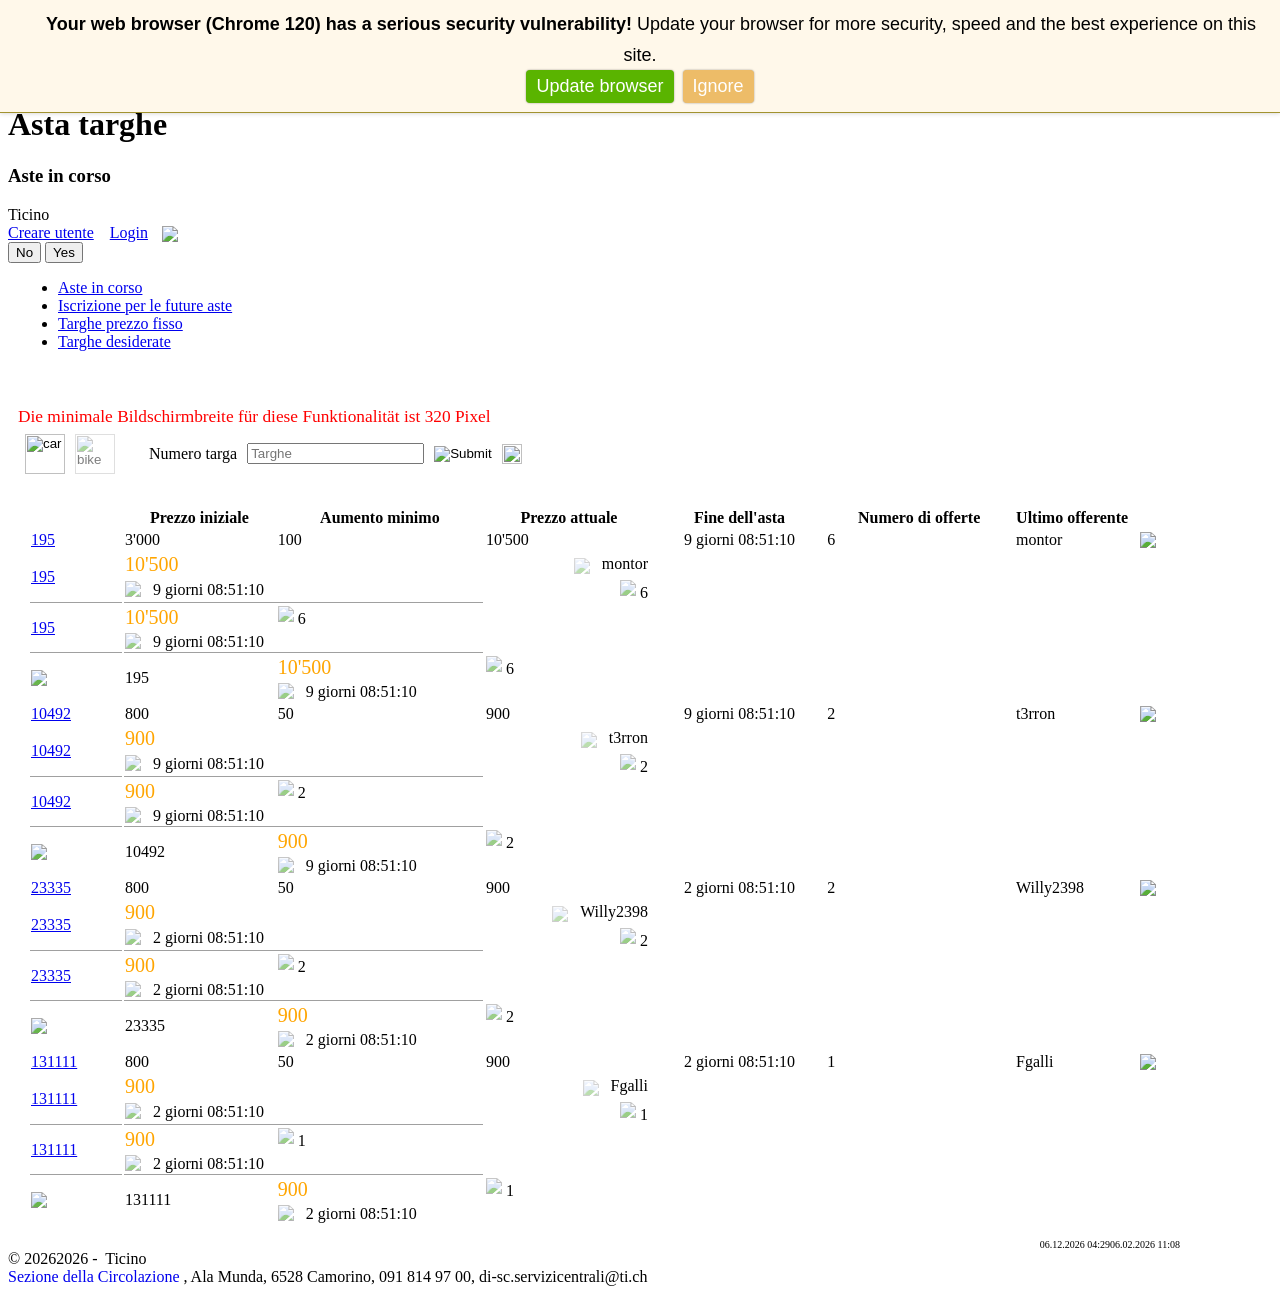
==== debug_page.html @ 3c5bdb1f "Enabled proxy settings for remote execution" ====
<html style="margin-top: 61px;"><!-- common head --><head>
    <meta name="version" content="431.30.65">
    <meta name="viewport" content="width=device-width, initial-scale=1" charset="UTF-8">
    
    <title>Asta targhe</title>
    <link href="/ecari-auktion/resources/images/Favicon-TI.ico" rel="Shortcut Icon">
    <script type="text/javascript" src="/ecari-auktion/wro/g1.js"></script>
    <!--suppress CheckTagEmptyBody, HtmlExtraClosingTag -->
    <link type="text/css" rel="stylesheet" href="/ecari-auktion/wro/g2.css">
    <script>
        var contextPath = "\/ecari-auktion\/";
        contextPath = contextPath.substring(0, contextPath.length - 1);
        /*<![CDATA[*/
        var cariWebException = null;
        /*]]>*/
    </script>


    <script type="text/javascript">
        var step_id = 'step1';
        $(document).ready(function () {
            $(".formNext").unbind("click");
            $(".formNext").click(function (e) {
                e.preventDefault();
                try {
                    var jQuerySelector = $("#" + formID);
                    jQuerySelector.submit();
                } catch (e) {
                    console.log(e);
                }
            });
            $(".formBack").unbind("click");
            $(".formBack").click(function (e) {
                e.preventDefault();
                try {
                    var jQuerySelector = $("#" + formID);
                    jQuerySelector.attr("action", urlBack);
                    jQuerySelector.submit();
                } catch (e) {
                    console.log(e);
                }
            });
            $(".arret").unbind("click");
            $(".arret").click(function (e) {
                e.preventDefault();
                var title = getMessage("quit.process.title");
                var message = getMessage("quit.process.text");
                confirmDialog(title, message, function () {
                    window.location.href = urlEnd;
                });
            });
            $(".pdf").unbind("click");
            $(".pdf").click(function (e) {
                e.preventDefault();
                var thisPdf = this.id;
                displayPdf(thisPdf);
            });
        });

        function displayPdf(thisPdf) {

            var windowHeight=Math.max(document.documentElement.clientHeight, window.innerHeight || 0);
            var windowWidth=Math.max(document.documentElement.clientWidth, window.innerWidth || 0);
            var usableHeight = windowHeight - 80;
            var usableWidth = windowWidth - 60;
            var content = "<iframe id='pdfObject' src='" + contextPath + thisPdf + "' style='width:" + usableWidth + "px;height:" + usableHeight + "px;' />";
            $.modal(content);
            return false;
        }

        function showMenu() {
            if (document.getElementById('searchTemplate')) {
                document.getElementById('searchTemplate').style.display = 'none';
                document.getElementById('loupe').style.display = 'none';
                document.getElementById('menuOverlay').style.display = 'block';
                document.getElementById('menuContent').style.display = 'block';
            }
        }
        function hideMenu() {
            if (document.getElementById('menuContent')) {
                document.getElementById('menuContent').style.display = 'none';
                document.getElementById('menuOverlay').style.display = 'none';
            }
        }
        function showMenuIcon() {
            if (document.getElementById('searchTemplate')) {
                document.getElementById('menuIcon').style.display = 'block';
            }
        }
        function  hideMenuIcon() {
            document.getElementById('menu').style.display='none';
        }

        function showLoupe() {
            if (document.getElementById('loupe')) {
                document.getElementById('loupe').style.display = 'block';
            }
        }
        function hideLoupe() {
            if (document.getElementById('loupe')) {
                document.getElementById('loupe').style.display = 'none';
            }
        }
        function showSearchTemplate(tab) {
            if (tab == 0) {
                tab = document.getElementById("hiddenTabNumber").value;
            }
            if (document.getElementById('searchTemplate')) {
                document.getElementById('menuOverlay').style.display = 'block';
                document.getElementById('searchTemplate').style.display = 'block';
                document.getElementById('loupe').style.display = 'none';
                if ((tab == 3) || (tab == 4)) {
                    document.getElementById('priceRange1').style.display = 'table-row';
                    document.getElementById('priceRange2').style.display = 'table-row';
                    document.getElementById('priceRange3').style.display = 'table-row';
                } else {
                    document.getElementById('priceRange1').style.display = 'none';
                    document.getElementById('priceRange2').style.display = 'none';
                    document.getElementById('priceRange3').style.display = 'none';
                }
                if (tab == 2) {
                    document.getElementById('searchTemplateHeader').innerText = getMessage("AuctionPlateCari.followsList");
                }
                if (tab == 3) {
                    document.getElementById('searchTemplateHeader').innerText = getMessage("AuctionPlateCari.reserveList");
                }
                if (tab == 4) {
                    document.getElementById('searchTemplateHeader').innerText = getMessage("AuctionPlateCari.wishList");
                }
            }
        }
        function hideSearchTemplate(){
            if (document.getElementById('searchTemplate')) {
                document.getElementById('menuOverlay').style.display = 'none';
                document.getElementById('searchTemplate').style.display = 'none';
                document.getElementById('loupe').style.display = 'block';
            }
        }
        function updateHeaders(currFunction) {
            if (document.getElementById('searchTemplate')) {
                    document.getElementById('searchTemplateHeader').innerText = currFunction;
                }
            if (document.getElementById('currentFunction')) {
                document.getElementById('currentFunction').innerText = currFunction;
            }
        }

    </script>
</head>

<body class="ecari-body"><div class="buorg" id="buorg" style="cursor: pointer;"><div class="buorg-pad" role="status" aria-live="polite"><span class="buorg-icon"> </span><b class="buorg-mainmsg">Your web browser (Chrome 120) has a serious security vulnerability!</b> <span class="buorg-moremsg">Update your browser for more security, speed and the best experience on this site.</span> <span class="buorg-buttons"><a id="buorgul" href="https://browser-update.org/update-browser.html#3.3.65:www.carieauktion.ti.ch" target="_blank" rel="noopener">Update browser</a> <a id="buorgig" role="button" tabindex="0">Ignore</a></span></div><style>.buorg-icon {width: 22px; height: 16px; vertical-align: middle; position: relative; top: -0.05em; display: inline-block; background: no-repeat 0px center url(https://browser-update.org/static/img/small/c.png);}</style><style>.buorg {position:absolute;position:fixed;z-index:111111; width:100%; top:0px; left:0px; border-bottom:1px solid #A29330; text-align:center;  color:#000; background-color: #fff8ea; font: 18px Calibri,Helvetica,sans-serif; box-shadow: 0 0 5px rgba(0,0,0,0.2);animation: buorgfly 1s ease-out 0s;}.buorg-pad { padding: 9px;  line-height: 1.7em; }.buorg-buttons { display: block; text-align: center; }#buorgig,#buorgul,#buorgpermanent { color: #fff; text-decoration: none; cursor:pointer; box-shadow: 0 0 2px rgba(0,0,0,0.4); padding: 1px 10px; border-radius: 4px; font-weight: normal; background: #5ab400;    white-space: nowrap;    margin: 0 2px; display: inline-block;}#buorgig { background-color: #edbc68;}@media only screen and (max-width: 700px){.buorg div { padding:5px 12px 5px 9px; line-height: 1.3em;}}@keyframes buorgfly {from {opacity:0;transform:translateY(-50px)} to {opacity:1;transform:translateY(0px)}}.buorg-fadeout {transition: visibility 0s 8.5s, opacity 8s ease-out .5s;}</style></div>

<script>
    $(document).ready(function () {
        /*<![CDATA[*/
        var tabs = {"action":null,"noPlaque":{"action":null,"name":null,"value":null,"label":null,"autocomplete":null,"hidden":false,"disabled":false,"placeHolder":null,"validationMessage":null},"rangeMin":{"action":null,"name":null,"value":null,"label":null,"autocomplete":null,"hidden":false,"disabled":false,"placeHolder":null,"validationMessage":null},"rangeMax":{"action":null,"name":null,"value":null,"label":null,"autocomplete":null,"hidden":false,"disabled":false,"placeHolder":null,"validationMessage":null},"priceMin":{"action":null,"name":null,"value":null,"label":null,"autocomplete":null,"hidden":false,"disabled":false,"placeHolder":null,"validationMessage":null},"priceMax":{"action":null,"name":null,"value":null,"label":null,"autocomplete":null,"hidden":false,"disabled":false,"placeHolder":null,"validationMessage":null},"categorieID":"1","tabNumber":"1","userRights":["CARI_INSPECT","CH_VEHI","RP_VEHI","RM_VEHI","AJ_VEHI","REPRISE_PLAQUES_MANUEL","REPRISE_PLAQUES","DEPOT_PLAQUES_MANUEL","NP_VEHI","SE_PERMISCIRC","DEPOT_PLAQUES","NP_MOFA","EX_MOFA","CH_MOFA","AJ_MOFA","RECHERCHE_DETENTEUR","CHANGEMENT_ADRESSE","INSPECTION_CUFA","AVEDRIS","RECHERCHE_FOLLOWS_PRIVATE","RECHERCHE_FOLLOWS_PUBLIC","RECHERCHE_USER_RIGHTS","RECHERCHE_AUCTION_PUBLIC","RECHERCHE_RESERVATION_PUBLIC","INFO_RECHERCHE","RES_EAUC","EN_EAUC","INSC_EAUC","SOUH_EAUC","RECHERCHE_SOUHAITE_PUBLIC","GE_EAUC","PWD_US_ECARI","US_ECARI","UPDATE_US_ECARI","UC_MEDKO"],"recherche":0};
        var tabNB = '0';
        if((tabs != null) && (tabs != "no")){
            tabNB = "1";
        }
        /*]]>*/
        var titleText = document.getElementById("currentFunction");

        // test if menu icon to be displayed:
        showMenuIcon();

        if(tabNB == '0') {
            hideLoupe();
            if (titleText) {
                titleText.innerText = "";
            }
        }

        if(tabNB == '1') {
            hideLoupe();
            if (titleText) {
                titleText.innerText = "Aste in corso";
            }
        }

        if(tabNB == '2'){
            showLoupe();
            if (titleText) {
                titleText.innerText = "Iscrizione per le future aste";
            }
        }

        if(tabNB == '3'){
            showLoupe();
            if (titleText) {
                titleText.innerText = "Targhe prezzo fisso";
            }
        }
        if(tabNB == '4'){
            showLoupe();
            if (titleText) {
                titleText.innerText = "Targhe desiderate";
            }
        }
    });
</script>



<div id="menuOverlay" class="overlay" onclick="Javascript:hideMenu();hideSearchTemplate()"></div>
<div class="ecari-leftmargin">
    <div>
    </div>
</div>

<!-- generic header -->
<div class="ecari-header">
    <div class="headerBox">
    <div id="header">
        <div id="menu" class="menu">
            <a href="#" id="menuIcon" style="display: block;" onclick="Javascript:showMenu();">
                <img class="menuIcon" src="/ecari-auktion/resources/images/auctionplate/menu.png">
            </a>
        </div>
        <div id="loupe" class="notL" style="display:none;">
            <div class="loupe notXS-L">
                
                    <a href="#" onclick="Javascript:showSearchTemplate(0);hideLoupe();">
                        <img src="/ecari-auktion/resources/images/auctionplate/search.png">
                    </a>
                
            </div>
        </div>
        <div id="cantonText">
            <h1>Asta targhe</h1>
            <h3 id="currentFunction">Aste in corso</h3>
            <div class="header1">Ticino</div>
            <a href="http://www.ti.ch">
                <div class="headerLogo"></div>
            </a>
            <div class="headerImage"></div>
        </div>
        <!-- authenticated user -->
        <div class="lang">
            
        </div>
        <div class="L">
            
        </div>
        
            <span class="header5">
                <a class="loginLink" href="/ecari-auktion/wf/app/createUser">Creare utente</a>
                &nbsp;&nbsp;
                <a class="loginLink" href="/ecari-auktion/bootstrap/auth">Login</a>
                <img src="/ecari-auktion/resources/images/auctionplate/info.png" onclick="openCGU();" style="margin-left: 10px;cursor: pointer;vertical-align: bottom">
                
            </span>
        
    </div>

    <!-- *************************** Start of menu *************************** -->

    <div id="menuContent" class="menuContent" style="display:none;">
        <div class="menuItem" style="text-align:right;padding-right:10px;"><a href="#" onclick="javascript:hideMenu();">X</a></div>

        <div class="menuItem"><a href="/ecari-auktion/bootstrap/auth">Login</a>
        </div>

        

        <div class="menuItem"><a href="/ecari-auktion/wf/app/createUser">Creare utente</a>
        </div>

        
        
            
                <div class="menuItem"><a href="#" onclick="selectTab('1');updateHeaders(this.innerText);hideMenu();hideLoupe();">Aste in corso</a></div>
            
            
                <div class="menuItem"><a href="#" onclick="selectTab('2');updateHeaders(this.innerText);hideMenu();">Iscrizione per le future aste</a></div>
            
            
                <div class="menuItem"><a href="#" onclick="selectTab('3');updateHeaders(this.innerText);hideMenu();">Targhe prezzo fisso</a></div>
            
            
                <div class="menuItem"><a href="#" onclick="selectTab('4');updateHeaders(this.innerText);hideMenu();">Targhe desiderate</a></div>
            
        
    </div>

    <!-- *************************** End of menu *************************** -->


    <div id="confirm">
        <div class="header"><span></span></div>
        <div class="message"></div>
        <div class="buttons">
             <input type="button" class="no popup-button simplemodal-close" value="No">
            <input type="button" class="yes popup-button" value="Yes">
        </div>
    </div>
</div>
</div>

<div style="width:100%;">
    <div class="ecari-welcome">
        <div>
    <div style="max-width: 1172px;margin:0 10px 0 10px;">
    <!-- *** auctionplate\welcome.html [content]  -->
    
    <div id="upperBox">
    <div style="width:100%;margin: 0px;margin-top:5px;">
        <div class="header L-block">
            <ul id="tabs">
                
                    
                        <li id="tab1" class="selected"><a href="#" onclick="selectTab('1');updateHeaders(this.innerText);hideLoupe();">Aste in corso</a></li>
                    
                    
                        <li id="tab2" class="nonSelected"><a href="#" onclick="selectTab('2');updateHeaders(this.innerText);showLoupe();">Iscrizione per le future aste</a></li>
                    
                    
                        <li id="tab3" class="nonSelected"><a href="#" onclick="selectTab('3');updateHeaders(this.innerText);showLoupe();">Targhe prezzo fisso</a></li>
                    
                    
                        <li id="tab4" class="nonSelected"><a href="#" onclick="selectTab('4');updateHeaders(this.innerText);showLoupe();">Targhe desiderate</a></li>
                    
                
            </ul>
        </div>

        <div class="neverDisplay">
            <div style="font-size:13pt;padding-top:40px;color:red;">
                Die minimale Bildschirmbreite für diese Funktionalität ist 320 Pixel
            </div>
        </div>
        <div class="notXS selectionDiv">
    <!-- *** auctionPage.html [searchBar]  -->
    <script>
        /*<![CDATA[*/
        var contextImg = "\/ecari-auktion\/";
        /*]]>*/
    </script>
    <div style="margin:1px;text-align:left;width:100%;">
        
            <form method="get" id="auctionForm" onsubmit="selectRecherche();">
                <input type="hidden" value="1" id="hiddenTabNumber" name="tabNumber">
                <input type="hidden" value="1" id="categorieID" name="categorieID">
                <input type="hidden" id="recherche" name="recherche" value="0">
                <table border="0" cellpadding="4">
                   <tbody><tr>
                       <td>
                            <input type="image" id="catChoice1a" class="carChoice" style="/ecari-auktion/opacity:1" src="/ecari-auktion/resources/images/auctionplate/carSelected.gif" width="40" alt="car" onclick="selectCat('1');">
                            
                        </td>
                        <td>
                            <input type="image" id="catChoice2a" class="bikeChoice" style="opacity:0.5" src="/ecari-auktion/resources/images/auctionplate/bike.gif" width="40" alt="bike" onclick="selectCat('2');">
                            
                        </td>
                        <td style="padding-left:28px;text-align:left;vertical-align: middle;" class="L-cell">Numero targa</td>
                        <td style="text-align:left;">
                            <input type="text" placeholder="Targhe" maxlength="13" class="plaque" id="noPlaque.value" name="noPlaque.value" value="">
                        </td>
                        <td style="text-align:left;">
                           <input type="image" onclick="setRecherche(1);" src="/ecari-auktion/resources/images/auctionplate/search.gif" class="icon">
                           
                        </td>
                       <td style="text-align:left;" class="L-cell">
                           <img onclick="openInfo();" style="height: 20px;cursor: pointer;" src="/ecari-auktion/resources/images/auctionplate/info.png">
                           
                       </td>
                    </tr>

                   <!--Row 2: Inscription and Reservation functionality for a range of numbers: ( > 760px display only)-->
                   <tr class="extraSearchField2 extraSearchField3 extraSearchField4 L-cell" style="display: none;">
                       <td class="L-cell" colspan="2">&nbsp;</td>
                       <td class="L-cell" style="text-align:left;padding-left:28px;">
                           <label>Targhe tra</label>
                       </td>
                       <td class="L-cell">
                           <input onkeypress="return filterNumericInput(event);" placeholder="Targhe" maxlength="7" class="plaque" id="rangeMin.value" name="rangeMin.value" value="">
                           <label>e</label>
                           <input onkeypress="return filterNumericInput(event);" placeholder="Targhe" maxlength="7" class="plaque" id="rangeMax.value" name="rangeMax.value" value="">
                       </td>
                       <td class="L-cell">
                           <input type="image" onclick="setRecherche(2);" src="/ecari-auktion/resources/images/auctionplate/search.gif" class="icon">
                           
                       </td>
                   </tr>
                    <!--Row 3: Reservation functionality for a range of prices: ( > 760px display only)-->
                   <tr class="L-cell extraSearchField3 extraSearchField4" style="display: none;">
                       <td class="L-cell" colspan="2">&nbsp;</td>
                       <td class="L-cell" style="text-align:left;padding-left:28px;"> <label>Prezzo tra</label></td>
                       <td class="L-cell">
                           <input onkeypress="return filterNumericInput(event);" placeholder="Prezzo" maxlength="7" class="plaque" id="priceMin.value" name="priceMin.value" value="">
                           <label>e</label>
                           <input onkeypress="return filterNumericInput(event);" placeholder="Prezzo" maxlength="7" class="plaque" id="priceMax.value" name="priceMax.value" value="">
                       </td>
                       <td class="L-cell">
                           <input type="image" src="/ecari-auktion/resources/images/auctionplate/search.gif" class="icon" onclick="setRecherche(3);">
                           
                       </td>
                   </tr>
                </tbody></table>
            </form>
        
    </div>

 <!-- *************************** Start of popup selection div for < 760 pixel devices *************************** -->
    <div id="searchTemplate" class="searchTemplate" style="display:none;">
        <div class="menuItem" style="text-align:right;padding-right:10px;padding-bottom:5px;font-weight:600;font-size:15pt;"><a href="#" onclick="javascript:hideSearchTemplate();">X</a></div>
        <form method="get" onsubmit="selectRecherche();">
            <input type="hidden" value="1" id="categorieID" name="categorieID">
            <input type="hidden" value="1" id="tabNumber" name="tabNumber">
            <input type="hidden" id="recherche" name="recherche" value="0">
            <table border="0" width="100%" cellpadding="0">
            <tbody><tr>
                <td colspan="2" style="text-align:left;padding:5px 0 10px 0;">
                    <b><label id="searchTemplateHeader">Iscrizione per le future aste</label></b>
                </td>
            </tr>
            <tr>
                <td style="text-align:left;padding:0 0 10px 0;">
                    <img type="image" id="catChoice1c" class="carChoice" style="/ecari-auktion/opacity:1" src="/ecari-auktion/resources/images/auctionplate/carSelected.gif" width="40" alt="car" onclick="selectCat('1');">
                    

                    <img type="image" id="catChoice2c" class="bikeChoice" style="opacity:0.5" src="/ecari-auktion/resources/images/auctionplate/bike.gif" width="40" alt="bike" onclick="selectCat('2');">
                    
                </td>
                <td>&nbsp;</td>
            </tr>
            <tr style="background-color: #e8e8e8;">
                <td colspan="3" style="text-align:left;padding:5px 5px 0 5px;">
                    <label>Numero targa</label>
                </td>
            </tr>
            <tr style="background-color: #e8e8e8;">
                <td style="text-align:left;padding:0 5px 5px 5px;">
                    <input type="text" placeholder="Targhe" maxlength="13" class="plaque" style="width:80%;max-width:400px;" id="noPlaque.value" name="noPlaque.value" value="">
                </td>
                <td>
                    <input type="image" class="icon" src="/ecari-auktion/resources/images/auctionplate/bigSearch.gif" onclick="Javascript:hideSearchTemplate();setRecherche(1);" style="padding-left:5px;width:28px;height:28px;opacity:0.6;">
                    
                </td>
                <td>
                    <img onclick="openInfo();" style="height: 28px;cursor: pointer;padding-left: 5px;padding-right: 5px;" src="/ecari-auktion/resources/images/auctionplate/info.png">
                    
                </td>
            </tr>

            <tr><td colspan="3" style="height:20px;text-align:left;padding:5px 5px 5px 5px;">
                <label>oder</label>
            </td></tr>

            <tr style="background-color: #e8e8e8;">
                <td colspan="3" style="text-align:left;padding:5px 5px 5px 5px;">
                    <label>Targhe tra</label>
                </td>
            </tr>
            <tr style="background-color: #e8e8e8;">
                <td style="text-align:left;padding:0 5px 5px 5px;">
                    <input onkeypress="return filterNumericInput(event);" placeholder="Targhe" maxlength="7" class="plaque" style="width:35%" id="rangeMin.value" name="rangeMin.value" value="">
                    &nbsp;<label>e</label>&nbsp;
                    <input onkeypress="return filterNumericInput(event);" placeholder="Targhe" maxlength="7" class="plaque" style="width:35%" id="rangeMax.value" name="rangeMax.value" value="">
                </td>
                <td colspan="2">
                    <input type="image" src="/ecari-auktion/resources/images/auctionplate/bigSearch.gif" onclick="Javascript:hideSearchTemplate();setRecherche(2);" class="icon" style="padding-left:5px;width:28px;height:28px;opacity:0.6;">
                    
                </td>
            </tr>
            <!-- following lines for tab3 and tab4 only -->
            <tr id="priceRange1"><td colspan="3" style="height:20px;">&nbsp;</td></tr>
            <tr id="priceRange2" style="background-color: #e8e8e8;">
                <td colspan="3" style="text-align:left;padding:5px 5px 5px 5px;">
                    <label>Prezzo tra</label>
                </td>
            </tr>
            <tr id="priceRange3" style="background-color: #e8e8e8;">
                <td style="text-align:left;padding:0 5px 5px 5px;">
                    <input onkeypress="return filterNumericInput(event);" placeholder="Prezzo" maxlength="7" class="plaque" style="width:35%" id="priceMin.value" name="priceMin.value" value="">
                    &nbsp;<label>e</label>&nbsp;
                    <input onkeypress="return filterNumericInput(event);" placeholder="Prezzo" maxlength="7" class="plaque" style="width:35%" id="priceMax.value" name="priceMax.value" value="">
                </td>
                <td colspan="2">
                    <input type="image" src="/ecari-auktion/resources/images/auctionplate/bigSearch.gif" onclick="Javascript:hideSearchTemplate();setRecherche(3);" class="icon" style="padding-left:5px;width:28px;height:28px;opacity:0.6;">
                    
                </td>
            </tr>
        </tbody></table>
        </form>
    </div>
 <!-- *************************** End of popup selection div for < 720 pixel devices *************************** -->

</div>
    </div>
</div>

    <div id="tabContent1" style="width:100%;margin: 0px;margin-top:10px;">
        <div class="box" style="border-bottom-width:0px;">
            
            
                <div>
    <div class="carContent">
        <div>
    <!-- *** auctionPage.html [auctionHeader]  -->
    </div><table border="0" style="padding:10px;width:100%;" align="center">
            <thead>
    <tr class="L">
        <th class="colHead2" width="90px">&nbsp;</th>
        <th class="colHead2"><label>Prezzo iniziale</label></th>
        <th class="colHead2">Aumento minimo</th>
        <th class="colHead2"><label>Prezzo attuale</label></th>
        <th class="colHead2">Fine dell'asta</th>
        <th class="colHead2">Numero di offerte</th>
        <th style="width:120px;text-align:left;padding-left:2px;" class="colHead2">Ultimo offerente</th>
        
        <!--<th class="colHead2 XS" style="border-radius: 0 10px 0 0">&nbsp;</th>-->
        <th class="colHead2" style="min-width:24px;max-width:24px; border-radius: 0 10px 0 0;">&nbsp;</th>
    </tr>
    </thead>

            <tbody>
            
    
        
    
    

        <!-- **************** Full presentation start *******( > 760 pixels wide) ************** -->
        <tr class="L" style="border-style:solid;border-color:#a0a0a0;border-width:0 0 1px 0;">
            <td>
                <a onclick="openDetails(1422)" href="#">
                    <div class="plaqueAuto">
                        <div class="chImg"></div>
                        <div class="canton"></div>
                        <div class="cantonImg"></div>
                        <div class="number">195</div>
                    </div>
                </a>
                
            </td>
            <td class="amount">3'000</td>
            <td class="amount">100</td>
            <td class="amount">10'500</td>
            <td class="closingTime" style="text-align: center">9 giorni 08:51:10</td>
            <td>6</td>
            <td style="text-align:left;padding-left:2px;">montor</td>
            
            <td>
                <a onclick="openDetails(1422)" href="#">
                    <img src="/ecari-auktion/resources/images/auctionplate/search.gif" class="icon" align="center">
                </a>
            </td>
        </tr>
        <!-- **************** Full presentation end ***************** -->

        <!--**************** Larger mobile device presentation (480 -760 pixels wide) ************** -->
        <tr class="M">
            <td rowspan="2" style="border-style:solid;border-color:#a0a0a0;border-width:0 0 1px 0;">
                <a onclick="openDetails(1422)" href="#">
                    <div class="plaqueAuto">
                        <div class="chImg"></div>
                        <div class="canton"></div>
                        <div class="cantonImg"></div>
                        <div class="number">195</div>
                    </div>
                </a>
                
            </td>
            <td style="text-align:left;color:orange;font-size:15pt;" class="amount">10'500</td>
            <td colspan="2" class="bidCount" style="text-align:right;padding-right:5px;width:33%;">
                <img src="/ecari-auktion/resources/images/auctionplate/bidder.gif" style="vertical-align:-5px;opacity:0.4;">
                &nbsp;
                <label style="font-size:12pt;">montor</label>
            </td>
            
        </tr>
        <tr class="M" style="border-style:solid;border-color:#a0a0a0;border-width:0 0 1px 0;">
            <td style="text-align:left;border-style:solid;border-color:#a0a0a0;border-width:0 0 1px 0;" colspan="2">
                <img src="/ecari-auktion/resources/images/auctionplate/clock.gif" style="vertical-align:-2px;opacity:0.6;">
                &nbsp;
                <label class="closingTime">9 giorni 08:51:10</label>
            </td>
            <td style="text-align:right;padding-right:5px;" onclick="openDetails(1422)">
                <img src="/ecari-auktion/resources/images/auctionplate/hammer.gif" style="vertical-align:2px;opacity:0.6;">
                <label style="font-size:12pt;">6</label>
            </td>
        </tr>
        <!--**************** Larger mobile device presentation end ************** -->

        <!--**************** Smaller mobile device presentation (320-480 pixels wide) ************** -->
        <tr class="S">
            <td rowspan="2" style="border-style:solid;border-color:#a0a0a0;border-width:0 0 1px 0;">
                <a onclick="openDetails(1422)" href="#">
                    <div class="plaqueAuto">
                        <div class="chImg"></div>
                        <div class="canton"></div>
                        <div class="cantonImg"></div>
                        <div class="number">195</div>
                    </div>
                </a>
                
            </td>
            <td style="text-align:left;color:orange;font-size:15pt;" class="amount">10'500</td>
            <td class="bidCount" onclick="openDetails(1422)">
                <img src="/ecari-auktion/resources/images/auctionplate/hammer.gif" style="vertical-align:2px;opacity:0.6;">
                <label>6</label>
            </td>
        </tr>
        <tr class="S">
            <td style="text-align:left;border-style:solid;border-color:#a0a0a0;border-width:0 0 1px 0;" colspan="2">
                <img src="/ecari-auktion/resources/images/auctionplate/clock.gif" style="vertical-align:-2px;opacity:0.6;">
                &nbsp;
                <label class="closingTime">9 giorni 08:51:10</label>
            </td>
        </tr>
        <!--**************** Smaller mobile device presentation end ************** -->

        <!-- ***************** Minimum presentation ****************** -->
        <!-- ************* Both auto and bike plaques displayed ****** -->
        <tr class="XS">
            <td rowspan="2">
                <img src="/ecari-auktion/resources/images/auctionplate/vehicle2small.gif" style="display:inline-block;vertical-align:-10px;opacity:0.9;">
                
            </td>
            <td rowspan="2">
                <div class="plaqueAuto">
                    <div class="number">195</div>
                </div>
            </td>
            <td style="text-align:left;color:orange;font-size:15pt;" class="amount">10'500</td>
            <td class="bidCount" onclick="openDetails(1422)">
                <img src="/ecari-auktion/resources/images/auctionplate/hammer.gif" style="vertical-align:2px;opacity:0.6;">
                <label>6</label>
            </td>
        </tr>
        <tr class="XS" style="border-style:solid;border-color:#a0a0a0;border-width:0 0 1px 0;">
            <td style="text-align:left;" colspan="2">
                <img src="/ecari-auktion/resources/images/auctionplate/clock.gif" style="vertical-align:-2px;opacity:0.6;">
                &nbsp;
                <label class="closingTime">9 giorni 08:51:10</label>
            </td>
        </tr>
        <!--***************** Minimum presentation ends ****************** -->

    

        <!-- **************** Full presentation start *******( > 760 pixels wide) ************** -->
        <tr class="L" style="border-style:solid;border-color:#a0a0a0;border-width:0 0 1px 0;">
            <td>
                <a onclick="openDetails(1421)" href="#">
                    <div class="plaqueAuto">
                        <div class="chImg"></div>
                        <div class="canton"></div>
                        <div class="cantonImg"></div>
                        <div class="number">10492</div>
                    </div>
                </a>
                
            </td>
            <td class="amount">800</td>
            <td class="amount">50</td>
            <td class="amount">900</td>
            <td class="closingTime" style="text-align: center">9 giorni 08:51:10</td>
            <td>2</td>
            <td style="text-align:left;padding-left:2px;">t3rron</td>
            
            <td>
                <a onclick="openDetails(1421)" href="#">
                    <img src="/ecari-auktion/resources/images/auctionplate/search.gif" class="icon" align="center">
                </a>
            </td>
        </tr>
        <!-- **************** Full presentation end ***************** -->

        <!--**************** Larger mobile device presentation (480 -760 pixels wide) ************** -->
        <tr class="M">
            <td rowspan="2" style="border-style:solid;border-color:#a0a0a0;border-width:0 0 1px 0;">
                <a onclick="openDetails(1421)" href="#">
                    <div class="plaqueAuto">
                        <div class="chImg"></div>
                        <div class="canton"></div>
                        <div class="cantonImg"></div>
                        <div class="number">10492</div>
                    </div>
                </a>
                
            </td>
            <td style="text-align:left;color:orange;font-size:15pt;" class="amount">900</td>
            <td colspan="2" class="bidCount" style="text-align:right;padding-right:5px;width:33%;">
                <img src="/ecari-auktion/resources/images/auctionplate/bidder.gif" style="vertical-align:-5px;opacity:0.4;">
                &nbsp;
                <label style="font-size:12pt;">t3rron</label>
            </td>
            
        </tr>
        <tr class="M" style="border-style:solid;border-color:#a0a0a0;border-width:0 0 1px 0;">
            <td style="text-align:left;border-style:solid;border-color:#a0a0a0;border-width:0 0 1px 0;" colspan="2">
                <img src="/ecari-auktion/resources/images/auctionplate/clock.gif" style="vertical-align:-2px;opacity:0.6;">
                &nbsp;
                <label class="closingTime">9 giorni 08:51:10</label>
            </td>
            <td style="text-align:right;padding-right:5px;" onclick="openDetails(1421)">
                <img src="/ecari-auktion/resources/images/auctionplate/hammer.gif" style="vertical-align:2px;opacity:0.6;">
                <label style="font-size:12pt;">2</label>
            </td>
        </tr>
        <!--**************** Larger mobile device presentation end ************** -->

        <!--**************** Smaller mobile device presentation (320-480 pixels wide) ************** -->
        <tr class="S">
            <td rowspan="2" style="border-style:solid;border-color:#a0a0a0;border-width:0 0 1px 0;">
                <a onclick="openDetails(1421)" href="#">
                    <div class="plaqueAuto">
                        <div class="chImg"></div>
                        <div class="canton"></div>
                        <div class="cantonImg"></div>
                        <div class="number">10492</div>
                    </div>
                </a>
                
            </td>
            <td style="text-align:left;color:orange;font-size:15pt;" class="amount">900</td>
            <td class="bidCount" onclick="openDetails(1421)">
                <img src="/ecari-auktion/resources/images/auctionplate/hammer.gif" style="vertical-align:2px;opacity:0.6;">
                <label>2</label>
            </td>
        </tr>
        <tr class="S">
            <td style="text-align:left;border-style:solid;border-color:#a0a0a0;border-width:0 0 1px 0;" colspan="2">
                <img src="/ecari-auktion/resources/images/auctionplate/clock.gif" style="vertical-align:-2px;opacity:0.6;">
                &nbsp;
                <label class="closingTime">9 giorni 08:51:10</label>
            </td>
        </tr>
        <!--**************** Smaller mobile device presentation end ************** -->

        <!-- ***************** Minimum presentation ****************** -->
        <!-- ************* Both auto and bike plaques displayed ****** -->
        <tr class="XS">
            <td rowspan="2">
                <img src="/ecari-auktion/resources/images/auctionplate/vehicle2small.gif" style="display:inline-block;vertical-align:-10px;opacity:0.9;">
                
            </td>
            <td rowspan="2">
                <div class="plaqueAuto">
                    <div class="number">10492</div>
                </div>
            </td>
            <td style="text-align:left;color:orange;font-size:15pt;" class="amount">900</td>
            <td class="bidCount" onclick="openDetails(1421)">
                <img src="/ecari-auktion/resources/images/auctionplate/hammer.gif" style="vertical-align:2px;opacity:0.6;">
                <label>2</label>
            </td>
        </tr>
        <tr class="XS" style="border-style:solid;border-color:#a0a0a0;border-width:0 0 1px 0;">
            <td style="text-align:left;" colspan="2">
                <img src="/ecari-auktion/resources/images/auctionplate/clock.gif" style="vertical-align:-2px;opacity:0.6;">
                &nbsp;
                <label class="closingTime">9 giorni 08:51:10</label>
            </td>
        </tr>
        <!--***************** Minimum presentation ends ****************** -->

    

        <!-- **************** Full presentation start *******( > 760 pixels wide) ************** -->
        <tr class="L" style="border-style:solid;border-color:#a0a0a0;border-width:0 0 1px 0;">
            <td>
                <a onclick="openDetails(1420)" href="#">
                    <div class="plaqueAuto">
                        <div class="chImg"></div>
                        <div class="canton"></div>
                        <div class="cantonImg"></div>
                        <div class="number">23335</div>
                    </div>
                </a>
                
            </td>
            <td class="amount">800</td>
            <td class="amount">50</td>
            <td class="amount">900</td>
            <td class="closingTime" style="text-align: center">2 giorni 08:51:10</td>
            <td>2</td>
            <td style="text-align:left;padding-left:2px;">Willy2398</td>
            
            <td>
                <a onclick="openDetails(1420)" href="#">
                    <img src="/ecari-auktion/resources/images/auctionplate/search.gif" class="icon" align="center">
                </a>
            </td>
        </tr>
        <!-- **************** Full presentation end ***************** -->

        <!--**************** Larger mobile device presentation (480 -760 pixels wide) ************** -->
        <tr class="M">
            <td rowspan="2" style="border-style:solid;border-color:#a0a0a0;border-width:0 0 1px 0;">
                <a onclick="openDetails(1420)" href="#">
                    <div class="plaqueAuto">
                        <div class="chImg"></div>
                        <div class="canton"></div>
                        <div class="cantonImg"></div>
                        <div class="number">23335</div>
                    </div>
                </a>
                
            </td>
            <td style="text-align:left;color:orange;font-size:15pt;" class="amount">900</td>
            <td colspan="2" class="bidCount" style="text-align:right;padding-right:5px;width:33%;">
                <img src="/ecari-auktion/resources/images/auctionplate/bidder.gif" style="vertical-align:-5px;opacity:0.4;">
                &nbsp;
                <label style="font-size:12pt;">Willy2398</label>
            </td>
            
        </tr>
        <tr class="M" style="border-style:solid;border-color:#a0a0a0;border-width:0 0 1px 0;">
            <td style="text-align:left;border-style:solid;border-color:#a0a0a0;border-width:0 0 1px 0;" colspan="2">
                <img src="/ecari-auktion/resources/images/auctionplate/clock.gif" style="vertical-align:-2px;opacity:0.6;">
                &nbsp;
                <label class="closingTime">2 giorni 08:51:10</label>
            </td>
            <td style="text-align:right;padding-right:5px;" onclick="openDetails(1420)">
                <img src="/ecari-auktion/resources/images/auctionplate/hammer.gif" style="vertical-align:2px;opacity:0.6;">
                <label style="font-size:12pt;">2</label>
            </td>
        </tr>
        <!--**************** Larger mobile device presentation end ************** -->

        <!--**************** Smaller mobile device presentation (320-480 pixels wide) ************** -->
        <tr class="S">
            <td rowspan="2" style="border-style:solid;border-color:#a0a0a0;border-width:0 0 1px 0;">
                <a onclick="openDetails(1420)" href="#">
                    <div class="plaqueAuto">
                        <div class="chImg"></div>
                        <div class="canton"></div>
                        <div class="cantonImg"></div>
                        <div class="number">23335</div>
                    </div>
                </a>
                
            </td>
            <td style="text-align:left;color:orange;font-size:15pt;" class="amount">900</td>
            <td class="bidCount" onclick="openDetails(1420)">
                <img src="/ecari-auktion/resources/images/auctionplate/hammer.gif" style="vertical-align:2px;opacity:0.6;">
                <label>2</label>
            </td>
        </tr>
        <tr class="S">
            <td style="text-align:left;border-style:solid;border-color:#a0a0a0;border-width:0 0 1px 0;" colspan="2">
                <img src="/ecari-auktion/resources/images/auctionplate/clock.gif" style="vertical-align:-2px;opacity:0.6;">
                &nbsp;
                <label class="closingTime">2 giorni 08:51:10</label>
            </td>
        </tr>
        <!--**************** Smaller mobile device presentation end ************** -->

        <!-- ***************** Minimum presentation ****************** -->
        <!-- ************* Both auto and bike plaques displayed ****** -->
        <tr class="XS">
            <td rowspan="2">
                <img src="/ecari-auktion/resources/images/auctionplate/vehicle2small.gif" style="display:inline-block;vertical-align:-10px;opacity:0.9;">
                
            </td>
            <td rowspan="2">
                <div class="plaqueAuto">
                    <div class="number">23335</div>
                </div>
            </td>
            <td style="text-align:left;color:orange;font-size:15pt;" class="amount">900</td>
            <td class="bidCount" onclick="openDetails(1420)">
                <img src="/ecari-auktion/resources/images/auctionplate/hammer.gif" style="vertical-align:2px;opacity:0.6;">
                <label>2</label>
            </td>
        </tr>
        <tr class="XS" style="border-style:solid;border-color:#a0a0a0;border-width:0 0 1px 0;">
            <td style="text-align:left;" colspan="2">
                <img src="/ecari-auktion/resources/images/auctionplate/clock.gif" style="vertical-align:-2px;opacity:0.6;">
                &nbsp;
                <label class="closingTime">2 giorni 08:51:10</label>
            </td>
        </tr>
        <!--***************** Minimum presentation ends ****************** -->

    

        <!-- **************** Full presentation start *******( > 760 pixels wide) ************** -->
        <tr class="L" style="border-style:solid;border-color:#a0a0a0;border-width:0 0 1px 0;">
            <td>
                <a onclick="openDetails(1419)" href="#">
                    <div class="plaqueAuto">
                        <div class="chImg"></div>
                        <div class="canton"></div>
                        <div class="cantonImg"></div>
                        <div class="number">131111</div>
                    </div>
                </a>
                
            </td>
            <td class="amount">800</td>
            <td class="amount">50</td>
            <td class="amount">900</td>
            <td class="closingTime" style="text-align: center">2 giorni 08:51:10</td>
            <td>1</td>
            <td style="text-align:left;padding-left:2px;">Fgalli</td>
            
            <td>
                <a onclick="openDetails(1419)" href="#">
                    <img src="/ecari-auktion/resources/images/auctionplate/search.gif" class="icon" align="center">
                </a>
            </td>
        </tr>
        <!-- **************** Full presentation end ***************** -->

        <!--**************** Larger mobile device presentation (480 -760 pixels wide) ************** -->
        <tr class="M">
            <td rowspan="2" style="border-style:solid;border-color:#a0a0a0;border-width:0 0 1px 0;">
                <a onclick="openDetails(1419)" href="#">
                    <div class="plaqueAuto">
                        <div class="chImg"></div>
                        <div class="canton"></div>
                        <div class="cantonImg"></div>
                        <div class="number">131111</div>
                    </div>
                </a>
                
            </td>
            <td style="text-align:left;color:orange;font-size:15pt;" class="amount">900</td>
            <td colspan="2" class="bidCount" style="text-align:right;padding-right:5px;width:33%;">
                <img src="/ecari-auktion/resources/images/auctionplate/bidder.gif" style="vertical-align:-5px;opacity:0.4;">
                &nbsp;
                <label style="font-size:12pt;">Fgalli</label>
            </td>
            
        </tr>
        <tr class="M" style="border-style:solid;border-color:#a0a0a0;border-width:0 0 1px 0;">
            <td style="text-align:left;border-style:solid;border-color:#a0a0a0;border-width:0 0 1px 0;" colspan="2">
                <img src="/ecari-auktion/resources/images/auctionplate/clock.gif" style="vertical-align:-2px;opacity:0.6;">
                &nbsp;
                <label class="closingTime">2 giorni 08:51:10</label>
            </td>
            <td style="text-align:right;padding-right:5px;" onclick="openDetails(1419)">
                <img src="/ecari-auktion/resources/images/auctionplate/hammer.gif" style="vertical-align:2px;opacity:0.6;">
                <label style="font-size:12pt;">1</label>
            </td>
        </tr>
        <!--**************** Larger mobile device presentation end ************** -->

        <!--**************** Smaller mobile device presentation (320-480 pixels wide) ************** -->
        <tr class="S">
            <td rowspan="2" style="border-style:solid;border-color:#a0a0a0;border-width:0 0 1px 0;">
                <a onclick="openDetails(1419)" href="#">
                    <div class="plaqueAuto">
                        <div class="chImg"></div>
                        <div class="canton"></div>
                        <div class="cantonImg"></div>
                        <div class="number">131111</div>
                    </div>
                </a>
                
            </td>
            <td style="text-align:left;color:orange;font-size:15pt;" class="amount">900</td>
            <td class="bidCount" onclick="openDetails(1419)">
                <img src="/ecari-auktion/resources/images/auctionplate/hammer.gif" style="vertical-align:2px;opacity:0.6;">
                <label>1</label>
            </td>
        </tr>
        <tr class="S">
            <td style="text-align:left;border-style:solid;border-color:#a0a0a0;border-width:0 0 1px 0;" colspan="2">
                <img src="/ecari-auktion/resources/images/auctionplate/clock.gif" style="vertical-align:-2px;opacity:0.6;">
                &nbsp;
                <label class="closingTime">2 giorni 08:51:10</label>
            </td>
        </tr>
        <!--**************** Smaller mobile device presentation end ************** -->

        <!-- ***************** Minimum presentation ****************** -->
        <!-- ************* Both auto and bike plaques displayed ****** -->
        <tr class="XS">
            <td rowspan="2">
                <img src="/ecari-auktion/resources/images/auctionplate/vehicle2small.gif" style="display:inline-block;vertical-align:-10px;opacity:0.9;">
                
            </td>
            <td rowspan="2">
                <div class="plaqueAuto">
                    <div class="number">131111</div>
                </div>
            </td>
            <td style="text-align:left;color:orange;font-size:15pt;" class="amount">900</td>
            <td class="bidCount" onclick="openDetails(1419)">
                <img src="/ecari-auktion/resources/images/auctionplate/hammer.gif" style="vertical-align:2px;opacity:0.6;">
                <label>1</label>
            </td>
        </tr>
        <tr class="XS" style="border-style:solid;border-color:#a0a0a0;border-width:0 0 1px 0;">
            <td style="text-align:left;" colspan="2">
                <img src="/ecari-auktion/resources/images/auctionplate/clock.gif" style="vertical-align:-2px;opacity:0.6;">
                &nbsp;
                <label class="closingTime">2 giorni 08:51:10</label>
            </td>
        </tr>
        <!--***************** Minimum presentation ends ****************** -->

    

            </tbody>
        </table>
    </div>

    <div class="bikeContent" style="display:none;">
        <div>
    <!-- *** auctionPage.html [auctionHeader]  -->
    </div><table border="0" style="padding:10px;width:100%;" align="center">
            <thead>
    <tr class="L">
        <th class="colHead2" width="90px">&nbsp;</th>
        <th class="colHead2"><label>Prezzo iniziale</label></th>
        <th class="colHead2">Aumento minimo</th>
        <th class="colHead2"><label>Prezzo attuale</label></th>
        <th class="colHead2">Fine dell'asta</th>
        <th class="colHead2">Numero di offerte</th>
        <th style="width:120px;text-align:left;padding-left:2px;" class="colHead2">Ultimo offerente</th>
        
        <!--<th class="colHead2 XS" style="border-radius: 0 10px 0 0">&nbsp;</th>-->
        <th class="colHead2" style="min-width:24px;max-width:24px; border-radius: 0 10px 0 0;">&nbsp;</th>
    </tr>
    </thead>

            <tbody>
            
    
        
    
    

        <!-- **************** Full presentation start *******( > 760 pixels wide) ************** -->
        
        <!-- **************** Full presentation end ***************** -->

        <!--**************** Larger mobile device presentation (480 -760 pixels wide) ************** -->
        
        
        <!--**************** Larger mobile device presentation end ************** -->

        <!--**************** Smaller mobile device presentation (320-480 pixels wide) ************** -->
        
        
        <!--**************** Smaller mobile device presentation end ************** -->

        <!-- ***************** Minimum presentation ****************** -->
        <!-- ************* Both auto and bike plaques displayed ****** -->
        <tr class="XS">
            <td rowspan="2">
                <img src="/ecari-auktion/resources/images/auctionplate/vehicle2small.gif" style="display:inline-block;vertical-align:-10px;opacity:0.9;">
                
            </td>
            <td rowspan="2">
                <div class="plaqueAuto">
                    <div class="number">195</div>
                </div>
            </td>
            <td style="text-align:left;color:orange;font-size:15pt;" class="amount">10'500</td>
            <td class="bidCount" onclick="openDetails(1422)">
                <img src="/ecari-auktion/resources/images/auctionplate/hammer.gif" style="vertical-align:2px;opacity:0.6;">
                <label>6</label>
            </td>
        </tr>
        <tr class="XS" style="border-style:solid;border-color:#a0a0a0;border-width:0 0 1px 0;">
            <td style="text-align:left;" colspan="2">
                <img src="/ecari-auktion/resources/images/auctionplate/clock.gif" style="vertical-align:-2px;opacity:0.6;">
                &nbsp;
                <label class="closingTime">9 giorni 08:51:10</label>
            </td>
        </tr>
        <!--***************** Minimum presentation ends ****************** -->

    

        <!-- **************** Full presentation start *******( > 760 pixels wide) ************** -->
        
        <!-- **************** Full presentation end ***************** -->

        <!--**************** Larger mobile device presentation (480 -760 pixels wide) ************** -->
        
        
        <!--**************** Larger mobile device presentation end ************** -->

        <!--**************** Smaller mobile device presentation (320-480 pixels wide) ************** -->
        
        
        <!--**************** Smaller mobile device presentation end ************** -->

        <!-- ***************** Minimum presentation ****************** -->
        <!-- ************* Both auto and bike plaques displayed ****** -->
        <tr class="XS">
            <td rowspan="2">
                <img src="/ecari-auktion/resources/images/auctionplate/vehicle2small.gif" style="display:inline-block;vertical-align:-10px;opacity:0.9;">
                
            </td>
            <td rowspan="2">
                <div class="plaqueAuto">
                    <div class="number">10492</div>
                </div>
            </td>
            <td style="text-align:left;color:orange;font-size:15pt;" class="amount">900</td>
            <td class="bidCount" onclick="openDetails(1421)">
                <img src="/ecari-auktion/resources/images/auctionplate/hammer.gif" style="vertical-align:2px;opacity:0.6;">
                <label>2</label>
            </td>
        </tr>
        <tr class="XS" style="border-style:solid;border-color:#a0a0a0;border-width:0 0 1px 0;">
            <td style="text-align:left;" colspan="2">
                <img src="/ecari-auktion/resources/images/auctionplate/clock.gif" style="vertical-align:-2px;opacity:0.6;">
                &nbsp;
                <label class="closingTime">9 giorni 08:51:10</label>
            </td>
        </tr>
        <!--***************** Minimum presentation ends ****************** -->

    

        <!-- **************** Full presentation start *******( > 760 pixels wide) ************** -->
        
        <!-- **************** Full presentation end ***************** -->

        <!--**************** Larger mobile device presentation (480 -760 pixels wide) ************** -->
        
        
        <!--**************** Larger mobile device presentation end ************** -->

        <!--**************** Smaller mobile device presentation (320-480 pixels wide) ************** -->
        
        
        <!--**************** Smaller mobile device presentation end ************** -->

        <!-- ***************** Minimum presentation ****************** -->
        <!-- ************* Both auto and bike plaques displayed ****** -->
        <tr class="XS">
            <td rowspan="2">
                <img src="/ecari-auktion/resources/images/auctionplate/vehicle2small.gif" style="display:inline-block;vertical-align:-10px;opacity:0.9;">
                
            </td>
            <td rowspan="2">
                <div class="plaqueAuto">
                    <div class="number">23335</div>
                </div>
            </td>
            <td style="text-align:left;color:orange;font-size:15pt;" class="amount">900</td>
            <td class="bidCount" onclick="openDetails(1420)">
                <img src="/ecari-auktion/resources/images/auctionplate/hammer.gif" style="vertical-align:2px;opacity:0.6;">
                <label>2</label>
            </td>
        </tr>
        <tr class="XS" style="border-style:solid;border-color:#a0a0a0;border-width:0 0 1px 0;">
            <td style="text-align:left;" colspan="2">
                <img src="/ecari-auktion/resources/images/auctionplate/clock.gif" style="vertical-align:-2px;opacity:0.6;">
                &nbsp;
                <label class="closingTime">2 giorni 08:51:10</label>
            </td>
        </tr>
        <!--***************** Minimum presentation ends ****************** -->

    

        <!-- **************** Full presentation start *******( > 760 pixels wide) ************** -->
        
        <!-- **************** Full presentation end ***************** -->

        <!--**************** Larger mobile device presentation (480 -760 pixels wide) ************** -->
        
        
        <!--**************** Larger mobile device presentation end ************** -->

        <!--**************** Smaller mobile device presentation (320-480 pixels wide) ************** -->
        
        
        <!--**************** Smaller mobile device presentation end ************** -->

        <!-- ***************** Minimum presentation ****************** -->
        <!-- ************* Both auto and bike plaques displayed ****** -->
        <tr class="XS">
            <td rowspan="2">
                <img src="/ecari-auktion/resources/images/auctionplate/vehicle2small.gif" style="display:inline-block;vertical-align:-10px;opacity:0.9;">
                
            </td>
            <td rowspan="2">
                <div class="plaqueAuto">
                    <div class="number">131111</div>
                </div>
            </td>
            <td style="text-align:left;color:orange;font-size:15pt;" class="amount">900</td>
            <td class="bidCount" onclick="openDetails(1419)">
                <img src="/ecari-auktion/resources/images/auctionplate/hammer.gif" style="vertical-align:2px;opacity:0.6;">
                <label>1</label>
            </td>
        </tr>
        <tr class="XS" style="border-style:solid;border-color:#a0a0a0;border-width:0 0 1px 0;">
            <td style="text-align:left;" colspan="2">
                <img src="/ecari-auktion/resources/images/auctionplate/clock.gif" style="vertical-align:-2px;opacity:0.6;">
                &nbsp;
                <label class="closingTime">2 giorni 08:51:10</label>
            </td>
        </tr>
        <!--***************** Minimum presentation ends ****************** -->

    

            </tbody>
        </table>
    </div>
</div>
            
        </div>
    </div>

    <div id="tabContent2" style="width:100%;margin: 0px;margin-top:10px; display:none;">
        <div class="box">
            
            
                
    <div class="carContent">
        
    <!-- *** inscriptionPage.html [inscriptionBody]  -->
    
        <div class="L" style="width: 100%;text-align: center;display: block;">
            <label class="noPlateLabel">Nessuna targa disponibile</label>
        </div>
    
    <div class="notXS">
        
        <div style="padding:10px;">
            
            
        </div>
    </div>

    </div>
    <div class="bikeContent" style="display: none">
        
    <!-- *** inscriptionPage.html [inscriptionBody]  -->
    
        <div class="L" style="width: 100%;text-align: center;display: block;">
            <label class="noPlateLabel">Nessuna targa disponibile</label>
        </div>
    
    <div class="notXS">
        
        <div style="padding:10px;">
            
            
        </div>
    </div>

    </div>

            
        </div>
    </div>
    <div id="tabContent3" style="width:100%;margin: 0px;margin-top:10px; display:none;">
        <div class="box">
            
            
                
    <div class="carContent">
        
    <!-- *** reservationPage.html [reservationBody]  -->
    
        <div class="L" style="width: 100%;text-align: center;display: block;">
            <label class="noPlateLabel">Nessuna targa disponibile</label>
        </div>
    
    <div class="notXS" style="padding: 10px;">
        
        
    </div>

    </div>
    <div class="bikeContent" style="display: none">
        
    <!-- *** reservationPage.html [reservationBody]  -->
    
        <div class="L" style="width: 100%;text-align: center;display: block;">
            <label class="noPlateLabel">Nessuna targa disponibile</label>
        </div>
    
    <div class="notXS" style="padding: 10px;">
        
        
    </div>

    </div>

            
        </div>
    </div>
    <div id="tabContent4" style="width:100%;margin: 0px;margin-top:10px; display:none;">
        <div class="box">
            
            
                
    <div class="carContent">
        
    <!-- *** reservationPage.html [reservationBody]  -->
    
        <div class="L" style="width: 100%;text-align: center;display: block;">
            <label class="noPlateLabel">Nessuna targa disponibile</label>
        </div>
    
    <div class="notXS" style="padding: 10px;">
        
        
    </div>

    </div>
    <div class="bikeContent" style="display: none">
        
    <!-- *** reservationPage.html [reservationBody]  -->
    
        <div class="L" style="width: 100%;text-align: center;display: block;">
            <label class="noPlateLabel">Nessuna targa disponibile</label>
        </div>
    
    <div class="notXS" style="padding: 10px;">
        
        
    </div>

    </div>

            
        </div>
    </div>
    <div id="date" style="text-align:right;font-size:10px;padding-top:3px;padding-right:10px;">
        <script>
            var d = new Date();
            var hours = ('0'+d.getHours()).slice(-2);
            var minutes = ('0'+d.getMinutes()).slice(-2);
            var date = ('0'+d.getDate()).slice(-2);
            var months = ('0'+(parseInt(d.getMonth()+1))).slice(-2);
            document.write(date + "." + months + "." + d.getFullYear() + "  " + hours + ":" + minutes);
        </script>06.02.2026  11:08
    </div>

    <div id="modalDialog" class="modalDialog" style="display: none"></div>

</div>
</div>
    </div>

    <!-- specific body content-->
    <div class="ecari-main">
        

        

        
        

        <div class="ecari-errors">
            <div>
    <div>
        
    </div>
</div>
        </div>
    </div>

    <div class="ecari-contentrightmargin" style="display:inline-block;">
        <div>
    </div>
    </div>
</div>
<!-- common footer -->
<div class="ecari-footer">
    <div>
    <div class="footerDiv">
        <div class="footerMenu"></div>
        <div class="footer">
            <a href="http://www.ti.ch/circolazione">
                <div class="footerBackground">
                    <div class="footerImage"></div>
                </div>
            </a>
            <div id="canton" class="footer1">©
                <script>
                    var d = new Date();
                    document.write(d.getFullYear());
                </script>2026&nbsp;-&nbsp;
                <span>Ticino</span>
            </div>
            <div id="helpline" class="footer2 notM">
                <a href="http://www.ti.ch/circolazione" style="text-decoration: none;">
                    <span>Sezione della Circolazione</span>
                </a>
                <span>, Ala Munda, 6528 Camorino, 091 814 97 00, di-sc.servizicentrali@ti.ch</span>
            </div>
            <div class="footer3 notM">
                <span></span>
            </div>
        </div>
    </div>
</div>
</div>

<script src="//browser-update.org/update.min.js"></script><script src="//browser-update.org/update.show.min.js"></script></body></html>
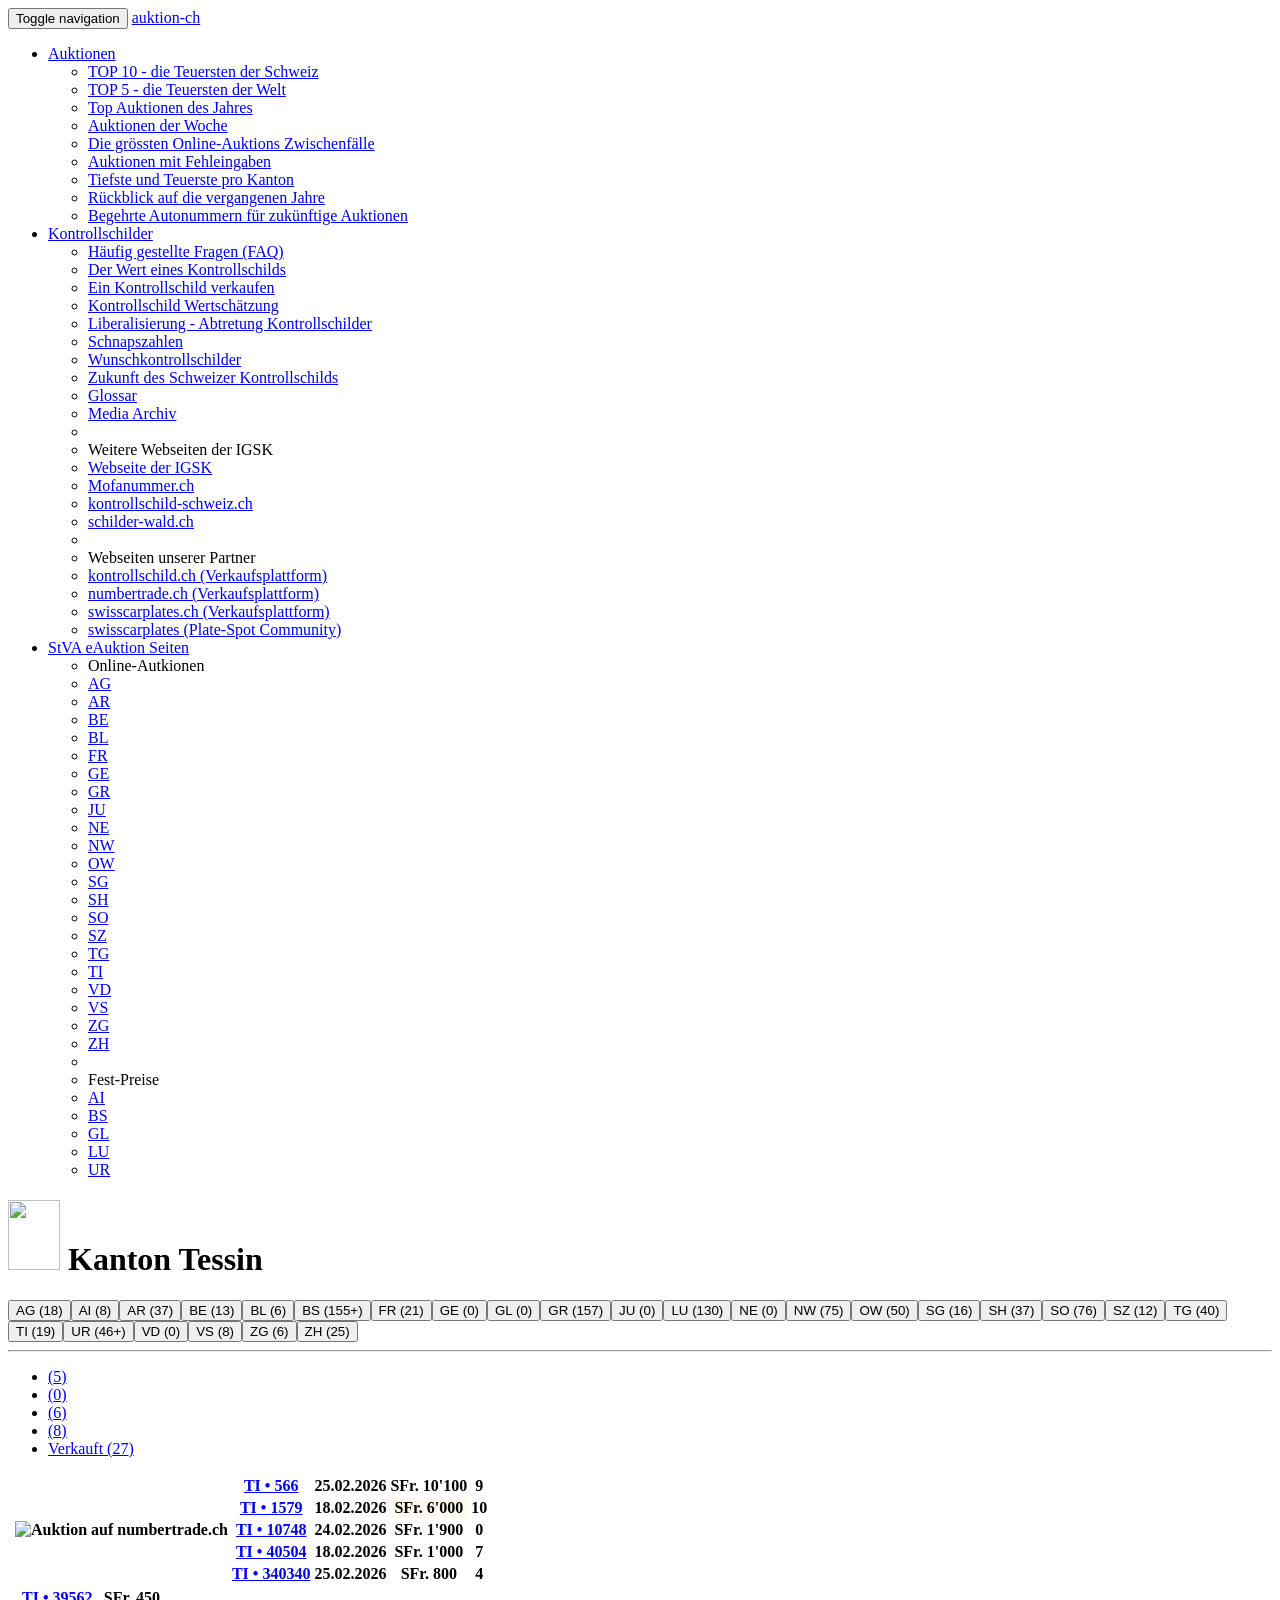
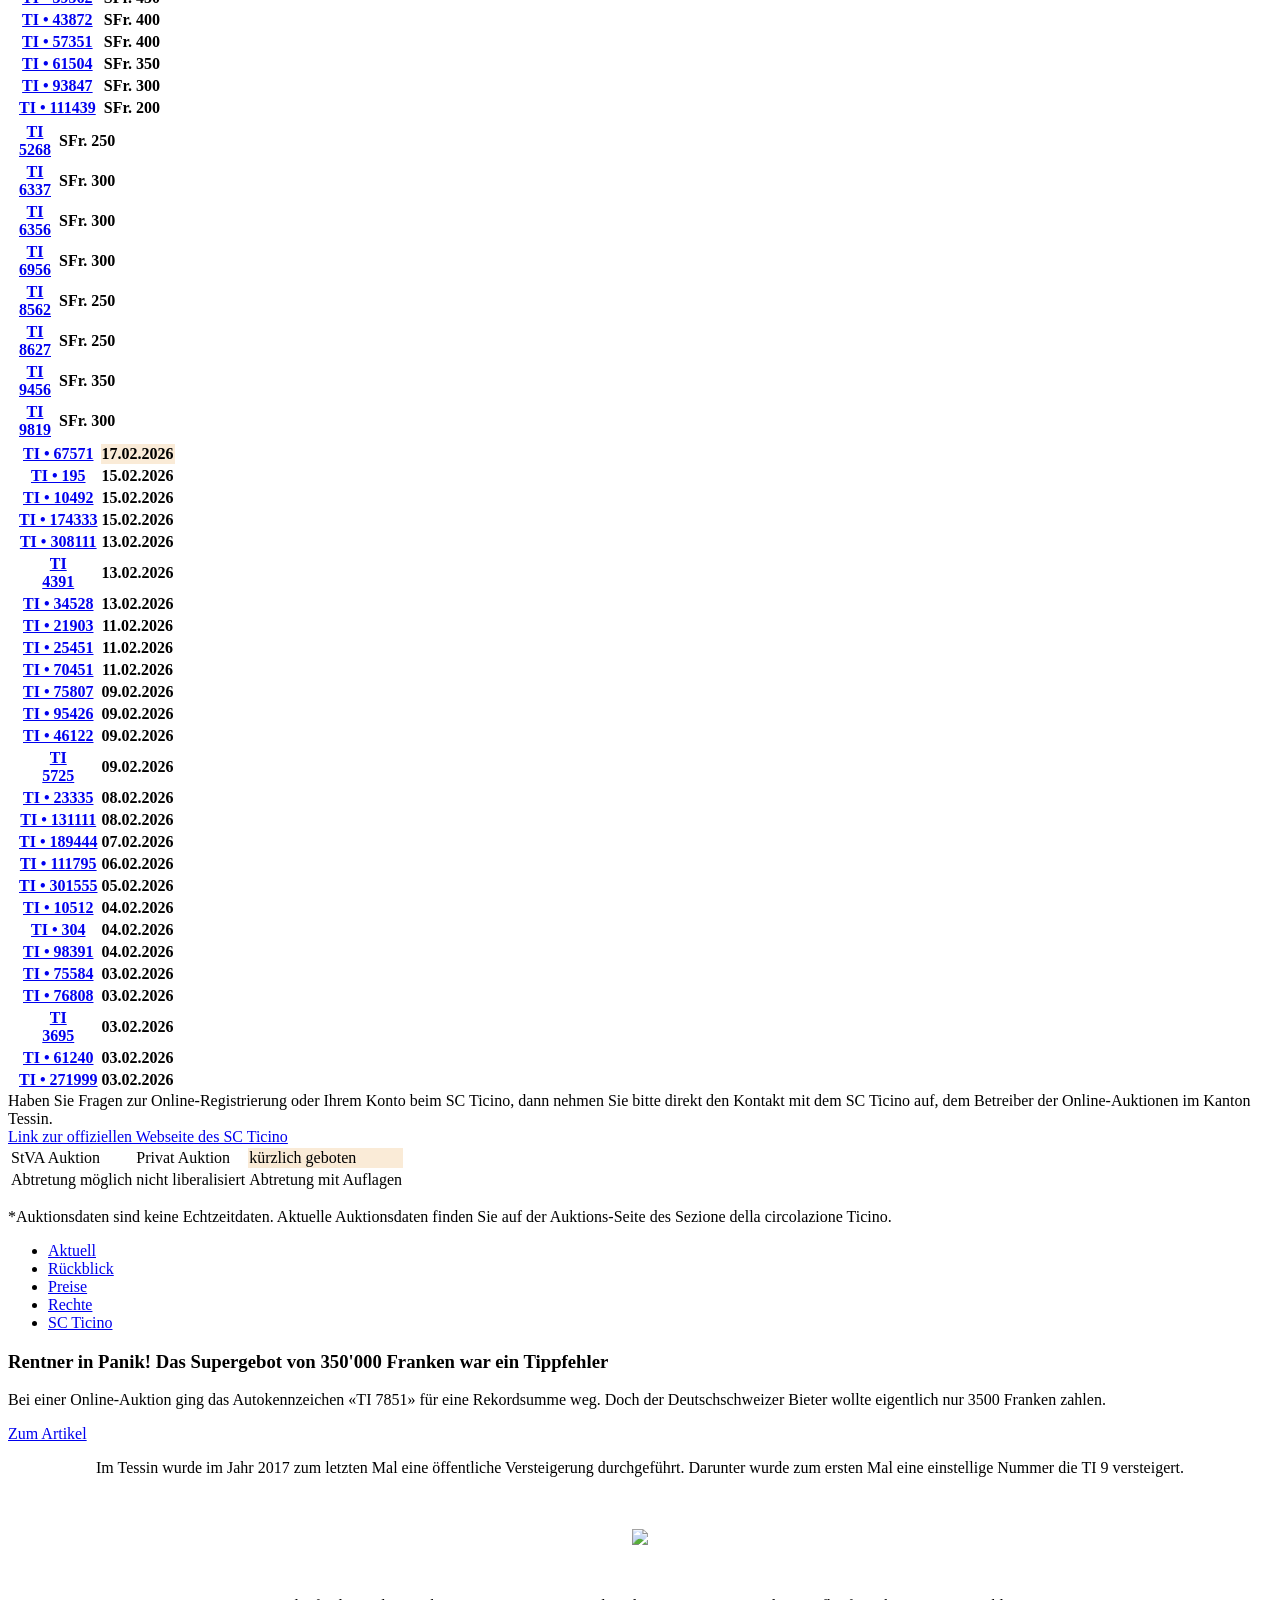
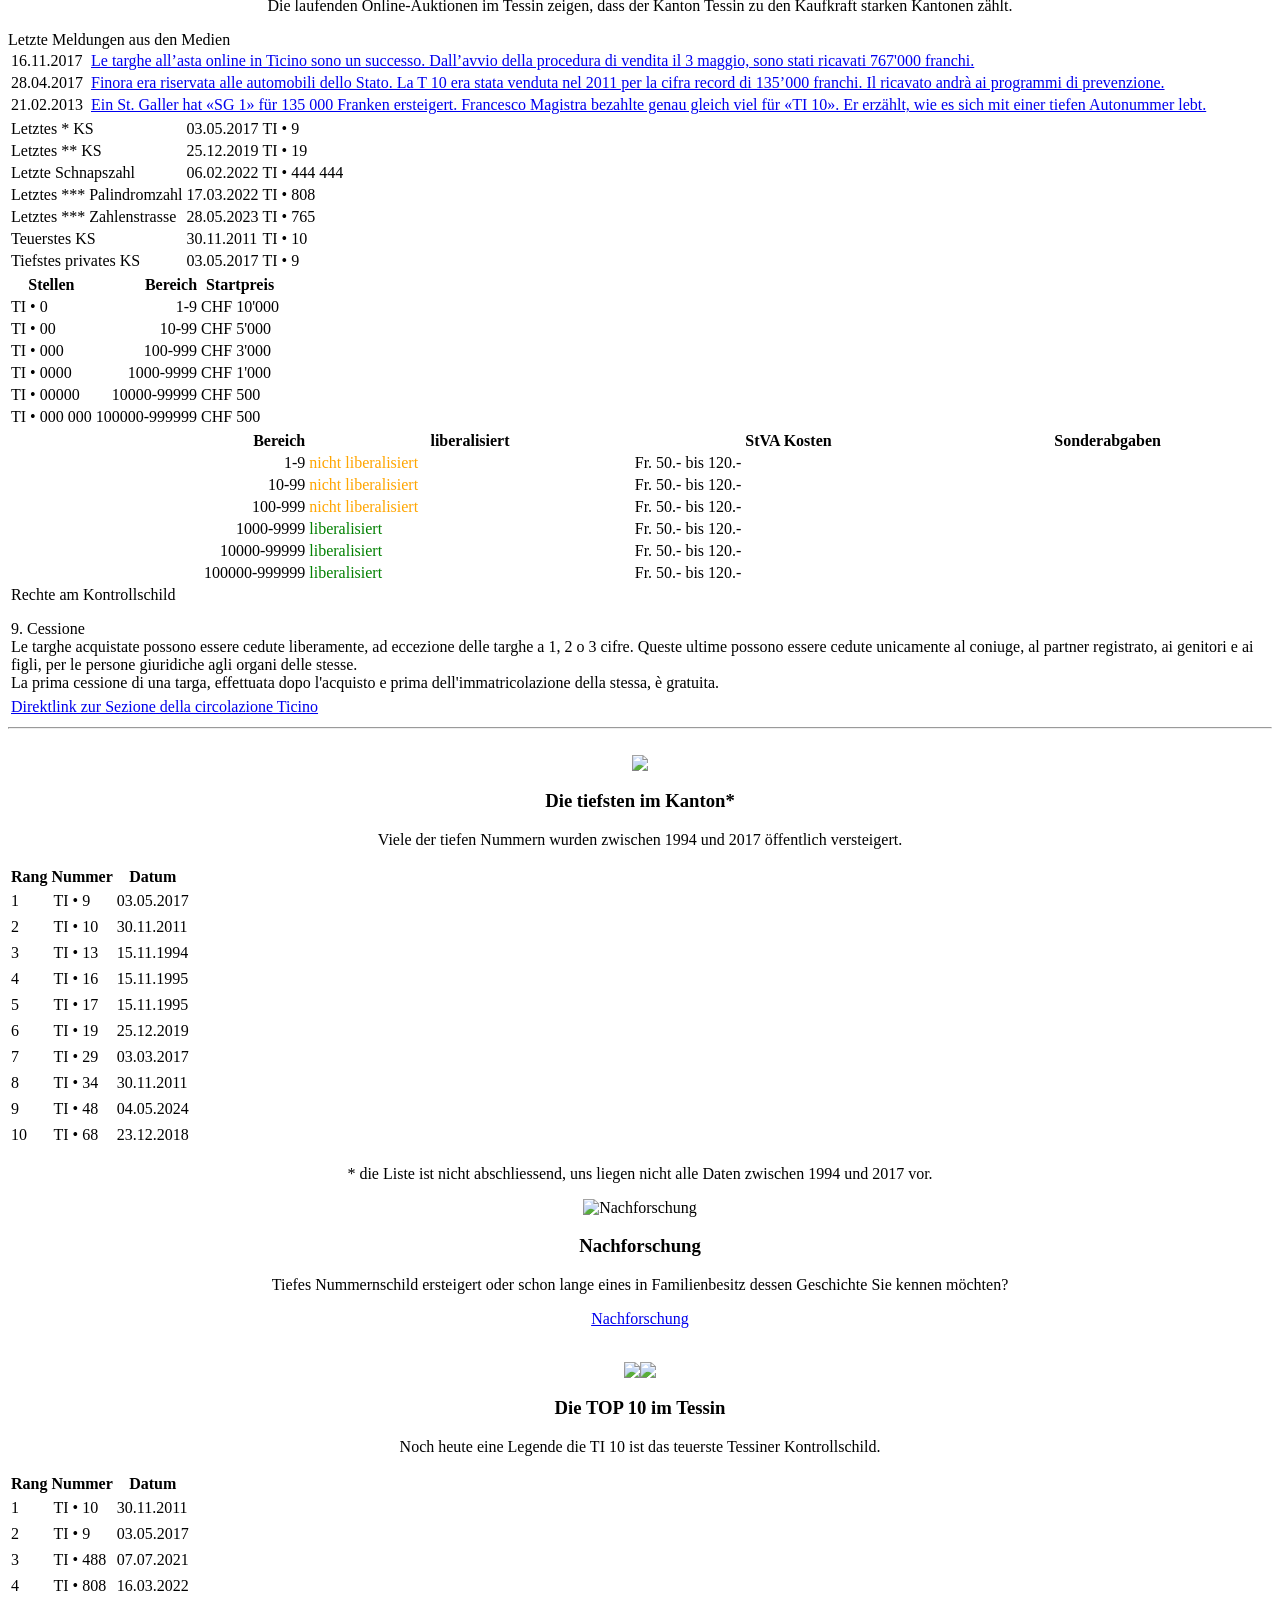
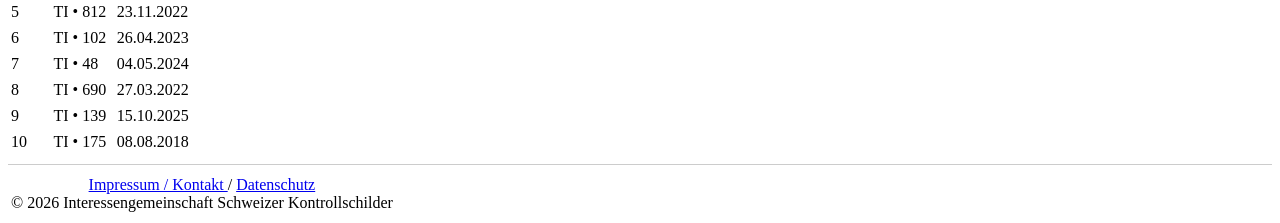
==== commit a6b15781: "Alternative site to scrape" ====
--- a/debug_page.html
+++ b/debug_page.html
@@ -1,1399 +1,479 @@
-<html style="margin-top: 61px;"><!-- common head --><head>
-    <meta name="version" content="431.30.65">
-    <meta name="viewport" content="width=device-width, initial-scale=1" charset="UTF-8">
+<html lang="en"><head id="Head1"><meta charset="utf-8"><meta http-equiv="X-UA-Compatible" content="IE=edge"><meta name="viewport" content="width=device-width, initial-scale=1"><meta name="keywords" content="Kontrollschild, StVA, Online-Auktion, Auktion, Autonummer, Kennzeichen, Autokennzeichen, Kontrollschilder zh, autonummern, autonummern zh"><meta name="description" content="Informationen über Schweizer Kontrollschild-Auktionen und Informationen Rund um das Thema Schweizer Kontrollschilder."><meta name="author" content="IGSK"><link rel="shortcut icon" href="/images/favicon.png"><title>
+	Kanton Tessin Kontrollschild Auktion - auktion-ch.ch
+</title><link href="/dist/css/bootstrap.min.css" rel="stylesheet"><link href="/dist/css/carousel.css" rel="stylesheet"><link href="/dist/css/color.css" rel="stylesheet"><link href="/dist/css/font-awesome.min.css" rel="stylesheet"><style id="holderjs-style" type="text/css"></style></head>
+<!-- NAVBAR
+================================================== -->
+  <body style="">
+    <div class="navbar-wrapper">
+      <div class="container">
+        <div class="navbar navbar-inverse navbar-static-top" role="navigation">
+          <div class="container">
+            <div class="navbar-header">
+              <button type="button" class="navbar-toggle" data-toggle="collapse" data-target=".navbar-collapse">
+                <span class="sr-only">Toggle navigation</span>
+                <span class="icon-bar"></span>
+                <span class="icon-bar"></span>
+                <span class="icon-bar"></span>
+              </button>
+              <a class="navbar-brand" href="/">auktion-ch</a>
+              <a class="navbar-brand" href="https://x.com/auktionch" title="Folgen Sie auktion-ch.ch auf X"><img src="/Images/logo.svg" width="14" high="14" style="position: relative;top: 3px;"></a>
+              <a class="navbar-brand" href="https://www.facebook.com/pages/Auktion-ch/652732108120317" title="Folgen Sie auktion-ch.ch auf Facebook"><i class="fa fa-facebook-square"></i></a>
+
+            </div>
+            <div class="navbar-collapse collapse">
+              <ul class="nav navbar-nav">
+                <li class="dropdown">
+                  <a href="/default.aspx" class="dropdown-toggle" data-toggle="dropdown">Auktionen<b class="caret"></b></a>
+                  <ul class="dropdown-menu">
+                    <li><a href="/ks/teuerste.aspx">TOP 10 - die Teuersten der Schweiz</a></li>
+                    <li><a href="/ks/top5world.aspx">TOP 5 - die Teuersten der Welt</a></li>
+                    <li><a href="/ks/topjahr.aspx">Top Auktionen des Jahres</a></li>
+                    <li><a href="/ks/auktionderwoche.aspx">Auktionen der Woche</a></li>
+                    <li><a href="/ks/Zwischenf.aspx">Die grössten Online-Auktions Zwischenfälle</a></li>
+                    <li><a href="/ks/misbid.aspx">Auktionen mit Fehleingaben</a></li>
+                    <li><a href="/ks/tiefste.aspx">Tiefste und Teuerste pro Kanton</a></li>
+                    <li><a href="/ks/history.aspx">Rückblick auf die vergangenen Jahre</a></li>
+                    <li><a href="/ks/begehrt.aspx">Begehrte Autonummern für zukünftige Auktionen</a></li>
+                  </ul>
+                </li>
+                <li class="dropdown">
+                  <a href="#" class="dropdown-toggle" data-toggle="dropdown">Kontrollschilder<b class="caret"></b></a>
+                  <ul class="dropdown-menu">
+                    <li><a href="/ks/KSFAQ.aspx">Häufig gestellte Fragen (FAQ)</a></li>
+                    <li><a href="/ks/wert.aspx">Der Wert eines Kontrollschilds</a></li>
+                    <li><a href="/ks/Partner.aspx">Ein Kontrollschild verkaufen</a></li>
+                    <li><a href="https://www.igsk.ch//Gutacht/Wertschatz.aspx"><span class="glyphicon glyphicon-globe" aria-hidden="true"></span> Kontrollschild Wertschätzung</a></li>
+                    <li><a href="/ks/liberal.aspx">Liberalisierung - Abtretung Kontrollschilder</a></li>
+                    <li><a href="/schnapszahl/default.aspx">Schnapszahlen</a></li>
+                    <li><a href="/ks/Wunschnummern.aspx">Wunschkontrollschilder</a></li>
+                    <li><a href="https://www.kontrollschild-schweiz.ch/zukunft.aspx" target="_blank"><span class="glyphicon glyphicon-globe" aria-hidden="true"></span> Zukunft des Schweizer Kontrollschilds</a></li>
+                    <li><a href="https://www.kontrollschild-schweiz.ch/glossar.aspx" target="_blank"><span class="glyphicon glyphicon-globe" aria-hidden="true"></span> Glossar</a></li>
+                    <li><a href="https://www.igsk.ch/ArchivCH/Medien.aspx" target="_blank"><span class="glyphicon glyphicon-globe" aria-hidden="true"></span> Media Archiv</a></li>
+                    <li class="divider"></li>
+                    <li class="dropdown-header">Weitere Webseiten der IGSK</li>
+                    <li><a href="https://www.igsk.ch" target="_blank"><span class="glyphicon glyphicon-globe" aria-hidden="true"></span> Webseite der IGSK</a></li>
+                    <li><a href="https://www.mofanummer.ch" target="_blank"><span class="glyphicon glyphicon-globe" aria-hidden="true"></span> Mofanummer.ch</a></li>
+                    <li><a href="https://www.kontrollschild-schweiz.ch" target="_blank"><span class="glyphicon glyphicon-globe" aria-hidden="true"></span> kontrollschild-schweiz.ch</a></li>
+                    <li><a href="https://www.schilder-wald.ch" target="_blank"><span class="glyphicon glyphicon-globe" aria-hidden="true"></span> schilder-wald.ch</a></li>
+                    <li class="divider"></li>
+                    <li class="dropdown-header">Webseiten unserer Partner</li>
+                    <li><a href="https://kontrollschild.ch" target="_blank"><span class="glyphicon glyphicon-globe" aria-hidden="true"></span> kontrollschild.ch (Verkaufsplattform)</a></li>
+                    <li><a href="https://numbertrade.ch" target="_blank"><span class="glyphicon glyphicon-globe" aria-hidden="true"></span> numbertrade.ch (Verkaufsplattform)</a></li>
+                    <li><a href="https://swisscarplates.ch" target="_blank"><span class="glyphicon glyphicon-globe" aria-hidden="true"></span> swisscarplates.ch (Verkaufsplattform)</a></li>
+                    <li><a href="https://www.instagram.com/swisscarplates/" target="_blank"><span class="glyphicon glyphicon-globe" aria-hidden="true"></span> swisscarplates (Plate-Spot Community)</a></li>
+                  </ul>
+                </li>
+                <li class="dropdown">
+                  <a href="#" class="dropdown-toggle" data-toggle="dropdown">StVA eAuktion Seiten<b class="caret"></b></a>
+                  <ul class="dropdown-menu">
+                    <li class="dropdown-header">Online-Autkionen</li>
+                    <li><a href="https://www.auktion-ag.ch" target="_blank">AG</a></li>
+                    <li><a href="https://eauktion.ar.ch" target="_blank">AR</a></li>
+                    <li><a href="https://www.auktion-be.ch" target="_blank">BE</a></li>
+                    <li><a href="https://eauktion.bl.ch/ecari-auction" target="_blank">BL</a></li>
+                    <li><a href="https://appls.ocn.ch/ecari-auction?locale=de_ch" target="_blank">FR</a></li>
+                    <li><a href="https://www.ricardo.ch/online-shop/encheres-plaques-ge/?SortingType=5&amp;SellerNickName=ENCHERES-PLAQUES-GE&amp;SeeComments=True" target="_blank">GE</a></li>
+                    <li><a href="https://eauktion.gr.ch" target="_blank">GR</a></li>
+                    <li><a href="https://www.ricardo.ch/fr/shop/OVJ" target="_blank">JU</a></li>
+                    <li><a href="https://www.ricardo.ch/de/shop/ENCHERES-PLAQUES-NE/offers/" target="_blank">NE</a></li>
+                    <li><a href="https://ecarinwprod.ilz.info/ecari-auction/" target="_blank">NW</a></li>
+                    <li><a href="https://ecariowprod.ilz.info/ecari-auction/" target="_blank">OW</a></li>
+                    <li><a href="https://egov.stva.sg.ch/ecari-auction" target="_blank">SG</a></li>
+                    <li><a href="https://www.auktion-stva.sh.ch/" target="_blank">SH</a></li>
+                    <li><a href="https://eauktion.so.ch/ecari-auction" target="_blank">SO</a></li>
+                    <li><a href="https://cariegov.sz.ch/ecari-auction" target="_blank">SZ</a></li>
+                    <li><a href="https://www.auktion.tg.ch" target="_blank">TG</a></li>
+                    <li><a href="https://www.carieauktion.ti.ch/ecari-auktion" target="_blank">TI</a></li>
+                    <li><a href="https://www.encheres-vd.ch" target="_blank">VD</a></li>
+                    <li><a href="https://ecari.vs.ch/ecari-auction/?locale=de_CH" target="_blank">VS</a></li>
+                    <li><a href="https://zg.ch/de/mobilitaet-reisen/strassenverkehr/fahrzeuge-und-kontrollschilder/kontrollschilder" target="_blank">ZG</a></li>
+                    <li><a href="https://www.auktion.stva.zh.ch" target="_blank">ZH</a></li>
+                    <li class="divider"></li>
+                    <li class="dropdown-header">Fest-Preise</li>
+                    <li><a href="https://www.ai.ch/themen/mobilitaet-und-verkehr/strassenverkehr/kontrollschilder" target="_blank">AI</a></li>
+                    <li><a href="https://www.polizei.bs.ch/verkehr/motorfahrzeugkontrolle/fahrzeuge/schilder/wunschkontrollschilder.html" target="_blank">BS</a></li>
+                    <li><a href="https://eschild.gl.ch" target="_blank">GL</a></li>
+                    <li><a href="https://strassenverkehrsamt.lu.ch/Strassenverkehr/fahrzeug/kontrollschilderboerse_wunschkontrollschild" target="_blank">LU</a></li>
+                    <li><a href="https://www.ur.ch/dienstleistungen/4046" target="_blank">UR</a></li>
+                  </ul>
+                </li>
+                  
+              </ul>
+                  
+            </div>
+          </div>
+        </div>
+        
+        <div class="w-100" style="background-image: url('/Images/TIB.svg'); background-position: center; background-size: cover;">
+              <h1><img src="/Images/TIW.svg" width="52" height="70"> Kanton Tessin</h1>
+        </div>
+        <div class="col-md-12">
+           <div class="btn-group btn-group-sm">
+                 <span id="MainContent_Kantonruler"><div class="btn-group btn-group-sm"><button type="button" class="btn btn-default" onclick="window.location.href='/auktion/ag/default.aspx'">AG (18)</button><button type="button" class="btn btn-default" onclick="window.location.href='/auktion/ai/default.aspx'">AI (8)</button><button type="button" class="btn btn-default" onclick="window.location.href='/auktion/ar/default.aspx'">AR (37)</button><button type="button" class="btn btn-default" onclick="window.location.href='/auktion/be/default.aspx'">BE (13)</button><button type="button" class="btn btn-default" onclick="window.location.href='/auktion/bl/default.aspx'">BL (6)</button><button type="button" class="btn btn-default" onclick="window.location.href='/auktion/bs/default.aspx'">BS (155+)</button><button type="button" class="btn btn-default" onclick="window.location.href='/auktion/fr/default.aspx'">FR (21)</button><button type="button" class="btn btn-default" onclick="window.location.href='/auktion/ge/default.aspx'">GE (0)</button><button type="button" class="btn btn-default" onclick="window.location.href='/auktion/gl/default.aspx'">GL (0)</button><button type="button" class="btn btn-default" onclick="window.location.href='/auktion/gr/default.aspx'">GR (157)</button><button type="button" class="btn btn-default" onclick="window.location.href='/auktion/ju/default.aspx'">JU (0)</button><button type="button" class="btn btn-default" onclick="window.location.href='/auktion/lu/default.aspx'">LU (130)</button><button type="button" class="btn btn-default" onclick="window.location.href='/auktion/ne/default.aspx'">NE (0)</button><button type="button" class="btn btn-default" onclick="window.location.href='/auktion/nw/default.aspx'">NW (75)</button><button type="button" class="btn btn-default" onclick="window.location.href='/auktion/ow/default.aspx'">OW (50)</button><button type="button" class="btn btn-default" onclick="window.location.href='/auktion/sg/default.aspx'">SG (16)</button><button type="button" class="btn btn-default" onclick="window.location.href='/auktion/sh/default.aspx'">SH (37)</button><button type="button" class="btn btn-default" onclick="window.location.href='/auktion/so/default.aspx'">SO (76)</button><button type="button" class="btn btn-default" onclick="window.location.href='/auktion/sz/default.aspx'">SZ (12)</button><button type="button" class="btn btn-default" onclick="window.location.href='/auktion/tg/default.aspx'">TG (40)</button><button type="button" class="btn btn-default" onclick="window.location.href='/auktion/ti/default.aspx'">TI (19)</button><button type="button" class="btn btn-default" onclick="window.location.href='/auktion/ur/default.aspx'">UR (46+)</button><button type="button" class="btn btn-default" onclick="window.location.href='/auktion/vd/default.aspx'">VD (0)</button><button type="button" class="btn btn-default" onclick="window.location.href='/auktion/vs/default.aspx'">VS (8)</button><button type="button" class="btn btn-default" onclick="window.location.href='/auktion/zg/default.aspx'">ZG (6)</button><button type="button" class="btn btn-default" onclick="window.location.href='/auktion/zh/default.aspx'">ZH (25)</button></div></span> 
+           </div>
+        </div>
+        <div class="col-md-12">
+            <div class="row"><hr></div>
+        </div>
+        <div class="col-lg-6">
+            <div id="ULLIST" class="tab-content">
+                <ul id="Ul2" class="nav nav-tabs" role="tablist">
+                    <li class="active"><a href="#CAR" role="tab" data-toggle="tab"><i class="fa fa-car"></i> <i class="fa fa-gavel"></i> (<span id="MainContent_CarCount">5</span>)</a></li>
+                    <li><a href="#BIKE" role="tab" data-toggle="tab"><i class="fa fa-motorcycle"></i> <i class="fa fa-gavel"></i> (<span id="MainContent_BikeCount">0</span>)</a></li>
+                    <li><a href="#CARPLATESLIST" role="tab" data-toggle="tab"><i class="fa fa-car"></i> <i class="fa fa-file-text-o"></i> (<span id="MainContent_CarListCount">6</span>)</a></li>
+                    <li><a href="#BIKEPLATESLIST" role="tab" data-toggle="tab"><i class="fa fa-motorcycle"></i> <i class="fa fa-file-text-o"></i> (<span id="MainContent_BikeListCount">8</span>)</a></li>
+                    <li><a href="#SOLDPLATES" role="tab" data-toggle="tab"><i class="fa fa-history"></i> Verkauft (<span id="MainContent_SoldCount">27</span>)</a></li>
+                </ul>
+                <div id="TabContent" class="tab-content">
+                   <div class="tab-pane fade in active" id="CAR">
+                        <span id="MainContent_CARPLATES"></span><table class="table table-striped">
+                            <tbody>
+                                <tr><th class="col-md-1" style="vertical-align: middle;"><i class="fa fa-shield fa-lg" title="Auktion durch SC"></i> <span class="glyphicon glyphicon-minus-sign red" title="Keine Liberalisierung"></span>&nbsp; <i class="fa fa-university" aria-hidden="true" title="Auktion auf carieauktion.ti.ch"></i></th><th class="col-md-2"><a href="https://www.carieauktion.ti.ch/ecari-auktion/" target="_blank"><div class="langformatti3st">TI • 566</div></a></th><th class="col-md-2" style="vertical-align: middle; "><span class="glyphicon glyphicon-calendar" title="Auktionsende"></span> 25.02.2026</th><th class="col-md-2" style="vertical-align: middle;text-align: center;background-color: none;">SFr. 10'100</th><th class="col-md-1" style="vertical-align: middle; "><span class="badge">9</span><span class="glyphicon glyphicon-fire red"></span></th></tr><tr><th class="col-md-1" style="vertical-align: middle;"><i class="fa fa-shield fa-lg" title="Auktion durch SC"></i> <span class="glyphicon glyphicon-ok-sign green" title="Privat Verkauf möglich"></span>&nbsp; <i class="fa fa-university" aria-hidden="true" title="Auktion auf carieauktion.ti.ch"></i></th><th class="col-md-2"><a href="https://www.carieauktion.ti.ch/ecari-auktion/" target="_blank"><div class="langformatti4st">TI • 1579</div></a></th><th class="col-md-2" style="vertical-align: middle; "><span class="glyphicon glyphicon-calendar" title="Auktionsende"></span> 18.02.2026</th><th class="col-md-2" style="vertical-align: middle;text-align: center;background-color: floralwhite;">SFr. 6'000</th><th class="col-md-1" style="vertical-align: middle; "><span class="badge">10</span><span class="glyphicon glyphicon-fire red"></span></th></tr><tr><th class="col-md-1" style="vertical-align: middle;"><span class="glyphicon glyphicon-user indigo" title="Verkauf durch Halter"></span> <span class="glyphicon glyphicon-ok-sign green" title="Privat Verkauf möglich"></span>&nbsp;<img src="/images/NBTRD.jpg" style="vertical-align: text-top;" title="Auktion auf numbertrade.ch" alt="Auktion auf numbertrade.ch"></th><th class="col-md-2"><a href="https://numbertrade.ch/" target="_blank"><div class="langformatti5st">TI • 10748</div></a></th><th class="col-md-2" style="vertical-align: middle; "><span class="glyphicon glyphicon-calendar" title="Auktionsende"></span> 24.02.2026</th><th class="col-md-2" style="vertical-align: middle;text-align: center;background-color: none;">SFr. 1'900</th><th class="col-md-1" style="vertical-align: middle; "><span class="badge">0</span></th></tr><tr><th class="col-md-1" style="vertical-align: middle;"><i class="fa fa-shield fa-lg" title="Auktion durch SC"></i> <span class="glyphicon glyphicon-ok-sign green" title="Privat Verkauf möglich"></span>&nbsp; <i class="fa fa-university" aria-hidden="true" title="Auktion auf carieauktion.ti.ch"></i></th><th class="col-md-2"><a href="https://www.carieauktion.ti.ch/ecari-auktion/" target="_blank"><div class="langformatti5st">TI • 40504</div></a></th><th class="col-md-2" style="vertical-align: middle; "><span class="glyphicon glyphicon-calendar" title="Auktionsende"></span> 18.02.2026</th><th class="col-md-2" style="vertical-align: middle;text-align: center;background-color: none;">SFr. 1'000</th><th class="col-md-1" style="vertical-align: middle; "><span class="badge">7</span><span class="glyphicon glyphicon-fire red"></span></th></tr><tr><th class="col-md-1" style="vertical-align: middle;"><i class="fa fa-shield fa-lg" title="Auktion durch SC"></i> <span class="glyphicon glyphicon-ok-sign green" title="Privat Verkauf möglich"></span>&nbsp; <i class="fa fa-university" aria-hidden="true" title="Auktion auf carieauktion.ti.ch"></i></th><th class="col-md-2"><a href="https://www.carieauktion.ti.ch/ecari-auktion/" target="_blank"><div class="langformatti6st">TI • 340340</div></a></th><th class="col-md-2" style="vertical-align: middle; "><span class="glyphicon glyphicon-calendar" title="Auktionsende"></span> 25.02.2026</th><th class="col-md-2" style="vertical-align: middle;text-align: center;background-color: none;">SFr. 800</th><th class="col-md-1" style="vertical-align: middle; "><span class="badge">4</span></th></tr>
+                            </tbody>
+                        </table>
+                    </div>
+                    <div class="tab-pane" id="BIKE">
+                        <span id="MainContent_BIKEPLATES"></span><table class="table table-striped">
+                           <tbody>
+                                
+                            </tbody>
+                        </table>
+                    </div>
+                    <div class="tab-pane" id="CARPLATESLIST">
+                        <span id="MainContent_CARLIST"></span><table class="table table-striped">
+                            <tbody>
+                                <tr><th class="col-md-1" style="vertical-align: middle;"><i class="fa fa-shield fa-lg" title="Verkauf durch SC Ticino"></i> <span class="glyphicon glyphicon-ok-sign green" title="Privatverkauf möglich"></span>&nbsp; <i class="fa fa-university" aria-hidden="true" title="Verkauf auf carieauktion.ti.ch"></i></th><th class="col-md-2"><a href="https://www.carieauktion.ti.ch/ecari-auktion" target="_blank"><div class="langformatti5st">TI • 39562</div></a></th><th class="col-md-2" style="vertical-align: middle;text-align: center;background-color: none;"></th><th class="col-md-2" style="vertical-align: middle;text-align: center;background-color: none;">SFr. 450</th></tr><tr><th class="col-md-1" style="vertical-align: middle;"><i class="fa fa-shield fa-lg" title="Verkauf durch SC Ticino"></i> <span class="glyphicon glyphicon-ok-sign green" title="Privatverkauf möglich"></span>&nbsp; <i class="fa fa-university" aria-hidden="true" title="Verkauf auf carieauktion.ti.ch"></i></th><th class="col-md-2"><a href="https://www.carieauktion.ti.ch/ecari-auktion" target="_blank"><div class="langformatti5st">TI • 43872</div></a></th><th class="col-md-2" style="vertical-align: middle;text-align: center;background-color: none;"></th><th class="col-md-2" style="vertical-align: middle;text-align: center;background-color: none;">SFr. 400</th></tr><tr><th class="col-md-1" style="vertical-align: middle;"><i class="fa fa-shield fa-lg" title="Verkauf durch SC Ticino"></i> <span class="glyphicon glyphicon-ok-sign green" title="Privatverkauf möglich"></span>&nbsp; <i class="fa fa-university" aria-hidden="true" title="Verkauf auf carieauktion.ti.ch"></i></th><th class="col-md-2"><a href="https://www.carieauktion.ti.ch/ecari-auktion" target="_blank"><div class="langformatti5st">TI • 57351</div></a></th><th class="col-md-2" style="vertical-align: middle;text-align: center;background-color: none;"></th><th class="col-md-2" style="vertical-align: middle;text-align: center;background-color: none;">SFr. 400</th></tr><tr><th class="col-md-1" style="vertical-align: middle;"><i class="fa fa-shield fa-lg" title="Verkauf durch SC Ticino"></i> <span class="glyphicon glyphicon-ok-sign green" title="Privatverkauf möglich"></span>&nbsp; <i class="fa fa-university" aria-hidden="true" title="Verkauf auf carieauktion.ti.ch"></i></th><th class="col-md-2"><a href="https://www.carieauktion.ti.ch/ecari-auktion" target="_blank"><div class="langformatti5st">TI • 61504</div></a></th><th class="col-md-2" style="vertical-align: middle;text-align: center;background-color: none;"></th><th class="col-md-2" style="vertical-align: middle;text-align: center;background-color: none;">SFr. 350</th></tr><tr><th class="col-md-1" style="vertical-align: middle;"><i class="fa fa-shield fa-lg" title="Verkauf durch SC Ticino"></i> <span class="glyphicon glyphicon-ok-sign green" title="Privatverkauf möglich"></span>&nbsp; <i class="fa fa-university" aria-hidden="true" title="Verkauf auf carieauktion.ti.ch"></i></th><th class="col-md-2"><a href="https://www.carieauktion.ti.ch/ecari-auktion" target="_blank"><div class="langformatti5st">TI • 93847</div></a></th><th class="col-md-2" style="vertical-align: middle;text-align: center;background-color: none;"></th><th class="col-md-2" style="vertical-align: middle;text-align: center;background-color: none;">SFr. 300</th></tr><tr><th class="col-md-1" style="vertical-align: middle;"><i class="fa fa-shield fa-lg" title="Verkauf durch SC Ticino"></i> <span class="glyphicon glyphicon-ok-sign green" title="Privatverkauf möglich"></span>&nbsp; <i class="fa fa-university" aria-hidden="true" title="Verkauf auf carieauktion.ti.ch"></i></th><th class="col-md-2"><a href="https://www.carieauktion.ti.ch/ecari-auktion" target="_blank"><div class="langformatti6st">TI • 111439</div></a></th><th class="col-md-2" style="vertical-align: middle;text-align: center;background-color: none;"></th><th class="col-md-2" style="vertical-align: middle;text-align: center;background-color: none;">SFr. 200</th></tr>
+                            </tbody>
+                        </table>
+                    </div>
+                    <div class="tab-pane" id="BIKEPLATESLIST">
+                        <span id="MainContent_BIKELIST"></span><table class="table table-striped">
+                            <tbody>
+                                <tr><th class="col-md-1" style="vertical-align: middle;"><i class="fa fa-shield fa-lg" title="Verkauf durch SC Ticino"></i> <span class="glyphicon glyphicon-ok-sign green" title="Privatverkauf möglich"></span>&nbsp; <i class="fa fa-university" aria-hidden="true" title="Verkauf auf carieauktion.ti.ch"></i></th><th class="col-md-2"><a href="https://www.carieauktion.ti.ch/ecari-auktion" target="_blank"><div class="biketi">TI <br>5268</div></a></th><th class="col-md-2" style="vertical-align: middle;text-align: center;background-color: none;"></th><th class="col-md-2" style="vertical-align: middle;text-align: center;background-color: none;">SFr. 250</th></tr><tr><th class="col-md-1" style="vertical-align: middle;"><i class="fa fa-shield fa-lg" title="Verkauf durch SC Ticino"></i> <span class="glyphicon glyphicon-ok-sign green" title="Privatverkauf möglich"></span>&nbsp; <i class="fa fa-university" aria-hidden="true" title="Verkauf auf carieauktion.ti.ch"></i></th><th class="col-md-2"><a href="https://www.carieauktion.ti.ch/ecari-auktion" target="_blank"><div class="biketi">TI <br>6337</div></a></th><th class="col-md-2" style="vertical-align: middle;text-align: center;background-color: none;"></th><th class="col-md-2" style="vertical-align: middle;text-align: center;background-color: none;">SFr. 300</th></tr><tr><th class="col-md-1" style="vertical-align: middle;"><i class="fa fa-shield fa-lg" title="Verkauf durch SC Ticino"></i> <span class="glyphicon glyphicon-ok-sign green" title="Privatverkauf möglich"></span>&nbsp; <i class="fa fa-university" aria-hidden="true" title="Verkauf auf carieauktion.ti.ch"></i></th><th class="col-md-2"><a href="https://www.carieauktion.ti.ch/ecari-auktion" target="_blank"><div class="biketi">TI <br>6356</div></a></th><th class="col-md-2" style="vertical-align: middle;text-align: center;background-color: none;"></th><th class="col-md-2" style="vertical-align: middle;text-align: center;background-color: none;">SFr. 300</th></tr><tr><th class="col-md-1" style="vertical-align: middle;"><i class="fa fa-shield fa-lg" title="Verkauf durch SC Ticino"></i> <span class="glyphicon glyphicon-ok-sign green" title="Privatverkauf möglich"></span>&nbsp; <i class="fa fa-university" aria-hidden="true" title="Verkauf auf carieauktion.ti.ch"></i></th><th class="col-md-2"><a href="https://www.carieauktion.ti.ch/ecari-auktion" target="_blank"><div class="biketi">TI <br>6956</div></a></th><th class="col-md-2" style="vertical-align: middle;text-align: center;background-color: none;"></th><th class="col-md-2" style="vertical-align: middle;text-align: center;background-color: none;">SFr. 300</th></tr><tr><th class="col-md-1" style="vertical-align: middle;"><i class="fa fa-shield fa-lg" title="Verkauf durch SC Ticino"></i> <span class="glyphicon glyphicon-ok-sign green" title="Privatverkauf möglich"></span>&nbsp; <i class="fa fa-university" aria-hidden="true" title="Verkauf auf carieauktion.ti.ch"></i></th><th class="col-md-2"><a href="https://www.carieauktion.ti.ch/ecari-auktion" target="_blank"><div class="biketi">TI <br>8562</div></a></th><th class="col-md-2" style="vertical-align: middle;text-align: center;background-color: none;"></th><th class="col-md-2" style="vertical-align: middle;text-align: center;background-color: none;">SFr. 250</th></tr><tr><th class="col-md-1" style="vertical-align: middle;"><i class="fa fa-shield fa-lg" title="Verkauf durch SC Ticino"></i> <span class="glyphicon glyphicon-ok-sign green" title="Privatverkauf möglich"></span>&nbsp; <i class="fa fa-university" aria-hidden="true" title="Verkauf auf carieauktion.ti.ch"></i></th><th class="col-md-2"><a href="https://www.carieauktion.ti.ch/ecari-auktion" target="_blank"><div class="biketi">TI <br>8627</div></a></th><th class="col-md-2" style="vertical-align: middle;text-align: center;background-color: none;"></th><th class="col-md-2" style="vertical-align: middle;text-align: center;background-color: none;">SFr. 250</th></tr><tr><th class="col-md-1" style="vertical-align: middle;"><i class="fa fa-shield fa-lg" title="Verkauf durch SC Ticino"></i> <span class="glyphicon glyphicon-ok-sign green" title="Privatverkauf möglich"></span>&nbsp; <i class="fa fa-university" aria-hidden="true" title="Verkauf auf carieauktion.ti.ch"></i></th><th class="col-md-2"><a href="https://www.carieauktion.ti.ch/ecari-auktion" target="_blank"><div class="biketi">TI <br>9456</div></a></th><th class="col-md-2" style="vertical-align: middle;text-align: center;background-color: none;"></th><th class="col-md-2" style="vertical-align: middle;text-align: center;background-color: none;">SFr. 350</th></tr><tr><th class="col-md-1" style="vertical-align: middle;"><i class="fa fa-shield fa-lg" title="Verkauf durch SC Ticino"></i> <span class="glyphicon glyphicon-ok-sign green" title="Privatverkauf möglich"></span>&nbsp; <i class="fa fa-university" aria-hidden="true" title="Verkauf auf carieauktion.ti.ch"></i></th><th class="col-md-2"><a href="https://www.carieauktion.ti.ch/ecari-auktion" target="_blank"><div class="biketi">TI <br>9819</div></a></th><th class="col-md-2" style="vertical-align: middle;text-align: center;background-color: none;"></th><th class="col-md-2" style="vertical-align: middle;text-align: center;background-color: none;">SFr. 300</th></tr>
+                            </tbody>
+                        </table>
+                    </div>
+                    <div class="tab-pane" id="SOLDPLATES">
+                        <span id="MainContent_SOLD"></span><table class="table table-striped">
+                            <tbody>
+                                <tr><th class="col-md-1" style="vertical-align: middle;"><i class="fa fa-shield fa-lg" title="Auktion durch SC"></i> <span class="glyphicon glyphicon-ok-sign green" title="Privat Verkauf möglich"></span> <i class="fa fa-file-text-o" title="ab Liste"></i>&nbsp; <i class="fa fa-university" aria-hidden="true" title="Auktion auf carieauktion.ti.ch"></i></th><th class="col-md-2" style="text-align: -webkit-center;"><a href="https://www.carieauktion.ti.ch/ecari-auktion/" target="_blank"><div class="langformatti5st">TI • 67571</div></a></th><th class="col-md-2" style="vertical-align: middle;text-align: center;background-color: antiquewhite;">17.02.2026</th></tr><tr><th class="col-md-1" style="vertical-align: middle;"><i class="fa fa-shield fa-lg" title="Auktion durch SC"></i> <span class="glyphicon glyphicon-minus-sign red" title="Keine Liberalisierung"></span> <i class="fa fa-gavel" title="über Online Auktion"></i>&nbsp; <i class="fa fa-university" aria-hidden="true" title="Auktion auf carieauktion.ti.ch"></i></th><th class="col-md-2" style="text-align: -webkit-center;"><a href="https://www.carieauktion.ti.ch/ecari-auktion/" target="_blank"><div class="langformatti3st">TI • 195</div></a></th><th class="col-md-2" style="vertical-align: middle;text-align: center;background-color: none;">15.02.2026</th></tr><tr><th class="col-md-1" style="vertical-align: middle;"><i class="fa fa-shield fa-lg" title="Auktion durch SC"></i> <span class="glyphicon glyphicon-ok-sign green" title="Privat Verkauf möglich"></span> <i class="fa fa-gavel" title="über Online Auktion"></i>&nbsp; <i class="fa fa-university" aria-hidden="true" title="Auktion auf carieauktion.ti.ch"></i></th><th class="col-md-2" style="text-align: -webkit-center;"><a href="https://www.carieauktion.ti.ch/ecari-auktion/" target="_blank"><div class="langformatti5st">TI • 10492</div></a></th><th class="col-md-2" style="vertical-align: middle;text-align: center;background-color: none;">15.02.2026</th></tr><tr><th class="col-md-1" style="vertical-align: middle;"><i class="fa fa-shield fa-lg" title="Auktion durch SC"></i> <span class="glyphicon glyphicon-ok-sign green" title="Privat Verkauf möglich"></span> <i class="fa fa-file-text-o" title="ab Liste"></i>&nbsp; <i class="fa fa-university" aria-hidden="true" title="Auktion auf carieauktion.ti.ch"></i></th><th class="col-md-2" style="text-align: -webkit-center;"><a href="https://www.carieauktion.ti.ch/ecari-auktion/" target="_blank"><div class="langformatti6st">TI • 174333</div></a></th><th class="col-md-2" style="vertical-align: middle;text-align: center;background-color: none;">15.02.2026</th></tr><tr><th class="col-md-1" style="vertical-align: middle;"><i class="fa fa-shield fa-lg" title="Auktion durch SC"></i> <span class="glyphicon glyphicon-ok-sign green" title="Privat Verkauf möglich"></span> <i class="fa fa-file-text-o" title="ab Liste"></i>&nbsp; <i class="fa fa-university" aria-hidden="true" title="Auktion auf carieauktion.ti.ch"></i></th><th class="col-md-2" style="text-align: -webkit-center;"><a href="https://www.carieauktion.ti.ch/ecari-auktion/" target="_blank"><div class="langformatti6st">TI • 308111</div></a></th><th class="col-md-2" style="vertical-align: middle;text-align: center;background-color: none;">13.02.2026</th></tr><tr><th class="col-md-1" style="vertical-align: middle;"><i class="fa fa-shield fa-lg" title="Auktion durch SC"></i> <span class="glyphicon glyphicon-ok-sign green" title="Privat Verkauf möglich"></span> <i class="fa fa-file-text-o" title="ab Liste"></i>&nbsp; <i class="fa fa-university" aria-hidden="true" title="Auktion auf carieauktion.ti.ch"></i></th><th class="col-md-2" style="text-align: -webkit-center;"><a href="https://www.carieauktion.ti.ch/ecari-auktion/" target="_blank"><div class="biketi">TI <br>4391</div></a></th><th class="col-md-2" style="vertical-align: middle;text-align: center;background-color: none;">13.02.2026</th></tr><tr><th class="col-md-1" style="vertical-align: middle;"><i class="fa fa-shield fa-lg" title="Auktion durch SC"></i> <span class="glyphicon glyphicon-ok-sign green" title="Privat Verkauf möglich"></span> <i class="fa fa-file-text-o" title="ab Liste"></i>&nbsp; <i class="fa fa-university" aria-hidden="true" title="Auktion auf carieauktion.ti.ch"></i></th><th class="col-md-2" style="text-align: -webkit-center;"><a href="https://www.carieauktion.ti.ch/ecari-auktion/" target="_blank"><div class="langformatti5st">TI • 34528</div></a></th><th class="col-md-2" style="vertical-align: middle;text-align: center;background-color: none;">13.02.2026</th></tr><tr><th class="col-md-1" style="vertical-align: middle;"><i class="fa fa-shield fa-lg" title="Auktion durch SC"></i> <span class="glyphicon glyphicon-ok-sign green" title="Privat Verkauf möglich"></span> <i class="fa fa-file-text-o" title="ab Liste"></i>&nbsp; <i class="fa fa-university" aria-hidden="true" title="Auktion auf carieauktion.ti.ch"></i></th><th class="col-md-2" style="text-align: -webkit-center;"><a href="https://www.carieauktion.ti.ch/ecari-auktion/" target="_blank"><div class="langformatti5st">TI • 21903</div></a></th><th class="col-md-2" style="vertical-align: middle;text-align: center;background-color: none;">11.02.2026</th></tr><tr><th class="col-md-1" style="vertical-align: middle;"><i class="fa fa-shield fa-lg" title="Auktion durch SC"></i> <span class="glyphicon glyphicon-ok-sign green" title="Privat Verkauf möglich"></span> <i class="fa fa-file-text-o" title="ab Liste"></i>&nbsp; <i class="fa fa-university" aria-hidden="true" title="Auktion auf carieauktion.ti.ch"></i></th><th class="col-md-2" style="text-align: -webkit-center;"><a href="https://www.carieauktion.ti.ch/ecari-auktion/" target="_blank"><div class="langformatti5st">TI • 25451</div></a></th><th class="col-md-2" style="vertical-align: middle;text-align: center;background-color: none;">11.02.2026</th></tr><tr><th class="col-md-1" style="vertical-align: middle;"><i class="fa fa-shield fa-lg" title="Auktion durch SC"></i> <span class="glyphicon glyphicon-ok-sign green" title="Privat Verkauf möglich"></span> <i class="fa fa-file-text-o" title="ab Liste"></i>&nbsp; <i class="fa fa-university" aria-hidden="true" title="Auktion auf carieauktion.ti.ch"></i></th><th class="col-md-2" style="text-align: -webkit-center;"><a href="https://www.carieauktion.ti.ch/ecari-auktion/" target="_blank"><div class="langformatti5st">TI • 70451</div></a></th><th class="col-md-2" style="vertical-align: middle;text-align: center;background-color: none;">11.02.2026</th></tr><tr><th class="col-md-1" style="vertical-align: middle;"><i class="fa fa-shield fa-lg" title="Auktion durch SC"></i> <span class="glyphicon glyphicon-ok-sign green" title="Privat Verkauf möglich"></span> <i class="fa fa-file-text-o" title="ab Liste"></i>&nbsp; <i class="fa fa-university" aria-hidden="true" title="Auktion auf carieauktion.ti.ch"></i></th><th class="col-md-2" style="text-align: -webkit-center;"><a href="https://www.carieauktion.ti.ch/ecari-auktion/" target="_blank"><div class="langformatti5st">TI • 75807</div></a></th><th class="col-md-2" style="vertical-align: middle;text-align: center;background-color: none;">09.02.2026</th></tr><tr><th class="col-md-1" style="vertical-align: middle;"><i class="fa fa-shield fa-lg" title="Auktion durch SC"></i> <span class="glyphicon glyphicon-ok-sign green" title="Privat Verkauf möglich"></span> <i class="fa fa-file-text-o" title="ab Liste"></i>&nbsp; <i class="fa fa-university" aria-hidden="true" title="Auktion auf carieauktion.ti.ch"></i></th><th class="col-md-2" style="text-align: -webkit-center;"><a href="https://www.carieauktion.ti.ch/ecari-auktion/" target="_blank"><div class="langformatti5st">TI • 95426</div></a></th><th class="col-md-2" style="vertical-align: middle;text-align: center;background-color: none;">09.02.2026</th></tr><tr><th class="col-md-1" style="vertical-align: middle;"><i class="fa fa-shield fa-lg" title="Auktion durch SC"></i> <span class="glyphicon glyphicon-ok-sign green" title="Privat Verkauf möglich"></span> <i class="fa fa-file-text-o" title="ab Liste"></i>&nbsp; <i class="fa fa-university" aria-hidden="true" title="Auktion auf carieauktion.ti.ch"></i></th><th class="col-md-2" style="text-align: -webkit-center;"><a href="https://www.carieauktion.ti.ch/ecari-auktion/" target="_blank"><div class="langformatti5st">TI • 46122</div></a></th><th class="col-md-2" style="vertical-align: middle;text-align: center;background-color: none;">09.02.2026</th></tr><tr><th class="col-md-1" style="vertical-align: middle;"><i class="fa fa-shield fa-lg" title="Auktion durch SC"></i> <span class="glyphicon glyphicon-ok-sign green" title="Privat Verkauf möglich"></span> <i class="fa fa-file-text-o" title="ab Liste"></i>&nbsp; <i class="fa fa-university" aria-hidden="true" title="Auktion auf carieauktion.ti.ch"></i></th><th class="col-md-2" style="text-align: -webkit-center;"><a href="https://www.carieauktion.ti.ch/ecari-auktion/" target="_blank"><div class="biketi">TI <br>5725</div></a></th><th class="col-md-2" style="vertical-align: middle;text-align: center;background-color: none;">09.02.2026</th></tr><tr><th class="col-md-1" style="vertical-align: middle;"><i class="fa fa-shield fa-lg" title="Auktion durch SC"></i> <span class="glyphicon glyphicon-ok-sign green" title="Privat Verkauf möglich"></span> <i class="fa fa-gavel" title="über Online Auktion"></i>&nbsp; <i class="fa fa-university" aria-hidden="true" title="Auktion auf carieauktion.ti.ch"></i></th><th class="col-md-2" style="text-align: -webkit-center;"><a href="https://www.carieauktion.ti.ch/ecari-auktion/" target="_blank"><div class="langformatti5st">TI • 23335</div></a></th><th class="col-md-2" style="vertical-align: middle;text-align: center;background-color: none;">08.02.2026</th></tr><tr><th class="col-md-1" style="vertical-align: middle;"><i class="fa fa-shield fa-lg" title="Auktion durch SC"></i> <span class="glyphicon glyphicon-ok-sign green" title="Privat Verkauf möglich"></span> <i class="fa fa-gavel" title="über Online Auktion"></i>&nbsp; <i class="fa fa-university" aria-hidden="true" title="Auktion auf carieauktion.ti.ch"></i></th><th class="col-md-2" style="text-align: -webkit-center;"><a href="https://www.carieauktion.ti.ch/ecari-auktion/" target="_blank"><div class="langformatti6st">TI • 131111</div></a></th><th class="col-md-2" style="vertical-align: middle;text-align: center;background-color: none;">08.02.2026</th></tr><tr><th class="col-md-1" style="vertical-align: middle;"><i class="fa fa-shield fa-lg" title="Auktion durch SC"></i> <span class="glyphicon glyphicon-ok-sign green" title="Privat Verkauf möglich"></span> <i class="fa fa-file-text-o" title="ab Liste"></i>&nbsp; <i class="fa fa-university" aria-hidden="true" title="Auktion auf carieauktion.ti.ch"></i></th><th class="col-md-2" style="text-align: -webkit-center;"><a href="https://www.carieauktion.ti.ch/ecari-auktion/" target="_blank"><div class="langformatti6st">TI • 189444</div></a></th><th class="col-md-2" style="vertical-align: middle;text-align: center;background-color: none;">07.02.2026</th></tr><tr><th class="col-md-1" style="vertical-align: middle;"><i class="fa fa-shield fa-lg" title="Auktion durch SC"></i> <span class="glyphicon glyphicon-ok-sign green" title="Privat Verkauf möglich"></span> <i class="fa fa-file-text-o" title="ab Liste"></i>&nbsp; <i class="fa fa-university" aria-hidden="true" title="Auktion auf carieauktion.ti.ch"></i></th><th class="col-md-2" style="text-align: -webkit-center;"><a href="https://www.carieauktion.ti.ch/ecari-auktion/" target="_blank"><div class="langformatti6st">TI • 111795</div></a></th><th class="col-md-2" style="vertical-align: middle;text-align: center;background-color: none;">06.02.2026</th></tr><tr><th class="col-md-1" style="vertical-align: middle;"><i class="fa fa-shield fa-lg" title="Auktion durch SC"></i> <span class="glyphicon glyphicon-ok-sign green" title="Privat Verkauf möglich"></span> <i class="fa fa-file-text-o" title="ab Liste"></i>&nbsp; <i class="fa fa-university" aria-hidden="true" title="Auktion auf carieauktion.ti.ch"></i></th><th class="col-md-2" style="text-align: -webkit-center;"><a href="https://www.carieauktion.ti.ch/ecari-auktion/" target="_blank"><div class="langformatti6st">TI • 301555</div></a></th><th class="col-md-2" style="vertical-align: middle;text-align: center;background-color: none;">05.02.2026</th></tr><tr><th class="col-md-1" style="vertical-align: middle;"><i class="fa fa-shield fa-lg" title="Auktion durch SC"></i> <span class="glyphicon glyphicon-ok-sign green" title="Privat Verkauf möglich"></span> <i class="fa fa-gavel" title="über Online Auktion"></i>&nbsp; <i class="fa fa-university" aria-hidden="true" title="Auktion auf carieauktion.ti.ch"></i></th><th class="col-md-2" style="text-align: -webkit-center;"><a href="https://www.carieauktion.ti.ch/ecari-auktion/" target="_blank"><div class="langformatti5st">TI • 10512</div></a></th><th class="col-md-2" style="vertical-align: middle;text-align: center;background-color: none;">04.02.2026</th></tr><tr><th class="col-md-1" style="vertical-align: middle;"><i class="fa fa-shield fa-lg" title="Auktion durch SC"></i> <span class="glyphicon glyphicon-minus-sign red" title="Keine Liberalisierung"></span> <i class="fa fa-gavel" title="über Online Auktion"></i>&nbsp; <i class="fa fa-university" aria-hidden="true" title="Auktion auf carieauktion.ti.ch"></i></th><th class="col-md-2" style="text-align: -webkit-center;"><a href="https://www.carieauktion.ti.ch/ecari-auktion/" target="_blank"><div class="langformatti3st">TI • 304</div></a></th><th class="col-md-2" style="vertical-align: middle;text-align: center;background-color: none;">04.02.2026</th></tr><tr><th class="col-md-1" style="vertical-align: middle;"><i class="fa fa-shield fa-lg" title="Auktion durch SC"></i> <span class="glyphicon glyphicon-ok-sign green" title="Privat Verkauf möglich"></span> <i class="fa fa-file-text-o" title="ab Liste"></i>&nbsp; <i class="fa fa-university" aria-hidden="true" title="Auktion auf carieauktion.ti.ch"></i></th><th class="col-md-2" style="text-align: -webkit-center;"><a href="https://www.carieauktion.ti.ch/ecari-auktion/" target="_blank"><div class="langformatti5st">TI • 98391</div></a></th><th class="col-md-2" style="vertical-align: middle;text-align: center;background-color: none;">04.02.2026</th></tr><tr><th class="col-md-1" style="vertical-align: middle;"><i class="fa fa-shield fa-lg" title="Auktion durch SC"></i> <span class="glyphicon glyphicon-ok-sign green" title="Privat Verkauf möglich"></span> <i class="fa fa-file-text-o" title="ab Liste"></i>&nbsp; <i class="fa fa-university" aria-hidden="true" title="Auktion auf carieauktion.ti.ch"></i></th><th class="col-md-2" style="text-align: -webkit-center;"><a href="https://www.carieauktion.ti.ch/ecari-auktion/" target="_blank"><div class="langformatti5st">TI • 75584</div></a></th><th class="col-md-2" style="vertical-align: middle;text-align: center;background-color: none;">03.02.2026</th></tr><tr><th class="col-md-1" style="vertical-align: middle;"><i class="fa fa-shield fa-lg" title="Auktion durch SC"></i> <span class="glyphicon glyphicon-ok-sign green" title="Privat Verkauf möglich"></span> <i class="fa fa-file-text-o" title="ab Liste"></i>&nbsp; <i class="fa fa-university" aria-hidden="true" title="Auktion auf carieauktion.ti.ch"></i></th><th class="col-md-2" style="text-align: -webkit-center;"><a href="https://www.carieauktion.ti.ch/ecari-auktion/" target="_blank"><div class="langformatti5st">TI • 76808</div></a></th><th class="col-md-2" style="vertical-align: middle;text-align: center;background-color: none;">03.02.2026</th></tr><tr><th class="col-md-1" style="vertical-align: middle;"><i class="fa fa-shield fa-lg" title="Auktion durch SC"></i> <span class="glyphicon glyphicon-ok-sign green" title="Privat Verkauf möglich"></span> <i class="fa fa-file-text-o" title="ab Liste"></i>&nbsp; <i class="fa fa-university" aria-hidden="true" title="Auktion auf carieauktion.ti.ch"></i></th><th class="col-md-2" style="text-align: -webkit-center;"><a href="https://www.carieauktion.ti.ch/ecari-auktion/" target="_blank"><div class="biketi">TI <br>3695</div></a></th><th class="col-md-2" style="vertical-align: middle;text-align: center;background-color: none;">03.02.2026</th></tr><tr><th class="col-md-1" style="vertical-align: middle;"><i class="fa fa-shield fa-lg" title="Auktion durch SC"></i> <span class="glyphicon glyphicon-ok-sign green" title="Privat Verkauf möglich"></span> <i class="fa fa-file-text-o" title="ab Liste"></i>&nbsp; <i class="fa fa-university" aria-hidden="true" title="Auktion auf carieauktion.ti.ch"></i></th><th class="col-md-2" style="text-align: -webkit-center;"><a href="https://www.carieauktion.ti.ch/ecari-auktion/" target="_blank"><div class="langformatti5st">TI • 61240</div></a></th><th class="col-md-2" style="vertical-align: middle;text-align: center;background-color: none;">03.02.2026</th></tr><tr><th class="col-md-1" style="vertical-align: middle;"><i class="fa fa-shield fa-lg" title="Auktion durch SC"></i> <span class="glyphicon glyphicon-ok-sign green" title="Privat Verkauf möglich"></span> <i class="fa fa-file-text-o" title="ab Liste"></i>&nbsp; <i class="fa fa-university" aria-hidden="true" title="Auktion auf carieauktion.ti.ch"></i></th><th class="col-md-2" style="text-align: -webkit-center;"><a href="https://www.carieauktion.ti.ch/ecari-auktion/" target="_blank"><div class="langformatti6st">TI • 271999</div></a></th><th class="col-md-2" style="vertical-align: middle;text-align: center;background-color: none;">03.02.2026</th></tr>
+                            </tbody>
+                        </table>
+                    </div>
+                </div>
+            </div>
+           <div class="alert alert-info" role="alert">
+               Haben Sie Fragen zur Online-Registrierung oder Ihrem Konto beim SC Ticino, dann nehmen Sie bitte direkt den Kontakt mit dem SC Ticino auf, dem Betreiber der Online-Auktionen im Kanton Tessin. <br>
+               <a href="https://www4.ti.ch/index.php?id=109201" target="_blank">Link zur offiziellen Webseite des SC Ticino</a>
+           </div>
+            
+            <table class="table table-bordered">
+                <tbody><tr>
+                    <td><i class="fa fa-shield fa-lg" title="Auktion durch StVA"></i> StVA Auktion</td>
+                    <td><span class="glyphicon glyphicon-user" title="Privatverkauf möglich"></span> Privat Auktion</td>
+                    <td style="background-color: antiquewhite;"><span class="glyphicon glyphicon-refresh" title="Gebot vor Kurzem abgegeben"></span> kürzlich geboten</td>
+                </tr>
+                <tr>
+                    <td><span class="glyphicon glyphicon-ok-sign green" title="Privatverkauf möglich"></span> Abtretung möglich</td>
+                    <td><span class="glyphicon glyphicon-minus-sign red" title="Keine Liberalisierung"></span> nicht liberalisiert</td>
+                    <td><span class="glyphicon glyphicon-info-sign orange" title="Abtreung mit Auflagen"></span> Abtretung mit Auflagen</td>
+                </tr>
+            </tbody></table>
+
+            <p>*Auktionsdaten sind keine Echtzeitdaten. Aktuelle Auktionsdaten finden Sie auf der Auktions-Seite des Sezione della circolazione Ticino.</p>
+        </div>
+        
+        <div class="col-lg-6">
+            <ul id="MyTab2" class="nav nav-tabs" role="tablist">
+                <li class="active"><a href="#current" role="tab" data-toggle="tab"><i class="fa fa-calendar-check-o"></i> Aktuell</a></li>  
+                <li><a href="#hist" role="tab" data-toggle="tab"><i class="fa fa-history"></i> Rückblick</a></li>
+                <li><a href="#durchschnitt" role="tab" data-toggle="tab"><i class="fa fa-line-chart"></i> Preise</a></li>
+                <li><a href="#liberal" role="tab" data-toggle="tab"><i class="fa fa-gavel" aria-hidden="true"></i> Rechte</a></li>
+                <li><a href="#STVA" role="tab" data-toggle="tab"><i class="fa fa-university"></i> SC Ticino</a></li>
+          </ul>
+
+          <div id="Div1" class="tab-content">
+                <div class="tab-pane fade in active" id="current">
+                    <div class="jumbotron">
+                        <span id="MainContent_HTMLStory"><h3><b>Rentner in Panik! 
+Das Supergebot von 350'000 Franken war ein Tippfehler</b></h3> <p>Bei einer Online-Auktion ging das Autokennzeichen «TI 7851» für eine Rekordsumme weg. Doch der Deutschschweizer Bieter wollte eigentlich nur 3500 Franken zahlen.</p><p><a class="btn btn-primary btn-lg" href="https://www.blick.ch/news/schweiz/tessin/rentner-in-panik-nach-ersteigerung-von-nummernschild-das-supergebot-von-350000-franken-war-ein-tippfehler-id15387837.html" role="button" target="_blank">Zum Artikel</a></p></span>
+                    </div>
+                     <div class="caption" style="text-align:center">
+                         <p style="text-align:center">Im Tessin wurde im Jahr 2017 zum letzten Mal eine öffentliche Versteigerung durchgeführt. Darunter wurde zum ersten Mal eine einstellige Nummer die TI 9 versteigert.<br><br></p>
+                          <div class="kantontihoch"><br><img src="/images/9.gif"></div><br><br>
+                          <p style="text-align:center">Die laufenden Online-Auktionen im Tessin zeigen, dass der Kanton Tessin zu den Kaufkraft starken Kantonen zählt.</p>
+                    </div>
+                    <div class="panel panel-default ">
+                        <div class="panel-heading"><span class="glyphicon glyphicon-bookmark" aria-hidden="true"></span> Letzte Meldungen aus den Medien</div>
+                            <span id="MainContent_News"></span><table class="table table-striped">
+                            <tbody>
+                                <tr><td>16.11.2017</td><td><span class="glyphicon glyphicon-flag" aria="" -hidden="true"></span></td><td><a href="https://www.rsi.ch/news/ticino-e-grigioni-e-insubria/La-pi%C3%B9-contesa-TI-888888-9793558.html" target="_blank">Le targhe all’asta online in Ticino sono un successo. Dall’avvio della procedura di vendita il 3 maggio, sono stati ricavati 767'000 franchi.</a></td></tr><tr><td>28.04.2017</td><td><span class="glyphicon glyphicon-flag" aria="" -hidden="true"></span></td><td><a href="http://www.gdp.ch/ticino-e-regioni/ticino/targhe-allasta-ce-anche-la-ti-9-id165652.html" target="_blank">Finora era riservata alle automobili dello Stato. La T 10 era stata venduta nel 2011 per la cifra record di 135’000 franchi. Il ricavato andrà ai programmi di prevenzione.
+
+</a></td></tr><tr><td>21.02.2013</td><td><span class="glyphicon glyphicon-flag" aria="" -hidden="true"></span></td><td><a href="http://www.20min.ch/schweiz/news/story/-Die-Leute-drehen-sich-um-und-machen-Fotos--11461619" target="_blank">Ein St. Galler hat «SG 1» für 135 000 Franken ersteigert. Francesco Magistra bezahlte genau gleich viel für «TI 10». Er erzählt, wie es sich mit einer tiefen Autonummer lebt.</a></td></tr>
+                            </tbody>
+                        </table>            
+                    </div>
+                </div>
+               <div class="tab-pane fade" id="hist">
+                    <table class="table table-striped">
+                        <tbody>
+                        <tr>
+                            <td>Letztes * KS</td>
+                            <td>03.05.2017</td>
+                            <td><div class="langformatti1st">TI • 9</div></td>
+                        </tr>
+                        <tr>
+                            <td>Letztes ** KS</td>
+                            <td>25.12.2019</td>
+                            <td><div class="langformatti2st">TI • 19</div></td>
+                        </tr>
+                        <tr>
+                            <td>Letzte Schnapszahl</td>
+                            <td>06.02.2022</td>
+                            <td><div class="langformatti6st">TI • 444 444</div></td>
+                        </tr>
+                        <tr>
+                            <td>Letztes *** Palindromzahl</td>
+                            <td>17.03.2022</td>
+                            <td><div class="langformatti3st">TI • 808</div></td>
+                        </tr>
+                        <tr>
+                            <td>Letztes *** Zahlenstrasse</td>
+                            <td>28.05.2023</td>
+                            <td><div class="langformatti3st">TI • 765</div></td>
+                        </tr>
+                        <tr>
+                            <td>Teuerstes KS</td>
+                            <td>30.11.2011</td>
+                            <td><div class="langformatti2st">TI • 10</div></td>
+                        </tr>
+                        <tr>
+                            <td>Tiefstes privates KS</td>
+                            <td>03.05.2017</td>
+                            <td><div class="langformatti1st">TI • 9</div></td>
+                        </tr>
+                    </tbody>
+                    </table>
+               </div>
+               <div class="tab-pane fade" id="durchschnitt">
+                 <table class="table table-striped">
+                    <thead>
+                        <tr>
+                            <th style="text-align:center">Stellen</th>
+                            <th style="text-align:right">Bereich</th>
+                            <th>Startpreis</th>
+                        </tr>
+                    </thead>
+                    <tbody>
+                        <tr>
+                            <td><div class="langformatti1st">TI  • 0</div></td>
+                            <td style="text-align:right">1-9</td>
+                            <td>CHF 10'000</td>
+                        </tr>
+                        <tr>
+                            <td><div class="langformatti2st">TI  • 00</div></td>
+                            <td style="text-align:right">10-99</td>
+                            <td>CHF 5'000</td>
+                        </tr>
+                        <tr>
+                            <td><div class="langformatti3st">TI  • 000</div></td>
+                            <td style="text-align:right">100-999</td>
+                            <td>CHF 3'000</td>
+                        </tr>
+                        <tr>
+                            <td><div class="langformatti4st">TI  • 0000</div></td>
+                            <td style="text-align:right">1000-9999</td>
+                            <td>CHF 1'000</td>
+                        </tr>
+                        <tr>
+                            <td><div class="langformatti5st">TI  • 00000</div></td>
+                            <td style="text-align:right">10000-99999</td>
+                            <td>CHF 500</td>
+                        </tr>
+                        <tr>
+                            <td><div class="langformatti6st">TI  • 000 000</div></td>
+                            <td style="text-align:right">100000-999999</td>
+                            <td>CHF 500</td>
+                        </tr>
+                    </tbody>
+                </table>
+                </div>
+                <div class="tab-pane fade" id="liberal">
+                <table class="table table-striped">
+                    <thead>
+                        <tr>
+                            <th style="text-align:right">Bereich</th>
+                            <th>liberalisiert</th>
+                            <th>StVA Kosten</th>
+                            <th>Sonderabgaben</th>
+                        </tr>
+                    </thead>
+                    <tbody>
+                        <tr>
+                            <td style="text-align:right">1-9</td>
+                            <td><p style="color:orange;">nicht liberalisiert</p></td>
+                            <td>Fr. 50.- bis 120.-</td>
+                            <td></td>
+                        </tr>
+                        <tr>
+                            <td style="text-align:right">10-99</td>
+                            <td><p style="color:orange;">nicht liberalisiert</p></td>
+                            <td>Fr. 50.- bis 120.-</td>
+                            <td></td>
+                        </tr>
+                        <tr>
+                            <td style="text-align:right">100-999</td>
+                            <td><p style="color:orange;">nicht liberalisiert</p></td>
+                            <td>Fr. 50.- bis 120.-</td>
+                            <td></td>
+                        </tr>
+                        <tr>
+                            <td style="text-align:right">1000-9999</td>
+                            <td><p style="color:green;">liberalisiert</p></td>
+                            <td>Fr. 50.- bis 120.-</td>
+                            <td></td>
+                        </tr>
+                        <tr>
+                            <td style="text-align:right">10000-99999</td>
+                            <td><p style="color:green;">liberalisiert</p></td>
+                            <td>Fr. 50.- bis 120.-</td>
+                            <td></td>
+                        </tr>
+                        <tr>
+                            <td style="text-align:right">100000-999999</td>
+                            <td><p style="color:green;">liberalisiert</p></td>
+                            <td>Fr. 50.- bis 120.-</td>
+                            <td></td>
+                        </tr>
+                        <tr>
+                        <td colspan="4">
+                                <div class="alert alert-info" role="alert">
+                                    <p><i class="fa fa-shield fa"></i> 
+                                        Rechte am Kontrollschild</p>
+                                    <p>9.  Cessione<br>
+                                        Le targhe acquistate possono essere cedute liberamente, ad eccezione delle targhe a 1, 2 o 3 cifre. Queste ultime possono essere cedute unicamente al coniuge, al partner registrato, ai genitori e ai figli, per le persone giuridiche agli organi delle stesse.<br>
+                                        La prima cessione di una targa, effettuata dopo l'acquisto e prima dell'immatricolazione della stessa, è gratuita.</p>
+                                </div>
+                            </td>
+                        </tr>
+                    </tbody>
+                </table>                
+                </div>
+                 <div class="tab-pane fade" id="STVA">
+                    <table class="table table-striped">
+                        <tbody><tr>
+                            <td>
+                                <p style="text-align:center"><a target="_blank" class="btn btn-primary" href="https://www4.ti.ch/index.php?id=109201" role="button">Direktlink zur Sezione della circolazione Ticino</a></p>
+                            </td>
+                        </tr>
+                    </tbody></table>
+                </div>
+            </div>
+            </div>
+             <div class="row">
+                    <hr>
+             </div>
+            <div class="row">
+                <div class="col-sm-6 col-md-4">
+                    <div class="caption" style="text-align:center">
+                         <div class="kantontihoch"><br><img src="/images/9.gif"></div>
+                        <h3>Die tiefsten im Kanton*</h3>
+                        <p>Viele der tiefen Nummern wurden zwischen 1994 und 2017 öffentlich versteigert.</p>
+                        <span id="MainContent_TItief"></span><table class="table table-striped">
+                            <thead>
+                                <tr>
+                                    <th>Rang</th>
+                                    <th>Nummer</th>
+                                    <th>Datum</th>
+                                </tr>
+                            </thead>
+                            <tbody>
+                                <tr style="background-color: none;"><td><span class="badge">1 </span></td><td style="vertical-align: middle;"><div style="display:inline-table; vertical-align: middle;"><a href="/auktion/ti/default.aspx" style="color: inherit; text-decoration: none; "><div class="langformatti1st"> TI  • 9</div></a></div></td><td style="vertical-align: middle;">03.05.2017</td></tr><tr style="background-color: none;"><td><span class="badge">2 </span></td><td style="vertical-align: middle;"><div style="display:inline-table; vertical-align: middle;"><a href="/auktion/ti/default.aspx" style="color: inherit; text-decoration: none; "><div class="langformatti2st"> TI  • 10</div></a></div></td><td style="vertical-align: middle;">30.11.2011</td></tr><tr style="background-color: none;"><td><span class="badge">3 </span></td><td style="vertical-align: middle;"><div style="display:inline-table; vertical-align: middle;"><a href="/auktion/ti/default.aspx" style="color: inherit; text-decoration: none; "><div class="langformatti2st"> TI  • 13</div></a></div></td><td style="vertical-align: middle;">15.11.1994</td></tr><tr style="background-color: none;"><td><span class="badge">4 </span></td><td style="vertical-align: middle;"><div style="display:inline-table; vertical-align: middle;"><a href="/auktion/ti/default.aspx" style="color: inherit; text-decoration: none; "><div class="langformatti2st"> TI  • 16</div></a></div></td><td style="vertical-align: middle;">15.11.1995</td></tr><tr style="background-color: none;"><td><span class="badge">5 </span></td><td style="vertical-align: middle;"><div style="display:inline-table; vertical-align: middle;"><a href="/auktion/ti/default.aspx" style="color: inherit; text-decoration: none; "><div class="langformatti2st"> TI  • 17</div></a></div></td><td style="vertical-align: middle;">15.11.1995</td></tr><tr style="background-color: none;"><td><span class="badge">6 </span></td><td style="vertical-align: middle;"><div style="display:inline-table; vertical-align: middle;"><a href="/auktion/ti/default.aspx" style="color: inherit; text-decoration: none; "><div class="langformatti2st"> TI  • 19</div></a></div></td><td style="vertical-align: middle;">25.12.2019</td></tr><tr style="background-color: none;"><td><span class="badge">7 </span></td><td style="vertical-align: middle;"><div style="display:inline-table; vertical-align: middle;"><a href="/auktion/ti/default.aspx" style="color: inherit; text-decoration: none; "><div class="langformatti2st"> TI  • 29</div></a></div></td><td style="vertical-align: middle;">03.03.2017</td></tr><tr style="background-color: none;"><td><span class="badge">8 </span></td><td style="vertical-align: middle;"><div style="display:inline-table; vertical-align: middle;"><a href="/auktion/ti/default.aspx" style="color: inherit; text-decoration: none; "><div class="langformatti2st"> TI  • 34</div></a></div></td><td style="vertical-align: middle;">30.11.2011</td></tr><tr style="background-color: none;"><td><span class="badge">9 </span></td><td style="vertical-align: middle;"><div style="display:inline-table; vertical-align: middle;"><a href="/auktion/ti/default.aspx" style="color: inherit; text-decoration: none; "><div class="langformatti2st"> TI  • 48</div></a></div></td><td style="vertical-align: middle;">04.05.2024</td></tr><tr style="background-color: none;"><td><span class="badge">10 </span></td><td style="vertical-align: middle;"><div style="display:inline-table; vertical-align: middle;"><a href="/auktion/ti/default.aspx" style="color: inherit; text-decoration: none; "><div class="langformatti2st"> TI  • 68</div></a></div></td><td style="vertical-align: middle;">23.12.2018</td></tr>
+                            </tbody>
+                        </table>
+                         <p>* die Liste ist nicht abschliessend, uns liegen nicht alle Daten zwischen 1994 und 2017 vor.</p>
+                    </div>
+                </div>
+                <div class="col-sm-6 col-md-4">
+                    <div class="caption" style="text-align:center">
+                        <img class="img-circle" src="/Images/spezial/Nachforsch.jpg" alt="Nachforschung">
+                        <h3>Nachforschung</h3>
+                        <p>Tiefes Nummernschild ersteigert oder schon lange eines in Familienbesitz dessen Geschichte Sie kennen möchten?</p>
+                        <p><a href="https://www.igsk.ch/Nachforschung/" class="btn btn-primary" role="button" target="_blank"><span class="glyphicon glyphicon-globe" aria-hidden="true"></span> Nachforschung</a></p>
+                    </div>
+
+                </div>
+                 <div class="col-sm-6 col-md-4">
+                    <div class="caption" style="text-align:center">
+                        <div class="kantontihoch"><br><img src="/images/1.gif"><img src="/images/0.gif"></div>
+                        <h3>Die TOP 10 im Tessin</h3>
+                        <p>Noch heute eine Legende die TI 10 ist das teuerste Tessiner Kontrollschild.</p>
+                        <span id="MainContent_KantonTOP"></span><table class="table table-striped">
+                            <thead>
+                                <tr>
+                                    <th>Rang</th>
+                                    <th>Nummer</th>
+                                    <th>Datum</th>
+                                </tr>
+                            </thead>
+                            <tbody>
+                                <tr style="background-color: none;"><td><span class="badge">1 </span></td><td style="vertical-align: middle;"><div style="display:inline-table; vertical-align: middle;"><a href="/auktion/ti/default.aspx" style="color: inherit; text-decoration: none; "><div class="langformatti2st"> TI  • 10</div></a></div></td><td style="vertical-align: middle;">30.11.2011</td></tr><tr style="background-color: none;"><td><span class="badge">2 </span></td><td style="vertical-align: middle;"><div style="display:inline-table; vertical-align: middle;"><a href="/auktion/ti/default.aspx" style="color: inherit; text-decoration: none; "><div class="langformatti1st"> TI  • 9</div></a></div></td><td style="vertical-align: middle;">03.05.2017</td></tr><tr style="background-color: none;"><td><span class="badge">3 </span></td><td style="vertical-align: middle;"><div style="display:inline-table; vertical-align: middle;"><a href="/auktion/ti/default.aspx" style="color: inherit; text-decoration: none; "><div class="langformatti3st"> TI  • 488</div></a></div></td><td style="vertical-align: middle;">07.07.2021</td></tr><tr style="background-color: none;"><td><span class="badge">4 </span></td><td style="vertical-align: middle;"><div style="display:inline-table; vertical-align: middle;"><a href="/auktion/ti/default.aspx" style="color: inherit; text-decoration: none; "><div class="langformatti3st"> TI  • 808</div></a></div></td><td style="vertical-align: middle;">16.03.2022</td></tr><tr style="background-color: none;"><td><span class="badge">5 </span></td><td style="vertical-align: middle;"><div style="display:inline-table; vertical-align: middle;"><a href="/auktion/ti/default.aspx" style="color: inherit; text-decoration: none; "><div class="langformatti3st"> TI  • 812</div></a></div></td><td style="vertical-align: middle;">23.11.2022</td></tr><tr style="background-color: none;"><td><span class="badge">6 </span></td><td style="vertical-align: middle;"><div style="display:inline-table; vertical-align: middle;"><a href="/auktion/ti/default.aspx" style="color: inherit; text-decoration: none; "><div class="langformatti3st"> TI  • 102</div></a></div></td><td style="vertical-align: middle;">26.04.2023</td></tr><tr style="background-color: none;"><td><span class="badge">7 </span></td><td style="vertical-align: middle;"><div style="display:inline-table; vertical-align: middle;"><a href="/auktion/ti/default.aspx" style="color: inherit; text-decoration: none; "><div class="langformatti2st"> TI  • 48</div></a></div></td><td style="vertical-align: middle;">04.05.2024</td></tr><tr style="background-color: none;"><td><span class="badge">8 </span></td><td style="vertical-align: middle;"><div style="display:inline-table; vertical-align: middle;"><a href="/auktion/ti/default.aspx" style="color: inherit; text-decoration: none; "><div class="langformatti3st"> TI  • 690</div></a></div></td><td style="vertical-align: middle;">27.03.2022</td></tr><tr style="background-color: none;"><td><span class="badge">9 </span></td><td style="vertical-align: middle;"><div style="display:inline-table; vertical-align: middle;"><a href="/auktion/ti/default.aspx" style="color: inherit; text-decoration: none; "><div class="langformatti3st"> TI  • 139</div></a></div></td><td style="vertical-align: middle;">15.10.2025</td></tr><tr style="background-color: none;"><td><span class="badge">10 </span></td><td style="vertical-align: middle;"><div style="display:inline-table; vertical-align: middle;"><a href="/auktion/ti/default.aspx" style="color: inherit; text-decoration: none; "><div class="langformatti3st"> TI  • 175</div></a></div></td><td style="vertical-align: middle;">08.08.2018</td></tr>
+                            </tbody>
+                        </table>
+                    </div>
+                </div>
+            </div>
+
+       <div id="cookie_directive_container" class="container" style="display: none">
+            <nav class="navbar navbar-default navbar-fixed-bottom">
+
+                <div class="container">
+                <div class="navbar-inner navbar-content-center" id="cookie_accept">
+                    <p class="text-muted credit">
+                      Diese Website nutzt Cookies, um bestmögliche Funktionalität bieten zu können. Weitere Details unter <a href="/Datenschutz.aspx">Datenschutz</a>
+                      <a href="#" class="btn btn-default">OK</a> 
+                    </p>
+                    <br>
+
+                </div>
+              </div>
+
+            </nav>
+        </div>
+        <div class="col-md-12">
+           <div class="row">
+               <hr style="border: 0; clear:both;  display:block;  width: 100%; background-color:#CCCCCC;  height: 1px;">
+                <table class="col-md-12">
+                    <tbody><tr>
+                        <td style="text-align: center; width: 100%;">                    
+                            <a href="https://www.igsk.ch/Kontakt">Impressum / Kontakt </a> / <a href="/Datenschutz.aspx">Datenschutz</a>
+                            <br>
+                            © <span id="YearCopy">2026</span> Interessengemeinschaft Schweizer Kontrollschilder
+                        </td>
+                    </tr>
+                </tbody></table>
+            </div>
+        </div>
+
+      </div>
+    </div>
     
-    <title>Asta targhe</title>
-    <link href="/ecari-auktion/resources/images/Favicon-TI.ico" rel="Shortcut Icon">
-    <script type="text/javascript" src="/ecari-auktion/wro/g1.js"></script>
-    <!--suppress CheckTagEmptyBody, HtmlExtraClosingTag -->
-    <link type="text/css" rel="stylesheet" href="/ecari-auktion/wro/g2.css">
-    <script>
-        var contextPath = "\/ecari-auktion\/";
-        contextPath = contextPath.substring(0, contextPath.length - 1);
-        /*<![CDATA[*/
-        var cariWebException = null;
-        /*]]>*/
+    <!-- Bootstrap core JavaScript
+    ================================================== -->
+    <!-- Placed at the end of the document so the pages load faster -->
+    <script src="https://ajax.googleapis.com/ajax/libs/jquery/1.11.0/jquery.min.js"></script>
+    <script src="/dist/js/bootstrap.min.js"></script>
+    <script src="/dist/js/docs.min.js"></script>
+    <!-- No cookies active <script src="/dist/js/cookie.js"></script> -->
+    <script src="//rawgithub.com/ashleydw/lightbox/master/dist/ekko-lightbox.js"></script>
+    <script type="text/javascript">
+          $(document).delegate('*[data-toggle="lightbox"]', 'click', function (event) {
+              event.preventDefault();
+              $(this).ekkoLightbox();
+          });
     </script>
-
-
-    <script type="text/javascript">
-        var step_id = 'step1';
-        $(document).ready(function () {
-            $(".formNext").unbind("click");
-            $(".formNext").click(function (e) {
-                e.preventDefault();
-                try {
-                    var jQuerySelector = $("#" + formID);
-                    jQuerySelector.submit();
-                } catch (e) {
-                    console.log(e);
-                }
-            });
-            $(".formBack").unbind("click");
-            $(".formBack").click(function (e) {
-                e.preventDefault();
-                try {
-                    var jQuerySelector = $("#" + formID);
-                    jQuerySelector.attr("action", urlBack);
-                    jQuerySelector.submit();
-                } catch (e) {
-                    console.log(e);
-                }
-            });
-            $(".arret").unbind("click");
-            $(".arret").click(function (e) {
-                e.preventDefault();
-                var title = getMessage("quit.process.title");
-                var message = getMessage("quit.process.text");
-                confirmDialog(title, message, function () {
-                    window.location.href = urlEnd;
-                });
-            });
-            $(".pdf").unbind("click");
-            $(".pdf").click(function (e) {
-                e.preventDefault();
-                var thisPdf = this.id;
-                displayPdf(thisPdf);
-            });
-        });
-
-        function displayPdf(thisPdf) {
-
-            var windowHeight=Math.max(document.documentElement.clientHeight, window.innerHeight || 0);
-            var windowWidth=Math.max(document.documentElement.clientWidth, window.innerWidth || 0);
-            var usableHeight = windowHeight - 80;
-            var usableWidth = windowWidth - 60;
-            var content = "<iframe id='pdfObject' src='" + contextPath + thisPdf + "' style='width:" + usableWidth + "px;height:" + usableHeight + "px;' />";
-            $.modal(content);
-            return false;
-        }
-
-        function showMenu() {
-            if (document.getElementById('searchTemplate')) {
-                document.getElementById('searchTemplate').style.display = 'none';
-                document.getElementById('loupe').style.display = 'none';
-                document.getElementById('menuOverlay').style.display = 'block';
-                document.getElementById('menuContent').style.display = 'block';
-            }
-        }
-        function hideMenu() {
-            if (document.getElementById('menuContent')) {
-                document.getElementById('menuContent').style.display = 'none';
-                document.getElementById('menuOverlay').style.display = 'none';
-            }
-        }
-        function showMenuIcon() {
-            if (document.getElementById('searchTemplate')) {
-                document.getElementById('menuIcon').style.display = 'block';
-            }
-        }
-        function  hideMenuIcon() {
-            document.getElementById('menu').style.display='none';
-        }
-
-        function showLoupe() {
-            if (document.getElementById('loupe')) {
-                document.getElementById('loupe').style.display = 'block';
-            }
-        }
-        function hideLoupe() {
-            if (document.getElementById('loupe')) {
-                document.getElementById('loupe').style.display = 'none';
-            }
-        }
-        function showSearchTemplate(tab) {
-            if (tab == 0) {
-                tab = document.getElementById("hiddenTabNumber").value;
-            }
-            if (document.getElementById('searchTemplate')) {
-                document.getElementById('menuOverlay').style.display = 'block';
-                document.getElementById('searchTemplate').style.display = 'block';
-                document.getElementById('loupe').style.display = 'none';
-                if ((tab == 3) || (tab == 4)) {
-                    document.getElementById('priceRange1').style.display = 'table-row';
-                    document.getElementById('priceRange2').style.display = 'table-row';
-                    document.getElementById('priceRange3').style.display = 'table-row';
-                } else {
-                    document.getElementById('priceRange1').style.display = 'none';
-                    document.getElementById('priceRange2').style.display = 'none';
-                    document.getElementById('priceRange3').style.display = 'none';
-                }
-                if (tab == 2) {
-                    document.getElementById('searchTemplateHeader').innerText = getMessage("AuctionPlateCari.followsList");
-                }
-                if (tab == 3) {
-                    document.getElementById('searchTemplateHeader').innerText = getMessage("AuctionPlateCari.reserveList");
-                }
-                if (tab == 4) {
-                    document.getElementById('searchTemplateHeader').innerText = getMessage("AuctionPlateCari.wishList");
-                }
-            }
-        }
-        function hideSearchTemplate(){
-            if (document.getElementById('searchTemplate')) {
-                document.getElementById('menuOverlay').style.display = 'none';
-                document.getElementById('searchTemplate').style.display = 'none';
-                document.getElementById('loupe').style.display = 'block';
-            }
-        }
-        function updateHeaders(currFunction) {
-            if (document.getElementById('searchTemplate')) {
-                    document.getElementById('searchTemplateHeader').innerText = currFunction;
-                }
-            if (document.getElementById('currentFunction')) {
-                document.getElementById('currentFunction').innerText = currFunction;
-            }
-        }
-
-    </script>
-</head>
-
-<body class="ecari-body"><div class="buorg" id="buorg" style="cursor: pointer;"><div class="buorg-pad" role="status" aria-live="polite"><span class="buorg-icon"> </span><b class="buorg-mainmsg">Your web browser (Chrome 120) has a serious security vulnerability!</b> <span class="buorg-moremsg">Update your browser for more security, speed and the best experience on this site.</span> <span class="buorg-buttons"><a id="buorgul" href="https://browser-update.org/update-browser.html#3.3.65:www.carieauktion.ti.ch" target="_blank" rel="noopener">Update browser</a> <a id="buorgig" role="button" tabindex="0">Ignore</a></span></div><style>.buorg-icon {width: 22px; height: 16px; vertical-align: middle; position: relative; top: -0.05em; display: inline-block; background: no-repeat 0px center url(https://browser-update.org/static/img/small/c.png);}</style><style>.buorg {position:absolute;position:fixed;z-index:111111; width:100%; top:0px; left:0px; border-bottom:1px solid #A29330; text-align:center;  color:#000; background-color: #fff8ea; font: 18px Calibri,Helvetica,sans-serif; box-shadow: 0 0 5px rgba(0,0,0,0.2);animation: buorgfly 1s ease-out 0s;}.buorg-pad { padding: 9px;  line-height: 1.7em; }.buorg-buttons { display: block; text-align: center; }#buorgig,#buorgul,#buorgpermanent { color: #fff; text-decoration: none; cursor:pointer; box-shadow: 0 0 2px rgba(0,0,0,0.4); padding: 1px 10px; border-radius: 4px; font-weight: normal; background: #5ab400;    white-space: nowrap;    margin: 0 2px; display: inline-block;}#buorgig { background-color: #edbc68;}@media only screen and (max-width: 700px){.buorg div { padding:5px 12px 5px 9px; line-height: 1.3em;}}@keyframes buorgfly {from {opacity:0;transform:translateY(-50px)} to {opacity:1;transform:translateY(0px)}}.buorg-fadeout {transition: visibility 0s 8.5s, opacity 8s ease-out .5s;}</style></div>
-
-<script>
-    $(document).ready(function () {
-        /*<![CDATA[*/
-        var tabs = {"action":null,"noPlaque":{"action":null,"name":null,"value":null,"label":null,"autocomplete":null,"hidden":false,"disabled":false,"placeHolder":null,"validationMessage":null},"rangeMin":{"action":null,"name":null,"value":null,"label":null,"autocomplete":null,"hidden":false,"disabled":false,"placeHolder":null,"validationMessage":null},"rangeMax":{"action":null,"name":null,"value":null,"label":null,"autocomplete":null,"hidden":false,"disabled":false,"placeHolder":null,"validationMessage":null},"priceMin":{"action":null,"name":null,"value":null,"label":null,"autocomplete":null,"hidden":false,"disabled":false,"placeHolder":null,"validationMessage":null},"priceMax":{"action":null,"name":null,"value":null,"label":null,"autocomplete":null,"hidden":false,"disabled":false,"placeHolder":null,"validationMessage":null},"categorieID":"1","tabNumber":"1","userRights":["CARI_INSPECT","CH_VEHI","RP_VEHI","RM_VEHI","AJ_VEHI","REPRISE_PLAQUES_MANUEL","REPRISE_PLAQUES","DEPOT_PLAQUES_MANUEL","NP_VEHI","SE_PERMISCIRC","DEPOT_PLAQUES","NP_MOFA","EX_MOFA","CH_MOFA","AJ_MOFA","RECHERCHE_DETENTEUR","CHANGEMENT_ADRESSE","INSPECTION_CUFA","AVEDRIS","RECHERCHE_FOLLOWS_PRIVATE","RECHERCHE_FOLLOWS_PUBLIC","RECHERCHE_USER_RIGHTS","RECHERCHE_AUCTION_PUBLIC","RECHERCHE_RESERVATION_PUBLIC","INFO_RECHERCHE","RES_EAUC","EN_EAUC","INSC_EAUC","SOUH_EAUC","RECHERCHE_SOUHAITE_PUBLIC","GE_EAUC","PWD_US_ECARI","US_ECARI","UPDATE_US_ECARI","UC_MEDKO"],"recherche":0};
-        var tabNB = '0';
-        if((tabs != null) && (tabs != "no")){
-            tabNB = "1";
-        }
-        /*]]>*/
-        var titleText = document.getElementById("currentFunction");
-
-        // test if menu icon to be displayed:
-        showMenuIcon();
-
-        if(tabNB == '0') {
-            hideLoupe();
-            if (titleText) {
-                titleText.innerText = "";
-            }
-        }
-
-        if(tabNB == '1') {
-            hideLoupe();
-            if (titleText) {
-                titleText.innerText = "Aste in corso";
-            }
-        }
-
-        if(tabNB == '2'){
-            showLoupe();
-            if (titleText) {
-                titleText.innerText = "Iscrizione per le future aste";
-            }
-        }
-
-        if(tabNB == '3'){
-            showLoupe();
-            if (titleText) {
-                titleText.innerText = "Targhe prezzo fisso";
-            }
-        }
-        if(tabNB == '4'){
-            showLoupe();
-            if (titleText) {
-                titleText.innerText = "Targhe desiderate";
-            }
-        }
-    });
-</script>
-
-
-
-<div id="menuOverlay" class="overlay" onclick="Javascript:hideMenu();hideSearchTemplate()"></div>
-<div class="ecari-leftmargin">
-    <div>
-    </div>
-</div>
-
-<!-- generic header -->
-<div class="ecari-header">
-    <div class="headerBox">
-    <div id="header">
-        <div id="menu" class="menu">
-            <a href="#" id="menuIcon" style="display: block;" onclick="Javascript:showMenu();">
-                <img class="menuIcon" src="/ecari-auktion/resources/images/auctionplate/menu.png">
-            </a>
-        </div>
-        <div id="loupe" class="notL" style="display:none;">
-            <div class="loupe notXS-L">
-                
-                    <a href="#" onclick="Javascript:showSearchTemplate(0);hideLoupe();">
-                        <img src="/ecari-auktion/resources/images/auctionplate/search.png">
-                    </a>
-                
-            </div>
-        </div>
-        <div id="cantonText">
-            <h1>Asta targhe</h1>
-            <h3 id="currentFunction">Aste in corso</h3>
-            <div class="header1">Ticino</div>
-            <a href="http://www.ti.ch">
-                <div class="headerLogo"></div>
-            </a>
-            <div class="headerImage"></div>
-        </div>
-        <!-- authenticated user -->
-        <div class="lang">
-            
-        </div>
-        <div class="L">
-            
-        </div>
-        
-            <span class="header5">
-                <a class="loginLink" href="/ecari-auktion/wf/app/createUser">Creare utente</a>
-                &nbsp;&nbsp;
-                <a class="loginLink" href="/ecari-auktion/bootstrap/auth">Login</a>
-                <img src="/ecari-auktion/resources/images/auctionplate/info.png" onclick="openCGU();" style="margin-left: 10px;cursor: pointer;vertical-align: bottom">
-                
-            </span>
-        
-    </div>
-
-    <!-- *************************** Start of menu *************************** -->
-
-    <div id="menuContent" class="menuContent" style="display:none;">
-        <div class="menuItem" style="text-align:right;padding-right:10px;"><a href="#" onclick="javascript:hideMenu();">X</a></div>
-
-        <div class="menuItem"><a href="/ecari-auktion/bootstrap/auth">Login</a>
-        </div>
-
-        
-
-        <div class="menuItem"><a href="/ecari-auktion/wf/app/createUser">Creare utente</a>
-        </div>
-
-        
-        
-            
-                <div class="menuItem"><a href="#" onclick="selectTab('1');updateHeaders(this.innerText);hideMenu();hideLoupe();">Aste in corso</a></div>
-            
-            
-                <div class="menuItem"><a href="#" onclick="selectTab('2');updateHeaders(this.innerText);hideMenu();">Iscrizione per le future aste</a></div>
-            
-            
-                <div class="menuItem"><a href="#" onclick="selectTab('3');updateHeaders(this.innerText);hideMenu();">Targhe prezzo fisso</a></div>
-            
-            
-                <div class="menuItem"><a href="#" onclick="selectTab('4');updateHeaders(this.innerText);hideMenu();">Targhe desiderate</a></div>
-            
-        
-    </div>
-
-    <!-- *************************** End of menu *************************** -->
-
-
-    <div id="confirm">
-        <div class="header"><span></span></div>
-        <div class="message"></div>
-        <div class="buttons">
-             <input type="button" class="no popup-button simplemodal-close" value="No">
-            <input type="button" class="yes popup-button" value="Yes">
-        </div>
-    </div>
-</div>
-</div>
-
-<div style="width:100%;">
-    <div class="ecari-welcome">
-        <div>
-    <div style="max-width: 1172px;margin:0 10px 0 10px;">
-    <!-- *** auctionplate\welcome.html [content]  -->
     
-    <div id="upperBox">
-    <div style="width:100%;margin: 0px;margin-top:5px;">
-        <div class="header L-block">
-            <ul id="tabs">
-                
-                    
-                        <li id="tab1" class="selected"><a href="#" onclick="selectTab('1');updateHeaders(this.innerText);hideLoupe();">Aste in corso</a></li>
-                    
-                    
-                        <li id="tab2" class="nonSelected"><a href="#" onclick="selectTab('2');updateHeaders(this.innerText);showLoupe();">Iscrizione per le future aste</a></li>
-                    
-                    
-                        <li id="tab3" class="nonSelected"><a href="#" onclick="selectTab('3');updateHeaders(this.innerText);showLoupe();">Targhe prezzo fisso</a></li>
-                    
-                    
-                        <li id="tab4" class="nonSelected"><a href="#" onclick="selectTab('4');updateHeaders(this.innerText);showLoupe();">Targhe desiderate</a></li>
-                    
-                
-            </ul>
-        </div>
-
-        <div class="neverDisplay">
-            <div style="font-size:13pt;padding-top:40px;color:red;">
-                Die minimale Bildschirmbreite für diese Funktionalität ist 320 Pixel
-            </div>
-        </div>
-        <div class="notXS selectionDiv">
-    <!-- *** auctionPage.html [searchBar]  -->
-    <script>
-        /*<![CDATA[*/
-        var contextImg = "\/ecari-auktion\/";
-        /*]]>*/
-    </script>
-    <div style="margin:1px;text-align:left;width:100%;">
-        
-            <form method="get" id="auctionForm" onsubmit="selectRecherche();">
-                <input type="hidden" value="1" id="hiddenTabNumber" name="tabNumber">
-                <input type="hidden" value="1" id="categorieID" name="categorieID">
-                <input type="hidden" id="recherche" name="recherche" value="0">
-                <table border="0" cellpadding="4">
-                   <tbody><tr>
-                       <td>
-                            <input type="image" id="catChoice1a" class="carChoice" style="/ecari-auktion/opacity:1" src="/ecari-auktion/resources/images/auctionplate/carSelected.gif" width="40" alt="car" onclick="selectCat('1');">
-                            
-                        </td>
-                        <td>
-                            <input type="image" id="catChoice2a" class="bikeChoice" style="opacity:0.5" src="/ecari-auktion/resources/images/auctionplate/bike.gif" width="40" alt="bike" onclick="selectCat('2');">
-                            
-                        </td>
-                        <td style="padding-left:28px;text-align:left;vertical-align: middle;" class="L-cell">Numero targa</td>
-                        <td style="text-align:left;">
-                            <input type="text" placeholder="Targhe" maxlength="13" class="plaque" id="noPlaque.value" name="noPlaque.value" value="">
-                        </td>
-                        <td style="text-align:left;">
-                           <input type="image" onclick="setRecherche(1);" src="/ecari-auktion/resources/images/auctionplate/search.gif" class="icon">
-                           
-                        </td>
-                       <td style="text-align:left;" class="L-cell">
-                           <img onclick="openInfo();" style="height: 20px;cursor: pointer;" src="/ecari-auktion/resources/images/auctionplate/info.png">
-                           
-                       </td>
-                    </tr>
-
-                   <!--Row 2: Inscription and Reservation functionality for a range of numbers: ( > 760px display only)-->
-                   <tr class="extraSearchField2 extraSearchField3 extraSearchField4 L-cell" style="display: none;">
-                       <td class="L-cell" colspan="2">&nbsp;</td>
-                       <td class="L-cell" style="text-align:left;padding-left:28px;">
-                           <label>Targhe tra</label>
-                       </td>
-                       <td class="L-cell">
-                           <input onkeypress="return filterNumericInput(event);" placeholder="Targhe" maxlength="7" class="plaque" id="rangeMin.value" name="rangeMin.value" value="">
-                           <label>e</label>
-                           <input onkeypress="return filterNumericInput(event);" placeholder="Targhe" maxlength="7" class="plaque" id="rangeMax.value" name="rangeMax.value" value="">
-                       </td>
-                       <td class="L-cell">
-                           <input type="image" onclick="setRecherche(2);" src="/ecari-auktion/resources/images/auctionplate/search.gif" class="icon">
-                           
-                       </td>
-                   </tr>
-                    <!--Row 3: Reservation functionality for a range of prices: ( > 760px display only)-->
-                   <tr class="L-cell extraSearchField3 extraSearchField4" style="display: none;">
-                       <td class="L-cell" colspan="2">&nbsp;</td>
-                       <td class="L-cell" style="text-align:left;padding-left:28px;"> <label>Prezzo tra</label></td>
-                       <td class="L-cell">
-                           <input onkeypress="return filterNumericInput(event);" placeholder="Prezzo" maxlength="7" class="plaque" id="priceMin.value" name="priceMin.value" value="">
-                           <label>e</label>
-                           <input onkeypress="return filterNumericInput(event);" placeholder="Prezzo" maxlength="7" class="plaque" id="priceMax.value" name="priceMax.value" value="">
-                       </td>
-                       <td class="L-cell">
-                           <input type="image" src="/ecari-auktion/resources/images/auctionplate/search.gif" class="icon" onclick="setRecherche(3);">
-                           
-                       </td>
-                   </tr>
-                </tbody></table>
-            </form>
-        
-    </div>
-
- <!-- *************************** Start of popup selection div for < 760 pixel devices *************************** -->
-    <div id="searchTemplate" class="searchTemplate" style="display:none;">
-        <div class="menuItem" style="text-align:right;padding-right:10px;padding-bottom:5px;font-weight:600;font-size:15pt;"><a href="#" onclick="javascript:hideSearchTemplate();">X</a></div>
-        <form method="get" onsubmit="selectRecherche();">
-            <input type="hidden" value="1" id="categorieID" name="categorieID">
-            <input type="hidden" value="1" id="tabNumber" name="tabNumber">
-            <input type="hidden" id="recherche" name="recherche" value="0">
-            <table border="0" width="100%" cellpadding="0">
-            <tbody><tr>
-                <td colspan="2" style="text-align:left;padding:5px 0 10px 0;">
-                    <b><label id="searchTemplateHeader">Iscrizione per le future aste</label></b>
-                </td>
-            </tr>
-            <tr>
-                <td style="text-align:left;padding:0 0 10px 0;">
-                    <img type="image" id="catChoice1c" class="carChoice" style="/ecari-auktion/opacity:1" src="/ecari-auktion/resources/images/auctionplate/carSelected.gif" width="40" alt="car" onclick="selectCat('1');">
-                    
-
-                    <img type="image" id="catChoice2c" class="bikeChoice" style="opacity:0.5" src="/ecari-auktion/resources/images/auctionplate/bike.gif" width="40" alt="bike" onclick="selectCat('2');">
-                    
-                </td>
-                <td>&nbsp;</td>
-            </tr>
-            <tr style="background-color: #e8e8e8;">
-                <td colspan="3" style="text-align:left;padding:5px 5px 0 5px;">
-                    <label>Numero targa</label>
-                </td>
-            </tr>
-            <tr style="background-color: #e8e8e8;">
-                <td style="text-align:left;padding:0 5px 5px 5px;">
-                    <input type="text" placeholder="Targhe" maxlength="13" class="plaque" style="width:80%;max-width:400px;" id="noPlaque.value" name="noPlaque.value" value="">
-                </td>
-                <td>
-                    <input type="image" class="icon" src="/ecari-auktion/resources/images/auctionplate/bigSearch.gif" onclick="Javascript:hideSearchTemplate();setRecherche(1);" style="padding-left:5px;width:28px;height:28px;opacity:0.6;">
-                    
-                </td>
-                <td>
-                    <img onclick="openInfo();" style="height: 28px;cursor: pointer;padding-left: 5px;padding-right: 5px;" src="/ecari-auktion/resources/images/auctionplate/info.png">
-                    
-                </td>
-            </tr>
-
-            <tr><td colspan="3" style="height:20px;text-align:left;padding:5px 5px 5px 5px;">
-                <label>oder</label>
-            </td></tr>
-
-            <tr style="background-color: #e8e8e8;">
-                <td colspan="3" style="text-align:left;padding:5px 5px 5px 5px;">
-                    <label>Targhe tra</label>
-                </td>
-            </tr>
-            <tr style="background-color: #e8e8e8;">
-                <td style="text-align:left;padding:0 5px 5px 5px;">
-                    <input onkeypress="return filterNumericInput(event);" placeholder="Targhe" maxlength="7" class="plaque" style="width:35%" id="rangeMin.value" name="rangeMin.value" value="">
-                    &nbsp;<label>e</label>&nbsp;
-                    <input onkeypress="return filterNumericInput(event);" placeholder="Targhe" maxlength="7" class="plaque" style="width:35%" id="rangeMax.value" name="rangeMax.value" value="">
-                </td>
-                <td colspan="2">
-                    <input type="image" src="/ecari-auktion/resources/images/auctionplate/bigSearch.gif" onclick="Javascript:hideSearchTemplate();setRecherche(2);" class="icon" style="padding-left:5px;width:28px;height:28px;opacity:0.6;">
-                    
-                </td>
-            </tr>
-            <!-- following lines for tab3 and tab4 only -->
-            <tr id="priceRange1"><td colspan="3" style="height:20px;">&nbsp;</td></tr>
-            <tr id="priceRange2" style="background-color: #e8e8e8;">
-                <td colspan="3" style="text-align:left;padding:5px 5px 5px 5px;">
-                    <label>Prezzo tra</label>
-                </td>
-            </tr>
-            <tr id="priceRange3" style="background-color: #e8e8e8;">
-                <td style="text-align:left;padding:0 5px 5px 5px;">
-                    <input onkeypress="return filterNumericInput(event);" placeholder="Prezzo" maxlength="7" class="plaque" style="width:35%" id="priceMin.value" name="priceMin.value" value="">
-                    &nbsp;<label>e</label>&nbsp;
-                    <input onkeypress="return filterNumericInput(event);" placeholder="Prezzo" maxlength="7" class="plaque" style="width:35%" id="priceMax.value" name="priceMax.value" value="">
-                </td>
-                <td colspan="2">
-                    <input type="image" src="/ecari-auktion/resources/images/auctionplate/bigSearch.gif" onclick="Javascript:hideSearchTemplate();setRecherche(3);" class="icon" style="padding-left:5px;width:28px;height:28px;opacity:0.6;">
-                    
-                </td>
-            </tr>
-        </tbody></table>
-        </form>
-    </div>
- <!-- *************************** End of popup selection div for < 720 pixel devices *************************** -->
-
-</div>
-    </div>
-</div>
-
-    <div id="tabContent1" style="width:100%;margin: 0px;margin-top:10px;">
-        <div class="box" style="border-bottom-width:0px;">
-            
-            
-                <div>
-    <div class="carContent">
-        <div>
-    <!-- *** auctionPage.html [auctionHeader]  -->
-    </div><table border="0" style="padding:10px;width:100%;" align="center">
-            <thead>
-    <tr class="L">
-        <th class="colHead2" width="90px">&nbsp;</th>
-        <th class="colHead2"><label>Prezzo iniziale</label></th>
-        <th class="colHead2">Aumento minimo</th>
-        <th class="colHead2"><label>Prezzo attuale</label></th>
-        <th class="colHead2">Fine dell'asta</th>
-        <th class="colHead2">Numero di offerte</th>
-        <th style="width:120px;text-align:left;padding-left:2px;" class="colHead2">Ultimo offerente</th>
-        
-        <!--<th class="colHead2 XS" style="border-radius: 0 10px 0 0">&nbsp;</th>-->
-        <th class="colHead2" style="min-width:24px;max-width:24px; border-radius: 0 10px 0 0;">&nbsp;</th>
-    </tr>
-    </thead>
-
-            <tbody>
-            
-    
-        
-    
-    
-
-        <!-- **************** Full presentation start *******( > 760 pixels wide) ************** -->
-        <tr class="L" style="border-style:solid;border-color:#a0a0a0;border-width:0 0 1px 0;">
-            <td>
-                <a onclick="openDetails(1422)" href="#">
-                    <div class="plaqueAuto">
-                        <div class="chImg"></div>
-                        <div class="canton"></div>
-                        <div class="cantonImg"></div>
-                        <div class="number">195</div>
-                    </div>
-                </a>
-                
-            </td>
-            <td class="amount">3'000</td>
-            <td class="amount">100</td>
-            <td class="amount">10'500</td>
-            <td class="closingTime" style="text-align: center">9 giorni 08:51:10</td>
-            <td>6</td>
-            <td style="text-align:left;padding-left:2px;">montor</td>
-            
-            <td>
-                <a onclick="openDetails(1422)" href="#">
-                    <img src="/ecari-auktion/resources/images/auctionplate/search.gif" class="icon" align="center">
-                </a>
-            </td>
-        </tr>
-        <!-- **************** Full presentation end ***************** -->
-
-        <!--**************** Larger mobile device presentation (480 -760 pixels wide) ************** -->
-        <tr class="M">
-            <td rowspan="2" style="border-style:solid;border-color:#a0a0a0;border-width:0 0 1px 0;">
-                <a onclick="openDetails(1422)" href="#">
-                    <div class="plaqueAuto">
-                        <div class="chImg"></div>
-                        <div class="canton"></div>
-                        <div class="cantonImg"></div>
-                        <div class="number">195</div>
-                    </div>
-                </a>
-                
-            </td>
-            <td style="text-align:left;color:orange;font-size:15pt;" class="amount">10'500</td>
-            <td colspan="2" class="bidCount" style="text-align:right;padding-right:5px;width:33%;">
-                <img src="/ecari-auktion/resources/images/auctionplate/bidder.gif" style="vertical-align:-5px;opacity:0.4;">
-                &nbsp;
-                <label style="font-size:12pt;">montor</label>
-            </td>
-            
-        </tr>
-        <tr class="M" style="border-style:solid;border-color:#a0a0a0;border-width:0 0 1px 0;">
-            <td style="text-align:left;border-style:solid;border-color:#a0a0a0;border-width:0 0 1px 0;" colspan="2">
-                <img src="/ecari-auktion/resources/images/auctionplate/clock.gif" style="vertical-align:-2px;opacity:0.6;">
-                &nbsp;
-                <label class="closingTime">9 giorni 08:51:10</label>
-            </td>
-            <td style="text-align:right;padding-right:5px;" onclick="openDetails(1422)">
-                <img src="/ecari-auktion/resources/images/auctionplate/hammer.gif" style="vertical-align:2px;opacity:0.6;">
-                <label style="font-size:12pt;">6</label>
-            </td>
-        </tr>
-        <!--**************** Larger mobile device presentation end ************** -->
-
-        <!--**************** Smaller mobile device presentation (320-480 pixels wide) ************** -->
-        <tr class="S">
-            <td rowspan="2" style="border-style:solid;border-color:#a0a0a0;border-width:0 0 1px 0;">
-                <a onclick="openDetails(1422)" href="#">
-                    <div class="plaqueAuto">
-                        <div class="chImg"></div>
-                        <div class="canton"></div>
-                        <div class="cantonImg"></div>
-                        <div class="number">195</div>
-                    </div>
-                </a>
-                
-            </td>
-            <td style="text-align:left;color:orange;font-size:15pt;" class="amount">10'500</td>
-            <td class="bidCount" onclick="openDetails(1422)">
-                <img src="/ecari-auktion/resources/images/auctionplate/hammer.gif" style="vertical-align:2px;opacity:0.6;">
-                <label>6</label>
-            </td>
-        </tr>
-        <tr class="S">
-            <td style="text-align:left;border-style:solid;border-color:#a0a0a0;border-width:0 0 1px 0;" colspan="2">
-                <img src="/ecari-auktion/resources/images/auctionplate/clock.gif" style="vertical-align:-2px;opacity:0.6;">
-                &nbsp;
-                <label class="closingTime">9 giorni 08:51:10</label>
-            </td>
-        </tr>
-        <!--**************** Smaller mobile device presentation end ************** -->
-
-        <!-- ***************** Minimum presentation ****************** -->
-        <!-- ************* Both auto and bike plaques displayed ****** -->
-        <tr class="XS">
-            <td rowspan="2">
-                <img src="/ecari-auktion/resources/images/auctionplate/vehicle2small.gif" style="display:inline-block;vertical-align:-10px;opacity:0.9;">
-                
-            </td>
-            <td rowspan="2">
-                <div class="plaqueAuto">
-                    <div class="number">195</div>
-                </div>
-            </td>
-            <td style="text-align:left;color:orange;font-size:15pt;" class="amount">10'500</td>
-            <td class="bidCount" onclick="openDetails(1422)">
-                <img src="/ecari-auktion/resources/images/auctionplate/hammer.gif" style="vertical-align:2px;opacity:0.6;">
-                <label>6</label>
-            </td>
-        </tr>
-        <tr class="XS" style="border-style:solid;border-color:#a0a0a0;border-width:0 0 1px 0;">
-            <td style="text-align:left;" colspan="2">
-                <img src="/ecari-auktion/resources/images/auctionplate/clock.gif" style="vertical-align:-2px;opacity:0.6;">
-                &nbsp;
-                <label class="closingTime">9 giorni 08:51:10</label>
-            </td>
-        </tr>
-        <!--***************** Minimum presentation ends ****************** -->
-
-    
-
-        <!-- **************** Full presentation start *******( > 760 pixels wide) ************** -->
-        <tr class="L" style="border-style:solid;border-color:#a0a0a0;border-width:0 0 1px 0;">
-            <td>
-                <a onclick="openDetails(1421)" href="#">
-                    <div class="plaqueAuto">
-                        <div class="chImg"></div>
-                        <div class="canton"></div>
-                        <div class="cantonImg"></div>
-                        <div class="number">10492</div>
-                    </div>
-                </a>
-                
-            </td>
-            <td class="amount">800</td>
-            <td class="amount">50</td>
-            <td class="amount">900</td>
-            <td class="closingTime" style="text-align: center">9 giorni 08:51:10</td>
-            <td>2</td>
-            <td style="text-align:left;padding-left:2px;">t3rron</td>
-            
-            <td>
-                <a onclick="openDetails(1421)" href="#">
-                    <img src="/ecari-auktion/resources/images/auctionplate/search.gif" class="icon" align="center">
-                </a>
-            </td>
-        </tr>
-        <!-- **************** Full presentation end ***************** -->
-
-        <!--**************** Larger mobile device presentation (480 -760 pixels wide) ************** -->
-        <tr class="M">
-            <td rowspan="2" style="border-style:solid;border-color:#a0a0a0;border-width:0 0 1px 0;">
-                <a onclick="openDetails(1421)" href="#">
-                    <div class="plaqueAuto">
-                        <div class="chImg"></div>
-                        <div class="canton"></div>
-                        <div class="cantonImg"></div>
-                        <div class="number">10492</div>
-                    </div>
-                </a>
-                
-            </td>
-            <td style="text-align:left;color:orange;font-size:15pt;" class="amount">900</td>
-            <td colspan="2" class="bidCount" style="text-align:right;padding-right:5px;width:33%;">
-                <img src="/ecari-auktion/resources/images/auctionplate/bidder.gif" style="vertical-align:-5px;opacity:0.4;">
-                &nbsp;
-                <label style="font-size:12pt;">t3rron</label>
-            </td>
-            
-        </tr>
-        <tr class="M" style="border-style:solid;border-color:#a0a0a0;border-width:0 0 1px 0;">
-            <td style="text-align:left;border-style:solid;border-color:#a0a0a0;border-width:0 0 1px 0;" colspan="2">
-                <img src="/ecari-auktion/resources/images/auctionplate/clock.gif" style="vertical-align:-2px;opacity:0.6;">
-                &nbsp;
-                <label class="closingTime">9 giorni 08:51:10</label>
-            </td>
-            <td style="text-align:right;padding-right:5px;" onclick="openDetails(1421)">
-                <img src="/ecari-auktion/resources/images/auctionplate/hammer.gif" style="vertical-align:2px;opacity:0.6;">
-                <label style="font-size:12pt;">2</label>
-            </td>
-        </tr>
-        <!--**************** Larger mobile device presentation end ************** -->
-
-        <!--**************** Smaller mobile device presentation (320-480 pixels wide) ************** -->
-        <tr class="S">
-            <td rowspan="2" style="border-style:solid;border-color:#a0a0a0;border-width:0 0 1px 0;">
-                <a onclick="openDetails(1421)" href="#">
-                    <div class="plaqueAuto">
-                        <div class="chImg"></div>
-                        <div class="canton"></div>
-                        <div class="cantonImg"></div>
-                        <div class="number">10492</div>
-                    </div>
-                </a>
-                
-            </td>
-            <td style="text-align:left;color:orange;font-size:15pt;" class="amount">900</td>
-            <td class="bidCount" onclick="openDetails(1421)">
-                <img src="/ecari-auktion/resources/images/auctionplate/hammer.gif" style="vertical-align:2px;opacity:0.6;">
-                <label>2</label>
-            </td>
-        </tr>
-        <tr class="S">
-            <td style="text-align:left;border-style:solid;border-color:#a0a0a0;border-width:0 0 1px 0;" colspan="2">
-                <img src="/ecari-auktion/resources/images/auctionplate/clock.gif" style="vertical-align:-2px;opacity:0.6;">
-                &nbsp;
-                <label class="closingTime">9 giorni 08:51:10</label>
-            </td>
-        </tr>
-        <!--**************** Smaller mobile device presentation end ************** -->
-
-        <!-- ***************** Minimum presentation ****************** -->
-        <!-- ************* Both auto and bike plaques displayed ****** -->
-        <tr class="XS">
-            <td rowspan="2">
-                <img src="/ecari-auktion/resources/images/auctionplate/vehicle2small.gif" style="display:inline-block;vertical-align:-10px;opacity:0.9;">
-                
-            </td>
-            <td rowspan="2">
-                <div class="plaqueAuto">
-                    <div class="number">10492</div>
-                </div>
-            </td>
-            <td style="text-align:left;color:orange;font-size:15pt;" class="amount">900</td>
-            <td class="bidCount" onclick="openDetails(1421)">
-                <img src="/ecari-auktion/resources/images/auctionplate/hammer.gif" style="vertical-align:2px;opacity:0.6;">
-                <label>2</label>
-            </td>
-        </tr>
-        <tr class="XS" style="border-style:solid;border-color:#a0a0a0;border-width:0 0 1px 0;">
-            <td style="text-align:left;" colspan="2">
-                <img src="/ecari-auktion/resources/images/auctionplate/clock.gif" style="vertical-align:-2px;opacity:0.6;">
-                &nbsp;
-                <label class="closingTime">9 giorni 08:51:10</label>
-            </td>
-        </tr>
-        <!--***************** Minimum presentation ends ****************** -->
-
-    
-
-        <!-- **************** Full presentation start *******( > 760 pixels wide) ************** -->
-        <tr class="L" style="border-style:solid;border-color:#a0a0a0;border-width:0 0 1px 0;">
-            <td>
-                <a onclick="openDetails(1420)" href="#">
-                    <div class="plaqueAuto">
-                        <div class="chImg"></div>
-                        <div class="canton"></div>
-                        <div class="cantonImg"></div>
-                        <div class="number">23335</div>
-                    </div>
-                </a>
-                
-            </td>
-            <td class="amount">800</td>
-            <td class="amount">50</td>
-            <td class="amount">900</td>
-            <td class="closingTime" style="text-align: center">2 giorni 08:51:10</td>
-            <td>2</td>
-            <td style="text-align:left;padding-left:2px;">Willy2398</td>
-            
-            <td>
-                <a onclick="openDetails(1420)" href="#">
-                    <img src="/ecari-auktion/resources/images/auctionplate/search.gif" class="icon" align="center">
-                </a>
-            </td>
-        </tr>
-        <!-- **************** Full presentation end ***************** -->
-
-        <!--**************** Larger mobile device presentation (480 -760 pixels wide) ************** -->
-        <tr class="M">
-            <td rowspan="2" style="border-style:solid;border-color:#a0a0a0;border-width:0 0 1px 0;">
-                <a onclick="openDetails(1420)" href="#">
-                    <div class="plaqueAuto">
-                        <div class="chImg"></div>
-                        <div class="canton"></div>
-                        <div class="cantonImg"></div>
-                        <div class="number">23335</div>
-                    </div>
-                </a>
-                
-            </td>
-            <td style="text-align:left;color:orange;font-size:15pt;" class="amount">900</td>
-            <td colspan="2" class="bidCount" style="text-align:right;padding-right:5px;width:33%;">
-                <img src="/ecari-auktion/resources/images/auctionplate/bidder.gif" style="vertical-align:-5px;opacity:0.4;">
-                &nbsp;
-                <label style="font-size:12pt;">Willy2398</label>
-            </td>
-            
-        </tr>
-        <tr class="M" style="border-style:solid;border-color:#a0a0a0;border-width:0 0 1px 0;">
-            <td style="text-align:left;border-style:solid;border-color:#a0a0a0;border-width:0 0 1px 0;" colspan="2">
-                <img src="/ecari-auktion/resources/images/auctionplate/clock.gif" style="vertical-align:-2px;opacity:0.6;">
-                &nbsp;
-                <label class="closingTime">2 giorni 08:51:10</label>
-            </td>
-            <td style="text-align:right;padding-right:5px;" onclick="openDetails(1420)">
-                <img src="/ecari-auktion/resources/images/auctionplate/hammer.gif" style="vertical-align:2px;opacity:0.6;">
-                <label style="font-size:12pt;">2</label>
-            </td>
-        </tr>
-        <!--**************** Larger mobile device presentation end ************** -->
-
-        <!--**************** Smaller mobile device presentation (320-480 pixels wide) ************** -->
-        <tr class="S">
-            <td rowspan="2" style="border-style:solid;border-color:#a0a0a0;border-width:0 0 1px 0;">
-                <a onclick="openDetails(1420)" href="#">
-                    <div class="plaqueAuto">
-                        <div class="chImg"></div>
-                        <div class="canton"></div>
-                        <div class="cantonImg"></div>
-                        <div class="number">23335</div>
-                    </div>
-                </a>
-                
-            </td>
-            <td style="text-align:left;color:orange;font-size:15pt;" class="amount">900</td>
-            <td class="bidCount" onclick="openDetails(1420)">
-                <img src="/ecari-auktion/resources/images/auctionplate/hammer.gif" style="vertical-align:2px;opacity:0.6;">
-                <label>2</label>
-            </td>
-        </tr>
-        <tr class="S">
-            <td style="text-align:left;border-style:solid;border-color:#a0a0a0;border-width:0 0 1px 0;" colspan="2">
-                <img src="/ecari-auktion/resources/images/auctionplate/clock.gif" style="vertical-align:-2px;opacity:0.6;">
-                &nbsp;
-                <label class="closingTime">2 giorni 08:51:10</label>
-            </td>
-        </tr>
-        <!--**************** Smaller mobile device presentation end ************** -->
-
-        <!-- ***************** Minimum presentation ****************** -->
-        <!-- ************* Both auto and bike plaques displayed ****** -->
-        <tr class="XS">
-            <td rowspan="2">
-                <img src="/ecari-auktion/resources/images/auctionplate/vehicle2small.gif" style="display:inline-block;vertical-align:-10px;opacity:0.9;">
-                
-            </td>
-            <td rowspan="2">
-                <div class="plaqueAuto">
-                    <div class="number">23335</div>
-                </div>
-            </td>
-            <td style="text-align:left;color:orange;font-size:15pt;" class="amount">900</td>
-            <td class="bidCount" onclick="openDetails(1420)">
-                <img src="/ecari-auktion/resources/images/auctionplate/hammer.gif" style="vertical-align:2px;opacity:0.6;">
-                <label>2</label>
-            </td>
-        </tr>
-        <tr class="XS" style="border-style:solid;border-color:#a0a0a0;border-width:0 0 1px 0;">
-            <td style="text-align:left;" colspan="2">
-                <img src="/ecari-auktion/resources/images/auctionplate/clock.gif" style="vertical-align:-2px;opacity:0.6;">
-                &nbsp;
-                <label class="closingTime">2 giorni 08:51:10</label>
-            </td>
-        </tr>
-        <!--***************** Minimum presentation ends ****************** -->
-
-    
-
-        <!-- **************** Full presentation start *******( > 760 pixels wide) ************** -->
-        <tr class="L" style="border-style:solid;border-color:#a0a0a0;border-width:0 0 1px 0;">
-            <td>
-                <a onclick="openDetails(1419)" href="#">
-                    <div class="plaqueAuto">
-                        <div class="chImg"></div>
-                        <div class="canton"></div>
-                        <div class="cantonImg"></div>
-                        <div class="number">131111</div>
-                    </div>
-                </a>
-                
-            </td>
-            <td class="amount">800</td>
-            <td class="amount">50</td>
-            <td class="amount">900</td>
-            <td class="closingTime" style="text-align: center">2 giorni 08:51:10</td>
-            <td>1</td>
-            <td style="text-align:left;padding-left:2px;">Fgalli</td>
-            
-            <td>
-                <a onclick="openDetails(1419)" href="#">
-                    <img src="/ecari-auktion/resources/images/auctionplate/search.gif" class="icon" align="center">
-                </a>
-            </td>
-        </tr>
-        <!-- **************** Full presentation end ***************** -->
-
-        <!--**************** Larger mobile device presentation (480 -760 pixels wide) ************** -->
-        <tr class="M">
-            <td rowspan="2" style="border-style:solid;border-color:#a0a0a0;border-width:0 0 1px 0;">
-                <a onclick="openDetails(1419)" href="#">
-                    <div class="plaqueAuto">
-                        <div class="chImg"></div>
-                        <div class="canton"></div>
-                        <div class="cantonImg"></div>
-                        <div class="number">131111</div>
-                    </div>
-                </a>
-                
-            </td>
-            <td style="text-align:left;color:orange;font-size:15pt;" class="amount">900</td>
-            <td colspan="2" class="bidCount" style="text-align:right;padding-right:5px;width:33%;">
-                <img src="/ecari-auktion/resources/images/auctionplate/bidder.gif" style="vertical-align:-5px;opacity:0.4;">
-                &nbsp;
-                <label style="font-size:12pt;">Fgalli</label>
-            </td>
-            
-        </tr>
-        <tr class="M" style="border-style:solid;border-color:#a0a0a0;border-width:0 0 1px 0;">
-            <td style="text-align:left;border-style:solid;border-color:#a0a0a0;border-width:0 0 1px 0;" colspan="2">
-                <img src="/ecari-auktion/resources/images/auctionplate/clock.gif" style="vertical-align:-2px;opacity:0.6;">
-                &nbsp;
-                <label class="closingTime">2 giorni 08:51:10</label>
-            </td>
-            <td style="text-align:right;padding-right:5px;" onclick="openDetails(1419)">
-                <img src="/ecari-auktion/resources/images/auctionplate/hammer.gif" style="vertical-align:2px;opacity:0.6;">
-                <label style="font-size:12pt;">1</label>
-            </td>
-        </tr>
-        <!--**************** Larger mobile device presentation end ************** -->
-
-        <!--**************** Smaller mobile device presentation (320-480 pixels wide) ************** -->
-        <tr class="S">
-            <td rowspan="2" style="border-style:solid;border-color:#a0a0a0;border-width:0 0 1px 0;">
-                <a onclick="openDetails(1419)" href="#">
-                    <div class="plaqueAuto">
-                        <div class="chImg"></div>
-                        <div class="canton"></div>
-                        <div class="cantonImg"></div>
-                        <div class="number">131111</div>
-                    </div>
-                </a>
-                
-            </td>
-            <td style="text-align:left;color:orange;font-size:15pt;" class="amount">900</td>
-            <td class="bidCount" onclick="openDetails(1419)">
-                <img src="/ecari-auktion/resources/images/auctionplate/hammer.gif" style="vertical-align:2px;opacity:0.6;">
-                <label>1</label>
-            </td>
-        </tr>
-        <tr class="S">
-            <td style="text-align:left;border-style:solid;border-color:#a0a0a0;border-width:0 0 1px 0;" colspan="2">
-                <img src="/ecari-auktion/resources/images/auctionplate/clock.gif" style="vertical-align:-2px;opacity:0.6;">
-                &nbsp;
-                <label class="closingTime">2 giorni 08:51:10</label>
-            </td>
-        </tr>
-        <!--**************** Smaller mobile device presentation end ************** -->
-
-        <!-- ***************** Minimum presentation ****************** -->
-        <!-- ************* Both auto and bike plaques displayed ****** -->
-        <tr class="XS">
-            <td rowspan="2">
-                <img src="/ecari-auktion/resources/images/auctionplate/vehicle2small.gif" style="display:inline-block;vertical-align:-10px;opacity:0.9;">
-                
-            </td>
-            <td rowspan="2">
-                <div class="plaqueAuto">
-                    <div class="number">131111</div>
-                </div>
-            </td>
-            <td style="text-align:left;color:orange;font-size:15pt;" class="amount">900</td>
-            <td class="bidCount" onclick="openDetails(1419)">
-                <img src="/ecari-auktion/resources/images/auctionplate/hammer.gif" style="vertical-align:2px;opacity:0.6;">
-                <label>1</label>
-            </td>
-        </tr>
-        <tr class="XS" style="border-style:solid;border-color:#a0a0a0;border-width:0 0 1px 0;">
-            <td style="text-align:left;" colspan="2">
-                <img src="/ecari-auktion/resources/images/auctionplate/clock.gif" style="vertical-align:-2px;opacity:0.6;">
-                &nbsp;
-                <label class="closingTime">2 giorni 08:51:10</label>
-            </td>
-        </tr>
-        <!--***************** Minimum presentation ends ****************** -->
-
-    
-
-            </tbody>
-        </table>
-    </div>
-
-    <div class="bikeContent" style="display:none;">
-        <div>
-    <!-- *** auctionPage.html [auctionHeader]  -->
-    </div><table border="0" style="padding:10px;width:100%;" align="center">
-            <thead>
-    <tr class="L">
-        <th class="colHead2" width="90px">&nbsp;</th>
-        <th class="colHead2"><label>Prezzo iniziale</label></th>
-        <th class="colHead2">Aumento minimo</th>
-        <th class="colHead2"><label>Prezzo attuale</label></th>
-        <th class="colHead2">Fine dell'asta</th>
-        <th class="colHead2">Numero di offerte</th>
-        <th style="width:120px;text-align:left;padding-left:2px;" class="colHead2">Ultimo offerente</th>
-        
-        <!--<th class="colHead2 XS" style="border-radius: 0 10px 0 0">&nbsp;</th>-->
-        <th class="colHead2" style="min-width:24px;max-width:24px; border-radius: 0 10px 0 0;">&nbsp;</th>
-    </tr>
-    </thead>
-
-            <tbody>
-            
-    
-        
-    
-    
-
-        <!-- **************** Full presentation start *******( > 760 pixels wide) ************** -->
-        
-        <!-- **************** Full presentation end ***************** -->
-
-        <!--**************** Larger mobile device presentation (480 -760 pixels wide) ************** -->
-        
-        
-        <!--**************** Larger mobile device presentation end ************** -->
-
-        <!--**************** Smaller mobile device presentation (320-480 pixels wide) ************** -->
-        
-        
-        <!--**************** Smaller mobile device presentation end ************** -->
-
-        <!-- ***************** Minimum presentation ****************** -->
-        <!-- ************* Both auto and bike plaques displayed ****** -->
-        <tr class="XS">
-            <td rowspan="2">
-                <img src="/ecari-auktion/resources/images/auctionplate/vehicle2small.gif" style="display:inline-block;vertical-align:-10px;opacity:0.9;">
-                
-            </td>
-            <td rowspan="2">
-                <div class="plaqueAuto">
-                    <div class="number">195</div>
-                </div>
-            </td>
-            <td style="text-align:left;color:orange;font-size:15pt;" class="amount">10'500</td>
-            <td class="bidCount" onclick="openDetails(1422)">
-                <img src="/ecari-auktion/resources/images/auctionplate/hammer.gif" style="vertical-align:2px;opacity:0.6;">
-                <label>6</label>
-            </td>
-        </tr>
-        <tr class="XS" style="border-style:solid;border-color:#a0a0a0;border-width:0 0 1px 0;">
-            <td style="text-align:left;" colspan="2">
-                <img src="/ecari-auktion/resources/images/auctionplate/clock.gif" style="vertical-align:-2px;opacity:0.6;">
-                &nbsp;
-                <label class="closingTime">9 giorni 08:51:10</label>
-            </td>
-        </tr>
-        <!--***************** Minimum presentation ends ****************** -->
-
-    
-
-        <!-- **************** Full presentation start *******( > 760 pixels wide) ************** -->
-        
-        <!-- **************** Full presentation end ***************** -->
-
-        <!--**************** Larger mobile device presentation (480 -760 pixels wide) ************** -->
-        
-        
-        <!--**************** Larger mobile device presentation end ************** -->
-
-        <!--**************** Smaller mobile device presentation (320-480 pixels wide) ************** -->
-        
-        
-        <!--**************** Smaller mobile device presentation end ************** -->
-
-        <!-- ***************** Minimum presentation ****************** -->
-        <!-- ************* Both auto and bike plaques displayed ****** -->
-        <tr class="XS">
-            <td rowspan="2">
-                <img src="/ecari-auktion/resources/images/auctionplate/vehicle2small.gif" style="display:inline-block;vertical-align:-10px;opacity:0.9;">
-                
-            </td>
-            <td rowspan="2">
-                <div class="plaqueAuto">
-                    <div class="number">10492</div>
-                </div>
-            </td>
-            <td style="text-align:left;color:orange;font-size:15pt;" class="amount">900</td>
-            <td class="bidCount" onclick="openDetails(1421)">
-                <img src="/ecari-auktion/resources/images/auctionplate/hammer.gif" style="vertical-align:2px;opacity:0.6;">
-                <label>2</label>
-            </td>
-        </tr>
-        <tr class="XS" style="border-style:solid;border-color:#a0a0a0;border-width:0 0 1px 0;">
-            <td style="text-align:left;" colspan="2">
-                <img src="/ecari-auktion/resources/images/auctionplate/clock.gif" style="vertical-align:-2px;opacity:0.6;">
-                &nbsp;
-                <label class="closingTime">9 giorni 08:51:10</label>
-            </td>
-        </tr>
-        <!--***************** Minimum presentation ends ****************** -->
-
-    
-
-        <!-- **************** Full presentation start *******( > 760 pixels wide) ************** -->
-        
-        <!-- **************** Full presentation end ***************** -->
-
-        <!--**************** Larger mobile device presentation (480 -760 pixels wide) ************** -->
-        
-        
-        <!--**************** Larger mobile device presentation end ************** -->
-
-        <!--**************** Smaller mobile device presentation (320-480 pixels wide) ************** -->
-        
-        
-        <!--**************** Smaller mobile device presentation end ************** -->
-
-        <!-- ***************** Minimum presentation ****************** -->
-        <!-- ************* Both auto and bike plaques displayed ****** -->
-        <tr class="XS">
-            <td rowspan="2">
-                <img src="/ecari-auktion/resources/images/auctionplate/vehicle2small.gif" style="display:inline-block;vertical-align:-10px;opacity:0.9;">
-                
-            </td>
-            <td rowspan="2">
-                <div class="plaqueAuto">
-                    <div class="number">23335</div>
-                </div>
-            </td>
-            <td style="text-align:left;color:orange;font-size:15pt;" class="amount">900</td>
-            <td class="bidCount" onclick="openDetails(1420)">
-                <img src="/ecari-auktion/resources/images/auctionplate/hammer.gif" style="vertical-align:2px;opacity:0.6;">
-                <label>2</label>
-            </td>
-        </tr>
-        <tr class="XS" style="border-style:solid;border-color:#a0a0a0;border-width:0 0 1px 0;">
-            <td style="text-align:left;" colspan="2">
-                <img src="/ecari-auktion/resources/images/auctionplate/clock.gif" style="vertical-align:-2px;opacity:0.6;">
-                &nbsp;
-                <label class="closingTime">2 giorni 08:51:10</label>
-            </td>
-        </tr>
-        <!--***************** Minimum presentation ends ****************** -->
-
-    
-
-        <!-- **************** Full presentation start *******( > 760 pixels wide) ************** -->
-        
-        <!-- **************** Full presentation end ***************** -->
-
-        <!--**************** Larger mobile device presentation (480 -760 pixels wide) ************** -->
-        
-        
-        <!--**************** Larger mobile device presentation end ************** -->
-
-        <!--**************** Smaller mobile device presentation (320-480 pixels wide) ************** -->
-        
-        
-        <!--**************** Smaller mobile device presentation end ************** -->
-
-        <!-- ***************** Minimum presentation ****************** -->
-        <!-- ************* Both auto and bike plaques displayed ****** -->
-        <tr class="XS">
-            <td rowspan="2">
-                <img src="/ecari-auktion/resources/images/auctionplate/vehicle2small.gif" style="display:inline-block;vertical-align:-10px;opacity:0.9;">
-                
-            </td>
-            <td rowspan="2">
-                <div class="plaqueAuto">
-                    <div class="number">131111</div>
-                </div>
-            </td>
-            <td style="text-align:left;color:orange;font-size:15pt;" class="amount">900</td>
-            <td class="bidCount" onclick="openDetails(1419)">
-                <img src="/ecari-auktion/resources/images/auctionplate/hammer.gif" style="vertical-align:2px;opacity:0.6;">
-                <label>1</label>
-            </td>
-        </tr>
-        <tr class="XS" style="border-style:solid;border-color:#a0a0a0;border-width:0 0 1px 0;">
-            <td style="text-align:left;" colspan="2">
-                <img src="/ecari-auktion/resources/images/auctionplate/clock.gif" style="vertical-align:-2px;opacity:0.6;">
-                &nbsp;
-                <label class="closingTime">2 giorni 08:51:10</label>
-            </td>
-        </tr>
-        <!--***************** Minimum presentation ends ****************** -->
-
-    
-
-            </tbody>
-        </table>
-    </div>
-</div>
-            
-        </div>
-    </div>
-
-    <div id="tabContent2" style="width:100%;margin: 0px;margin-top:10px; display:none;">
-        <div class="box">
-            
-            
-                
-    <div class="carContent">
-        
-    <!-- *** inscriptionPage.html [inscriptionBody]  -->
-    
-        <div class="L" style="width: 100%;text-align: center;display: block;">
-            <label class="noPlateLabel">Nessuna targa disponibile</label>
-        </div>
-    
-    <div class="notXS">
-        
-        <div style="padding:10px;">
-            
-            
-        </div>
-    </div>
-
-    </div>
-    <div class="bikeContent" style="display: none">
-        
-    <!-- *** inscriptionPage.html [inscriptionBody]  -->
-    
-        <div class="L" style="width: 100%;text-align: center;display: block;">
-            <label class="noPlateLabel">Nessuna targa disponibile</label>
-        </div>
-    
-    <div class="notXS">
-        
-        <div style="padding:10px;">
-            
-            
-        </div>
-    </div>
-
-    </div>
-
-            
-        </div>
-    </div>
-    <div id="tabContent3" style="width:100%;margin: 0px;margin-top:10px; display:none;">
-        <div class="box">
-            
-            
-                
-    <div class="carContent">
-        
-    <!-- *** reservationPage.html [reservationBody]  -->
-    
-        <div class="L" style="width: 100%;text-align: center;display: block;">
-            <label class="noPlateLabel">Nessuna targa disponibile</label>
-        </div>
-    
-    <div class="notXS" style="padding: 10px;">
-        
-        
-    </div>
-
-    </div>
-    <div class="bikeContent" style="display: none">
-        
-    <!-- *** reservationPage.html [reservationBody]  -->
-    
-        <div class="L" style="width: 100%;text-align: center;display: block;">
-            <label class="noPlateLabel">Nessuna targa disponibile</label>
-        </div>
-    
-    <div class="notXS" style="padding: 10px;">
-        
-        
-    </div>
-
-    </div>
-
-            
-        </div>
-    </div>
-    <div id="tabContent4" style="width:100%;margin: 0px;margin-top:10px; display:none;">
-        <div class="box">
-            
-            
-                
-    <div class="carContent">
-        
-    <!-- *** reservationPage.html [reservationBody]  -->
-    
-        <div class="L" style="width: 100%;text-align: center;display: block;">
-            <label class="noPlateLabel">Nessuna targa disponibile</label>
-        </div>
-    
-    <div class="notXS" style="padding: 10px;">
-        
-        
-    </div>
-
-    </div>
-    <div class="bikeContent" style="display: none">
-        
-    <!-- *** reservationPage.html [reservationBody]  -->
-    
-        <div class="L" style="width: 100%;text-align: center;display: block;">
-            <label class="noPlateLabel">Nessuna targa disponibile</label>
-        </div>
-    
-    <div class="notXS" style="padding: 10px;">
-        
-        
-    </div>
-
-    </div>
-
-            
-        </div>
-    </div>
-    <div id="date" style="text-align:right;font-size:10px;padding-top:3px;padding-right:10px;">
-        <script>
-            var d = new Date();
-            var hours = ('0'+d.getHours()).slice(-2);
-            var minutes = ('0'+d.getMinutes()).slice(-2);
-            var date = ('0'+d.getDate()).slice(-2);
-            var months = ('0'+(parseInt(d.getMonth()+1))).slice(-2);
-            document.write(date + "." + months + "." + d.getFullYear() + "  " + hours + ":" + minutes);
-        </script>06.02.2026  11:08
-    </div>
-
-    <div id="modalDialog" class="modalDialog" style="display: none"></div>
-
-</div>
-</div>
-    </div>
-
-    <!-- specific body content-->
-    <div class="ecari-main">
-        
-
-        
-
-        
-        
-
-        <div class="ecari-errors">
-            <div>
-    <div>
-        
-    </div>
-</div>
-        </div>
-    </div>
-
-    <div class="ecari-contentrightmargin" style="display:inline-block;">
-        <div>
-    </div>
-    </div>
-</div>
-<!-- common footer -->
-<div class="ecari-footer">
-    <div>
-    <div class="footerDiv">
-        <div class="footerMenu"></div>
-        <div class="footer">
-            <a href="http://www.ti.ch/circolazione">
-                <div class="footerBackground">
-                    <div class="footerImage"></div>
-                </div>
-            </a>
-            <div id="canton" class="footer1">©
-                <script>
-                    var d = new Date();
-                    document.write(d.getFullYear());
-                </script>2026&nbsp;-&nbsp;
-                <span>Ticino</span>
-            </div>
-            <div id="helpline" class="footer2 notM">
-                <a href="http://www.ti.ch/circolazione" style="text-decoration: none;">
-                    <span>Sezione della Circolazione</span>
-                </a>
-                <span>, Ala Munda, 6528 Camorino, 091 814 97 00, di-sc.servizicentrali@ti.ch</span>
-            </div>
-            <div class="footer3 notM">
-                <span></span>
-            </div>
-        </div>
-    </div>
-</div>
-</div>
-
-<script src="//browser-update.org/update.min.js"></script><script src="//browser-update.org/update.show.min.js"></script></body></html>+   
+  
+
+</body></html>
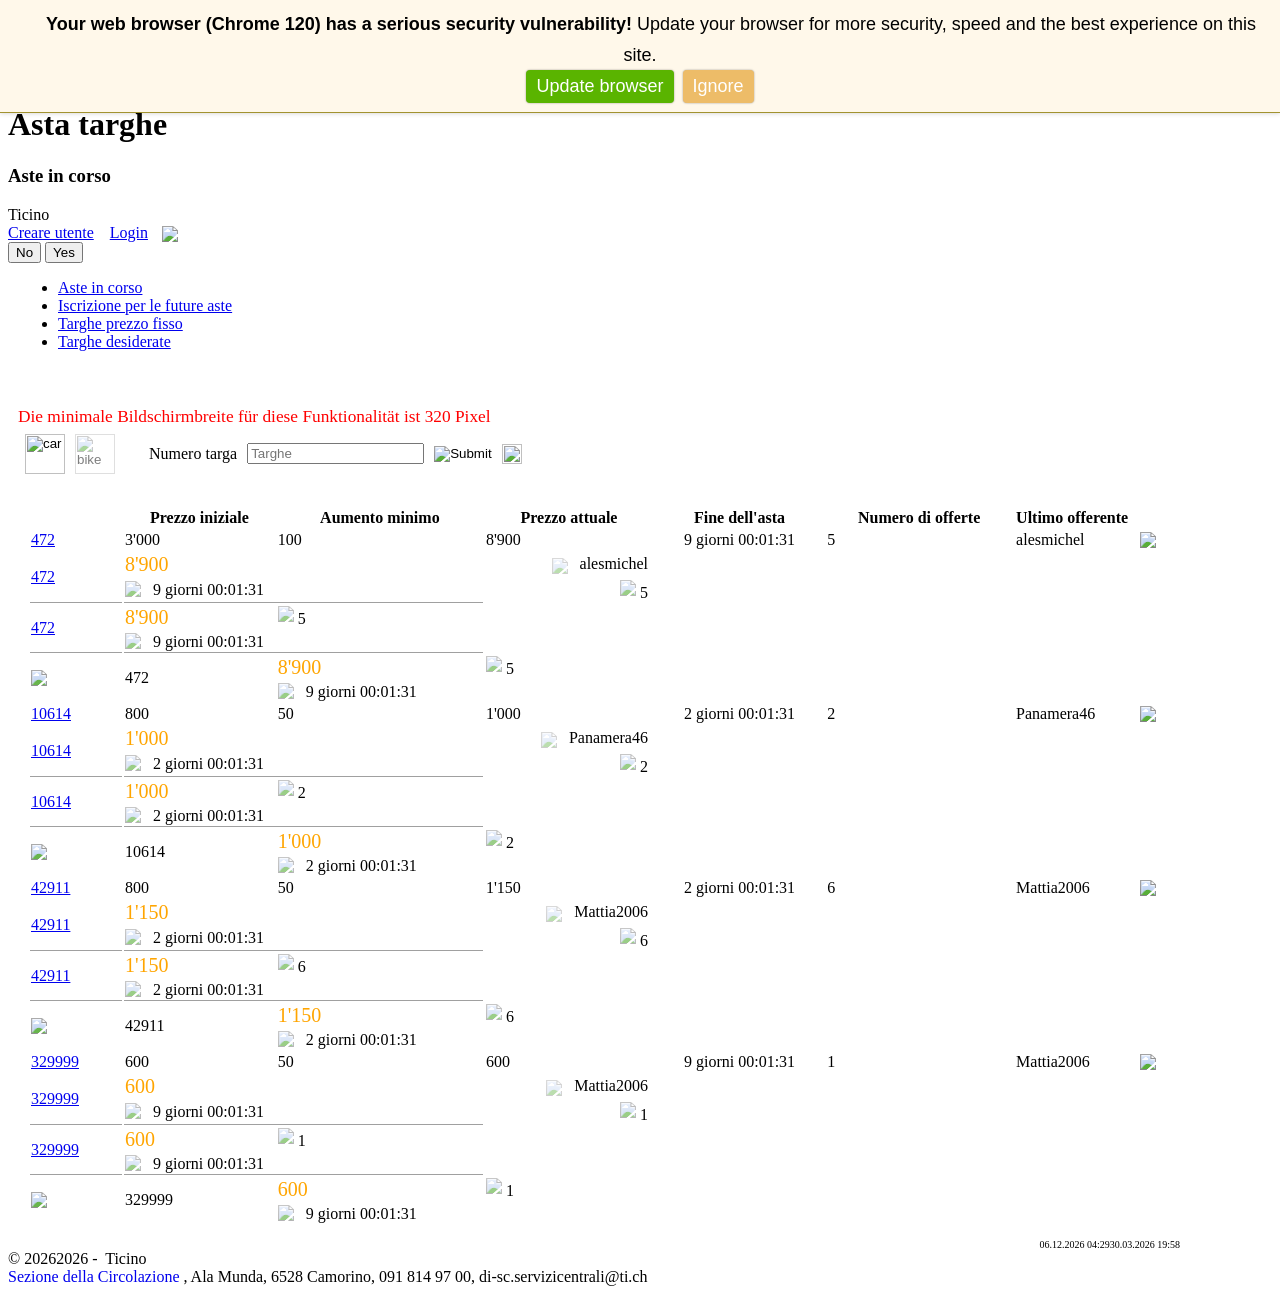
==== commit d7c9fc16: "Repo expansion with static site and browser SQL analytics" ====
--- a/debug_page.html
+++ b/debug_page.html
@@ -1,479 +1,1399 @@
-<html lang="en"><head id="Head1"><meta charset="utf-8"><meta http-equiv="X-UA-Compatible" content="IE=edge"><meta name="viewport" content="width=device-width, initial-scale=1"><meta name="keywords" content="Kontrollschild, StVA, Online-Auktion, Auktion, Autonummer, Kennzeichen, Autokennzeichen, Kontrollschilder zh, autonummern, autonummern zh"><meta name="description" content="Informationen über Schweizer Kontrollschild-Auktionen und Informationen Rund um das Thema Schweizer Kontrollschilder."><meta name="author" content="IGSK"><link rel="shortcut icon" href="/images/favicon.png"><title>
-	Kanton Tessin Kontrollschild Auktion - auktion-ch.ch
-</title><link href="/dist/css/bootstrap.min.css" rel="stylesheet"><link href="/dist/css/carousel.css" rel="stylesheet"><link href="/dist/css/color.css" rel="stylesheet"><link href="/dist/css/font-awesome.min.css" rel="stylesheet"><style id="holderjs-style" type="text/css"></style></head>
-<!-- NAVBAR
-================================================== -->
-  <body style="">
-    <div class="navbar-wrapper">
-      <div class="container">
-        <div class="navbar navbar-inverse navbar-static-top" role="navigation">
-          <div class="container">
-            <div class="navbar-header">
-              <button type="button" class="navbar-toggle" data-toggle="collapse" data-target=".navbar-collapse">
-                <span class="sr-only">Toggle navigation</span>
-                <span class="icon-bar"></span>
-                <span class="icon-bar"></span>
-                <span class="icon-bar"></span>
-              </button>
-              <a class="navbar-brand" href="/">auktion-ch</a>
-              <a class="navbar-brand" href="https://x.com/auktionch" title="Folgen Sie auktion-ch.ch auf X"><img src="/Images/logo.svg" width="14" high="14" style="position: relative;top: 3px;"></a>
-              <a class="navbar-brand" href="https://www.facebook.com/pages/Auktion-ch/652732108120317" title="Folgen Sie auktion-ch.ch auf Facebook"><i class="fa fa-facebook-square"></i></a>
-
+<html style="margin-top: 61px;"><!-- common head --><head>
+    <meta name="version" content="431.30.111">
+    <meta name="viewport" content="width=device-width, initial-scale=1" charset="UTF-8">
+    
+    <title>Asta targhe</title>
+    <link href="/ecari-auktion/resources/images/Favicon-TI.ico" rel="Shortcut Icon">
+    <script type="text/javascript" src="/ecari-auktion/wro/g1.js"></script>
+    <!--suppress CheckTagEmptyBody, HtmlExtraClosingTag -->
+    <link type="text/css" rel="stylesheet" href="/ecari-auktion/wro/g2.css">
+    <script>
+        var contextPath = "\/ecari-auktion\/";
+        contextPath = contextPath.substring(0, contextPath.length - 1);
+        /*<![CDATA[*/
+        var cariWebException = null;
+        /*]]>*/
+    </script>
+
+
+    <script type="text/javascript">
+        var step_id = 'step1';
+        $(document).ready(function () {
+            $(".formNext").unbind("click");
+            $(".formNext").click(function (e) {
+                e.preventDefault();
+                try {
+                    var jQuerySelector = $("#" + formID);
+                    jQuerySelector.submit();
+                } catch (e) {
+                    console.log(e);
+                }
+            });
+            $(".formBack").unbind("click");
+            $(".formBack").click(function (e) {
+                e.preventDefault();
+                try {
+                    var jQuerySelector = $("#" + formID);
+                    jQuerySelector.attr("action", urlBack);
+                    jQuerySelector.submit();
+                } catch (e) {
+                    console.log(e);
+                }
+            });
+            $(".arret").unbind("click");
+            $(".arret").click(function (e) {
+                e.preventDefault();
+                var title = getMessage("quit.process.title");
+                var message = getMessage("quit.process.text");
+                confirmDialog(title, message, function () {
+                    window.location.href = urlEnd;
+                });
+            });
+            $(".pdf").unbind("click");
+            $(".pdf").click(function (e) {
+                e.preventDefault();
+                var thisPdf = this.id;
+                displayPdf(thisPdf);
+            });
+        });
+
+        function displayPdf(thisPdf) {
+
+            var windowHeight=Math.max(document.documentElement.clientHeight, window.innerHeight || 0);
+            var windowWidth=Math.max(document.documentElement.clientWidth, window.innerWidth || 0);
+            var usableHeight = windowHeight - 80;
+            var usableWidth = windowWidth - 60;
+            var content = "<iframe id='pdfObject' src='" + contextPath + thisPdf + "' style='width:" + usableWidth + "px;height:" + usableHeight + "px;' />";
+            $.modal(content);
+            return false;
+        }
+
+        function showMenu() {
+            if (document.getElementById('searchTemplate')) {
+                document.getElementById('searchTemplate').style.display = 'none';
+                document.getElementById('loupe').style.display = 'none';
+                document.getElementById('menuOverlay').style.display = 'block';
+                document.getElementById('menuContent').style.display = 'block';
+            }
+        }
+        function hideMenu() {
+            if (document.getElementById('menuContent')) {
+                document.getElementById('menuContent').style.display = 'none';
+                document.getElementById('menuOverlay').style.display = 'none';
+            }
+        }
+        function showMenuIcon() {
+            if (document.getElementById('searchTemplate')) {
+                document.getElementById('menuIcon').style.display = 'block';
+            }
+        }
+        function  hideMenuIcon() {
+            document.getElementById('menu').style.display='none';
+        }
+
+        function showLoupe() {
+            if (document.getElementById('loupe')) {
+                document.getElementById('loupe').style.display = 'block';
+            }
+        }
+        function hideLoupe() {
+            if (document.getElementById('loupe')) {
+                document.getElementById('loupe').style.display = 'none';
+            }
+        }
+        function showSearchTemplate(tab) {
+            if (tab == 0) {
+                tab = document.getElementById("hiddenTabNumber").value;
+            }
+            if (document.getElementById('searchTemplate')) {
+                document.getElementById('menuOverlay').style.display = 'block';
+                document.getElementById('searchTemplate').style.display = 'block';
+                document.getElementById('loupe').style.display = 'none';
+                if ((tab == 3) || (tab == 4)) {
+                    document.getElementById('priceRange1').style.display = 'table-row';
+                    document.getElementById('priceRange2').style.display = 'table-row';
+                    document.getElementById('priceRange3').style.display = 'table-row';
+                } else {
+                    document.getElementById('priceRange1').style.display = 'none';
+                    document.getElementById('priceRange2').style.display = 'none';
+                    document.getElementById('priceRange3').style.display = 'none';
+                }
+                if (tab == 2) {
+                    document.getElementById('searchTemplateHeader').innerText = getMessage("AuctionPlateCari.followsList");
+                }
+                if (tab == 3) {
+                    document.getElementById('searchTemplateHeader').innerText = getMessage("AuctionPlateCari.reserveList");
+                }
+                if (tab == 4) {
+                    document.getElementById('searchTemplateHeader').innerText = getMessage("AuctionPlateCari.wishList");
+                }
+            }
+        }
+        function hideSearchTemplate(){
+            if (document.getElementById('searchTemplate')) {
+                document.getElementById('menuOverlay').style.display = 'none';
+                document.getElementById('searchTemplate').style.display = 'none';
+                document.getElementById('loupe').style.display = 'block';
+            }
+        }
+        function updateHeaders(currFunction) {
+            if (document.getElementById('searchTemplate')) {
+                    document.getElementById('searchTemplateHeader').innerText = currFunction;
+                }
+            if (document.getElementById('currentFunction')) {
+                document.getElementById('currentFunction').innerText = currFunction;
+            }
+        }
+
+    </script>
+</head>
+
+<body class="ecari-body"><div class="buorg" id="buorg" style="cursor: pointer;"><div class="buorg-pad" role="status" aria-live="polite"><span class="buorg-icon"> </span><b class="buorg-mainmsg">Your web browser (Chrome 120) has a serious security vulnerability!</b> <span class="buorg-moremsg">Update your browser for more security, speed and the best experience on this site.</span> <span class="buorg-buttons"><a id="buorgul" href="https://browser-update.org/update-browser.html#3.3.65:www.carieauktion.ti.ch" target="_blank" rel="noopener">Update browser</a> <a id="buorgig" role="button" tabindex="0">Ignore</a></span></div><style>.buorg-icon {width: 22px; height: 16px; vertical-align: middle; position: relative; top: -0.05em; display: inline-block; background: no-repeat 0px center url(https://browser-update.org/static/img/small/c.png);}</style><style>.buorg {position:absolute;position:fixed;z-index:111111; width:100%; top:0px; left:0px; border-bottom:1px solid #A29330; text-align:center;  color:#000; background-color: #fff8ea; font: 18px Calibri,Helvetica,sans-serif; box-shadow: 0 0 5px rgba(0,0,0,0.2);animation: buorgfly 1s ease-out 0s;}.buorg-pad { padding: 9px;  line-height: 1.7em; }.buorg-buttons { display: block; text-align: center; }#buorgig,#buorgul,#buorgpermanent { color: #fff; text-decoration: none; cursor:pointer; box-shadow: 0 0 2px rgba(0,0,0,0.4); padding: 1px 10px; border-radius: 4px; font-weight: normal; background: #5ab400;    white-space: nowrap;    margin: 0 2px; display: inline-block;}#buorgig { background-color: #edbc68;}@media only screen and (max-width: 700px){.buorg div { padding:5px 12px 5px 9px; line-height: 1.3em;}}@keyframes buorgfly {from {opacity:0;transform:translateY(-50px)} to {opacity:1;transform:translateY(0px)}}.buorg-fadeout {transition: visibility 0s 8.5s, opacity 8s ease-out .5s;}</style></div>
+
+<script>
+    $(document).ready(function () {
+        /*<![CDATA[*/
+        var tabs = {"action":null,"noPlaque":{"action":null,"name":null,"value":null,"label":null,"autocomplete":null,"hidden":false,"disabled":false,"placeHolder":null,"validationMessage":null},"rangeMin":{"action":null,"name":null,"value":null,"label":null,"autocomplete":null,"hidden":false,"disabled":false,"placeHolder":null,"validationMessage":null},"rangeMax":{"action":null,"name":null,"value":null,"label":null,"autocomplete":null,"hidden":false,"disabled":false,"placeHolder":null,"validationMessage":null},"priceMin":{"action":null,"name":null,"value":null,"label":null,"autocomplete":null,"hidden":false,"disabled":false,"placeHolder":null,"validationMessage":null},"priceMax":{"action":null,"name":null,"value":null,"label":null,"autocomplete":null,"hidden":false,"disabled":false,"placeHolder":null,"validationMessage":null},"categorieID":"1","tabNumber":"1","userRights":["CARI_INSPECT","CH_VEHI","RP_VEHI","RM_VEHI","AJ_VEHI","REPRISE_PLAQUES_MANUEL","REPRISE_PLAQUES","DEPOT_PLAQUES_MANUEL","NP_VEHI","SE_PERMISCIRC","DEPOT_PLAQUES","NP_MOFA","EX_MOFA","CH_MOFA","AJ_MOFA","RECHERCHE_DETENTEUR","CHANGEMENT_ADRESSE","INSPECTION_CUFA","AVEDRIS","RECHERCHE_FOLLOWS_PRIVATE","RECHERCHE_FOLLOWS_PUBLIC","RECHERCHE_USER_RIGHTS","RECHERCHE_AUCTION_PUBLIC","RECHERCHE_RESERVATION_PUBLIC","INFO_RECHERCHE","RES_EAUC","EN_EAUC","INSC_EAUC","SOUH_EAUC","RECHERCHE_SOUHAITE_PUBLIC","GE_EAUC","PWD_US_ECARI","US_ECARI","UPDATE_US_ECARI","UC_MEDKO"],"recherche":0};
+        var tabNB = '0';
+        if((tabs != null) && (tabs != "no")){
+            tabNB = "1";
+        }
+        /*]]>*/
+        var titleText = document.getElementById("currentFunction");
+
+        // test if menu icon to be displayed:
+        showMenuIcon();
+
+        if(tabNB == '0') {
+            hideLoupe();
+            if (titleText) {
+                titleText.innerText = "";
+            }
+        }
+
+        if(tabNB == '1') {
+            hideLoupe();
+            if (titleText) {
+                titleText.innerText = "Aste in corso";
+            }
+        }
+
+        if(tabNB == '2'){
+            showLoupe();
+            if (titleText) {
+                titleText.innerText = "Iscrizione per le future aste";
+            }
+        }
+
+        if(tabNB == '3'){
+            showLoupe();
+            if (titleText) {
+                titleText.innerText = "Targhe prezzo fisso";
+            }
+        }
+        if(tabNB == '4'){
+            showLoupe();
+            if (titleText) {
+                titleText.innerText = "Targhe desiderate";
+            }
+        }
+    });
+</script>
+
+
+
+<div id="menuOverlay" class="overlay" onclick="Javascript:hideMenu();hideSearchTemplate()"></div>
+<div class="ecari-leftmargin">
+    <div>
+    </div>
+</div>
+
+<!-- generic header -->
+<div class="ecari-header">
+    <div class="headerBox">
+    <div id="header">
+        <div id="menu" class="menu">
+            <a href="#" id="menuIcon" style="display: block;" onclick="Javascript:showMenu();">
+                <img class="menuIcon" src="/ecari-auktion/resources/images/auctionplate/menu.png">
+            </a>
+        </div>
+        <div id="loupe" class="notL" style="display:none;">
+            <div class="loupe notXS-L">
+                
+                    <a href="#" onclick="Javascript:showSearchTemplate(0);hideLoupe();">
+                        <img src="/ecari-auktion/resources/images/auctionplate/search.png">
+                    </a>
+                
             </div>
-            <div class="navbar-collapse collapse">
-              <ul class="nav navbar-nav">
-                <li class="dropdown">
-                  <a href="/default.aspx" class="dropdown-toggle" data-toggle="dropdown">Auktionen<b class="caret"></b></a>
-                  <ul class="dropdown-menu">
-                    <li><a href="/ks/teuerste.aspx">TOP 10 - die Teuersten der Schweiz</a></li>
-                    <li><a href="/ks/top5world.aspx">TOP 5 - die Teuersten der Welt</a></li>
-                    <li><a href="/ks/topjahr.aspx">Top Auktionen des Jahres</a></li>
-                    <li><a href="/ks/auktionderwoche.aspx">Auktionen der Woche</a></li>
-                    <li><a href="/ks/Zwischenf.aspx">Die grössten Online-Auktions Zwischenfälle</a></li>
-                    <li><a href="/ks/misbid.aspx">Auktionen mit Fehleingaben</a></li>
-                    <li><a href="/ks/tiefste.aspx">Tiefste und Teuerste pro Kanton</a></li>
-                    <li><a href="/ks/history.aspx">Rückblick auf die vergangenen Jahre</a></li>
-                    <li><a href="/ks/begehrt.aspx">Begehrte Autonummern für zukünftige Auktionen</a></li>
-                  </ul>
-                </li>
-                <li class="dropdown">
-                  <a href="#" class="dropdown-toggle" data-toggle="dropdown">Kontrollschilder<b class="caret"></b></a>
-                  <ul class="dropdown-menu">
-                    <li><a href="/ks/KSFAQ.aspx">Häufig gestellte Fragen (FAQ)</a></li>
-                    <li><a href="/ks/wert.aspx">Der Wert eines Kontrollschilds</a></li>
-                    <li><a href="/ks/Partner.aspx">Ein Kontrollschild verkaufen</a></li>
-                    <li><a href="https://www.igsk.ch//Gutacht/Wertschatz.aspx"><span class="glyphicon glyphicon-globe" aria-hidden="true"></span> Kontrollschild Wertschätzung</a></li>
-                    <li><a href="/ks/liberal.aspx">Liberalisierung - Abtretung Kontrollschilder</a></li>
-                    <li><a href="/schnapszahl/default.aspx">Schnapszahlen</a></li>
-                    <li><a href="/ks/Wunschnummern.aspx">Wunschkontrollschilder</a></li>
-                    <li><a href="https://www.kontrollschild-schweiz.ch/zukunft.aspx" target="_blank"><span class="glyphicon glyphicon-globe" aria-hidden="true"></span> Zukunft des Schweizer Kontrollschilds</a></li>
-                    <li><a href="https://www.kontrollschild-schweiz.ch/glossar.aspx" target="_blank"><span class="glyphicon glyphicon-globe" aria-hidden="true"></span> Glossar</a></li>
-                    <li><a href="https://www.igsk.ch/ArchivCH/Medien.aspx" target="_blank"><span class="glyphicon glyphicon-globe" aria-hidden="true"></span> Media Archiv</a></li>
-                    <li class="divider"></li>
-                    <li class="dropdown-header">Weitere Webseiten der IGSK</li>
-                    <li><a href="https://www.igsk.ch" target="_blank"><span class="glyphicon glyphicon-globe" aria-hidden="true"></span> Webseite der IGSK</a></li>
-                    <li><a href="https://www.mofanummer.ch" target="_blank"><span class="glyphicon glyphicon-globe" aria-hidden="true"></span> Mofanummer.ch</a></li>
-                    <li><a href="https://www.kontrollschild-schweiz.ch" target="_blank"><span class="glyphicon glyphicon-globe" aria-hidden="true"></span> kontrollschild-schweiz.ch</a></li>
-                    <li><a href="https://www.schilder-wald.ch" target="_blank"><span class="glyphicon glyphicon-globe" aria-hidden="true"></span> schilder-wald.ch</a></li>
-                    <li class="divider"></li>
-                    <li class="dropdown-header">Webseiten unserer Partner</li>
-                    <li><a href="https://kontrollschild.ch" target="_blank"><span class="glyphicon glyphicon-globe" aria-hidden="true"></span> kontrollschild.ch (Verkaufsplattform)</a></li>
-                    <li><a href="https://numbertrade.ch" target="_blank"><span class="glyphicon glyphicon-globe" aria-hidden="true"></span> numbertrade.ch (Verkaufsplattform)</a></li>
-                    <li><a href="https://swisscarplates.ch" target="_blank"><span class="glyphicon glyphicon-globe" aria-hidden="true"></span> swisscarplates.ch (Verkaufsplattform)</a></li>
-                    <li><a href="https://www.instagram.com/swisscarplates/" target="_blank"><span class="glyphicon glyphicon-globe" aria-hidden="true"></span> swisscarplates (Plate-Spot Community)</a></li>
-                  </ul>
-                </li>
-                <li class="dropdown">
-                  <a href="#" class="dropdown-toggle" data-toggle="dropdown">StVA eAuktion Seiten<b class="caret"></b></a>
-                  <ul class="dropdown-menu">
-                    <li class="dropdown-header">Online-Autkionen</li>
-                    <li><a href="https://www.auktion-ag.ch" target="_blank">AG</a></li>
-                    <li><a href="https://eauktion.ar.ch" target="_blank">AR</a></li>
-                    <li><a href="https://www.auktion-be.ch" target="_blank">BE</a></li>
-                    <li><a href="https://eauktion.bl.ch/ecari-auction" target="_blank">BL</a></li>
-                    <li><a href="https://appls.ocn.ch/ecari-auction?locale=de_ch" target="_blank">FR</a></li>
-                    <li><a href="https://www.ricardo.ch/online-shop/encheres-plaques-ge/?SortingType=5&amp;SellerNickName=ENCHERES-PLAQUES-GE&amp;SeeComments=True" target="_blank">GE</a></li>
-                    <li><a href="https://eauktion.gr.ch" target="_blank">GR</a></li>
-                    <li><a href="https://www.ricardo.ch/fr/shop/OVJ" target="_blank">JU</a></li>
-                    <li><a href="https://www.ricardo.ch/de/shop/ENCHERES-PLAQUES-NE/offers/" target="_blank">NE</a></li>
-                    <li><a href="https://ecarinwprod.ilz.info/ecari-auction/" target="_blank">NW</a></li>
-                    <li><a href="https://ecariowprod.ilz.info/ecari-auction/" target="_blank">OW</a></li>
-                    <li><a href="https://egov.stva.sg.ch/ecari-auction" target="_blank">SG</a></li>
-                    <li><a href="https://www.auktion-stva.sh.ch/" target="_blank">SH</a></li>
-                    <li><a href="https://eauktion.so.ch/ecari-auction" target="_blank">SO</a></li>
-                    <li><a href="https://cariegov.sz.ch/ecari-auction" target="_blank">SZ</a></li>
-                    <li><a href="https://www.auktion.tg.ch" target="_blank">TG</a></li>
-                    <li><a href="https://www.carieauktion.ti.ch/ecari-auktion" target="_blank">TI</a></li>
-                    <li><a href="https://www.encheres-vd.ch" target="_blank">VD</a></li>
-                    <li><a href="https://ecari.vs.ch/ecari-auction/?locale=de_CH" target="_blank">VS</a></li>
-                    <li><a href="https://zg.ch/de/mobilitaet-reisen/strassenverkehr/fahrzeuge-und-kontrollschilder/kontrollschilder" target="_blank">ZG</a></li>
-                    <li><a href="https://www.auktion.stva.zh.ch" target="_blank">ZH</a></li>
-                    <li class="divider"></li>
-                    <li class="dropdown-header">Fest-Preise</li>
-                    <li><a href="https://www.ai.ch/themen/mobilitaet-und-verkehr/strassenverkehr/kontrollschilder" target="_blank">AI</a></li>
-                    <li><a href="https://www.polizei.bs.ch/verkehr/motorfahrzeugkontrolle/fahrzeuge/schilder/wunschkontrollschilder.html" target="_blank">BS</a></li>
-                    <li><a href="https://eschild.gl.ch" target="_blank">GL</a></li>
-                    <li><a href="https://strassenverkehrsamt.lu.ch/Strassenverkehr/fahrzeug/kontrollschilderboerse_wunschkontrollschild" target="_blank">LU</a></li>
-                    <li><a href="https://www.ur.ch/dienstleistungen/4046" target="_blank">UR</a></li>
-                  </ul>
-                </li>
-                  
-              </ul>
-                  
+        </div>
+        <div id="cantonText">
+            <h1>Asta targhe</h1>
+            <h3 id="currentFunction">Aste in corso</h3>
+            <div class="header1">Ticino</div>
+            <a href="http://www.ti.ch">
+                <div class="headerLogo"></div>
+            </a>
+            <div class="headerImage"></div>
+        </div>
+        <!-- authenticated user -->
+        <div class="lang">
+            
+        </div>
+        <div class="L">
+            
+        </div>
+        
+            <span class="header5">
+                <a class="loginLink" href="/ecari-auktion/wf/app/createUser">Creare utente</a>
+                &nbsp;&nbsp;
+                <a class="loginLink" href="/ecari-auktion/bootstrap/auth">Login</a>
+                <img src="/ecari-auktion/resources/images/auctionplate/info.png" onclick="openCGU();" style="margin-left: 10px;cursor: pointer;vertical-align: bottom">
+                
+            </span>
+        
+    </div>
+
+    <!-- *************************** Start of menu *************************** -->
+
+    <div id="menuContent" class="menuContent" style="display:none;">
+        <div class="menuItem" style="text-align:right;padding-right:10px;"><a href="#" onclick="javascript:hideMenu();">X</a></div>
+
+        <div class="menuItem"><a href="/ecari-auktion/bootstrap/auth">Login</a>
+        </div>
+
+        
+
+        <div class="menuItem"><a href="/ecari-auktion/wf/app/createUser">Creare utente</a>
+        </div>
+
+        
+        
+            
+                <div class="menuItem"><a href="#" onclick="selectTab('1');updateHeaders(this.innerText);hideMenu();hideLoupe();">Aste in corso</a></div>
+            
+            
+                <div class="menuItem"><a href="#" onclick="selectTab('2');updateHeaders(this.innerText);hideMenu();">Iscrizione per le future aste</a></div>
+            
+            
+                <div class="menuItem"><a href="#" onclick="selectTab('3');updateHeaders(this.innerText);hideMenu();">Targhe prezzo fisso</a></div>
+            
+            
+                <div class="menuItem"><a href="#" onclick="selectTab('4');updateHeaders(this.innerText);hideMenu();">Targhe desiderate</a></div>
+            
+        
+    </div>
+
+    <!-- *************************** End of menu *************************** -->
+
+
+    <div id="confirm">
+        <div class="header"><span></span></div>
+        <div class="message"></div>
+        <div class="buttons">
+             <input type="button" class="no popup-button simplemodal-close" value="No">
+            <input type="button" class="yes popup-button" value="Yes">
+        </div>
+    </div>
+</div>
+</div>
+
+<div style="width:100%;">
+    <div class="ecari-welcome">
+        <div>
+    <div style="max-width: 1172px;margin:0 10px 0 10px;">
+    <!-- *** auctionplate\welcome.html [content]  -->
+    
+    <div id="upperBox">
+    <div style="width:100%;margin: 0px;margin-top:5px;">
+        <div class="header L-block">
+            <ul id="tabs">
+                
+                    
+                        <li id="tab1" class="selected"><a href="#" onclick="selectTab('1');updateHeaders(this.innerText);hideLoupe();">Aste in corso</a></li>
+                    
+                    
+                        <li id="tab2" class="nonSelected"><a href="#" onclick="selectTab('2');updateHeaders(this.innerText);showLoupe();">Iscrizione per le future aste</a></li>
+                    
+                    
+                        <li id="tab3" class="nonSelected"><a href="#" onclick="selectTab('3');updateHeaders(this.innerText);showLoupe();">Targhe prezzo fisso</a></li>
+                    
+                    
+                        <li id="tab4" class="nonSelected"><a href="#" onclick="selectTab('4');updateHeaders(this.innerText);showLoupe();">Targhe desiderate</a></li>
+                    
+                
+            </ul>
+        </div>
+
+        <div class="neverDisplay">
+            <div style="font-size:13pt;padding-top:40px;color:red;">
+                Die minimale Bildschirmbreite für diese Funktionalität ist 320 Pixel
             </div>
-          </div>
-        </div>
-        
-        <div class="w-100" style="background-image: url('/Images/TIB.svg'); background-position: center; background-size: cover;">
-              <h1><img src="/Images/TIW.svg" width="52" height="70"> Kanton Tessin</h1>
-        </div>
-        <div class="col-md-12">
-           <div class="btn-group btn-group-sm">
-                 <span id="MainContent_Kantonruler"><div class="btn-group btn-group-sm"><button type="button" class="btn btn-default" onclick="window.location.href='/auktion/ag/default.aspx'">AG (18)</button><button type="button" class="btn btn-default" onclick="window.location.href='/auktion/ai/default.aspx'">AI (8)</button><button type="button" class="btn btn-default" onclick="window.location.href='/auktion/ar/default.aspx'">AR (37)</button><button type="button" class="btn btn-default" onclick="window.location.href='/auktion/be/default.aspx'">BE (13)</button><button type="button" class="btn btn-default" onclick="window.location.href='/auktion/bl/default.aspx'">BL (6)</button><button type="button" class="btn btn-default" onclick="window.location.href='/auktion/bs/default.aspx'">BS (155+)</button><button type="button" class="btn btn-default" onclick="window.location.href='/auktion/fr/default.aspx'">FR (21)</button><button type="button" class="btn btn-default" onclick="window.location.href='/auktion/ge/default.aspx'">GE (0)</button><button type="button" class="btn btn-default" onclick="window.location.href='/auktion/gl/default.aspx'">GL (0)</button><button type="button" class="btn btn-default" onclick="window.location.href='/auktion/gr/default.aspx'">GR (157)</button><button type="button" class="btn btn-default" onclick="window.location.href='/auktion/ju/default.aspx'">JU (0)</button><button type="button" class="btn btn-default" onclick="window.location.href='/auktion/lu/default.aspx'">LU (130)</button><button type="button" class="btn btn-default" onclick="window.location.href='/auktion/ne/default.aspx'">NE (0)</button><button type="button" class="btn btn-default" onclick="window.location.href='/auktion/nw/default.aspx'">NW (75)</button><button type="button" class="btn btn-default" onclick="window.location.href='/auktion/ow/default.aspx'">OW (50)</button><button type="button" class="btn btn-default" onclick="window.location.href='/auktion/sg/default.aspx'">SG (16)</button><button type="button" class="btn btn-default" onclick="window.location.href='/auktion/sh/default.aspx'">SH (37)</button><button type="button" class="btn btn-default" onclick="window.location.href='/auktion/so/default.aspx'">SO (76)</button><button type="button" class="btn btn-default" onclick="window.location.href='/auktion/sz/default.aspx'">SZ (12)</button><button type="button" class="btn btn-default" onclick="window.location.href='/auktion/tg/default.aspx'">TG (40)</button><button type="button" class="btn btn-default" onclick="window.location.href='/auktion/ti/default.aspx'">TI (19)</button><button type="button" class="btn btn-default" onclick="window.location.href='/auktion/ur/default.aspx'">UR (46+)</button><button type="button" class="btn btn-default" onclick="window.location.href='/auktion/vd/default.aspx'">VD (0)</button><button type="button" class="btn btn-default" onclick="window.location.href='/auktion/vs/default.aspx'">VS (8)</button><button type="button" class="btn btn-default" onclick="window.location.href='/auktion/zg/default.aspx'">ZG (6)</button><button type="button" class="btn btn-default" onclick="window.location.href='/auktion/zh/default.aspx'">ZH (25)</button></div></span> 
-           </div>
-        </div>
-        <div class="col-md-12">
-            <div class="row"><hr></div>
-        </div>
-        <div class="col-lg-6">
-            <div id="ULLIST" class="tab-content">
-                <ul id="Ul2" class="nav nav-tabs" role="tablist">
-                    <li class="active"><a href="#CAR" role="tab" data-toggle="tab"><i class="fa fa-car"></i> <i class="fa fa-gavel"></i> (<span id="MainContent_CarCount">5</span>)</a></li>
-                    <li><a href="#BIKE" role="tab" data-toggle="tab"><i class="fa fa-motorcycle"></i> <i class="fa fa-gavel"></i> (<span id="MainContent_BikeCount">0</span>)</a></li>
-                    <li><a href="#CARPLATESLIST" role="tab" data-toggle="tab"><i class="fa fa-car"></i> <i class="fa fa-file-text-o"></i> (<span id="MainContent_CarListCount">6</span>)</a></li>
-                    <li><a href="#BIKEPLATESLIST" role="tab" data-toggle="tab"><i class="fa fa-motorcycle"></i> <i class="fa fa-file-text-o"></i> (<span id="MainContent_BikeListCount">8</span>)</a></li>
-                    <li><a href="#SOLDPLATES" role="tab" data-toggle="tab"><i class="fa fa-history"></i> Verkauft (<span id="MainContent_SoldCount">27</span>)</a></li>
-                </ul>
-                <div id="TabContent" class="tab-content">
-                   <div class="tab-pane fade in active" id="CAR">
-                        <span id="MainContent_CARPLATES"></span><table class="table table-striped">
-                            <tbody>
-                                <tr><th class="col-md-1" style="vertical-align: middle;"><i class="fa fa-shield fa-lg" title="Auktion durch SC"></i> <span class="glyphicon glyphicon-minus-sign red" title="Keine Liberalisierung"></span>&nbsp; <i class="fa fa-university" aria-hidden="true" title="Auktion auf carieauktion.ti.ch"></i></th><th class="col-md-2"><a href="https://www.carieauktion.ti.ch/ecari-auktion/" target="_blank"><div class="langformatti3st">TI • 566</div></a></th><th class="col-md-2" style="vertical-align: middle; "><span class="glyphicon glyphicon-calendar" title="Auktionsende"></span> 25.02.2026</th><th class="col-md-2" style="vertical-align: middle;text-align: center;background-color: none;">SFr. 10'100</th><th class="col-md-1" style="vertical-align: middle; "><span class="badge">9</span><span class="glyphicon glyphicon-fire red"></span></th></tr><tr><th class="col-md-1" style="vertical-align: middle;"><i class="fa fa-shield fa-lg" title="Auktion durch SC"></i> <span class="glyphicon glyphicon-ok-sign green" title="Privat Verkauf möglich"></span>&nbsp; <i class="fa fa-university" aria-hidden="true" title="Auktion auf carieauktion.ti.ch"></i></th><th class="col-md-2"><a href="https://www.carieauktion.ti.ch/ecari-auktion/" target="_blank"><div class="langformatti4st">TI • 1579</div></a></th><th class="col-md-2" style="vertical-align: middle; "><span class="glyphicon glyphicon-calendar" title="Auktionsende"></span> 18.02.2026</th><th class="col-md-2" style="vertical-align: middle;text-align: center;background-color: floralwhite;">SFr. 6'000</th><th class="col-md-1" style="vertical-align: middle; "><span class="badge">10</span><span class="glyphicon glyphicon-fire red"></span></th></tr><tr><th class="col-md-1" style="vertical-align: middle;"><span class="glyphicon glyphicon-user indigo" title="Verkauf durch Halter"></span> <span class="glyphicon glyphicon-ok-sign green" title="Privat Verkauf möglich"></span>&nbsp;<img src="/images/NBTRD.jpg" style="vertical-align: text-top;" title="Auktion auf numbertrade.ch" alt="Auktion auf numbertrade.ch"></th><th class="col-md-2"><a href="https://numbertrade.ch/" target="_blank"><div class="langformatti5st">TI • 10748</div></a></th><th class="col-md-2" style="vertical-align: middle; "><span class="glyphicon glyphicon-calendar" title="Auktionsende"></span> 24.02.2026</th><th class="col-md-2" style="vertical-align: middle;text-align: center;background-color: none;">SFr. 1'900</th><th class="col-md-1" style="vertical-align: middle; "><span class="badge">0</span></th></tr><tr><th class="col-md-1" style="vertical-align: middle;"><i class="fa fa-shield fa-lg" title="Auktion durch SC"></i> <span class="glyphicon glyphicon-ok-sign green" title="Privat Verkauf möglich"></span>&nbsp; <i class="fa fa-university" aria-hidden="true" title="Auktion auf carieauktion.ti.ch"></i></th><th class="col-md-2"><a href="https://www.carieauktion.ti.ch/ecari-auktion/" target="_blank"><div class="langformatti5st">TI • 40504</div></a></th><th class="col-md-2" style="vertical-align: middle; "><span class="glyphicon glyphicon-calendar" title="Auktionsende"></span> 18.02.2026</th><th class="col-md-2" style="vertical-align: middle;text-align: center;background-color: none;">SFr. 1'000</th><th class="col-md-1" style="vertical-align: middle; "><span class="badge">7</span><span class="glyphicon glyphicon-fire red"></span></th></tr><tr><th class="col-md-1" style="vertical-align: middle;"><i class="fa fa-shield fa-lg" title="Auktion durch SC"></i> <span class="glyphicon glyphicon-ok-sign green" title="Privat Verkauf möglich"></span>&nbsp; <i class="fa fa-university" aria-hidden="true" title="Auktion auf carieauktion.ti.ch"></i></th><th class="col-md-2"><a href="https://www.carieauktion.ti.ch/ecari-auktion/" target="_blank"><div class="langformatti6st">TI • 340340</div></a></th><th class="col-md-2" style="vertical-align: middle; "><span class="glyphicon glyphicon-calendar" title="Auktionsende"></span> 25.02.2026</th><th class="col-md-2" style="vertical-align: middle;text-align: center;background-color: none;">SFr. 800</th><th class="col-md-1" style="vertical-align: middle; "><span class="badge">4</span></th></tr>
-                            </tbody>
-                        </table>
+        </div>
+        <div class="notXS selectionDiv">
+    <!-- *** auctionPage.html [searchBar]  -->
+    <script>
+        /*<![CDATA[*/
+        var contextImg = "\/ecari-auktion\/";
+        /*]]>*/
+    </script>
+    <div style="margin:1px;text-align:left;width:100%;">
+        
+            <form method="get" id="auctionForm" onsubmit="selectRecherche();">
+                <input type="hidden" value="1" id="hiddenTabNumber" name="tabNumber">
+                <input type="hidden" value="1" id="categorieID" name="categorieID">
+                <input type="hidden" id="recherche" name="recherche" value="0">
+                <table border="0" cellpadding="4">
+                   <tbody><tr>
+                       <td>
+                            <input type="image" id="catChoice1a" class="carChoice" style="/ecari-auktion/opacity:1" src="/ecari-auktion/resources/images/auctionplate/carSelected.gif" width="40" alt="car" onclick="selectCat('1');">
+                            
+                        </td>
+                        <td>
+                            <input type="image" id="catChoice2a" class="bikeChoice" style="opacity:0.5" src="/ecari-auktion/resources/images/auctionplate/bike.gif" width="40" alt="bike" onclick="selectCat('2');">
+                            
+                        </td>
+                        <td style="padding-left:28px;text-align:left;vertical-align: middle;" class="L-cell">Numero targa</td>
+                        <td style="text-align:left;">
+                            <input type="text" placeholder="Targhe" maxlength="13" class="plaque" id="noPlaque.value" name="noPlaque.value" value="">
+                        </td>
+                        <td style="text-align:left;">
+                           <input type="image" onclick="setRecherche(1);" src="/ecari-auktion/resources/images/auctionplate/search.gif" class="icon">
+                           
+                        </td>
+                       <td style="text-align:left;" class="L-cell">
+                           <img onclick="openInfo();" style="height: 20px;cursor: pointer;" src="/ecari-auktion/resources/images/auctionplate/info.png">
+                           
+                       </td>
+                    </tr>
+
+                   <!--Row 2: Inscription and Reservation functionality for a range of numbers: ( > 760px display only)-->
+                   <tr class="extraSearchField2 extraSearchField3 extraSearchField4 L-cell" style="display: none;">
+                       <td class="L-cell" colspan="2">&nbsp;</td>
+                       <td class="L-cell" style="text-align:left;padding-left:28px;">
+                           <label>Targhe tra</label>
+                       </td>
+                       <td class="L-cell">
+                           <input onkeypress="return filterNumericInput(event);" placeholder="Targhe" maxlength="7" class="plaque" id="rangeMin.value" name="rangeMin.value" value="">
+                           <label>e</label>
+                           <input onkeypress="return filterNumericInput(event);" placeholder="Targhe" maxlength="7" class="plaque" id="rangeMax.value" name="rangeMax.value" value="">
+                       </td>
+                       <td class="L-cell">
+                           <input type="image" onclick="setRecherche(2);" src="/ecari-auktion/resources/images/auctionplate/search.gif" class="icon">
+                           
+                       </td>
+                   </tr>
+                    <!--Row 3: Reservation functionality for a range of prices: ( > 760px display only)-->
+                   <tr class="L-cell extraSearchField3 extraSearchField4" style="display: none;">
+                       <td class="L-cell" colspan="2">&nbsp;</td>
+                       <td class="L-cell" style="text-align:left;padding-left:28px;"> <label>Prezzo tra</label></td>
+                       <td class="L-cell">
+                           <input onkeypress="return filterNumericInput(event);" placeholder="Prezzo" maxlength="7" class="plaque" id="priceMin.value" name="priceMin.value" value="">
+                           <label>e</label>
+                           <input onkeypress="return filterNumericInput(event);" placeholder="Prezzo" maxlength="7" class="plaque" id="priceMax.value" name="priceMax.value" value="">
+                       </td>
+                       <td class="L-cell">
+                           <input type="image" src="/ecari-auktion/resources/images/auctionplate/search.gif" class="icon" onclick="setRecherche(3);">
+                           
+                       </td>
+                   </tr>
+                </tbody></table>
+            </form>
+        
+    </div>
+
+ <!-- *************************** Start of popup selection div for < 760 pixel devices *************************** -->
+    <div id="searchTemplate" class="searchTemplate" style="display:none;">
+        <div class="menuItem" style="text-align:right;padding-right:10px;padding-bottom:5px;font-weight:600;font-size:15pt;"><a href="#" onclick="javascript:hideSearchTemplate();">X</a></div>
+        <form method="get" onsubmit="selectRecherche();">
+            <input type="hidden" value="1" id="categorieID" name="categorieID">
+            <input type="hidden" value="1" id="tabNumber" name="tabNumber">
+            <input type="hidden" id="recherche" name="recherche" value="0">
+            <table border="0" width="100%" cellpadding="0">
+            <tbody><tr>
+                <td colspan="2" style="text-align:left;padding:5px 0 10px 0;">
+                    <b><label id="searchTemplateHeader">Iscrizione per le future aste</label></b>
+                </td>
+            </tr>
+            <tr>
+                <td style="text-align:left;padding:0 0 10px 0;">
+                    <img type="image" id="catChoice1c" class="carChoice" style="/ecari-auktion/opacity:1" src="/ecari-auktion/resources/images/auctionplate/carSelected.gif" width="40" alt="car" onclick="selectCat('1');">
+                    
+
+                    <img type="image" id="catChoice2c" class="bikeChoice" style="opacity:0.5" src="/ecari-auktion/resources/images/auctionplate/bike.gif" width="40" alt="bike" onclick="selectCat('2');">
+                    
+                </td>
+                <td>&nbsp;</td>
+            </tr>
+            <tr style="background-color: #e8e8e8;">
+                <td colspan="3" style="text-align:left;padding:5px 5px 0 5px;">
+                    <label>Numero targa</label>
+                </td>
+            </tr>
+            <tr style="background-color: #e8e8e8;">
+                <td style="text-align:left;padding:0 5px 5px 5px;">
+                    <input type="text" placeholder="Targhe" maxlength="13" class="plaque" style="width:80%;max-width:400px;" id="noPlaque.value" name="noPlaque.value" value="">
+                </td>
+                <td>
+                    <input type="image" class="icon" src="/ecari-auktion/resources/images/auctionplate/bigSearch.gif" onclick="Javascript:hideSearchTemplate();setRecherche(1);" style="padding-left:5px;width:28px;height:28px;opacity:0.6;">
+                    
+                </td>
+                <td>
+                    <img onclick="openInfo();" style="height: 28px;cursor: pointer;padding-left: 5px;padding-right: 5px;" src="/ecari-auktion/resources/images/auctionplate/info.png">
+                    
+                </td>
+            </tr>
+
+            <tr><td colspan="3" style="height:20px;text-align:left;padding:5px 5px 5px 5px;">
+                <label>oder</label>
+            </td></tr>
+
+            <tr style="background-color: #e8e8e8;">
+                <td colspan="3" style="text-align:left;padding:5px 5px 5px 5px;">
+                    <label>Targhe tra</label>
+                </td>
+            </tr>
+            <tr style="background-color: #e8e8e8;">
+                <td style="text-align:left;padding:0 5px 5px 5px;">
+                    <input onkeypress="return filterNumericInput(event);" placeholder="Targhe" maxlength="7" class="plaque" style="width:35%" id="rangeMin.value" name="rangeMin.value" value="">
+                    &nbsp;<label>e</label>&nbsp;
+                    <input onkeypress="return filterNumericInput(event);" placeholder="Targhe" maxlength="7" class="plaque" style="width:35%" id="rangeMax.value" name="rangeMax.value" value="">
+                </td>
+                <td colspan="2">
+                    <input type="image" src="/ecari-auktion/resources/images/auctionplate/bigSearch.gif" onclick="Javascript:hideSearchTemplate();setRecherche(2);" class="icon" style="padding-left:5px;width:28px;height:28px;opacity:0.6;">
+                    
+                </td>
+            </tr>
+            <!-- following lines for tab3 and tab4 only -->
+            <tr id="priceRange1"><td colspan="3" style="height:20px;">&nbsp;</td></tr>
+            <tr id="priceRange2" style="background-color: #e8e8e8;">
+                <td colspan="3" style="text-align:left;padding:5px 5px 5px 5px;">
+                    <label>Prezzo tra</label>
+                </td>
+            </tr>
+            <tr id="priceRange3" style="background-color: #e8e8e8;">
+                <td style="text-align:left;padding:0 5px 5px 5px;">
+                    <input onkeypress="return filterNumericInput(event);" placeholder="Prezzo" maxlength="7" class="plaque" style="width:35%" id="priceMin.value" name="priceMin.value" value="">
+                    &nbsp;<label>e</label>&nbsp;
+                    <input onkeypress="return filterNumericInput(event);" placeholder="Prezzo" maxlength="7" class="plaque" style="width:35%" id="priceMax.value" name="priceMax.value" value="">
+                </td>
+                <td colspan="2">
+                    <input type="image" src="/ecari-auktion/resources/images/auctionplate/bigSearch.gif" onclick="Javascript:hideSearchTemplate();setRecherche(3);" class="icon" style="padding-left:5px;width:28px;height:28px;opacity:0.6;">
+                    
+                </td>
+            </tr>
+        </tbody></table>
+        </form>
+    </div>
+ <!-- *************************** End of popup selection div for < 720 pixel devices *************************** -->
+
+</div>
+    </div>
+</div>
+
+    <div id="tabContent1" style="width:100%;margin: 0px;margin-top:10px;">
+        <div class="box" style="border-bottom-width:0px;">
+            
+            
+                <div>
+    <div class="carContent">
+        <div>
+    <!-- *** auctionPage.html [auctionHeader]  -->
+    </div><table border="0" style="padding:10px;width:100%;" align="center">
+            <thead>
+    <tr class="L">
+        <th class="colHead2" width="90px">&nbsp;</th>
+        <th class="colHead2"><label>Prezzo iniziale</label></th>
+        <th class="colHead2">Aumento minimo</th>
+        <th class="colHead2"><label>Prezzo attuale</label></th>
+        <th class="colHead2">Fine dell'asta</th>
+        <th class="colHead2">Numero di offerte</th>
+        <th style="width:120px;text-align:left;padding-left:2px;" class="colHead2">Ultimo offerente</th>
+        
+        <!--<th class="colHead2 XS" style="border-radius: 0 10px 0 0">&nbsp;</th>-->
+        <th class="colHead2" style="min-width:24px;max-width:24px; border-radius: 0 10px 0 0;">&nbsp;</th>
+    </tr>
+    </thead>
+
+            <tbody>
+            
+    
+        
+    
+    
+
+        <!-- **************** Full presentation start *******( > 760 pixels wide) ************** -->
+        <tr class="L" style="border-style:solid;border-color:#a0a0a0;border-width:0 0 1px 0;">
+            <td>
+                <a onclick="openDetails(1451)" href="#">
+                    <div class="plaqueAuto">
+                        <div class="chImg"></div>
+                        <div class="canton"></div>
+                        <div class="cantonImg"></div>
+                        <div class="number">472</div>
                     </div>
-                    <div class="tab-pane" id="BIKE">
-                        <span id="MainContent_BIKEPLATES"></span><table class="table table-striped">
-                           <tbody>
-                                
-                            </tbody>
-                        </table>
+                </a>
+                
+            </td>
+            <td class="amount">3'000</td>
+            <td class="amount">100</td>
+            <td class="amount">8'900</td>
+            <td class="closingTime" style="text-align: center">9 giorni 00:01:31</td>
+            <td>5</td>
+            <td style="text-align:left;padding-left:2px;">alesmichel</td>
+            
+            <td>
+                <a onclick="openDetails(1451)" href="#">
+                    <img src="/ecari-auktion/resources/images/auctionplate/search.gif" class="icon" align="center">
+                </a>
+            </td>
+        </tr>
+        <!-- **************** Full presentation end ***************** -->
+
+        <!--**************** Larger mobile device presentation (480 -760 pixels wide) ************** -->
+        <tr class="M">
+            <td rowspan="2" style="border-style:solid;border-color:#a0a0a0;border-width:0 0 1px 0;">
+                <a onclick="openDetails(1451)" href="#">
+                    <div class="plaqueAuto">
+                        <div class="chImg"></div>
+                        <div class="canton"></div>
+                        <div class="cantonImg"></div>
+                        <div class="number">472</div>
                     </div>
-                    <div class="tab-pane" id="CARPLATESLIST">
-                        <span id="MainContent_CARLIST"></span><table class="table table-striped">
-                            <tbody>
-                                <tr><th class="col-md-1" style="vertical-align: middle;"><i class="fa fa-shield fa-lg" title="Verkauf durch SC Ticino"></i> <span class="glyphicon glyphicon-ok-sign green" title="Privatverkauf möglich"></span>&nbsp; <i class="fa fa-university" aria-hidden="true" title="Verkauf auf carieauktion.ti.ch"></i></th><th class="col-md-2"><a href="https://www.carieauktion.ti.ch/ecari-auktion" target="_blank"><div class="langformatti5st">TI • 39562</div></a></th><th class="col-md-2" style="vertical-align: middle;text-align: center;background-color: none;"></th><th class="col-md-2" style="vertical-align: middle;text-align: center;background-color: none;">SFr. 450</th></tr><tr><th class="col-md-1" style="vertical-align: middle;"><i class="fa fa-shield fa-lg" title="Verkauf durch SC Ticino"></i> <span class="glyphicon glyphicon-ok-sign green" title="Privatverkauf möglich"></span>&nbsp; <i class="fa fa-university" aria-hidden="true" title="Verkauf auf carieauktion.ti.ch"></i></th><th class="col-md-2"><a href="https://www.carieauktion.ti.ch/ecari-auktion" target="_blank"><div class="langformatti5st">TI • 43872</div></a></th><th class="col-md-2" style="vertical-align: middle;text-align: center;background-color: none;"></th><th class="col-md-2" style="vertical-align: middle;text-align: center;background-color: none;">SFr. 400</th></tr><tr><th class="col-md-1" style="vertical-align: middle;"><i class="fa fa-shield fa-lg" title="Verkauf durch SC Ticino"></i> <span class="glyphicon glyphicon-ok-sign green" title="Privatverkauf möglich"></span>&nbsp; <i class="fa fa-university" aria-hidden="true" title="Verkauf auf carieauktion.ti.ch"></i></th><th class="col-md-2"><a href="https://www.carieauktion.ti.ch/ecari-auktion" target="_blank"><div class="langformatti5st">TI • 57351</div></a></th><th class="col-md-2" style="vertical-align: middle;text-align: center;background-color: none;"></th><th class="col-md-2" style="vertical-align: middle;text-align: center;background-color: none;">SFr. 400</th></tr><tr><th class="col-md-1" style="vertical-align: middle;"><i class="fa fa-shield fa-lg" title="Verkauf durch SC Ticino"></i> <span class="glyphicon glyphicon-ok-sign green" title="Privatverkauf möglich"></span>&nbsp; <i class="fa fa-university" aria-hidden="true" title="Verkauf auf carieauktion.ti.ch"></i></th><th class="col-md-2"><a href="https://www.carieauktion.ti.ch/ecari-auktion" target="_blank"><div class="langformatti5st">TI • 61504</div></a></th><th class="col-md-2" style="vertical-align: middle;text-align: center;background-color: none;"></th><th class="col-md-2" style="vertical-align: middle;text-align: center;background-color: none;">SFr. 350</th></tr><tr><th class="col-md-1" style="vertical-align: middle;"><i class="fa fa-shield fa-lg" title="Verkauf durch SC Ticino"></i> <span class="glyphicon glyphicon-ok-sign green" title="Privatverkauf möglich"></span>&nbsp; <i class="fa fa-university" aria-hidden="true" title="Verkauf auf carieauktion.ti.ch"></i></th><th class="col-md-2"><a href="https://www.carieauktion.ti.ch/ecari-auktion" target="_blank"><div class="langformatti5st">TI • 93847</div></a></th><th class="col-md-2" style="vertical-align: middle;text-align: center;background-color: none;"></th><th class="col-md-2" style="vertical-align: middle;text-align: center;background-color: none;">SFr. 300</th></tr><tr><th class="col-md-1" style="vertical-align: middle;"><i class="fa fa-shield fa-lg" title="Verkauf durch SC Ticino"></i> <span class="glyphicon glyphicon-ok-sign green" title="Privatverkauf möglich"></span>&nbsp; <i class="fa fa-university" aria-hidden="true" title="Verkauf auf carieauktion.ti.ch"></i></th><th class="col-md-2"><a href="https://www.carieauktion.ti.ch/ecari-auktion" target="_blank"><div class="langformatti6st">TI • 111439</div></a></th><th class="col-md-2" style="vertical-align: middle;text-align: center;background-color: none;"></th><th class="col-md-2" style="vertical-align: middle;text-align: center;background-color: none;">SFr. 200</th></tr>
-                            </tbody>
-                        </table>
+                </a>
+                
+            </td>
+            <td style="text-align:left;color:orange;font-size:15pt;" class="amount">8'900</td>
+            <td colspan="2" class="bidCount" style="text-align:right;padding-right:5px;width:33%;">
+                <img src="/ecari-auktion/resources/images/auctionplate/bidder.gif" style="vertical-align:-5px;opacity:0.4;">
+                &nbsp;
+                <label style="font-size:12pt;">alesmichel</label>
+            </td>
+            
+        </tr>
+        <tr class="M" style="border-style:solid;border-color:#a0a0a0;border-width:0 0 1px 0;">
+            <td style="text-align:left;border-style:solid;border-color:#a0a0a0;border-width:0 0 1px 0;" colspan="2">
+                <img src="/ecari-auktion/resources/images/auctionplate/clock.gif" style="vertical-align:-2px;opacity:0.6;">
+                &nbsp;
+                <label class="closingTime">9 giorni 00:01:31</label>
+            </td>
+            <td style="text-align:right;padding-right:5px;" onclick="openDetails(1451)">
+                <img src="/ecari-auktion/resources/images/auctionplate/hammer.gif" style="vertical-align:2px;opacity:0.6;">
+                <label style="font-size:12pt;">5</label>
+            </td>
+        </tr>
+        <!--**************** Larger mobile device presentation end ************** -->
+
+        <!--**************** Smaller mobile device presentation (320-480 pixels wide) ************** -->
+        <tr class="S">
+            <td rowspan="2" style="border-style:solid;border-color:#a0a0a0;border-width:0 0 1px 0;">
+                <a onclick="openDetails(1451)" href="#">
+                    <div class="plaqueAuto">
+                        <div class="chImg"></div>
+                        <div class="canton"></div>
+                        <div class="cantonImg"></div>
+                        <div class="number">472</div>
                     </div>
-                    <div class="tab-pane" id="BIKEPLATESLIST">
-                        <span id="MainContent_BIKELIST"></span><table class="table table-striped">
-                            <tbody>
-                                <tr><th class="col-md-1" style="vertical-align: middle;"><i class="fa fa-shield fa-lg" title="Verkauf durch SC Ticino"></i> <span class="glyphicon glyphicon-ok-sign green" title="Privatverkauf möglich"></span>&nbsp; <i class="fa fa-university" aria-hidden="true" title="Verkauf auf carieauktion.ti.ch"></i></th><th class="col-md-2"><a href="https://www.carieauktion.ti.ch/ecari-auktion" target="_blank"><div class="biketi">TI <br>5268</div></a></th><th class="col-md-2" style="vertical-align: middle;text-align: center;background-color: none;"></th><th class="col-md-2" style="vertical-align: middle;text-align: center;background-color: none;">SFr. 250</th></tr><tr><th class="col-md-1" style="vertical-align: middle;"><i class="fa fa-shield fa-lg" title="Verkauf durch SC Ticino"></i> <span class="glyphicon glyphicon-ok-sign green" title="Privatverkauf möglich"></span>&nbsp; <i class="fa fa-university" aria-hidden="true" title="Verkauf auf carieauktion.ti.ch"></i></th><th class="col-md-2"><a href="https://www.carieauktion.ti.ch/ecari-auktion" target="_blank"><div class="biketi">TI <br>6337</div></a></th><th class="col-md-2" style="vertical-align: middle;text-align: center;background-color: none;"></th><th class="col-md-2" style="vertical-align: middle;text-align: center;background-color: none;">SFr. 300</th></tr><tr><th class="col-md-1" style="vertical-align: middle;"><i class="fa fa-shield fa-lg" title="Verkauf durch SC Ticino"></i> <span class="glyphicon glyphicon-ok-sign green" title="Privatverkauf möglich"></span>&nbsp; <i class="fa fa-university" aria-hidden="true" title="Verkauf auf carieauktion.ti.ch"></i></th><th class="col-md-2"><a href="https://www.carieauktion.ti.ch/ecari-auktion" target="_blank"><div class="biketi">TI <br>6356</div></a></th><th class="col-md-2" style="vertical-align: middle;text-align: center;background-color: none;"></th><th class="col-md-2" style="vertical-align: middle;text-align: center;background-color: none;">SFr. 300</th></tr><tr><th class="col-md-1" style="vertical-align: middle;"><i class="fa fa-shield fa-lg" title="Verkauf durch SC Ticino"></i> <span class="glyphicon glyphicon-ok-sign green" title="Privatverkauf möglich"></span>&nbsp; <i class="fa fa-university" aria-hidden="true" title="Verkauf auf carieauktion.ti.ch"></i></th><th class="col-md-2"><a href="https://www.carieauktion.ti.ch/ecari-auktion" target="_blank"><div class="biketi">TI <br>6956</div></a></th><th class="col-md-2" style="vertical-align: middle;text-align: center;background-color: none;"></th><th class="col-md-2" style="vertical-align: middle;text-align: center;background-color: none;">SFr. 300</th></tr><tr><th class="col-md-1" style="vertical-align: middle;"><i class="fa fa-shield fa-lg" title="Verkauf durch SC Ticino"></i> <span class="glyphicon glyphicon-ok-sign green" title="Privatverkauf möglich"></span>&nbsp; <i class="fa fa-university" aria-hidden="true" title="Verkauf auf carieauktion.ti.ch"></i></th><th class="col-md-2"><a href="https://www.carieauktion.ti.ch/ecari-auktion" target="_blank"><div class="biketi">TI <br>8562</div></a></th><th class="col-md-2" style="vertical-align: middle;text-align: center;background-color: none;"></th><th class="col-md-2" style="vertical-align: middle;text-align: center;background-color: none;">SFr. 250</th></tr><tr><th class="col-md-1" style="vertical-align: middle;"><i class="fa fa-shield fa-lg" title="Verkauf durch SC Ticino"></i> <span class="glyphicon glyphicon-ok-sign green" title="Privatverkauf möglich"></span>&nbsp; <i class="fa fa-university" aria-hidden="true" title="Verkauf auf carieauktion.ti.ch"></i></th><th class="col-md-2"><a href="https://www.carieauktion.ti.ch/ecari-auktion" target="_blank"><div class="biketi">TI <br>8627</div></a></th><th class="col-md-2" style="vertical-align: middle;text-align: center;background-color: none;"></th><th class="col-md-2" style="vertical-align: middle;text-align: center;background-color: none;">SFr. 250</th></tr><tr><th class="col-md-1" style="vertical-align: middle;"><i class="fa fa-shield fa-lg" title="Verkauf durch SC Ticino"></i> <span class="glyphicon glyphicon-ok-sign green" title="Privatverkauf möglich"></span>&nbsp; <i class="fa fa-university" aria-hidden="true" title="Verkauf auf carieauktion.ti.ch"></i></th><th class="col-md-2"><a href="https://www.carieauktion.ti.ch/ecari-auktion" target="_blank"><div class="biketi">TI <br>9456</div></a></th><th class="col-md-2" style="vertical-align: middle;text-align: center;background-color: none;"></th><th class="col-md-2" style="vertical-align: middle;text-align: center;background-color: none;">SFr. 350</th></tr><tr><th class="col-md-1" style="vertical-align: middle;"><i class="fa fa-shield fa-lg" title="Verkauf durch SC Ticino"></i> <span class="glyphicon glyphicon-ok-sign green" title="Privatverkauf möglich"></span>&nbsp; <i class="fa fa-university" aria-hidden="true" title="Verkauf auf carieauktion.ti.ch"></i></th><th class="col-md-2"><a href="https://www.carieauktion.ti.ch/ecari-auktion" target="_blank"><div class="biketi">TI <br>9819</div></a></th><th class="col-md-2" style="vertical-align: middle;text-align: center;background-color: none;"></th><th class="col-md-2" style="vertical-align: middle;text-align: center;background-color: none;">SFr. 300</th></tr>
-                            </tbody>
-                        </table>
+                </a>
+                
+            </td>
+            <td style="text-align:left;color:orange;font-size:15pt;" class="amount">8'900</td>
+            <td class="bidCount" onclick="openDetails(1451)">
+                <img src="/ecari-auktion/resources/images/auctionplate/hammer.gif" style="vertical-align:2px;opacity:0.6;">
+                <label>5</label>
+            </td>
+        </tr>
+        <tr class="S">
+            <td style="text-align:left;border-style:solid;border-color:#a0a0a0;border-width:0 0 1px 0;" colspan="2">
+                <img src="/ecari-auktion/resources/images/auctionplate/clock.gif" style="vertical-align:-2px;opacity:0.6;">
+                &nbsp;
+                <label class="closingTime">9 giorni 00:01:31</label>
+            </td>
+        </tr>
+        <!--**************** Smaller mobile device presentation end ************** -->
+
+        <!-- ***************** Minimum presentation ****************** -->
+        <!-- ************* Both auto and bike plaques displayed ****** -->
+        <tr class="XS">
+            <td rowspan="2">
+                <img src="/ecari-auktion/resources/images/auctionplate/vehicle2small.gif" style="display:inline-block;vertical-align:-10px;opacity:0.9;">
+                
+            </td>
+            <td rowspan="2">
+                <div class="plaqueAuto">
+                    <div class="number">472</div>
+                </div>
+            </td>
+            <td style="text-align:left;color:orange;font-size:15pt;" class="amount">8'900</td>
+            <td class="bidCount" onclick="openDetails(1451)">
+                <img src="/ecari-auktion/resources/images/auctionplate/hammer.gif" style="vertical-align:2px;opacity:0.6;">
+                <label>5</label>
+            </td>
+        </tr>
+        <tr class="XS" style="border-style:solid;border-color:#a0a0a0;border-width:0 0 1px 0;">
+            <td style="text-align:left;" colspan="2">
+                <img src="/ecari-auktion/resources/images/auctionplate/clock.gif" style="vertical-align:-2px;opacity:0.6;">
+                &nbsp;
+                <label class="closingTime">9 giorni 00:01:31</label>
+            </td>
+        </tr>
+        <!--***************** Minimum presentation ends ****************** -->
+
+    
+
+        <!-- **************** Full presentation start *******( > 760 pixels wide) ************** -->
+        <tr class="L" style="border-style:solid;border-color:#a0a0a0;border-width:0 0 1px 0;">
+            <td>
+                <a onclick="openDetails(1447)" href="#">
+                    <div class="plaqueAuto">
+                        <div class="chImg"></div>
+                        <div class="canton"></div>
+                        <div class="cantonImg"></div>
+                        <div class="number">10614</div>
                     </div>
-                    <div class="tab-pane" id="SOLDPLATES">
-                        <span id="MainContent_SOLD"></span><table class="table table-striped">
-                            <tbody>
-                                <tr><th class="col-md-1" style="vertical-align: middle;"><i class="fa fa-shield fa-lg" title="Auktion durch SC"></i> <span class="glyphicon glyphicon-ok-sign green" title="Privat Verkauf möglich"></span> <i class="fa fa-file-text-o" title="ab Liste"></i>&nbsp; <i class="fa fa-university" aria-hidden="true" title="Auktion auf carieauktion.ti.ch"></i></th><th class="col-md-2" style="text-align: -webkit-center;"><a href="https://www.carieauktion.ti.ch/ecari-auktion/" target="_blank"><div class="langformatti5st">TI • 67571</div></a></th><th class="col-md-2" style="vertical-align: middle;text-align: center;background-color: antiquewhite;">17.02.2026</th></tr><tr><th class="col-md-1" style="vertical-align: middle;"><i class="fa fa-shield fa-lg" title="Auktion durch SC"></i> <span class="glyphicon glyphicon-minus-sign red" title="Keine Liberalisierung"></span> <i class="fa fa-gavel" title="über Online Auktion"></i>&nbsp; <i class="fa fa-university" aria-hidden="true" title="Auktion auf carieauktion.ti.ch"></i></th><th class="col-md-2" style="text-align: -webkit-center;"><a href="https://www.carieauktion.ti.ch/ecari-auktion/" target="_blank"><div class="langformatti3st">TI • 195</div></a></th><th class="col-md-2" style="vertical-align: middle;text-align: center;background-color: none;">15.02.2026</th></tr><tr><th class="col-md-1" style="vertical-align: middle;"><i class="fa fa-shield fa-lg" title="Auktion durch SC"></i> <span class="glyphicon glyphicon-ok-sign green" title="Privat Verkauf möglich"></span> <i class="fa fa-gavel" title="über Online Auktion"></i>&nbsp; <i class="fa fa-university" aria-hidden="true" title="Auktion auf carieauktion.ti.ch"></i></th><th class="col-md-2" style="text-align: -webkit-center;"><a href="https://www.carieauktion.ti.ch/ecari-auktion/" target="_blank"><div class="langformatti5st">TI • 10492</div></a></th><th class="col-md-2" style="vertical-align: middle;text-align: center;background-color: none;">15.02.2026</th></tr><tr><th class="col-md-1" style="vertical-align: middle;"><i class="fa fa-shield fa-lg" title="Auktion durch SC"></i> <span class="glyphicon glyphicon-ok-sign green" title="Privat Verkauf möglich"></span> <i class="fa fa-file-text-o" title="ab Liste"></i>&nbsp; <i class="fa fa-university" aria-hidden="true" title="Auktion auf carieauktion.ti.ch"></i></th><th class="col-md-2" style="text-align: -webkit-center;"><a href="https://www.carieauktion.ti.ch/ecari-auktion/" target="_blank"><div class="langformatti6st">TI • 174333</div></a></th><th class="col-md-2" style="vertical-align: middle;text-align: center;background-color: none;">15.02.2026</th></tr><tr><th class="col-md-1" style="vertical-align: middle;"><i class="fa fa-shield fa-lg" title="Auktion durch SC"></i> <span class="glyphicon glyphicon-ok-sign green" title="Privat Verkauf möglich"></span> <i class="fa fa-file-text-o" title="ab Liste"></i>&nbsp; <i class="fa fa-university" aria-hidden="true" title="Auktion auf carieauktion.ti.ch"></i></th><th class="col-md-2" style="text-align: -webkit-center;"><a href="https://www.carieauktion.ti.ch/ecari-auktion/" target="_blank"><div class="langformatti6st">TI • 308111</div></a></th><th class="col-md-2" style="vertical-align: middle;text-align: center;background-color: none;">13.02.2026</th></tr><tr><th class="col-md-1" style="vertical-align: middle;"><i class="fa fa-shield fa-lg" title="Auktion durch SC"></i> <span class="glyphicon glyphicon-ok-sign green" title="Privat Verkauf möglich"></span> <i class="fa fa-file-text-o" title="ab Liste"></i>&nbsp; <i class="fa fa-university" aria-hidden="true" title="Auktion auf carieauktion.ti.ch"></i></th><th class="col-md-2" style="text-align: -webkit-center;"><a href="https://www.carieauktion.ti.ch/ecari-auktion/" target="_blank"><div class="biketi">TI <br>4391</div></a></th><th class="col-md-2" style="vertical-align: middle;text-align: center;background-color: none;">13.02.2026</th></tr><tr><th class="col-md-1" style="vertical-align: middle;"><i class="fa fa-shield fa-lg" title="Auktion durch SC"></i> <span class="glyphicon glyphicon-ok-sign green" title="Privat Verkauf möglich"></span> <i class="fa fa-file-text-o" title="ab Liste"></i>&nbsp; <i class="fa fa-university" aria-hidden="true" title="Auktion auf carieauktion.ti.ch"></i></th><th class="col-md-2" style="text-align: -webkit-center;"><a href="https://www.carieauktion.ti.ch/ecari-auktion/" target="_blank"><div class="langformatti5st">TI • 34528</div></a></th><th class="col-md-2" style="vertical-align: middle;text-align: center;background-color: none;">13.02.2026</th></tr><tr><th class="col-md-1" style="vertical-align: middle;"><i class="fa fa-shield fa-lg" title="Auktion durch SC"></i> <span class="glyphicon glyphicon-ok-sign green" title="Privat Verkauf möglich"></span> <i class="fa fa-file-text-o" title="ab Liste"></i>&nbsp; <i class="fa fa-university" aria-hidden="true" title="Auktion auf carieauktion.ti.ch"></i></th><th class="col-md-2" style="text-align: -webkit-center;"><a href="https://www.carieauktion.ti.ch/ecari-auktion/" target="_blank"><div class="langformatti5st">TI • 21903</div></a></th><th class="col-md-2" style="vertical-align: middle;text-align: center;background-color: none;">11.02.2026</th></tr><tr><th class="col-md-1" style="vertical-align: middle;"><i class="fa fa-shield fa-lg" title="Auktion durch SC"></i> <span class="glyphicon glyphicon-ok-sign green" title="Privat Verkauf möglich"></span> <i class="fa fa-file-text-o" title="ab Liste"></i>&nbsp; <i class="fa fa-university" aria-hidden="true" title="Auktion auf carieauktion.ti.ch"></i></th><th class="col-md-2" style="text-align: -webkit-center;"><a href="https://www.carieauktion.ti.ch/ecari-auktion/" target="_blank"><div class="langformatti5st">TI • 25451</div></a></th><th class="col-md-2" style="vertical-align: middle;text-align: center;background-color: none;">11.02.2026</th></tr><tr><th class="col-md-1" style="vertical-align: middle;"><i class="fa fa-shield fa-lg" title="Auktion durch SC"></i> <span class="glyphicon glyphicon-ok-sign green" title="Privat Verkauf möglich"></span> <i class="fa fa-file-text-o" title="ab Liste"></i>&nbsp; <i class="fa fa-university" aria-hidden="true" title="Auktion auf carieauktion.ti.ch"></i></th><th class="col-md-2" style="text-align: -webkit-center;"><a href="https://www.carieauktion.ti.ch/ecari-auktion/" target="_blank"><div class="langformatti5st">TI • 70451</div></a></th><th class="col-md-2" style="vertical-align: middle;text-align: center;background-color: none;">11.02.2026</th></tr><tr><th class="col-md-1" style="vertical-align: middle;"><i class="fa fa-shield fa-lg" title="Auktion durch SC"></i> <span class="glyphicon glyphicon-ok-sign green" title="Privat Verkauf möglich"></span> <i class="fa fa-file-text-o" title="ab Liste"></i>&nbsp; <i class="fa fa-university" aria-hidden="true" title="Auktion auf carieauktion.ti.ch"></i></th><th class="col-md-2" style="text-align: -webkit-center;"><a href="https://www.carieauktion.ti.ch/ecari-auktion/" target="_blank"><div class="langformatti5st">TI • 75807</div></a></th><th class="col-md-2" style="vertical-align: middle;text-align: center;background-color: none;">09.02.2026</th></tr><tr><th class="col-md-1" style="vertical-align: middle;"><i class="fa fa-shield fa-lg" title="Auktion durch SC"></i> <span class="glyphicon glyphicon-ok-sign green" title="Privat Verkauf möglich"></span> <i class="fa fa-file-text-o" title="ab Liste"></i>&nbsp; <i class="fa fa-university" aria-hidden="true" title="Auktion auf carieauktion.ti.ch"></i></th><th class="col-md-2" style="text-align: -webkit-center;"><a href="https://www.carieauktion.ti.ch/ecari-auktion/" target="_blank"><div class="langformatti5st">TI • 95426</div></a></th><th class="col-md-2" style="vertical-align: middle;text-align: center;background-color: none;">09.02.2026</th></tr><tr><th class="col-md-1" style="vertical-align: middle;"><i class="fa fa-shield fa-lg" title="Auktion durch SC"></i> <span class="glyphicon glyphicon-ok-sign green" title="Privat Verkauf möglich"></span> <i class="fa fa-file-text-o" title="ab Liste"></i>&nbsp; <i class="fa fa-university" aria-hidden="true" title="Auktion auf carieauktion.ti.ch"></i></th><th class="col-md-2" style="text-align: -webkit-center;"><a href="https://www.carieauktion.ti.ch/ecari-auktion/" target="_blank"><div class="langformatti5st">TI • 46122</div></a></th><th class="col-md-2" style="vertical-align: middle;text-align: center;background-color: none;">09.02.2026</th></tr><tr><th class="col-md-1" style="vertical-align: middle;"><i class="fa fa-shield fa-lg" title="Auktion durch SC"></i> <span class="glyphicon glyphicon-ok-sign green" title="Privat Verkauf möglich"></span> <i class="fa fa-file-text-o" title="ab Liste"></i>&nbsp; <i class="fa fa-university" aria-hidden="true" title="Auktion auf carieauktion.ti.ch"></i></th><th class="col-md-2" style="text-align: -webkit-center;"><a href="https://www.carieauktion.ti.ch/ecari-auktion/" target="_blank"><div class="biketi">TI <br>5725</div></a></th><th class="col-md-2" style="vertical-align: middle;text-align: center;background-color: none;">09.02.2026</th></tr><tr><th class="col-md-1" style="vertical-align: middle;"><i class="fa fa-shield fa-lg" title="Auktion durch SC"></i> <span class="glyphicon glyphicon-ok-sign green" title="Privat Verkauf möglich"></span> <i class="fa fa-gavel" title="über Online Auktion"></i>&nbsp; <i class="fa fa-university" aria-hidden="true" title="Auktion auf carieauktion.ti.ch"></i></th><th class="col-md-2" style="text-align: -webkit-center;"><a href="https://www.carieauktion.ti.ch/ecari-auktion/" target="_blank"><div class="langformatti5st">TI • 23335</div></a></th><th class="col-md-2" style="vertical-align: middle;text-align: center;background-color: none;">08.02.2026</th></tr><tr><th class="col-md-1" style="vertical-align: middle;"><i class="fa fa-shield fa-lg" title="Auktion durch SC"></i> <span class="glyphicon glyphicon-ok-sign green" title="Privat Verkauf möglich"></span> <i class="fa fa-gavel" title="über Online Auktion"></i>&nbsp; <i class="fa fa-university" aria-hidden="true" title="Auktion auf carieauktion.ti.ch"></i></th><th class="col-md-2" style="text-align: -webkit-center;"><a href="https://www.carieauktion.ti.ch/ecari-auktion/" target="_blank"><div class="langformatti6st">TI • 131111</div></a></th><th class="col-md-2" style="vertical-align: middle;text-align: center;background-color: none;">08.02.2026</th></tr><tr><th class="col-md-1" style="vertical-align: middle;"><i class="fa fa-shield fa-lg" title="Auktion durch SC"></i> <span class="glyphicon glyphicon-ok-sign green" title="Privat Verkauf möglich"></span> <i class="fa fa-file-text-o" title="ab Liste"></i>&nbsp; <i class="fa fa-university" aria-hidden="true" title="Auktion auf carieauktion.ti.ch"></i></th><th class="col-md-2" style="text-align: -webkit-center;"><a href="https://www.carieauktion.ti.ch/ecari-auktion/" target="_blank"><div class="langformatti6st">TI • 189444</div></a></th><th class="col-md-2" style="vertical-align: middle;text-align: center;background-color: none;">07.02.2026</th></tr><tr><th class="col-md-1" style="vertical-align: middle;"><i class="fa fa-shield fa-lg" title="Auktion durch SC"></i> <span class="glyphicon glyphicon-ok-sign green" title="Privat Verkauf möglich"></span> <i class="fa fa-file-text-o" title="ab Liste"></i>&nbsp; <i class="fa fa-university" aria-hidden="true" title="Auktion auf carieauktion.ti.ch"></i></th><th class="col-md-2" style="text-align: -webkit-center;"><a href="https://www.carieauktion.ti.ch/ecari-auktion/" target="_blank"><div class="langformatti6st">TI • 111795</div></a></th><th class="col-md-2" style="vertical-align: middle;text-align: center;background-color: none;">06.02.2026</th></tr><tr><th class="col-md-1" style="vertical-align: middle;"><i class="fa fa-shield fa-lg" title="Auktion durch SC"></i> <span class="glyphicon glyphicon-ok-sign green" title="Privat Verkauf möglich"></span> <i class="fa fa-file-text-o" title="ab Liste"></i>&nbsp; <i class="fa fa-university" aria-hidden="true" title="Auktion auf carieauktion.ti.ch"></i></th><th class="col-md-2" style="text-align: -webkit-center;"><a href="https://www.carieauktion.ti.ch/ecari-auktion/" target="_blank"><div class="langformatti6st">TI • 301555</div></a></th><th class="col-md-2" style="vertical-align: middle;text-align: center;background-color: none;">05.02.2026</th></tr><tr><th class="col-md-1" style="vertical-align: middle;"><i class="fa fa-shield fa-lg" title="Auktion durch SC"></i> <span class="glyphicon glyphicon-ok-sign green" title="Privat Verkauf möglich"></span> <i class="fa fa-gavel" title="über Online Auktion"></i>&nbsp; <i class="fa fa-university" aria-hidden="true" title="Auktion auf carieauktion.ti.ch"></i></th><th class="col-md-2" style="text-align: -webkit-center;"><a href="https://www.carieauktion.ti.ch/ecari-auktion/" target="_blank"><div class="langformatti5st">TI • 10512</div></a></th><th class="col-md-2" style="vertical-align: middle;text-align: center;background-color: none;">04.02.2026</th></tr><tr><th class="col-md-1" style="vertical-align: middle;"><i class="fa fa-shield fa-lg" title="Auktion durch SC"></i> <span class="glyphicon glyphicon-minus-sign red" title="Keine Liberalisierung"></span> <i class="fa fa-gavel" title="über Online Auktion"></i>&nbsp; <i class="fa fa-university" aria-hidden="true" title="Auktion auf carieauktion.ti.ch"></i></th><th class="col-md-2" style="text-align: -webkit-center;"><a href="https://www.carieauktion.ti.ch/ecari-auktion/" target="_blank"><div class="langformatti3st">TI • 304</div></a></th><th class="col-md-2" style="vertical-align: middle;text-align: center;background-color: none;">04.02.2026</th></tr><tr><th class="col-md-1" style="vertical-align: middle;"><i class="fa fa-shield fa-lg" title="Auktion durch SC"></i> <span class="glyphicon glyphicon-ok-sign green" title="Privat Verkauf möglich"></span> <i class="fa fa-file-text-o" title="ab Liste"></i>&nbsp; <i class="fa fa-university" aria-hidden="true" title="Auktion auf carieauktion.ti.ch"></i></th><th class="col-md-2" style="text-align: -webkit-center;"><a href="https://www.carieauktion.ti.ch/ecari-auktion/" target="_blank"><div class="langformatti5st">TI • 98391</div></a></th><th class="col-md-2" style="vertical-align: middle;text-align: center;background-color: none;">04.02.2026</th></tr><tr><th class="col-md-1" style="vertical-align: middle;"><i class="fa fa-shield fa-lg" title="Auktion durch SC"></i> <span class="glyphicon glyphicon-ok-sign green" title="Privat Verkauf möglich"></span> <i class="fa fa-file-text-o" title="ab Liste"></i>&nbsp; <i class="fa fa-university" aria-hidden="true" title="Auktion auf carieauktion.ti.ch"></i></th><th class="col-md-2" style="text-align: -webkit-center;"><a href="https://www.carieauktion.ti.ch/ecari-auktion/" target="_blank"><div class="langformatti5st">TI • 75584</div></a></th><th class="col-md-2" style="vertical-align: middle;text-align: center;background-color: none;">03.02.2026</th></tr><tr><th class="col-md-1" style="vertical-align: middle;"><i class="fa fa-shield fa-lg" title="Auktion durch SC"></i> <span class="glyphicon glyphicon-ok-sign green" title="Privat Verkauf möglich"></span> <i class="fa fa-file-text-o" title="ab Liste"></i>&nbsp; <i class="fa fa-university" aria-hidden="true" title="Auktion auf carieauktion.ti.ch"></i></th><th class="col-md-2" style="text-align: -webkit-center;"><a href="https://www.carieauktion.ti.ch/ecari-auktion/" target="_blank"><div class="langformatti5st">TI • 76808</div></a></th><th class="col-md-2" style="vertical-align: middle;text-align: center;background-color: none;">03.02.2026</th></tr><tr><th class="col-md-1" style="vertical-align: middle;"><i class="fa fa-shield fa-lg" title="Auktion durch SC"></i> <span class="glyphicon glyphicon-ok-sign green" title="Privat Verkauf möglich"></span> <i class="fa fa-file-text-o" title="ab Liste"></i>&nbsp; <i class="fa fa-university" aria-hidden="true" title="Auktion auf carieauktion.ti.ch"></i></th><th class="col-md-2" style="text-align: -webkit-center;"><a href="https://www.carieauktion.ti.ch/ecari-auktion/" target="_blank"><div class="biketi">TI <br>3695</div></a></th><th class="col-md-2" style="vertical-align: middle;text-align: center;background-color: none;">03.02.2026</th></tr><tr><th class="col-md-1" style="vertical-align: middle;"><i class="fa fa-shield fa-lg" title="Auktion durch SC"></i> <span class="glyphicon glyphicon-ok-sign green" title="Privat Verkauf möglich"></span> <i class="fa fa-file-text-o" title="ab Liste"></i>&nbsp; <i class="fa fa-university" aria-hidden="true" title="Auktion auf carieauktion.ti.ch"></i></th><th class="col-md-2" style="text-align: -webkit-center;"><a href="https://www.carieauktion.ti.ch/ecari-auktion/" target="_blank"><div class="langformatti5st">TI • 61240</div></a></th><th class="col-md-2" style="vertical-align: middle;text-align: center;background-color: none;">03.02.2026</th></tr><tr><th class="col-md-1" style="vertical-align: middle;"><i class="fa fa-shield fa-lg" title="Auktion durch SC"></i> <span class="glyphicon glyphicon-ok-sign green" title="Privat Verkauf möglich"></span> <i class="fa fa-file-text-o" title="ab Liste"></i>&nbsp; <i class="fa fa-university" aria-hidden="true" title="Auktion auf carieauktion.ti.ch"></i></th><th class="col-md-2" style="text-align: -webkit-center;"><a href="https://www.carieauktion.ti.ch/ecari-auktion/" target="_blank"><div class="langformatti6st">TI • 271999</div></a></th><th class="col-md-2" style="vertical-align: middle;text-align: center;background-color: none;">03.02.2026</th></tr>
-                            </tbody>
-                        </table>
+                </a>
+                
+            </td>
+            <td class="amount">800</td>
+            <td class="amount">50</td>
+            <td class="amount">1'000</td>
+            <td class="closingTime" style="text-align: center">2 giorni 00:01:31</td>
+            <td>2</td>
+            <td style="text-align:left;padding-left:2px;">Panamera46</td>
+            
+            <td>
+                <a onclick="openDetails(1447)" href="#">
+                    <img src="/ecari-auktion/resources/images/auctionplate/search.gif" class="icon" align="center">
+                </a>
+            </td>
+        </tr>
+        <!-- **************** Full presentation end ***************** -->
+
+        <!--**************** Larger mobile device presentation (480 -760 pixels wide) ************** -->
+        <tr class="M">
+            <td rowspan="2" style="border-style:solid;border-color:#a0a0a0;border-width:0 0 1px 0;">
+                <a onclick="openDetails(1447)" href="#">
+                    <div class="plaqueAuto">
+                        <div class="chImg"></div>
+                        <div class="canton"></div>
+                        <div class="cantonImg"></div>
+                        <div class="number">10614</div>
                     </div>
+                </a>
+                
+            </td>
+            <td style="text-align:left;color:orange;font-size:15pt;" class="amount">1'000</td>
+            <td colspan="2" class="bidCount" style="text-align:right;padding-right:5px;width:33%;">
+                <img src="/ecari-auktion/resources/images/auctionplate/bidder.gif" style="vertical-align:-5px;opacity:0.4;">
+                &nbsp;
+                <label style="font-size:12pt;">Panamera46</label>
+            </td>
+            
+        </tr>
+        <tr class="M" style="border-style:solid;border-color:#a0a0a0;border-width:0 0 1px 0;">
+            <td style="text-align:left;border-style:solid;border-color:#a0a0a0;border-width:0 0 1px 0;" colspan="2">
+                <img src="/ecari-auktion/resources/images/auctionplate/clock.gif" style="vertical-align:-2px;opacity:0.6;">
+                &nbsp;
+                <label class="closingTime">2 giorni 00:01:31</label>
+            </td>
+            <td style="text-align:right;padding-right:5px;" onclick="openDetails(1447)">
+                <img src="/ecari-auktion/resources/images/auctionplate/hammer.gif" style="vertical-align:2px;opacity:0.6;">
+                <label style="font-size:12pt;">2</label>
+            </td>
+        </tr>
+        <!--**************** Larger mobile device presentation end ************** -->
+
+        <!--**************** Smaller mobile device presentation (320-480 pixels wide) ************** -->
+        <tr class="S">
+            <td rowspan="2" style="border-style:solid;border-color:#a0a0a0;border-width:0 0 1px 0;">
+                <a onclick="openDetails(1447)" href="#">
+                    <div class="plaqueAuto">
+                        <div class="chImg"></div>
+                        <div class="canton"></div>
+                        <div class="cantonImg"></div>
+                        <div class="number">10614</div>
+                    </div>
+                </a>
+                
+            </td>
+            <td style="text-align:left;color:orange;font-size:15pt;" class="amount">1'000</td>
+            <td class="bidCount" onclick="openDetails(1447)">
+                <img src="/ecari-auktion/resources/images/auctionplate/hammer.gif" style="vertical-align:2px;opacity:0.6;">
+                <label>2</label>
+            </td>
+        </tr>
+        <tr class="S">
+            <td style="text-align:left;border-style:solid;border-color:#a0a0a0;border-width:0 0 1px 0;" colspan="2">
+                <img src="/ecari-auktion/resources/images/auctionplate/clock.gif" style="vertical-align:-2px;opacity:0.6;">
+                &nbsp;
+                <label class="closingTime">2 giorni 00:01:31</label>
+            </td>
+        </tr>
+        <!--**************** Smaller mobile device presentation end ************** -->
+
+        <!-- ***************** Minimum presentation ****************** -->
+        <!-- ************* Both auto and bike plaques displayed ****** -->
+        <tr class="XS">
+            <td rowspan="2">
+                <img src="/ecari-auktion/resources/images/auctionplate/vehicle2small.gif" style="display:inline-block;vertical-align:-10px;opacity:0.9;">
+                
+            </td>
+            <td rowspan="2">
+                <div class="plaqueAuto">
+                    <div class="number">10614</div>
                 </div>
+            </td>
+            <td style="text-align:left;color:orange;font-size:15pt;" class="amount">1'000</td>
+            <td class="bidCount" onclick="openDetails(1447)">
+                <img src="/ecari-auktion/resources/images/auctionplate/hammer.gif" style="vertical-align:2px;opacity:0.6;">
+                <label>2</label>
+            </td>
+        </tr>
+        <tr class="XS" style="border-style:solid;border-color:#a0a0a0;border-width:0 0 1px 0;">
+            <td style="text-align:left;" colspan="2">
+                <img src="/ecari-auktion/resources/images/auctionplate/clock.gif" style="vertical-align:-2px;opacity:0.6;">
+                &nbsp;
+                <label class="closingTime">2 giorni 00:01:31</label>
+            </td>
+        </tr>
+        <!--***************** Minimum presentation ends ****************** -->
+
+    
+
+        <!-- **************** Full presentation start *******( > 760 pixels wide) ************** -->
+        <tr class="L" style="border-style:solid;border-color:#a0a0a0;border-width:0 0 1px 0;">
+            <td>
+                <a onclick="openDetails(1446)" href="#">
+                    <div class="plaqueAuto">
+                        <div class="chImg"></div>
+                        <div class="canton"></div>
+                        <div class="cantonImg"></div>
+                        <div class="number">42911</div>
+                    </div>
+                </a>
+                
+            </td>
+            <td class="amount">800</td>
+            <td class="amount">50</td>
+            <td class="amount">1'150</td>
+            <td class="closingTime" style="text-align: center">2 giorni 00:01:31</td>
+            <td>6</td>
+            <td style="text-align:left;padding-left:2px;">Mattia2006</td>
+            
+            <td>
+                <a onclick="openDetails(1446)" href="#">
+                    <img src="/ecari-auktion/resources/images/auctionplate/search.gif" class="icon" align="center">
+                </a>
+            </td>
+        </tr>
+        <!-- **************** Full presentation end ***************** -->
+
+        <!--**************** Larger mobile device presentation (480 -760 pixels wide) ************** -->
+        <tr class="M">
+            <td rowspan="2" style="border-style:solid;border-color:#a0a0a0;border-width:0 0 1px 0;">
+                <a onclick="openDetails(1446)" href="#">
+                    <div class="plaqueAuto">
+                        <div class="chImg"></div>
+                        <div class="canton"></div>
+                        <div class="cantonImg"></div>
+                        <div class="number">42911</div>
+                    </div>
+                </a>
+                
+            </td>
+            <td style="text-align:left;color:orange;font-size:15pt;" class="amount">1'150</td>
+            <td colspan="2" class="bidCount" style="text-align:right;padding-right:5px;width:33%;">
+                <img src="/ecari-auktion/resources/images/auctionplate/bidder.gif" style="vertical-align:-5px;opacity:0.4;">
+                &nbsp;
+                <label style="font-size:12pt;">Mattia2006</label>
+            </td>
+            
+        </tr>
+        <tr class="M" style="border-style:solid;border-color:#a0a0a0;border-width:0 0 1px 0;">
+            <td style="text-align:left;border-style:solid;border-color:#a0a0a0;border-width:0 0 1px 0;" colspan="2">
+                <img src="/ecari-auktion/resources/images/auctionplate/clock.gif" style="vertical-align:-2px;opacity:0.6;">
+                &nbsp;
+                <label class="closingTime">2 giorni 00:01:31</label>
+            </td>
+            <td style="text-align:right;padding-right:5px;" onclick="openDetails(1446)">
+                <img src="/ecari-auktion/resources/images/auctionplate/hammer.gif" style="vertical-align:2px;opacity:0.6;">
+                <label style="font-size:12pt;">6</label>
+            </td>
+        </tr>
+        <!--**************** Larger mobile device presentation end ************** -->
+
+        <!--**************** Smaller mobile device presentation (320-480 pixels wide) ************** -->
+        <tr class="S">
+            <td rowspan="2" style="border-style:solid;border-color:#a0a0a0;border-width:0 0 1px 0;">
+                <a onclick="openDetails(1446)" href="#">
+                    <div class="plaqueAuto">
+                        <div class="chImg"></div>
+                        <div class="canton"></div>
+                        <div class="cantonImg"></div>
+                        <div class="number">42911</div>
+                    </div>
+                </a>
+                
+            </td>
+            <td style="text-align:left;color:orange;font-size:15pt;" class="amount">1'150</td>
+            <td class="bidCount" onclick="openDetails(1446)">
+                <img src="/ecari-auktion/resources/images/auctionplate/hammer.gif" style="vertical-align:2px;opacity:0.6;">
+                <label>6</label>
+            </td>
+        </tr>
+        <tr class="S">
+            <td style="text-align:left;border-style:solid;border-color:#a0a0a0;border-width:0 0 1px 0;" colspan="2">
+                <img src="/ecari-auktion/resources/images/auctionplate/clock.gif" style="vertical-align:-2px;opacity:0.6;">
+                &nbsp;
+                <label class="closingTime">2 giorni 00:01:31</label>
+            </td>
+        </tr>
+        <!--**************** Smaller mobile device presentation end ************** -->
+
+        <!-- ***************** Minimum presentation ****************** -->
+        <!-- ************* Both auto and bike plaques displayed ****** -->
+        <tr class="XS">
+            <td rowspan="2">
+                <img src="/ecari-auktion/resources/images/auctionplate/vehicle2small.gif" style="display:inline-block;vertical-align:-10px;opacity:0.9;">
+                
+            </td>
+            <td rowspan="2">
+                <div class="plaqueAuto">
+                    <div class="number">42911</div>
+                </div>
+            </td>
+            <td style="text-align:left;color:orange;font-size:15pt;" class="amount">1'150</td>
+            <td class="bidCount" onclick="openDetails(1446)">
+                <img src="/ecari-auktion/resources/images/auctionplate/hammer.gif" style="vertical-align:2px;opacity:0.6;">
+                <label>6</label>
+            </td>
+        </tr>
+        <tr class="XS" style="border-style:solid;border-color:#a0a0a0;border-width:0 0 1px 0;">
+            <td style="text-align:left;" colspan="2">
+                <img src="/ecari-auktion/resources/images/auctionplate/clock.gif" style="vertical-align:-2px;opacity:0.6;">
+                &nbsp;
+                <label class="closingTime">2 giorni 00:01:31</label>
+            </td>
+        </tr>
+        <!--***************** Minimum presentation ends ****************** -->
+
+    
+
+        <!-- **************** Full presentation start *******( > 760 pixels wide) ************** -->
+        <tr class="L" style="border-style:solid;border-color:#a0a0a0;border-width:0 0 1px 0;">
+            <td>
+                <a onclick="openDetails(1450)" href="#">
+                    <div class="plaqueAuto">
+                        <div class="chImg"></div>
+                        <div class="canton"></div>
+                        <div class="cantonImg"></div>
+                        <div class="number">329999</div>
+                    </div>
+                </a>
+                
+            </td>
+            <td class="amount">600</td>
+            <td class="amount">50</td>
+            <td class="amount">600</td>
+            <td class="closingTime" style="text-align: center">9 giorni 00:01:31</td>
+            <td>1</td>
+            <td style="text-align:left;padding-left:2px;">Mattia2006</td>
+            
+            <td>
+                <a onclick="openDetails(1450)" href="#">
+                    <img src="/ecari-auktion/resources/images/auctionplate/search.gif" class="icon" align="center">
+                </a>
+            </td>
+        </tr>
+        <!-- **************** Full presentation end ***************** -->
+
+        <!--**************** Larger mobile device presentation (480 -760 pixels wide) ************** -->
+        <tr class="M">
+            <td rowspan="2" style="border-style:solid;border-color:#a0a0a0;border-width:0 0 1px 0;">
+                <a onclick="openDetails(1450)" href="#">
+                    <div class="plaqueAuto">
+                        <div class="chImg"></div>
+                        <div class="canton"></div>
+                        <div class="cantonImg"></div>
+                        <div class="number">329999</div>
+                    </div>
+                </a>
+                
+            </td>
+            <td style="text-align:left;color:orange;font-size:15pt;" class="amount">600</td>
+            <td colspan="2" class="bidCount" style="text-align:right;padding-right:5px;width:33%;">
+                <img src="/ecari-auktion/resources/images/auctionplate/bidder.gif" style="vertical-align:-5px;opacity:0.4;">
+                &nbsp;
+                <label style="font-size:12pt;">Mattia2006</label>
+            </td>
+            
+        </tr>
+        <tr class="M" style="border-style:solid;border-color:#a0a0a0;border-width:0 0 1px 0;">
+            <td style="text-align:left;border-style:solid;border-color:#a0a0a0;border-width:0 0 1px 0;" colspan="2">
+                <img src="/ecari-auktion/resources/images/auctionplate/clock.gif" style="vertical-align:-2px;opacity:0.6;">
+                &nbsp;
+                <label class="closingTime">9 giorni 00:01:31</label>
+            </td>
+            <td style="text-align:right;padding-right:5px;" onclick="openDetails(1450)">
+                <img src="/ecari-auktion/resources/images/auctionplate/hammer.gif" style="vertical-align:2px;opacity:0.6;">
+                <label style="font-size:12pt;">1</label>
+            </td>
+        </tr>
+        <!--**************** Larger mobile device presentation end ************** -->
+
+        <!--**************** Smaller mobile device presentation (320-480 pixels wide) ************** -->
+        <tr class="S">
+            <td rowspan="2" style="border-style:solid;border-color:#a0a0a0;border-width:0 0 1px 0;">
+                <a onclick="openDetails(1450)" href="#">
+                    <div class="plaqueAuto">
+                        <div class="chImg"></div>
+                        <div class="canton"></div>
+                        <div class="cantonImg"></div>
+                        <div class="number">329999</div>
+                    </div>
+                </a>
+                
+            </td>
+            <td style="text-align:left;color:orange;font-size:15pt;" class="amount">600</td>
+            <td class="bidCount" onclick="openDetails(1450)">
+                <img src="/ecari-auktion/resources/images/auctionplate/hammer.gif" style="vertical-align:2px;opacity:0.6;">
+                <label>1</label>
+            </td>
+        </tr>
+        <tr class="S">
+            <td style="text-align:left;border-style:solid;border-color:#a0a0a0;border-width:0 0 1px 0;" colspan="2">
+                <img src="/ecari-auktion/resources/images/auctionplate/clock.gif" style="vertical-align:-2px;opacity:0.6;">
+                &nbsp;
+                <label class="closingTime">9 giorni 00:01:31</label>
+            </td>
+        </tr>
+        <!--**************** Smaller mobile device presentation end ************** -->
+
+        <!-- ***************** Minimum presentation ****************** -->
+        <!-- ************* Both auto and bike plaques displayed ****** -->
+        <tr class="XS">
+            <td rowspan="2">
+                <img src="/ecari-auktion/resources/images/auctionplate/vehicle2small.gif" style="display:inline-block;vertical-align:-10px;opacity:0.9;">
+                
+            </td>
+            <td rowspan="2">
+                <div class="plaqueAuto">
+                    <div class="number">329999</div>
+                </div>
+            </td>
+            <td style="text-align:left;color:orange;font-size:15pt;" class="amount">600</td>
+            <td class="bidCount" onclick="openDetails(1450)">
+                <img src="/ecari-auktion/resources/images/auctionplate/hammer.gif" style="vertical-align:2px;opacity:0.6;">
+                <label>1</label>
+            </td>
+        </tr>
+        <tr class="XS" style="border-style:solid;border-color:#a0a0a0;border-width:0 0 1px 0;">
+            <td style="text-align:left;" colspan="2">
+                <img src="/ecari-auktion/resources/images/auctionplate/clock.gif" style="vertical-align:-2px;opacity:0.6;">
+                &nbsp;
+                <label class="closingTime">9 giorni 00:01:31</label>
+            </td>
+        </tr>
+        <!--***************** Minimum presentation ends ****************** -->
+
+    
+
+            </tbody>
+        </table>
+    </div>
+
+    <div class="bikeContent" style="display:none;">
+        <div>
+    <!-- *** auctionPage.html [auctionHeader]  -->
+    </div><table border="0" style="padding:10px;width:100%;" align="center">
+            <thead>
+    <tr class="L">
+        <th class="colHead2" width="90px">&nbsp;</th>
+        <th class="colHead2"><label>Prezzo iniziale</label></th>
+        <th class="colHead2">Aumento minimo</th>
+        <th class="colHead2"><label>Prezzo attuale</label></th>
+        <th class="colHead2">Fine dell'asta</th>
+        <th class="colHead2">Numero di offerte</th>
+        <th style="width:120px;text-align:left;padding-left:2px;" class="colHead2">Ultimo offerente</th>
+        
+        <!--<th class="colHead2 XS" style="border-radius: 0 10px 0 0">&nbsp;</th>-->
+        <th class="colHead2" style="min-width:24px;max-width:24px; border-radius: 0 10px 0 0;">&nbsp;</th>
+    </tr>
+    </thead>
+
+            <tbody>
+            
+    
+        
+    
+    
+
+        <!-- **************** Full presentation start *******( > 760 pixels wide) ************** -->
+        
+        <!-- **************** Full presentation end ***************** -->
+
+        <!--**************** Larger mobile device presentation (480 -760 pixels wide) ************** -->
+        
+        
+        <!--**************** Larger mobile device presentation end ************** -->
+
+        <!--**************** Smaller mobile device presentation (320-480 pixels wide) ************** -->
+        
+        
+        <!--**************** Smaller mobile device presentation end ************** -->
+
+        <!-- ***************** Minimum presentation ****************** -->
+        <!-- ************* Both auto and bike plaques displayed ****** -->
+        <tr class="XS">
+            <td rowspan="2">
+                <img src="/ecari-auktion/resources/images/auctionplate/vehicle2small.gif" style="display:inline-block;vertical-align:-10px;opacity:0.9;">
+                
+            </td>
+            <td rowspan="2">
+                <div class="plaqueAuto">
+                    <div class="number">472</div>
+                </div>
+            </td>
+            <td style="text-align:left;color:orange;font-size:15pt;" class="amount">8'900</td>
+            <td class="bidCount" onclick="openDetails(1451)">
+                <img src="/ecari-auktion/resources/images/auctionplate/hammer.gif" style="vertical-align:2px;opacity:0.6;">
+                <label>5</label>
+            </td>
+        </tr>
+        <tr class="XS" style="border-style:solid;border-color:#a0a0a0;border-width:0 0 1px 0;">
+            <td style="text-align:left;" colspan="2">
+                <img src="/ecari-auktion/resources/images/auctionplate/clock.gif" style="vertical-align:-2px;opacity:0.6;">
+                &nbsp;
+                <label class="closingTime">9 giorni 00:01:31</label>
+            </td>
+        </tr>
+        <!--***************** Minimum presentation ends ****************** -->
+
+    
+
+        <!-- **************** Full presentation start *******( > 760 pixels wide) ************** -->
+        
+        <!-- **************** Full presentation end ***************** -->
+
+        <!--**************** Larger mobile device presentation (480 -760 pixels wide) ************** -->
+        
+        
+        <!--**************** Larger mobile device presentation end ************** -->
+
+        <!--**************** Smaller mobile device presentation (320-480 pixels wide) ************** -->
+        
+        
+        <!--**************** Smaller mobile device presentation end ************** -->
+
+        <!-- ***************** Minimum presentation ****************** -->
+        <!-- ************* Both auto and bike plaques displayed ****** -->
+        <tr class="XS">
+            <td rowspan="2">
+                <img src="/ecari-auktion/resources/images/auctionplate/vehicle2small.gif" style="display:inline-block;vertical-align:-10px;opacity:0.9;">
+                
+            </td>
+            <td rowspan="2">
+                <div class="plaqueAuto">
+                    <div class="number">10614</div>
+                </div>
+            </td>
+            <td style="text-align:left;color:orange;font-size:15pt;" class="amount">1'000</td>
+            <td class="bidCount" onclick="openDetails(1447)">
+                <img src="/ecari-auktion/resources/images/auctionplate/hammer.gif" style="vertical-align:2px;opacity:0.6;">
+                <label>2</label>
+            </td>
+        </tr>
+        <tr class="XS" style="border-style:solid;border-color:#a0a0a0;border-width:0 0 1px 0;">
+            <td style="text-align:left;" colspan="2">
+                <img src="/ecari-auktion/resources/images/auctionplate/clock.gif" style="vertical-align:-2px;opacity:0.6;">
+                &nbsp;
+                <label class="closingTime">2 giorni 00:01:31</label>
+            </td>
+        </tr>
+        <!--***************** Minimum presentation ends ****************** -->
+
+    
+
+        <!-- **************** Full presentation start *******( > 760 pixels wide) ************** -->
+        
+        <!-- **************** Full presentation end ***************** -->
+
+        <!--**************** Larger mobile device presentation (480 -760 pixels wide) ************** -->
+        
+        
+        <!--**************** Larger mobile device presentation end ************** -->
+
+        <!--**************** Smaller mobile device presentation (320-480 pixels wide) ************** -->
+        
+        
+        <!--**************** Smaller mobile device presentation end ************** -->
+
+        <!-- ***************** Minimum presentation ****************** -->
+        <!-- ************* Both auto and bike plaques displayed ****** -->
+        <tr class="XS">
+            <td rowspan="2">
+                <img src="/ecari-auktion/resources/images/auctionplate/vehicle2small.gif" style="display:inline-block;vertical-align:-10px;opacity:0.9;">
+                
+            </td>
+            <td rowspan="2">
+                <div class="plaqueAuto">
+                    <div class="number">42911</div>
+                </div>
+            </td>
+            <td style="text-align:left;color:orange;font-size:15pt;" class="amount">1'150</td>
+            <td class="bidCount" onclick="openDetails(1446)">
+                <img src="/ecari-auktion/resources/images/auctionplate/hammer.gif" style="vertical-align:2px;opacity:0.6;">
+                <label>6</label>
+            </td>
+        </tr>
+        <tr class="XS" style="border-style:solid;border-color:#a0a0a0;border-width:0 0 1px 0;">
+            <td style="text-align:left;" colspan="2">
+                <img src="/ecari-auktion/resources/images/auctionplate/clock.gif" style="vertical-align:-2px;opacity:0.6;">
+                &nbsp;
+                <label class="closingTime">2 giorni 00:01:31</label>
+            </td>
+        </tr>
+        <!--***************** Minimum presentation ends ****************** -->
+
+    
+
+        <!-- **************** Full presentation start *******( > 760 pixels wide) ************** -->
+        
+        <!-- **************** Full presentation end ***************** -->
+
+        <!--**************** Larger mobile device presentation (480 -760 pixels wide) ************** -->
+        
+        
+        <!--**************** Larger mobile device presentation end ************** -->
+
+        <!--**************** Smaller mobile device presentation (320-480 pixels wide) ************** -->
+        
+        
+        <!--**************** Smaller mobile device presentation end ************** -->
+
+        <!-- ***************** Minimum presentation ****************** -->
+        <!-- ************* Both auto and bike plaques displayed ****** -->
+        <tr class="XS">
+            <td rowspan="2">
+                <img src="/ecari-auktion/resources/images/auctionplate/vehicle2small.gif" style="display:inline-block;vertical-align:-10px;opacity:0.9;">
+                
+            </td>
+            <td rowspan="2">
+                <div class="plaqueAuto">
+                    <div class="number">329999</div>
+                </div>
+            </td>
+            <td style="text-align:left;color:orange;font-size:15pt;" class="amount">600</td>
+            <td class="bidCount" onclick="openDetails(1450)">
+                <img src="/ecari-auktion/resources/images/auctionplate/hammer.gif" style="vertical-align:2px;opacity:0.6;">
+                <label>1</label>
+            </td>
+        </tr>
+        <tr class="XS" style="border-style:solid;border-color:#a0a0a0;border-width:0 0 1px 0;">
+            <td style="text-align:left;" colspan="2">
+                <img src="/ecari-auktion/resources/images/auctionplate/clock.gif" style="vertical-align:-2px;opacity:0.6;">
+                &nbsp;
+                <label class="closingTime">9 giorni 00:01:31</label>
+            </td>
+        </tr>
+        <!--***************** Minimum presentation ends ****************** -->
+
+    
+
+            </tbody>
+        </table>
+    </div>
+</div>
+            
+        </div>
+    </div>
+
+    <div id="tabContent2" style="width:100%;margin: 0px;margin-top:10px; display:none;">
+        <div class="box">
+            
+            
+                
+    <div class="carContent">
+        
+    <!-- *** inscriptionPage.html [inscriptionBody]  -->
+    
+        <div class="L" style="width: 100%;text-align: center;display: block;">
+            <label class="noPlateLabel">Nessuna targa disponibile</label>
+        </div>
+    
+    <div class="notXS">
+        
+        <div style="padding:10px;">
+            
+            
+        </div>
+    </div>
+
+    </div>
+    <div class="bikeContent" style="display: none">
+        
+    <!-- *** inscriptionPage.html [inscriptionBody]  -->
+    
+        <div class="L" style="width: 100%;text-align: center;display: block;">
+            <label class="noPlateLabel">Nessuna targa disponibile</label>
+        </div>
+    
+    <div class="notXS">
+        
+        <div style="padding:10px;">
+            
+            
+        </div>
+    </div>
+
+    </div>
+
+            
+        </div>
+    </div>
+    <div id="tabContent3" style="width:100%;margin: 0px;margin-top:10px; display:none;">
+        <div class="box">
+            
+            
+                
+    <div class="carContent">
+        
+    <!-- *** reservationPage.html [reservationBody]  -->
+    
+        <div class="L" style="width: 100%;text-align: center;display: block;">
+            <label class="noPlateLabel">Nessuna targa disponibile</label>
+        </div>
+    
+    <div class="notXS" style="padding: 10px;">
+        
+        
+    </div>
+
+    </div>
+    <div class="bikeContent" style="display: none">
+        
+    <!-- *** reservationPage.html [reservationBody]  -->
+    
+        <div class="L" style="width: 100%;text-align: center;display: block;">
+            <label class="noPlateLabel">Nessuna targa disponibile</label>
+        </div>
+    
+    <div class="notXS" style="padding: 10px;">
+        
+        
+    </div>
+
+    </div>
+
+            
+        </div>
+    </div>
+    <div id="tabContent4" style="width:100%;margin: 0px;margin-top:10px; display:none;">
+        <div class="box">
+            
+            
+                
+    <div class="carContent">
+        
+    <!-- *** reservationPage.html [reservationBody]  -->
+    
+        <div class="L" style="width: 100%;text-align: center;display: block;">
+            <label class="noPlateLabel">Nessuna targa disponibile</label>
+        </div>
+    
+    <div class="notXS" style="padding: 10px;">
+        
+        
+    </div>
+
+    </div>
+    <div class="bikeContent" style="display: none">
+        
+    <!-- *** reservationPage.html [reservationBody]  -->
+    
+        <div class="L" style="width: 100%;text-align: center;display: block;">
+            <label class="noPlateLabel">Nessuna targa disponibile</label>
+        </div>
+    
+    <div class="notXS" style="padding: 10px;">
+        
+        
+    </div>
+
+    </div>
+
+            
+        </div>
+    </div>
+    <div id="date" style="text-align:right;font-size:10px;padding-top:3px;padding-right:10px;">
+        <script>
+            var d = new Date();
+            var hours = ('0'+d.getHours()).slice(-2);
+            var minutes = ('0'+d.getMinutes()).slice(-2);
+            var date = ('0'+d.getDate()).slice(-2);
+            var months = ('0'+(parseInt(d.getMonth()+1))).slice(-2);
+            document.write(date + "." + months + "." + d.getFullYear() + "  " + hours + ":" + minutes);
+        </script>30.03.2026  19:58
+    </div>
+
+    <div id="modalDialog" class="modalDialog" style="display: none"></div>
+
+</div>
+</div>
+    </div>
+
+    <!-- specific body content-->
+    <div class="ecari-main">
+        
+
+        
+
+        
+        
+
+        <div class="ecari-errors">
+            <div>
+    <div>
+        
+    </div>
+</div>
+        </div>
+    </div>
+
+    <div class="ecari-contentrightmargin" style="display:inline-block;">
+        <div>
+    </div>
+    </div>
+</div>
+<!-- common footer -->
+<div class="ecari-footer">
+    <div>
+    <div class="footerDiv">
+        <div class="footerMenu"></div>
+        <div class="footer">
+            <a href="http://www.ti.ch/circolazione">
+                <div class="footerBackground">
+                    <div class="footerImage"></div>
+                </div>
+            </a>
+            <div id="canton" class="footer1">©
+                <script>
+                    var d = new Date();
+                    document.write(d.getFullYear());
+                </script>2026&nbsp;-&nbsp;
+                <span>Ticino</span>
             </div>
-           <div class="alert alert-info" role="alert">
-               Haben Sie Fragen zur Online-Registrierung oder Ihrem Konto beim SC Ticino, dann nehmen Sie bitte direkt den Kontakt mit dem SC Ticino auf, dem Betreiber der Online-Auktionen im Kanton Tessin. <br>
-               <a href="https://www4.ti.ch/index.php?id=109201" target="_blank">Link zur offiziellen Webseite des SC Ticino</a>
-           </div>
-            
-            <table class="table table-bordered">
-                <tbody><tr>
-                    <td><i class="fa fa-shield fa-lg" title="Auktion durch StVA"></i> StVA Auktion</td>
-                    <td><span class="glyphicon glyphicon-user" title="Privatverkauf möglich"></span> Privat Auktion</td>
-                    <td style="background-color: antiquewhite;"><span class="glyphicon glyphicon-refresh" title="Gebot vor Kurzem abgegeben"></span> kürzlich geboten</td>
-                </tr>
-                <tr>
-                    <td><span class="glyphicon glyphicon-ok-sign green" title="Privatverkauf möglich"></span> Abtretung möglich</td>
-                    <td><span class="glyphicon glyphicon-minus-sign red" title="Keine Liberalisierung"></span> nicht liberalisiert</td>
-                    <td><span class="glyphicon glyphicon-info-sign orange" title="Abtreung mit Auflagen"></span> Abtretung mit Auflagen</td>
-                </tr>
-            </tbody></table>
-
-            <p>*Auktionsdaten sind keine Echtzeitdaten. Aktuelle Auktionsdaten finden Sie auf der Auktions-Seite des Sezione della circolazione Ticino.</p>
-        </div>
-        
-        <div class="col-lg-6">
-            <ul id="MyTab2" class="nav nav-tabs" role="tablist">
-                <li class="active"><a href="#current" role="tab" data-toggle="tab"><i class="fa fa-calendar-check-o"></i> Aktuell</a></li>  
-                <li><a href="#hist" role="tab" data-toggle="tab"><i class="fa fa-history"></i> Rückblick</a></li>
-                <li><a href="#durchschnitt" role="tab" data-toggle="tab"><i class="fa fa-line-chart"></i> Preise</a></li>
-                <li><a href="#liberal" role="tab" data-toggle="tab"><i class="fa fa-gavel" aria-hidden="true"></i> Rechte</a></li>
-                <li><a href="#STVA" role="tab" data-toggle="tab"><i class="fa fa-university"></i> SC Ticino</a></li>
-          </ul>
-
-          <div id="Div1" class="tab-content">
-                <div class="tab-pane fade in active" id="current">
-                    <div class="jumbotron">
-                        <span id="MainContent_HTMLStory"><h3><b>Rentner in Panik! 
-Das Supergebot von 350'000 Franken war ein Tippfehler</b></h3> <p>Bei einer Online-Auktion ging das Autokennzeichen «TI 7851» für eine Rekordsumme weg. Doch der Deutschschweizer Bieter wollte eigentlich nur 3500 Franken zahlen.</p><p><a class="btn btn-primary btn-lg" href="https://www.blick.ch/news/schweiz/tessin/rentner-in-panik-nach-ersteigerung-von-nummernschild-das-supergebot-von-350000-franken-war-ein-tippfehler-id15387837.html" role="button" target="_blank">Zum Artikel</a></p></span>
-                    </div>
-                     <div class="caption" style="text-align:center">
-                         <p style="text-align:center">Im Tessin wurde im Jahr 2017 zum letzten Mal eine öffentliche Versteigerung durchgeführt. Darunter wurde zum ersten Mal eine einstellige Nummer die TI 9 versteigert.<br><br></p>
-                          <div class="kantontihoch"><br><img src="/images/9.gif"></div><br><br>
-                          <p style="text-align:center">Die laufenden Online-Auktionen im Tessin zeigen, dass der Kanton Tessin zu den Kaufkraft starken Kantonen zählt.</p>
-                    </div>
-                    <div class="panel panel-default ">
-                        <div class="panel-heading"><span class="glyphicon glyphicon-bookmark" aria-hidden="true"></span> Letzte Meldungen aus den Medien</div>
-                            <span id="MainContent_News"></span><table class="table table-striped">
-                            <tbody>
-                                <tr><td>16.11.2017</td><td><span class="glyphicon glyphicon-flag" aria="" -hidden="true"></span></td><td><a href="https://www.rsi.ch/news/ticino-e-grigioni-e-insubria/La-pi%C3%B9-contesa-TI-888888-9793558.html" target="_blank">Le targhe all’asta online in Ticino sono un successo. Dall’avvio della procedura di vendita il 3 maggio, sono stati ricavati 767'000 franchi.</a></td></tr><tr><td>28.04.2017</td><td><span class="glyphicon glyphicon-flag" aria="" -hidden="true"></span></td><td><a href="http://www.gdp.ch/ticino-e-regioni/ticino/targhe-allasta-ce-anche-la-ti-9-id165652.html" target="_blank">Finora era riservata alle automobili dello Stato. La T 10 era stata venduta nel 2011 per la cifra record di 135’000 franchi. Il ricavato andrà ai programmi di prevenzione.
-
-</a></td></tr><tr><td>21.02.2013</td><td><span class="glyphicon glyphicon-flag" aria="" -hidden="true"></span></td><td><a href="http://www.20min.ch/schweiz/news/story/-Die-Leute-drehen-sich-um-und-machen-Fotos--11461619" target="_blank">Ein St. Galler hat «SG 1» für 135 000 Franken ersteigert. Francesco Magistra bezahlte genau gleich viel für «TI 10». Er erzählt, wie es sich mit einer tiefen Autonummer lebt.</a></td></tr>
-                            </tbody>
-                        </table>            
-                    </div>
-                </div>
-               <div class="tab-pane fade" id="hist">
-                    <table class="table table-striped">
-                        <tbody>
-                        <tr>
-                            <td>Letztes * KS</td>
-                            <td>03.05.2017</td>
-                            <td><div class="langformatti1st">TI • 9</div></td>
-                        </tr>
-                        <tr>
-                            <td>Letztes ** KS</td>
-                            <td>25.12.2019</td>
-                            <td><div class="langformatti2st">TI • 19</div></td>
-                        </tr>
-                        <tr>
-                            <td>Letzte Schnapszahl</td>
-                            <td>06.02.2022</td>
-                            <td><div class="langformatti6st">TI • 444 444</div></td>
-                        </tr>
-                        <tr>
-                            <td>Letztes *** Palindromzahl</td>
-                            <td>17.03.2022</td>
-                            <td><div class="langformatti3st">TI • 808</div></td>
-                        </tr>
-                        <tr>
-                            <td>Letztes *** Zahlenstrasse</td>
-                            <td>28.05.2023</td>
-                            <td><div class="langformatti3st">TI • 765</div></td>
-                        </tr>
-                        <tr>
-                            <td>Teuerstes KS</td>
-                            <td>30.11.2011</td>
-                            <td><div class="langformatti2st">TI • 10</div></td>
-                        </tr>
-                        <tr>
-                            <td>Tiefstes privates KS</td>
-                            <td>03.05.2017</td>
-                            <td><div class="langformatti1st">TI • 9</div></td>
-                        </tr>
-                    </tbody>
-                    </table>
-               </div>
-               <div class="tab-pane fade" id="durchschnitt">
-                 <table class="table table-striped">
-                    <thead>
-                        <tr>
-                            <th style="text-align:center">Stellen</th>
-                            <th style="text-align:right">Bereich</th>
-                            <th>Startpreis</th>
-                        </tr>
-                    </thead>
-                    <tbody>
-                        <tr>
-                            <td><div class="langformatti1st">TI  • 0</div></td>
-                            <td style="text-align:right">1-9</td>
-                            <td>CHF 10'000</td>
-                        </tr>
-                        <tr>
-                            <td><div class="langformatti2st">TI  • 00</div></td>
-                            <td style="text-align:right">10-99</td>
-                            <td>CHF 5'000</td>
-                        </tr>
-                        <tr>
-                            <td><div class="langformatti3st">TI  • 000</div></td>
-                            <td style="text-align:right">100-999</td>
-                            <td>CHF 3'000</td>
-                        </tr>
-                        <tr>
-                            <td><div class="langformatti4st">TI  • 0000</div></td>
-                            <td style="text-align:right">1000-9999</td>
-                            <td>CHF 1'000</td>
-                        </tr>
-                        <tr>
-                            <td><div class="langformatti5st">TI  • 00000</div></td>
-                            <td style="text-align:right">10000-99999</td>
-                            <td>CHF 500</td>
-                        </tr>
-                        <tr>
-                            <td><div class="langformatti6st">TI  • 000 000</div></td>
-                            <td style="text-align:right">100000-999999</td>
-                            <td>CHF 500</td>
-                        </tr>
-                    </tbody>
-                </table>
-                </div>
-                <div class="tab-pane fade" id="liberal">
-                <table class="table table-striped">
-                    <thead>
-                        <tr>
-                            <th style="text-align:right">Bereich</th>
-                            <th>liberalisiert</th>
-                            <th>StVA Kosten</th>
-                            <th>Sonderabgaben</th>
-                        </tr>
-                    </thead>
-                    <tbody>
-                        <tr>
-                            <td style="text-align:right">1-9</td>
-                            <td><p style="color:orange;">nicht liberalisiert</p></td>
-                            <td>Fr. 50.- bis 120.-</td>
-                            <td></td>
-                        </tr>
-                        <tr>
-                            <td style="text-align:right">10-99</td>
-                            <td><p style="color:orange;">nicht liberalisiert</p></td>
-                            <td>Fr. 50.- bis 120.-</td>
-                            <td></td>
-                        </tr>
-                        <tr>
-                            <td style="text-align:right">100-999</td>
-                            <td><p style="color:orange;">nicht liberalisiert</p></td>
-                            <td>Fr. 50.- bis 120.-</td>
-                            <td></td>
-                        </tr>
-                        <tr>
-                            <td style="text-align:right">1000-9999</td>
-                            <td><p style="color:green;">liberalisiert</p></td>
-                            <td>Fr. 50.- bis 120.-</td>
-                            <td></td>
-                        </tr>
-                        <tr>
-                            <td style="text-align:right">10000-99999</td>
-                            <td><p style="color:green;">liberalisiert</p></td>
-                            <td>Fr. 50.- bis 120.-</td>
-                            <td></td>
-                        </tr>
-                        <tr>
-                            <td style="text-align:right">100000-999999</td>
-                            <td><p style="color:green;">liberalisiert</p></td>
-                            <td>Fr. 50.- bis 120.-</td>
-                            <td></td>
-                        </tr>
-                        <tr>
-                        <td colspan="4">
-                                <div class="alert alert-info" role="alert">
-                                    <p><i class="fa fa-shield fa"></i> 
-                                        Rechte am Kontrollschild</p>
-                                    <p>9.  Cessione<br>
-                                        Le targhe acquistate possono essere cedute liberamente, ad eccezione delle targhe a 1, 2 o 3 cifre. Queste ultime possono essere cedute unicamente al coniuge, al partner registrato, ai genitori e ai figli, per le persone giuridiche agli organi delle stesse.<br>
-                                        La prima cessione di una targa, effettuata dopo l'acquisto e prima dell'immatricolazione della stessa, è gratuita.</p>
-                                </div>
-                            </td>
-                        </tr>
-                    </tbody>
-                </table>                
-                </div>
-                 <div class="tab-pane fade" id="STVA">
-                    <table class="table table-striped">
-                        <tbody><tr>
-                            <td>
-                                <p style="text-align:center"><a target="_blank" class="btn btn-primary" href="https://www4.ti.ch/index.php?id=109201" role="button">Direktlink zur Sezione della circolazione Ticino</a></p>
-                            </td>
-                        </tr>
-                    </tbody></table>
-                </div>
+            <div id="helpline" class="footer2 notM">
+                <a href="http://www.ti.ch/circolazione" style="text-decoration: none;">
+                    <span>Sezione della Circolazione</span>
+                </a>
+                <span>, Ala Munda, 6528 Camorino, 091 814 97 00, di-sc.servizicentrali@ti.ch</span>
             </div>
+            <div class="footer3 notM">
+                <span></span>
             </div>
-             <div class="row">
-                    <hr>
-             </div>
-            <div class="row">
-                <div class="col-sm-6 col-md-4">
-                    <div class="caption" style="text-align:center">
-                         <div class="kantontihoch"><br><img src="/images/9.gif"></div>
-                        <h3>Die tiefsten im Kanton*</h3>
-                        <p>Viele der tiefen Nummern wurden zwischen 1994 und 2017 öffentlich versteigert.</p>
-                        <span id="MainContent_TItief"></span><table class="table table-striped">
-                            <thead>
-                                <tr>
-                                    <th>Rang</th>
-                                    <th>Nummer</th>
-                                    <th>Datum</th>
-                                </tr>
-                            </thead>
-                            <tbody>
-                                <tr style="background-color: none;"><td><span class="badge">1 </span></td><td style="vertical-align: middle;"><div style="display:inline-table; vertical-align: middle;"><a href="/auktion/ti/default.aspx" style="color: inherit; text-decoration: none; "><div class="langformatti1st"> TI  • 9</div></a></div></td><td style="vertical-align: middle;">03.05.2017</td></tr><tr style="background-color: none;"><td><span class="badge">2 </span></td><td style="vertical-align: middle;"><div style="display:inline-table; vertical-align: middle;"><a href="/auktion/ti/default.aspx" style="color: inherit; text-decoration: none; "><div class="langformatti2st"> TI  • 10</div></a></div></td><td style="vertical-align: middle;">30.11.2011</td></tr><tr style="background-color: none;"><td><span class="badge">3 </span></td><td style="vertical-align: middle;"><div style="display:inline-table; vertical-align: middle;"><a href="/auktion/ti/default.aspx" style="color: inherit; text-decoration: none; "><div class="langformatti2st"> TI  • 13</div></a></div></td><td style="vertical-align: middle;">15.11.1994</td></tr><tr style="background-color: none;"><td><span class="badge">4 </span></td><td style="vertical-align: middle;"><div style="display:inline-table; vertical-align: middle;"><a href="/auktion/ti/default.aspx" style="color: inherit; text-decoration: none; "><div class="langformatti2st"> TI  • 16</div></a></div></td><td style="vertical-align: middle;">15.11.1995</td></tr><tr style="background-color: none;"><td><span class="badge">5 </span></td><td style="vertical-align: middle;"><div style="display:inline-table; vertical-align: middle;"><a href="/auktion/ti/default.aspx" style="color: inherit; text-decoration: none; "><div class="langformatti2st"> TI  • 17</div></a></div></td><td style="vertical-align: middle;">15.11.1995</td></tr><tr style="background-color: none;"><td><span class="badge">6 </span></td><td style="vertical-align: middle;"><div style="display:inline-table; vertical-align: middle;"><a href="/auktion/ti/default.aspx" style="color: inherit; text-decoration: none; "><div class="langformatti2st"> TI  • 19</div></a></div></td><td style="vertical-align: middle;">25.12.2019</td></tr><tr style="background-color: none;"><td><span class="badge">7 </span></td><td style="vertical-align: middle;"><div style="display:inline-table; vertical-align: middle;"><a href="/auktion/ti/default.aspx" style="color: inherit; text-decoration: none; "><div class="langformatti2st"> TI  • 29</div></a></div></td><td style="vertical-align: middle;">03.03.2017</td></tr><tr style="background-color: none;"><td><span class="badge">8 </span></td><td style="vertical-align: middle;"><div style="display:inline-table; vertical-align: middle;"><a href="/auktion/ti/default.aspx" style="color: inherit; text-decoration: none; "><div class="langformatti2st"> TI  • 34</div></a></div></td><td style="vertical-align: middle;">30.11.2011</td></tr><tr style="background-color: none;"><td><span class="badge">9 </span></td><td style="vertical-align: middle;"><div style="display:inline-table; vertical-align: middle;"><a href="/auktion/ti/default.aspx" style="color: inherit; text-decoration: none; "><div class="langformatti2st"> TI  • 48</div></a></div></td><td style="vertical-align: middle;">04.05.2024</td></tr><tr style="background-color: none;"><td><span class="badge">10 </span></td><td style="vertical-align: middle;"><div style="display:inline-table; vertical-align: middle;"><a href="/auktion/ti/default.aspx" style="color: inherit; text-decoration: none; "><div class="langformatti2st"> TI  • 68</div></a></div></td><td style="vertical-align: middle;">23.12.2018</td></tr>
-                            </tbody>
-                        </table>
-                         <p>* die Liste ist nicht abschliessend, uns liegen nicht alle Daten zwischen 1994 und 2017 vor.</p>
-                    </div>
-                </div>
-                <div class="col-sm-6 col-md-4">
-                    <div class="caption" style="text-align:center">
-                        <img class="img-circle" src="/Images/spezial/Nachforsch.jpg" alt="Nachforschung">
-                        <h3>Nachforschung</h3>
-                        <p>Tiefes Nummernschild ersteigert oder schon lange eines in Familienbesitz dessen Geschichte Sie kennen möchten?</p>
-                        <p><a href="https://www.igsk.ch/Nachforschung/" class="btn btn-primary" role="button" target="_blank"><span class="glyphicon glyphicon-globe" aria-hidden="true"></span> Nachforschung</a></p>
-                    </div>
-
-                </div>
-                 <div class="col-sm-6 col-md-4">
-                    <div class="caption" style="text-align:center">
-                        <div class="kantontihoch"><br><img src="/images/1.gif"><img src="/images/0.gif"></div>
-                        <h3>Die TOP 10 im Tessin</h3>
-                        <p>Noch heute eine Legende die TI 10 ist das teuerste Tessiner Kontrollschild.</p>
-                        <span id="MainContent_KantonTOP"></span><table class="table table-striped">
-                            <thead>
-                                <tr>
-                                    <th>Rang</th>
-                                    <th>Nummer</th>
-                                    <th>Datum</th>
-                                </tr>
-                            </thead>
-                            <tbody>
-                                <tr style="background-color: none;"><td><span class="badge">1 </span></td><td style="vertical-align: middle;"><div style="display:inline-table; vertical-align: middle;"><a href="/auktion/ti/default.aspx" style="color: inherit; text-decoration: none; "><div class="langformatti2st"> TI  • 10</div></a></div></td><td style="vertical-align: middle;">30.11.2011</td></tr><tr style="background-color: none;"><td><span class="badge">2 </span></td><td style="vertical-align: middle;"><div style="display:inline-table; vertical-align: middle;"><a href="/auktion/ti/default.aspx" style="color: inherit; text-decoration: none; "><div class="langformatti1st"> TI  • 9</div></a></div></td><td style="vertical-align: middle;">03.05.2017</td></tr><tr style="background-color: none;"><td><span class="badge">3 </span></td><td style="vertical-align: middle;"><div style="display:inline-table; vertical-align: middle;"><a href="/auktion/ti/default.aspx" style="color: inherit; text-decoration: none; "><div class="langformatti3st"> TI  • 488</div></a></div></td><td style="vertical-align: middle;">07.07.2021</td></tr><tr style="background-color: none;"><td><span class="badge">4 </span></td><td style="vertical-align: middle;"><div style="display:inline-table; vertical-align: middle;"><a href="/auktion/ti/default.aspx" style="color: inherit; text-decoration: none; "><div class="langformatti3st"> TI  • 808</div></a></div></td><td style="vertical-align: middle;">16.03.2022</td></tr><tr style="background-color: none;"><td><span class="badge">5 </span></td><td style="vertical-align: middle;"><div style="display:inline-table; vertical-align: middle;"><a href="/auktion/ti/default.aspx" style="color: inherit; text-decoration: none; "><div class="langformatti3st"> TI  • 812</div></a></div></td><td style="vertical-align: middle;">23.11.2022</td></tr><tr style="background-color: none;"><td><span class="badge">6 </span></td><td style="vertical-align: middle;"><div style="display:inline-table; vertical-align: middle;"><a href="/auktion/ti/default.aspx" style="color: inherit; text-decoration: none; "><div class="langformatti3st"> TI  • 102</div></a></div></td><td style="vertical-align: middle;">26.04.2023</td></tr><tr style="background-color: none;"><td><span class="badge">7 </span></td><td style="vertical-align: middle;"><div style="display:inline-table; vertical-align: middle;"><a href="/auktion/ti/default.aspx" style="color: inherit; text-decoration: none; "><div class="langformatti2st"> TI  • 48</div></a></div></td><td style="vertical-align: middle;">04.05.2024</td></tr><tr style="background-color: none;"><td><span class="badge">8 </span></td><td style="vertical-align: middle;"><div style="display:inline-table; vertical-align: middle;"><a href="/auktion/ti/default.aspx" style="color: inherit; text-decoration: none; "><div class="langformatti3st"> TI  • 690</div></a></div></td><td style="vertical-align: middle;">27.03.2022</td></tr><tr style="background-color: none;"><td><span class="badge">9 </span></td><td style="vertical-align: middle;"><div style="display:inline-table; vertical-align: middle;"><a href="/auktion/ti/default.aspx" style="color: inherit; text-decoration: none; "><div class="langformatti3st"> TI  • 139</div></a></div></td><td style="vertical-align: middle;">15.10.2025</td></tr><tr style="background-color: none;"><td><span class="badge">10 </span></td><td style="vertical-align: middle;"><div style="display:inline-table; vertical-align: middle;"><a href="/auktion/ti/default.aspx" style="color: inherit; text-decoration: none; "><div class="langformatti3st"> TI  • 175</div></a></div></td><td style="vertical-align: middle;">08.08.2018</td></tr>
-                            </tbody>
-                        </table>
-                    </div>
-                </div>
-            </div>
-
-       <div id="cookie_directive_container" class="container" style="display: none">
-            <nav class="navbar navbar-default navbar-fixed-bottom">
-
-                <div class="container">
-                <div class="navbar-inner navbar-content-center" id="cookie_accept">
-                    <p class="text-muted credit">
-                      Diese Website nutzt Cookies, um bestmögliche Funktionalität bieten zu können. Weitere Details unter <a href="/Datenschutz.aspx">Datenschutz</a>
-                      <a href="#" class="btn btn-default">OK</a> 
-                    </p>
-                    <br>
-
-                </div>
-              </div>
-
-            </nav>
-        </div>
-        <div class="col-md-12">
-           <div class="row">
-               <hr style="border: 0; clear:both;  display:block;  width: 100%; background-color:#CCCCCC;  height: 1px;">
-                <table class="col-md-12">
-                    <tbody><tr>
-                        <td style="text-align: center; width: 100%;">                    
-                            <a href="https://www.igsk.ch/Kontakt">Impressum / Kontakt </a> / <a href="/Datenschutz.aspx">Datenschutz</a>
-                            <br>
-                            © <span id="YearCopy">2026</span> Interessengemeinschaft Schweizer Kontrollschilder
-                        </td>
-                    </tr>
-                </tbody></table>
-            </div>
-        </div>
-
-      </div>
-    </div>
-    
-    <!-- Bootstrap core JavaScript
-    ================================================== -->
-    <!-- Placed at the end of the document so the pages load faster -->
-    <script src="https://ajax.googleapis.com/ajax/libs/jquery/1.11.0/jquery.min.js"></script>
-    <script src="/dist/js/bootstrap.min.js"></script>
-    <script src="/dist/js/docs.min.js"></script>
-    <!-- No cookies active <script src="/dist/js/cookie.js"></script> -->
-    <script src="//rawgithub.com/ashleydw/lightbox/master/dist/ekko-lightbox.js"></script>
-    <script type="text/javascript">
-          $(document).delegate('*[data-toggle="lightbox"]', 'click', function (event) {
-              event.preventDefault();
-              $(this).ekkoLightbox();
-          });
-    </script>
-    
-   
-  
-
-</body></html>+        </div>
+    </div>
+</div>
+</div>
+
+<script src="//browser-update.org/update.min.js"></script><script src="//browser-update.org/update.show.min.js"></script></body></html>
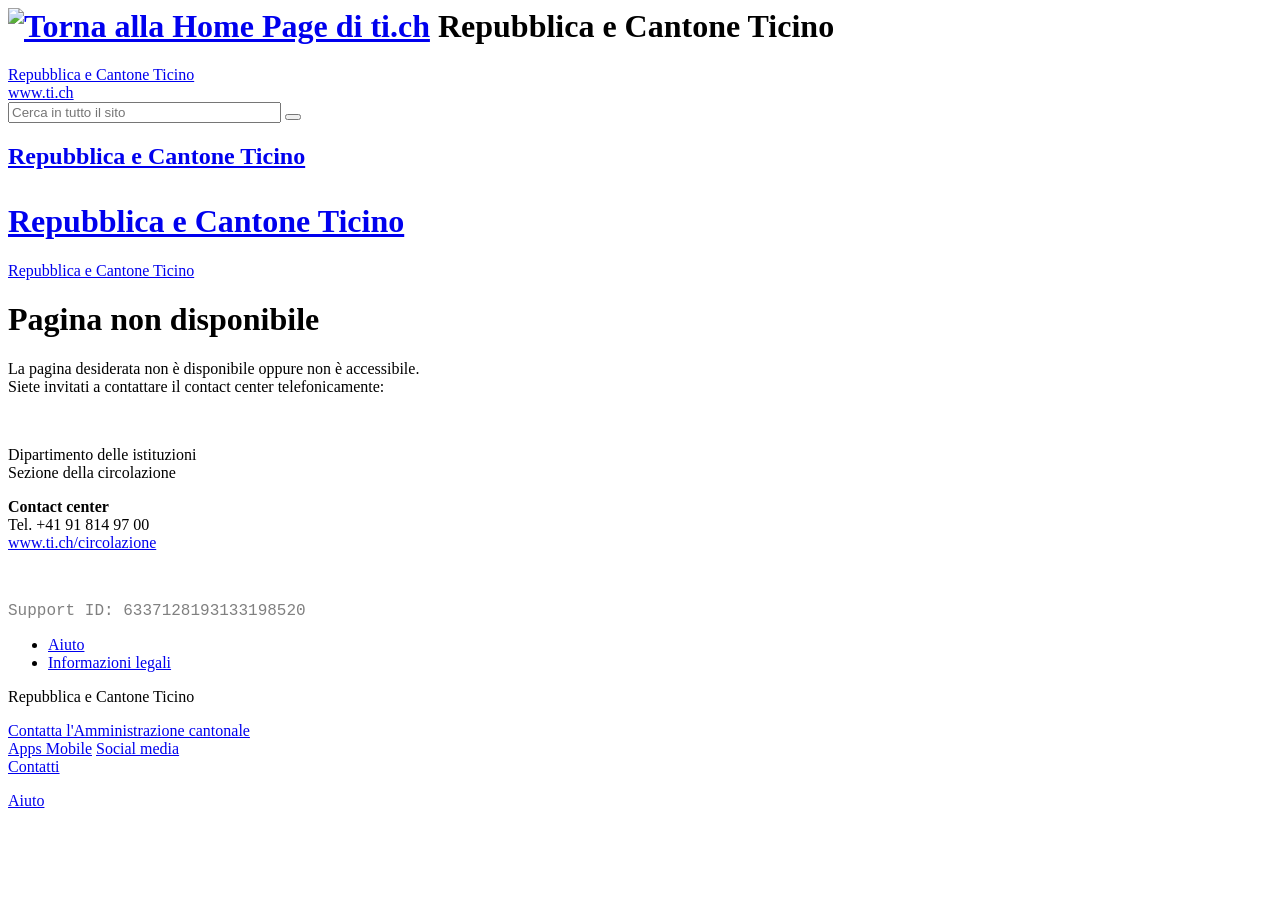
==== commit aa0fc916: "feat(data): add analytics pipeline with SQL views and quality checks Normalize plate identifiers and" ====
--- a/debug_page.html
+++ b/debug_page.html
@@ -1,1399 +1,117 @@
-<html style="margin-top: 61px;"><!-- common head --><head>
-    <meta name="version" content="431.30.111">
-    <meta name="viewport" content="width=device-width, initial-scale=1" charset="UTF-8">
-    
-    <title>Asta targhe</title>
-    <link href="/ecari-auktion/resources/images/Favicon-TI.ico" rel="Shortcut Icon">
-    <script type="text/javascript" src="/ecari-auktion/wro/g1.js"></script>
-    <!--suppress CheckTagEmptyBody, HtmlExtraClosingTag -->
-    <link type="text/css" rel="stylesheet" href="/ecari-auktion/wro/g2.css">
-    <script>
-        var contextPath = "\/ecari-auktion\/";
-        contextPath = contextPath.substring(0, contextPath.length - 1);
-        /*<![CDATA[*/
-        var cariWebException = null;
-        /*]]>*/
-    </script>
-
-
-    <script type="text/javascript">
-        var step_id = 'step1';
-        $(document).ready(function () {
-            $(".formNext").unbind("click");
-            $(".formNext").click(function (e) {
-                e.preventDefault();
-                try {
-                    var jQuerySelector = $("#" + formID);
-                    jQuerySelector.submit();
-                } catch (e) {
-                    console.log(e);
-                }
-            });
-            $(".formBack").unbind("click");
-            $(".formBack").click(function (e) {
-                e.preventDefault();
-                try {
-                    var jQuerySelector = $("#" + formID);
-                    jQuerySelector.attr("action", urlBack);
-                    jQuerySelector.submit();
-                } catch (e) {
-                    console.log(e);
-                }
-            });
-            $(".arret").unbind("click");
-            $(".arret").click(function (e) {
-                e.preventDefault();
-                var title = getMessage("quit.process.title");
-                var message = getMessage("quit.process.text");
-                confirmDialog(title, message, function () {
-                    window.location.href = urlEnd;
-                });
-            });
-            $(".pdf").unbind("click");
-            $(".pdf").click(function (e) {
-                e.preventDefault();
-                var thisPdf = this.id;
-                displayPdf(thisPdf);
-            });
-        });
-
-        function displayPdf(thisPdf) {
-
-            var windowHeight=Math.max(document.documentElement.clientHeight, window.innerHeight || 0);
-            var windowWidth=Math.max(document.documentElement.clientWidth, window.innerWidth || 0);
-            var usableHeight = windowHeight - 80;
-            var usableWidth = windowWidth - 60;
-            var content = "<iframe id='pdfObject' src='" + contextPath + thisPdf + "' style='width:" + usableWidth + "px;height:" + usableHeight + "px;' />";
-            $.modal(content);
-            return false;
-        }
-
-        function showMenu() {
-            if (document.getElementById('searchTemplate')) {
-                document.getElementById('searchTemplate').style.display = 'none';
-                document.getElementById('loupe').style.display = 'none';
-                document.getElementById('menuOverlay').style.display = 'block';
-                document.getElementById('menuContent').style.display = 'block';
-            }
-        }
-        function hideMenu() {
-            if (document.getElementById('menuContent')) {
-                document.getElementById('menuContent').style.display = 'none';
-                document.getElementById('menuOverlay').style.display = 'none';
-            }
-        }
-        function showMenuIcon() {
-            if (document.getElementById('searchTemplate')) {
-                document.getElementById('menuIcon').style.display = 'block';
-            }
-        }
-        function  hideMenuIcon() {
-            document.getElementById('menu').style.display='none';
-        }
-
-        function showLoupe() {
-            if (document.getElementById('loupe')) {
-                document.getElementById('loupe').style.display = 'block';
-            }
-        }
-        function hideLoupe() {
-            if (document.getElementById('loupe')) {
-                document.getElementById('loupe').style.display = 'none';
-            }
-        }
-        function showSearchTemplate(tab) {
-            if (tab == 0) {
-                tab = document.getElementById("hiddenTabNumber").value;
-            }
-            if (document.getElementById('searchTemplate')) {
-                document.getElementById('menuOverlay').style.display = 'block';
-                document.getElementById('searchTemplate').style.display = 'block';
-                document.getElementById('loupe').style.display = 'none';
-                if ((tab == 3) || (tab == 4)) {
-                    document.getElementById('priceRange1').style.display = 'table-row';
-                    document.getElementById('priceRange2').style.display = 'table-row';
-                    document.getElementById('priceRange3').style.display = 'table-row';
-                } else {
-                    document.getElementById('priceRange1').style.display = 'none';
-                    document.getElementById('priceRange2').style.display = 'none';
-                    document.getElementById('priceRange3').style.display = 'none';
-                }
-                if (tab == 2) {
-                    document.getElementById('searchTemplateHeader').innerText = getMessage("AuctionPlateCari.followsList");
-                }
-                if (tab == 3) {
-                    document.getElementById('searchTemplateHeader').innerText = getMessage("AuctionPlateCari.reserveList");
-                }
-                if (tab == 4) {
-                    document.getElementById('searchTemplateHeader').innerText = getMessage("AuctionPlateCari.wishList");
-                }
-            }
-        }
-        function hideSearchTemplate(){
-            if (document.getElementById('searchTemplate')) {
-                document.getElementById('menuOverlay').style.display = 'none';
-                document.getElementById('searchTemplate').style.display = 'none';
-                document.getElementById('loupe').style.display = 'block';
-            }
-        }
-        function updateHeaders(currFunction) {
-            if (document.getElementById('searchTemplate')) {
-                    document.getElementById('searchTemplateHeader').innerText = currFunction;
-                }
-            if (document.getElementById('currentFunction')) {
-                document.getElementById('currentFunction').innerText = currFunction;
-            }
-        }
-
-    </script>
-</head>
-
-<body class="ecari-body"><div class="buorg" id="buorg" style="cursor: pointer;"><div class="buorg-pad" role="status" aria-live="polite"><span class="buorg-icon"> </span><b class="buorg-mainmsg">Your web browser (Chrome 120) has a serious security vulnerability!</b> <span class="buorg-moremsg">Update your browser for more security, speed and the best experience on this site.</span> <span class="buorg-buttons"><a id="buorgul" href="https://browser-update.org/update-browser.html#3.3.65:www.carieauktion.ti.ch" target="_blank" rel="noopener">Update browser</a> <a id="buorgig" role="button" tabindex="0">Ignore</a></span></div><style>.buorg-icon {width: 22px; height: 16px; vertical-align: middle; position: relative; top: -0.05em; display: inline-block; background: no-repeat 0px center url(https://browser-update.org/static/img/small/c.png);}</style><style>.buorg {position:absolute;position:fixed;z-index:111111; width:100%; top:0px; left:0px; border-bottom:1px solid #A29330; text-align:center;  color:#000; background-color: #fff8ea; font: 18px Calibri,Helvetica,sans-serif; box-shadow: 0 0 5px rgba(0,0,0,0.2);animation: buorgfly 1s ease-out 0s;}.buorg-pad { padding: 9px;  line-height: 1.7em; }.buorg-buttons { display: block; text-align: center; }#buorgig,#buorgul,#buorgpermanent { color: #fff; text-decoration: none; cursor:pointer; box-shadow: 0 0 2px rgba(0,0,0,0.4); padding: 1px 10px; border-radius: 4px; font-weight: normal; background: #5ab400;    white-space: nowrap;    margin: 0 2px; display: inline-block;}#buorgig { background-color: #edbc68;}@media only screen and (max-width: 700px){.buorg div { padding:5px 12px 5px 9px; line-height: 1.3em;}}@keyframes buorgfly {from {opacity:0;transform:translateY(-50px)} to {opacity:1;transform:translateY(0px)}}.buorg-fadeout {transition: visibility 0s 8.5s, opacity 8s ease-out .5s;}</style></div>
-
-<script>
-    $(document).ready(function () {
-        /*<![CDATA[*/
-        var tabs = {"action":null,"noPlaque":{"action":null,"name":null,"value":null,"label":null,"autocomplete":null,"hidden":false,"disabled":false,"placeHolder":null,"validationMessage":null},"rangeMin":{"action":null,"name":null,"value":null,"label":null,"autocomplete":null,"hidden":false,"disabled":false,"placeHolder":null,"validationMessage":null},"rangeMax":{"action":null,"name":null,"value":null,"label":null,"autocomplete":null,"hidden":false,"disabled":false,"placeHolder":null,"validationMessage":null},"priceMin":{"action":null,"name":null,"value":null,"label":null,"autocomplete":null,"hidden":false,"disabled":false,"placeHolder":null,"validationMessage":null},"priceMax":{"action":null,"name":null,"value":null,"label":null,"autocomplete":null,"hidden":false,"disabled":false,"placeHolder":null,"validationMessage":null},"categorieID":"1","tabNumber":"1","userRights":["CARI_INSPECT","CH_VEHI","RP_VEHI","RM_VEHI","AJ_VEHI","REPRISE_PLAQUES_MANUEL","REPRISE_PLAQUES","DEPOT_PLAQUES_MANUEL","NP_VEHI","SE_PERMISCIRC","DEPOT_PLAQUES","NP_MOFA","EX_MOFA","CH_MOFA","AJ_MOFA","RECHERCHE_DETENTEUR","CHANGEMENT_ADRESSE","INSPECTION_CUFA","AVEDRIS","RECHERCHE_FOLLOWS_PRIVATE","RECHERCHE_FOLLOWS_PUBLIC","RECHERCHE_USER_RIGHTS","RECHERCHE_AUCTION_PUBLIC","RECHERCHE_RESERVATION_PUBLIC","INFO_RECHERCHE","RES_EAUC","EN_EAUC","INSC_EAUC","SOUH_EAUC","RECHERCHE_SOUHAITE_PUBLIC","GE_EAUC","PWD_US_ECARI","US_ECARI","UPDATE_US_ECARI","UC_MEDKO"],"recherche":0};
-        var tabNB = '0';
-        if((tabs != null) && (tabs != "no")){
-            tabNB = "1";
-        }
-        /*]]>*/
-        var titleText = document.getElementById("currentFunction");
-
-        // test if menu icon to be displayed:
-        showMenuIcon();
-
-        if(tabNB == '0') {
-            hideLoupe();
-            if (titleText) {
-                titleText.innerText = "";
-            }
-        }
-
-        if(tabNB == '1') {
-            hideLoupe();
-            if (titleText) {
-                titleText.innerText = "Aste in corso";
-            }
-        }
-
-        if(tabNB == '2'){
-            showLoupe();
-            if (titleText) {
-                titleText.innerText = "Iscrizione per le future aste";
-            }
-        }
-
-        if(tabNB == '3'){
-            showLoupe();
-            if (titleText) {
-                titleText.innerText = "Targhe prezzo fisso";
-            }
-        }
-        if(tabNB == '4'){
-            showLoupe();
-            if (titleText) {
-                titleText.innerText = "Targhe desiderate";
-            }
-        }
-    });
-</script>
-
-
-
-<div id="menuOverlay" class="overlay" onclick="Javascript:hideMenu();hideSearchTemplate()"></div>
-<div class="ecari-leftmargin">
-    <div>
-    </div>
-</div>
-
-<!-- generic header -->
-<div class="ecari-header">
-    <div class="headerBox">
-    <div id="header">
-        <div id="menu" class="menu">
-            <a href="#" id="menuIcon" style="display: block;" onclick="Javascript:showMenu();">
-                <img class="menuIcon" src="/ecari-auktion/resources/images/auctionplate/menu.png">
-            </a>
-        </div>
-        <div id="loupe" class="notL" style="display:none;">
-            <div class="loupe notXS-L">
-                
-                    <a href="#" onclick="Javascript:showSearchTemplate(0);hideLoupe();">
-                        <img src="/ecari-auktion/resources/images/auctionplate/search.png">
-                    </a>
-                
+<html lang="it-IT" xmlns="http://www.w3.org/1999/xhtml"><head><meta http-equiv="Content-Type" content="text/html; charset=UTF-8">
+      
+      <meta name="keywords" content="repubblica cantone ticino amministrazione stato governo dipartimento divisione sezione ufficio cancelleria sanitÃ&nbsp; istruzione cultura istituzioni territorio finanze economia foglio">
+      <meta name="description" content="Repubblica e Cantone Ticino - www.ti.ch Ã¨ il sito ufficiale dell'Amministrazione cantonale ticinese: un servizio d'informazione per il cittadino e per il personale dello Stato">
+      <meta name="author" content="Amministrazione Cantonale">
+      <link rel="stylesheet" type="text/css" href="https://www4.ti.ch/typo3conf/ext/theme/Resources/Public/css/bootstrap.min.css" media="screen">
+      <link rel="stylesheet" type="text/css" href="https://www4.ti.ch/typo3conf/ext/theme/Resources/Public/css/styles.css" media="screen">
+      <link rel="stylesheet" type="text/css" href="https://www4.ti.ch/typo3conf/ext/theme/Resources/Public/plugins/font-awesome/css/font-awesome.min.css" media="all">
+      <meta name="viewport" content="width=device-width, initial-scale=1.0, minimum-scale=1.0, maximum-scale=1.0">
+      <title>Cantone Ticino - Pagina non disponibile</title>
+   </head>
+   <body class="page-404">
+      <div class="background">
+         <div id="main">
+            <div id="testo">
+               <div class="container">
+                  <header class="new" style="height: 174px">
+                     <div class="row">
+                        <div class="logo">
+                           <h1>
+                              <a class="a-logo" href="https://www4.ti.ch/"><img src="https://www4.ti.ch/typo3conf/ext/theme/Resources/Public/images/comune/ti-ch.png" alt="Torna alla Home Page di ti.ch" title="Torna alla Home Page di ti.ch"></a>
+                              <span class="alt-logo">Repubblica e Cantone Ticino</span>
+                           </h1>
+                        </div>
+                        <div class="path"><a href="https://www4.ti.ch/">Repubblica e Cantone Ticino</a></div>
+                        <div class="right">
+                           <a href="https://www4.ti.ch/" target="_top">www.ti.ch</a>
+                        </div>
+                        <form id="ricercaGenerale" name="ricercaGenerale" method="post" action="https://www4.ti.ch/?id=68274">
+                           <div class="input-group">
+                              <input type="text" name="q" maxlength="256" size="32" value="" placeholder="Cerca in tutto il sito" class="form-control">
+                              <input type="hidden" value="risultatiGsa" name="tipoRicerca">
+                              <span class="input-group-btn">
+                              <button type="submit" class="btn btn-default btn-form glyphicon glyphicon-search"></button>
+                              </span>
+                           </div>
+                        </form>
+                     </div>
+                     <div id="banner">
+                        <h2 class="container">
+                           <a href="https://www4.ti.ch/" class="navbar-brand">Repubblica e Cantone Ticino</a>
+                        </h2>
+                        <div class="banner"></div>
+                     </div>
+                  </header>
+                  <div id="header">
+                     <div class="sitename">
+                        <h1><a href="https://www4.ti.ch/">Repubblica e Cantone Ticino</a></h1>
+                     </div>
+                     <div class="destro">
+                        <span class="ticino">
+                        <a href="https://www4.ti.ch/">
+                        <span class="logo"></span>
+                        <span class="stemma"></span>
+                        </a>
+                        </span>
+                     </div>
+                  </div>
+                  <nav class="navbar navbar-inverse navbar-static-top marginBottom-0" role="navigation">
+                     <div class="navbar-header">
+                        <a href="https://www4.ti.ch/" class="navbar-brand">Repubblica e Cantone Ticino</a>
+                     </div>
+                  </nav>
+                  <div id="contenitore">
+                     <a id="c354049"></a>
+                     <div class="box-default">
+                        <div class="row">
+                           <div class="col-xs-12">
+                              <a id="c13873"></a>
+                              <div class="box-default box403">
+                                 <div class="csc-header csc-header-n1">
+                                    <h1 class="csc-firstHeader">Pagina non disponibile</h1>
+									<p>La pagina desiderata non è disponibile oppure non è accessibile.<br>Siete invitati a contattare il contact center telefonicamente:</p>
+									<p><br></p>
+									<p>Dipartimento delle istituzioni<br>Sezione della circolazione</p>
+									<p><b>Contact center</b><br>Tel. +41 91 814 97 00<br><a href="https://www.ti.ch/circolazione">www.ti.ch/circolazione</a></p>
+									<p><br></p>
+									<p style="font-family: 'Courier new'; color: grey">Support ID: 6337128193133198520</p>
+									
+									
+                                 </div>
+                              </div>
+                           </div>
+                        </div>
+                     </div>
+                  </div>
+               </div>
             </div>
-        </div>
-        <div id="cantonText">
-            <h1>Asta targhe</h1>
-            <h3 id="currentFunction">Aste in corso</h3>
-            <div class="header1">Ticino</div>
-            <a href="http://www.ti.ch">
-                <div class="headerLogo"></div>
-            </a>
-            <div class="headerImage"></div>
-        </div>
-        <!-- authenticated user -->
-        <div class="lang">
-            
-        </div>
-        <div class="L">
-            
-        </div>
-        
-            <span class="header5">
-                <a class="loginLink" href="/ecari-auktion/wf/app/createUser">Creare utente</a>
-                &nbsp;&nbsp;
-                <a class="loginLink" href="/ecari-auktion/bootstrap/auth">Login</a>
-                <img src="/ecari-auktion/resources/images/auctionplate/info.png" onclick="openCGU();" style="margin-left: 10px;cursor: pointer;vertical-align: bottom">
-                
-            </span>
-        
-    </div>
-
-    <!-- *************************** Start of menu *************************** -->
-
-    <div id="menuContent" class="menuContent" style="display:none;">
-        <div class="menuItem" style="text-align:right;padding-right:10px;"><a href="#" onclick="javascript:hideMenu();">X</a></div>
-
-        <div class="menuItem"><a href="/ecari-auktion/bootstrap/auth">Login</a>
-        </div>
-
-        
-
-        <div class="menuItem"><a href="/ecari-auktion/wf/app/createUser">Creare utente</a>
-        </div>
-
-        
-        
-            
-                <div class="menuItem"><a href="#" onclick="selectTab('1');updateHeaders(this.innerText);hideMenu();hideLoupe();">Aste in corso</a></div>
-            
-            
-                <div class="menuItem"><a href="#" onclick="selectTab('2');updateHeaders(this.innerText);hideMenu();">Iscrizione per le future aste</a></div>
-            
-            
-                <div class="menuItem"><a href="#" onclick="selectTab('3');updateHeaders(this.innerText);hideMenu();">Targhe prezzo fisso</a></div>
-            
-            
-                <div class="menuItem"><a href="#" onclick="selectTab('4');updateHeaders(this.innerText);hideMenu();">Targhe desiderate</a></div>
-            
-        
-    </div>
-
-    <!-- *************************** End of menu *************************** -->
-
-
-    <div id="confirm">
-        <div class="header"><span></span></div>
-        <div class="message"></div>
-        <div class="buttons">
-             <input type="button" class="no popup-button simplemodal-close" value="No">
-            <input type="button" class="yes popup-button" value="Yes">
-        </div>
-    </div>
-</div>
-</div>
-
-<div style="width:100%;">
-    <div class="ecari-welcome">
-        <div>
-    <div style="max-width: 1172px;margin:0 10px 0 10px;">
-    <!-- *** auctionplate\welcome.html [content]  -->
-    
-    <div id="upperBox">
-    <div style="width:100%;margin: 0px;margin-top:5px;">
-        <div class="header L-block">
-            <ul id="tabs">
-                
-                    
-                        <li id="tab1" class="selected"><a href="#" onclick="selectTab('1');updateHeaders(this.innerText);hideLoupe();">Aste in corso</a></li>
-                    
-                    
-                        <li id="tab2" class="nonSelected"><a href="#" onclick="selectTab('2');updateHeaders(this.innerText);showLoupe();">Iscrizione per le future aste</a></li>
-                    
-                    
-                        <li id="tab3" class="nonSelected"><a href="#" onclick="selectTab('3');updateHeaders(this.innerText);showLoupe();">Targhe prezzo fisso</a></li>
-                    
-                    
-                        <li id="tab4" class="nonSelected"><a href="#" onclick="selectTab('4');updateHeaders(this.innerText);showLoupe();">Targhe desiderate</a></li>
-                    
-                
-            </ul>
-        </div>
-
-        <div class="neverDisplay">
-            <div style="font-size:13pt;padding-top:40px;color:red;">
-                Die minimale Bildschirmbreite für diese Funktionalität ist 320 Pixel
+         </div>
+      </div>
+      <footer class="footer">
+         <div class="bar">
+            <div class="inner">
+               <ul class="right">
+                  <li><a href="https://www4.ti.ch/index.php?id=89551" class="info-legali">Aiuto</a></li>
+                  <li><a href="https://www4.ti.ch/index.php?id=121569" class="info-legali">Informazioni legali</a></li>
+               </ul>
             </div>
-        </div>
-        <div class="notXS selectionDiv">
-    <!-- *** auctionPage.html [searchBar]  -->
-    <script>
-        /*<![CDATA[*/
-        var contextImg = "\/ecari-auktion\/";
-        /*]]>*/
-    </script>
-    <div style="margin:1px;text-align:left;width:100%;">
-        
-            <form method="get" id="auctionForm" onsubmit="selectRecherche();">
-                <input type="hidden" value="1" id="hiddenTabNumber" name="tabNumber">
-                <input type="hidden" value="1" id="categorieID" name="categorieID">
-                <input type="hidden" id="recherche" name="recherche" value="0">
-                <table border="0" cellpadding="4">
-                   <tbody><tr>
-                       <td>
-                            <input type="image" id="catChoice1a" class="carChoice" style="/ecari-auktion/opacity:1" src="/ecari-auktion/resources/images/auctionplate/carSelected.gif" width="40" alt="car" onclick="selectCat('1');">
-                            
-                        </td>
-                        <td>
-                            <input type="image" id="catChoice2a" class="bikeChoice" style="opacity:0.5" src="/ecari-auktion/resources/images/auctionplate/bike.gif" width="40" alt="bike" onclick="selectCat('2');">
-                            
-                        </td>
-                        <td style="padding-left:28px;text-align:left;vertical-align: middle;" class="L-cell">Numero targa</td>
-                        <td style="text-align:left;">
-                            <input type="text" placeholder="Targhe" maxlength="13" class="plaque" id="noPlaque.value" name="noPlaque.value" value="">
-                        </td>
-                        <td style="text-align:left;">
-                           <input type="image" onclick="setRecherche(1);" src="/ecari-auktion/resources/images/auctionplate/search.gif" class="icon">
-                           
-                        </td>
-                       <td style="text-align:left;" class="L-cell">
-                           <img onclick="openInfo();" style="height: 20px;cursor: pointer;" src="/ecari-auktion/resources/images/auctionplate/info.png">
-                           
-                       </td>
-                    </tr>
-
-                   <!--Row 2: Inscription and Reservation functionality for a range of numbers: ( > 760px display only)-->
-                   <tr class="extraSearchField2 extraSearchField3 extraSearchField4 L-cell" style="display: none;">
-                       <td class="L-cell" colspan="2">&nbsp;</td>
-                       <td class="L-cell" style="text-align:left;padding-left:28px;">
-                           <label>Targhe tra</label>
-                       </td>
-                       <td class="L-cell">
-                           <input onkeypress="return filterNumericInput(event);" placeholder="Targhe" maxlength="7" class="plaque" id="rangeMin.value" name="rangeMin.value" value="">
-                           <label>e</label>
-                           <input onkeypress="return filterNumericInput(event);" placeholder="Targhe" maxlength="7" class="plaque" id="rangeMax.value" name="rangeMax.value" value="">
-                       </td>
-                       <td class="L-cell">
-                           <input type="image" onclick="setRecherche(2);" src="/ecari-auktion/resources/images/auctionplate/search.gif" class="icon">
-                           
-                       </td>
-                   </tr>
-                    <!--Row 3: Reservation functionality for a range of prices: ( > 760px display only)-->
-                   <tr class="L-cell extraSearchField3 extraSearchField4" style="display: none;">
-                       <td class="L-cell" colspan="2">&nbsp;</td>
-                       <td class="L-cell" style="text-align:left;padding-left:28px;"> <label>Prezzo tra</label></td>
-                       <td class="L-cell">
-                           <input onkeypress="return filterNumericInput(event);" placeholder="Prezzo" maxlength="7" class="plaque" id="priceMin.value" name="priceMin.value" value="">
-                           <label>e</label>
-                           <input onkeypress="return filterNumericInput(event);" placeholder="Prezzo" maxlength="7" class="plaque" id="priceMax.value" name="priceMax.value" value="">
-                       </td>
-                       <td class="L-cell">
-                           <input type="image" src="/ecari-auktion/resources/images/auctionplate/search.gif" class="icon" onclick="setRecherche(3);">
-                           
-                       </td>
-                   </tr>
-                </tbody></table>
-            </form>
-        
-    </div>
-
- <!-- *************************** Start of popup selection div for < 760 pixel devices *************************** -->
-    <div id="searchTemplate" class="searchTemplate" style="display:none;">
-        <div class="menuItem" style="text-align:right;padding-right:10px;padding-bottom:5px;font-weight:600;font-size:15pt;"><a href="#" onclick="javascript:hideSearchTemplate();">X</a></div>
-        <form method="get" onsubmit="selectRecherche();">
-            <input type="hidden" value="1" id="categorieID" name="categorieID">
-            <input type="hidden" value="1" id="tabNumber" name="tabNumber">
-            <input type="hidden" id="recherche" name="recherche" value="0">
-            <table border="0" width="100%" cellpadding="0">
-            <tbody><tr>
-                <td colspan="2" style="text-align:left;padding:5px 0 10px 0;">
-                    <b><label id="searchTemplateHeader">Iscrizione per le future aste</label></b>
-                </td>
-            </tr>
-            <tr>
-                <td style="text-align:left;padding:0 0 10px 0;">
-                    <img type="image" id="catChoice1c" class="carChoice" style="/ecari-auktion/opacity:1" src="/ecari-auktion/resources/images/auctionplate/carSelected.gif" width="40" alt="car" onclick="selectCat('1');">
-                    
-
-                    <img type="image" id="catChoice2c" class="bikeChoice" style="opacity:0.5" src="/ecari-auktion/resources/images/auctionplate/bike.gif" width="40" alt="bike" onclick="selectCat('2');">
-                    
-                </td>
-                <td>&nbsp;</td>
-            </tr>
-            <tr style="background-color: #e8e8e8;">
-                <td colspan="3" style="text-align:left;padding:5px 5px 0 5px;">
-                    <label>Numero targa</label>
-                </td>
-            </tr>
-            <tr style="background-color: #e8e8e8;">
-                <td style="text-align:left;padding:0 5px 5px 5px;">
-                    <input type="text" placeholder="Targhe" maxlength="13" class="plaque" style="width:80%;max-width:400px;" id="noPlaque.value" name="noPlaque.value" value="">
-                </td>
-                <td>
-                    <input type="image" class="icon" src="/ecari-auktion/resources/images/auctionplate/bigSearch.gif" onclick="Javascript:hideSearchTemplate();setRecherche(1);" style="padding-left:5px;width:28px;height:28px;opacity:0.6;">
-                    
-                </td>
-                <td>
-                    <img onclick="openInfo();" style="height: 28px;cursor: pointer;padding-left: 5px;padding-right: 5px;" src="/ecari-auktion/resources/images/auctionplate/info.png">
-                    
-                </td>
-            </tr>
-
-            <tr><td colspan="3" style="height:20px;text-align:left;padding:5px 5px 5px 5px;">
-                <label>oder</label>
-            </td></tr>
-
-            <tr style="background-color: #e8e8e8;">
-                <td colspan="3" style="text-align:left;padding:5px 5px 5px 5px;">
-                    <label>Targhe tra</label>
-                </td>
-            </tr>
-            <tr style="background-color: #e8e8e8;">
-                <td style="text-align:left;padding:0 5px 5px 5px;">
-                    <input onkeypress="return filterNumericInput(event);" placeholder="Targhe" maxlength="7" class="plaque" style="width:35%" id="rangeMin.value" name="rangeMin.value" value="">
-                    &nbsp;<label>e</label>&nbsp;
-                    <input onkeypress="return filterNumericInput(event);" placeholder="Targhe" maxlength="7" class="plaque" style="width:35%" id="rangeMax.value" name="rangeMax.value" value="">
-                </td>
-                <td colspan="2">
-                    <input type="image" src="/ecari-auktion/resources/images/auctionplate/bigSearch.gif" onclick="Javascript:hideSearchTemplate();setRecherche(2);" class="icon" style="padding-left:5px;width:28px;height:28px;opacity:0.6;">
-                    
-                </td>
-            </tr>
-            <!-- following lines for tab3 and tab4 only -->
-            <tr id="priceRange1"><td colspan="3" style="height:20px;">&nbsp;</td></tr>
-            <tr id="priceRange2" style="background-color: #e8e8e8;">
-                <td colspan="3" style="text-align:left;padding:5px 5px 5px 5px;">
-                    <label>Prezzo tra</label>
-                </td>
-            </tr>
-            <tr id="priceRange3" style="background-color: #e8e8e8;">
-                <td style="text-align:left;padding:0 5px 5px 5px;">
-                    <input onkeypress="return filterNumericInput(event);" placeholder="Prezzo" maxlength="7" class="plaque" style="width:35%" id="priceMin.value" name="priceMin.value" value="">
-                    &nbsp;<label>e</label>&nbsp;
-                    <input onkeypress="return filterNumericInput(event);" placeholder="Prezzo" maxlength="7" class="plaque" style="width:35%" id="priceMax.value" name="priceMax.value" value="">
-                </td>
-                <td colspan="2">
-                    <input type="image" src="/ecari-auktion/resources/images/auctionplate/bigSearch.gif" onclick="Javascript:hideSearchTemplate();setRecherche(3);" class="icon" style="padding-left:5px;width:28px;height:28px;opacity:0.6;">
-                    
-                </td>
-            </tr>
-        </tbody></table>
-        </form>
-    </div>
- <!-- *************************** End of popup selection div for < 720 pixel devices *************************** -->
-
-</div>
-    </div>
-</div>
-
-    <div id="tabContent1" style="width:100%;margin: 0px;margin-top:10px;">
-        <div class="box" style="border-bottom-width:0px;">
-            
-            
-                <div>
-    <div class="carContent">
-        <div>
-    <!-- *** auctionPage.html [auctionHeader]  -->
-    </div><table border="0" style="padding:10px;width:100%;" align="center">
-            <thead>
-    <tr class="L">
-        <th class="colHead2" width="90px">&nbsp;</th>
-        <th class="colHead2"><label>Prezzo iniziale</label></th>
-        <th class="colHead2">Aumento minimo</th>
-        <th class="colHead2"><label>Prezzo attuale</label></th>
-        <th class="colHead2">Fine dell'asta</th>
-        <th class="colHead2">Numero di offerte</th>
-        <th style="width:120px;text-align:left;padding-left:2px;" class="colHead2">Ultimo offerente</th>
-        
-        <!--<th class="colHead2 XS" style="border-radius: 0 10px 0 0">&nbsp;</th>-->
-        <th class="colHead2" style="min-width:24px;max-width:24px; border-radius: 0 10px 0 0;">&nbsp;</th>
-    </tr>
-    </thead>
-
-            <tbody>
-            
-    
-        
-    
-    
-
-        <!-- **************** Full presentation start *******( > 760 pixels wide) ************** -->
-        <tr class="L" style="border-style:solid;border-color:#a0a0a0;border-width:0 0 1px 0;">
-            <td>
-                <a onclick="openDetails(1451)" href="#">
-                    <div class="plaqueAuto">
-                        <div class="chImg"></div>
-                        <div class="canton"></div>
-                        <div class="cantonImg"></div>
-                        <div class="number">472</div>
-                    </div>
-                </a>
-                
-            </td>
-            <td class="amount">3'000</td>
-            <td class="amount">100</td>
-            <td class="amount">8'900</td>
-            <td class="closingTime" style="text-align: center">9 giorni 00:01:31</td>
-            <td>5</td>
-            <td style="text-align:left;padding-left:2px;">alesmichel</td>
-            
-            <td>
-                <a onclick="openDetails(1451)" href="#">
-                    <img src="/ecari-auktion/resources/images/auctionplate/search.gif" class="icon" align="center">
-                </a>
-            </td>
-        </tr>
-        <!-- **************** Full presentation end ***************** -->
-
-        <!--**************** Larger mobile device presentation (480 -760 pixels wide) ************** -->
-        <tr class="M">
-            <td rowspan="2" style="border-style:solid;border-color:#a0a0a0;border-width:0 0 1px 0;">
-                <a onclick="openDetails(1451)" href="#">
-                    <div class="plaqueAuto">
-                        <div class="chImg"></div>
-                        <div class="canton"></div>
-                        <div class="cantonImg"></div>
-                        <div class="number">472</div>
-                    </div>
-                </a>
-                
-            </td>
-            <td style="text-align:left;color:orange;font-size:15pt;" class="amount">8'900</td>
-            <td colspan="2" class="bidCount" style="text-align:right;padding-right:5px;width:33%;">
-                <img src="/ecari-auktion/resources/images/auctionplate/bidder.gif" style="vertical-align:-5px;opacity:0.4;">
-                &nbsp;
-                <label style="font-size:12pt;">alesmichel</label>
-            </td>
-            
-        </tr>
-        <tr class="M" style="border-style:solid;border-color:#a0a0a0;border-width:0 0 1px 0;">
-            <td style="text-align:left;border-style:solid;border-color:#a0a0a0;border-width:0 0 1px 0;" colspan="2">
-                <img src="/ecari-auktion/resources/images/auctionplate/clock.gif" style="vertical-align:-2px;opacity:0.6;">
-                &nbsp;
-                <label class="closingTime">9 giorni 00:01:31</label>
-            </td>
-            <td style="text-align:right;padding-right:5px;" onclick="openDetails(1451)">
-                <img src="/ecari-auktion/resources/images/auctionplate/hammer.gif" style="vertical-align:2px;opacity:0.6;">
-                <label style="font-size:12pt;">5</label>
-            </td>
-        </tr>
-        <!--**************** Larger mobile device presentation end ************** -->
-
-        <!--**************** Smaller mobile device presentation (320-480 pixels wide) ************** -->
-        <tr class="S">
-            <td rowspan="2" style="border-style:solid;border-color:#a0a0a0;border-width:0 0 1px 0;">
-                <a onclick="openDetails(1451)" href="#">
-                    <div class="plaqueAuto">
-                        <div class="chImg"></div>
-                        <div class="canton"></div>
-                        <div class="cantonImg"></div>
-                        <div class="number">472</div>
-                    </div>
-                </a>
-                
-            </td>
-            <td style="text-align:left;color:orange;font-size:15pt;" class="amount">8'900</td>
-            <td class="bidCount" onclick="openDetails(1451)">
-                <img src="/ecari-auktion/resources/images/auctionplate/hammer.gif" style="vertical-align:2px;opacity:0.6;">
-                <label>5</label>
-            </td>
-        </tr>
-        <tr class="S">
-            <td style="text-align:left;border-style:solid;border-color:#a0a0a0;border-width:0 0 1px 0;" colspan="2">
-                <img src="/ecari-auktion/resources/images/auctionplate/clock.gif" style="vertical-align:-2px;opacity:0.6;">
-                &nbsp;
-                <label class="closingTime">9 giorni 00:01:31</label>
-            </td>
-        </tr>
-        <!--**************** Smaller mobile device presentation end ************** -->
-
-        <!-- ***************** Minimum presentation ****************** -->
-        <!-- ************* Both auto and bike plaques displayed ****** -->
-        <tr class="XS">
-            <td rowspan="2">
-                <img src="/ecari-auktion/resources/images/auctionplate/vehicle2small.gif" style="display:inline-block;vertical-align:-10px;opacity:0.9;">
-                
-            </td>
-            <td rowspan="2">
-                <div class="plaqueAuto">
-                    <div class="number">472</div>
-                </div>
-            </td>
-            <td style="text-align:left;color:orange;font-size:15pt;" class="amount">8'900</td>
-            <td class="bidCount" onclick="openDetails(1451)">
-                <img src="/ecari-auktion/resources/images/auctionplate/hammer.gif" style="vertical-align:2px;opacity:0.6;">
-                <label>5</label>
-            </td>
-        </tr>
-        <tr class="XS" style="border-style:solid;border-color:#a0a0a0;border-width:0 0 1px 0;">
-            <td style="text-align:left;" colspan="2">
-                <img src="/ecari-auktion/resources/images/auctionplate/clock.gif" style="vertical-align:-2px;opacity:0.6;">
-                &nbsp;
-                <label class="closingTime">9 giorni 00:01:31</label>
-            </td>
-        </tr>
-        <!--***************** Minimum presentation ends ****************** -->
-
-    
-
-        <!-- **************** Full presentation start *******( > 760 pixels wide) ************** -->
-        <tr class="L" style="border-style:solid;border-color:#a0a0a0;border-width:0 0 1px 0;">
-            <td>
-                <a onclick="openDetails(1447)" href="#">
-                    <div class="plaqueAuto">
-                        <div class="chImg"></div>
-                        <div class="canton"></div>
-                        <div class="cantonImg"></div>
-                        <div class="number">10614</div>
-                    </div>
-                </a>
-                
-            </td>
-            <td class="amount">800</td>
-            <td class="amount">50</td>
-            <td class="amount">1'000</td>
-            <td class="closingTime" style="text-align: center">2 giorni 00:01:31</td>
-            <td>2</td>
-            <td style="text-align:left;padding-left:2px;">Panamera46</td>
-            
-            <td>
-                <a onclick="openDetails(1447)" href="#">
-                    <img src="/ecari-auktion/resources/images/auctionplate/search.gif" class="icon" align="center">
-                </a>
-            </td>
-        </tr>
-        <!-- **************** Full presentation end ***************** -->
-
-        <!--**************** Larger mobile device presentation (480 -760 pixels wide) ************** -->
-        <tr class="M">
-            <td rowspan="2" style="border-style:solid;border-color:#a0a0a0;border-width:0 0 1px 0;">
-                <a onclick="openDetails(1447)" href="#">
-                    <div class="plaqueAuto">
-                        <div class="chImg"></div>
-                        <div class="canton"></div>
-                        <div class="cantonImg"></div>
-                        <div class="number">10614</div>
-                    </div>
-                </a>
-                
-            </td>
-            <td style="text-align:left;color:orange;font-size:15pt;" class="amount">1'000</td>
-            <td colspan="2" class="bidCount" style="text-align:right;padding-right:5px;width:33%;">
-                <img src="/ecari-auktion/resources/images/auctionplate/bidder.gif" style="vertical-align:-5px;opacity:0.4;">
-                &nbsp;
-                <label style="font-size:12pt;">Panamera46</label>
-            </td>
-            
-        </tr>
-        <tr class="M" style="border-style:solid;border-color:#a0a0a0;border-width:0 0 1px 0;">
-            <td style="text-align:left;border-style:solid;border-color:#a0a0a0;border-width:0 0 1px 0;" colspan="2">
-                <img src="/ecari-auktion/resources/images/auctionplate/clock.gif" style="vertical-align:-2px;opacity:0.6;">
-                &nbsp;
-                <label class="closingTime">2 giorni 00:01:31</label>
-            </td>
-            <td style="text-align:right;padding-right:5px;" onclick="openDetails(1447)">
-                <img src="/ecari-auktion/resources/images/auctionplate/hammer.gif" style="vertical-align:2px;opacity:0.6;">
-                <label style="font-size:12pt;">2</label>
-            </td>
-        </tr>
-        <!--**************** Larger mobile device presentation end ************** -->
-
-        <!--**************** Smaller mobile device presentation (320-480 pixels wide) ************** -->
-        <tr class="S">
-            <td rowspan="2" style="border-style:solid;border-color:#a0a0a0;border-width:0 0 1px 0;">
-                <a onclick="openDetails(1447)" href="#">
-                    <div class="plaqueAuto">
-                        <div class="chImg"></div>
-                        <div class="canton"></div>
-                        <div class="cantonImg"></div>
-                        <div class="number">10614</div>
-                    </div>
-                </a>
-                
-            </td>
-            <td style="text-align:left;color:orange;font-size:15pt;" class="amount">1'000</td>
-            <td class="bidCount" onclick="openDetails(1447)">
-                <img src="/ecari-auktion/resources/images/auctionplate/hammer.gif" style="vertical-align:2px;opacity:0.6;">
-                <label>2</label>
-            </td>
-        </tr>
-        <tr class="S">
-            <td style="text-align:left;border-style:solid;border-color:#a0a0a0;border-width:0 0 1px 0;" colspan="2">
-                <img src="/ecari-auktion/resources/images/auctionplate/clock.gif" style="vertical-align:-2px;opacity:0.6;">
-                &nbsp;
-                <label class="closingTime">2 giorni 00:01:31</label>
-            </td>
-        </tr>
-        <!--**************** Smaller mobile device presentation end ************** -->
-
-        <!-- ***************** Minimum presentation ****************** -->
-        <!-- ************* Both auto and bike plaques displayed ****** -->
-        <tr class="XS">
-            <td rowspan="2">
-                <img src="/ecari-auktion/resources/images/auctionplate/vehicle2small.gif" style="display:inline-block;vertical-align:-10px;opacity:0.9;">
-                
-            </td>
-            <td rowspan="2">
-                <div class="plaqueAuto">
-                    <div class="number">10614</div>
-                </div>
-            </td>
-            <td style="text-align:left;color:orange;font-size:15pt;" class="amount">1'000</td>
-            <td class="bidCount" onclick="openDetails(1447)">
-                <img src="/ecari-auktion/resources/images/auctionplate/hammer.gif" style="vertical-align:2px;opacity:0.6;">
-                <label>2</label>
-            </td>
-        </tr>
-        <tr class="XS" style="border-style:solid;border-color:#a0a0a0;border-width:0 0 1px 0;">
-            <td style="text-align:left;" colspan="2">
-                <img src="/ecari-auktion/resources/images/auctionplate/clock.gif" style="vertical-align:-2px;opacity:0.6;">
-                &nbsp;
-                <label class="closingTime">2 giorni 00:01:31</label>
-            </td>
-        </tr>
-        <!--***************** Minimum presentation ends ****************** -->
-
-    
-
-        <!-- **************** Full presentation start *******( > 760 pixels wide) ************** -->
-        <tr class="L" style="border-style:solid;border-color:#a0a0a0;border-width:0 0 1px 0;">
-            <td>
-                <a onclick="openDetails(1446)" href="#">
-                    <div class="plaqueAuto">
-                        <div class="chImg"></div>
-                        <div class="canton"></div>
-                        <div class="cantonImg"></div>
-                        <div class="number">42911</div>
-                    </div>
-                </a>
-                
-            </td>
-            <td class="amount">800</td>
-            <td class="amount">50</td>
-            <td class="amount">1'150</td>
-            <td class="closingTime" style="text-align: center">2 giorni 00:01:31</td>
-            <td>6</td>
-            <td style="text-align:left;padding-left:2px;">Mattia2006</td>
-            
-            <td>
-                <a onclick="openDetails(1446)" href="#">
-                    <img src="/ecari-auktion/resources/images/auctionplate/search.gif" class="icon" align="center">
-                </a>
-            </td>
-        </tr>
-        <!-- **************** Full presentation end ***************** -->
-
-        <!--**************** Larger mobile device presentation (480 -760 pixels wide) ************** -->
-        <tr class="M">
-            <td rowspan="2" style="border-style:solid;border-color:#a0a0a0;border-width:0 0 1px 0;">
-                <a onclick="openDetails(1446)" href="#">
-                    <div class="plaqueAuto">
-                        <div class="chImg"></div>
-                        <div class="canton"></div>
-                        <div class="cantonImg"></div>
-                        <div class="number">42911</div>
-                    </div>
-                </a>
-                
-            </td>
-            <td style="text-align:left;color:orange;font-size:15pt;" class="amount">1'150</td>
-            <td colspan="2" class="bidCount" style="text-align:right;padding-right:5px;width:33%;">
-                <img src="/ecari-auktion/resources/images/auctionplate/bidder.gif" style="vertical-align:-5px;opacity:0.4;">
-                &nbsp;
-                <label style="font-size:12pt;">Mattia2006</label>
-            </td>
-            
-        </tr>
-        <tr class="M" style="border-style:solid;border-color:#a0a0a0;border-width:0 0 1px 0;">
-            <td style="text-align:left;border-style:solid;border-color:#a0a0a0;border-width:0 0 1px 0;" colspan="2">
-                <img src="/ecari-auktion/resources/images/auctionplate/clock.gif" style="vertical-align:-2px;opacity:0.6;">
-                &nbsp;
-                <label class="closingTime">2 giorni 00:01:31</label>
-            </td>
-            <td style="text-align:right;padding-right:5px;" onclick="openDetails(1446)">
-                <img src="/ecari-auktion/resources/images/auctionplate/hammer.gif" style="vertical-align:2px;opacity:0.6;">
-                <label style="font-size:12pt;">6</label>
-            </td>
-        </tr>
-        <!--**************** Larger mobile device presentation end ************** -->
-
-        <!--**************** Smaller mobile device presentation (320-480 pixels wide) ************** -->
-        <tr class="S">
-            <td rowspan="2" style="border-style:solid;border-color:#a0a0a0;border-width:0 0 1px 0;">
-                <a onclick="openDetails(1446)" href="#">
-                    <div class="plaqueAuto">
-                        <div class="chImg"></div>
-                        <div class="canton"></div>
-                        <div class="cantonImg"></div>
-                        <div class="number">42911</div>
-                    </div>
-                </a>
-                
-            </td>
-            <td style="text-align:left;color:orange;font-size:15pt;" class="amount">1'150</td>
-            <td class="bidCount" onclick="openDetails(1446)">
-                <img src="/ecari-auktion/resources/images/auctionplate/hammer.gif" style="vertical-align:2px;opacity:0.6;">
-                <label>6</label>
-            </td>
-        </tr>
-        <tr class="S">
-            <td style="text-align:left;border-style:solid;border-color:#a0a0a0;border-width:0 0 1px 0;" colspan="2">
-                <img src="/ecari-auktion/resources/images/auctionplate/clock.gif" style="vertical-align:-2px;opacity:0.6;">
-                &nbsp;
-                <label class="closingTime">2 giorni 00:01:31</label>
-            </td>
-        </tr>
-        <!--**************** Smaller mobile device presentation end ************** -->
-
-        <!-- ***************** Minimum presentation ****************** -->
-        <!-- ************* Both auto and bike plaques displayed ****** -->
-        <tr class="XS">
-            <td rowspan="2">
-                <img src="/ecari-auktion/resources/images/auctionplate/vehicle2small.gif" style="display:inline-block;vertical-align:-10px;opacity:0.9;">
-                
-            </td>
-            <td rowspan="2">
-                <div class="plaqueAuto">
-                    <div class="number">42911</div>
-                </div>
-            </td>
-            <td style="text-align:left;color:orange;font-size:15pt;" class="amount">1'150</td>
-            <td class="bidCount" onclick="openDetails(1446)">
-                <img src="/ecari-auktion/resources/images/auctionplate/hammer.gif" style="vertical-align:2px;opacity:0.6;">
-                <label>6</label>
-            </td>
-        </tr>
-        <tr class="XS" style="border-style:solid;border-color:#a0a0a0;border-width:0 0 1px 0;">
-            <td style="text-align:left;" colspan="2">
-                <img src="/ecari-auktion/resources/images/auctionplate/clock.gif" style="vertical-align:-2px;opacity:0.6;">
-                &nbsp;
-                <label class="closingTime">2 giorni 00:01:31</label>
-            </td>
-        </tr>
-        <!--***************** Minimum presentation ends ****************** -->
-
-    
-
-        <!-- **************** Full presentation start *******( > 760 pixels wide) ************** -->
-        <tr class="L" style="border-style:solid;border-color:#a0a0a0;border-width:0 0 1px 0;">
-            <td>
-                <a onclick="openDetails(1450)" href="#">
-                    <div class="plaqueAuto">
-                        <div class="chImg"></div>
-                        <div class="canton"></div>
-                        <div class="cantonImg"></div>
-                        <div class="number">329999</div>
-                    </div>
-                </a>
-                
-            </td>
-            <td class="amount">600</td>
-            <td class="amount">50</td>
-            <td class="amount">600</td>
-            <td class="closingTime" style="text-align: center">9 giorni 00:01:31</td>
-            <td>1</td>
-            <td style="text-align:left;padding-left:2px;">Mattia2006</td>
-            
-            <td>
-                <a onclick="openDetails(1450)" href="#">
-                    <img src="/ecari-auktion/resources/images/auctionplate/search.gif" class="icon" align="center">
-                </a>
-            </td>
-        </tr>
-        <!-- **************** Full presentation end ***************** -->
-
-        <!--**************** Larger mobile device presentation (480 -760 pixels wide) ************** -->
-        <tr class="M">
-            <td rowspan="2" style="border-style:solid;border-color:#a0a0a0;border-width:0 0 1px 0;">
-                <a onclick="openDetails(1450)" href="#">
-                    <div class="plaqueAuto">
-                        <div class="chImg"></div>
-                        <div class="canton"></div>
-                        <div class="cantonImg"></div>
-                        <div class="number">329999</div>
-                    </div>
-                </a>
-                
-            </td>
-            <td style="text-align:left;color:orange;font-size:15pt;" class="amount">600</td>
-            <td colspan="2" class="bidCount" style="text-align:right;padding-right:5px;width:33%;">
-                <img src="/ecari-auktion/resources/images/auctionplate/bidder.gif" style="vertical-align:-5px;opacity:0.4;">
-                &nbsp;
-                <label style="font-size:12pt;">Mattia2006</label>
-            </td>
-            
-        </tr>
-        <tr class="M" style="border-style:solid;border-color:#a0a0a0;border-width:0 0 1px 0;">
-            <td style="text-align:left;border-style:solid;border-color:#a0a0a0;border-width:0 0 1px 0;" colspan="2">
-                <img src="/ecari-auktion/resources/images/auctionplate/clock.gif" style="vertical-align:-2px;opacity:0.6;">
-                &nbsp;
-                <label class="closingTime">9 giorni 00:01:31</label>
-            </td>
-            <td style="text-align:right;padding-right:5px;" onclick="openDetails(1450)">
-                <img src="/ecari-auktion/resources/images/auctionplate/hammer.gif" style="vertical-align:2px;opacity:0.6;">
-                <label style="font-size:12pt;">1</label>
-            </td>
-        </tr>
-        <!--**************** Larger mobile device presentation end ************** -->
-
-        <!--**************** Smaller mobile device presentation (320-480 pixels wide) ************** -->
-        <tr class="S">
-            <td rowspan="2" style="border-style:solid;border-color:#a0a0a0;border-width:0 0 1px 0;">
-                <a onclick="openDetails(1450)" href="#">
-                    <div class="plaqueAuto">
-                        <div class="chImg"></div>
-                        <div class="canton"></div>
-                        <div class="cantonImg"></div>
-                        <div class="number">329999</div>
-                    </div>
-                </a>
-                
-            </td>
-            <td style="text-align:left;color:orange;font-size:15pt;" class="amount">600</td>
-            <td class="bidCount" onclick="openDetails(1450)">
-                <img src="/ecari-auktion/resources/images/auctionplate/hammer.gif" style="vertical-align:2px;opacity:0.6;">
-                <label>1</label>
-            </td>
-        </tr>
-        <tr class="S">
-            <td style="text-align:left;border-style:solid;border-color:#a0a0a0;border-width:0 0 1px 0;" colspan="2">
-                <img src="/ecari-auktion/resources/images/auctionplate/clock.gif" style="vertical-align:-2px;opacity:0.6;">
-                &nbsp;
-                <label class="closingTime">9 giorni 00:01:31</label>
-            </td>
-        </tr>
-        <!--**************** Smaller mobile device presentation end ************** -->
-
-        <!-- ***************** Minimum presentation ****************** -->
-        <!-- ************* Both auto and bike plaques displayed ****** -->
-        <tr class="XS">
-            <td rowspan="2">
-                <img src="/ecari-auktion/resources/images/auctionplate/vehicle2small.gif" style="display:inline-block;vertical-align:-10px;opacity:0.9;">
-                
-            </td>
-            <td rowspan="2">
-                <div class="plaqueAuto">
-                    <div class="number">329999</div>
-                </div>
-            </td>
-            <td style="text-align:left;color:orange;font-size:15pt;" class="amount">600</td>
-            <td class="bidCount" onclick="openDetails(1450)">
-                <img src="/ecari-auktion/resources/images/auctionplate/hammer.gif" style="vertical-align:2px;opacity:0.6;">
-                <label>1</label>
-            </td>
-        </tr>
-        <tr class="XS" style="border-style:solid;border-color:#a0a0a0;border-width:0 0 1px 0;">
-            <td style="text-align:left;" colspan="2">
-                <img src="/ecari-auktion/resources/images/auctionplate/clock.gif" style="vertical-align:-2px;opacity:0.6;">
-                &nbsp;
-                <label class="closingTime">9 giorni 00:01:31</label>
-            </td>
-        </tr>
-        <!--***************** Minimum presentation ends ****************** -->
-
-    
-
-            </tbody>
-        </table>
-    </div>
-
-    <div class="bikeContent" style="display:none;">
-        <div>
-    <!-- *** auctionPage.html [auctionHeader]  -->
-    </div><table border="0" style="padding:10px;width:100%;" align="center">
-            <thead>
-    <tr class="L">
-        <th class="colHead2" width="90px">&nbsp;</th>
-        <th class="colHead2"><label>Prezzo iniziale</label></th>
-        <th class="colHead2">Aumento minimo</th>
-        <th class="colHead2"><label>Prezzo attuale</label></th>
-        <th class="colHead2">Fine dell'asta</th>
-        <th class="colHead2">Numero di offerte</th>
-        <th style="width:120px;text-align:left;padding-left:2px;" class="colHead2">Ultimo offerente</th>
-        
-        <!--<th class="colHead2 XS" style="border-radius: 0 10px 0 0">&nbsp;</th>-->
-        <th class="colHead2" style="min-width:24px;max-width:24px; border-radius: 0 10px 0 0;">&nbsp;</th>
-    </tr>
-    </thead>
-
-            <tbody>
-            
-    
-        
-    
-    
-
-        <!-- **************** Full presentation start *******( > 760 pixels wide) ************** -->
-        
-        <!-- **************** Full presentation end ***************** -->
-
-        <!--**************** Larger mobile device presentation (480 -760 pixels wide) ************** -->
-        
-        
-        <!--**************** Larger mobile device presentation end ************** -->
-
-        <!--**************** Smaller mobile device presentation (320-480 pixels wide) ************** -->
-        
-        
-        <!--**************** Smaller mobile device presentation end ************** -->
-
-        <!-- ***************** Minimum presentation ****************** -->
-        <!-- ************* Both auto and bike plaques displayed ****** -->
-        <tr class="XS">
-            <td rowspan="2">
-                <img src="/ecari-auktion/resources/images/auctionplate/vehicle2small.gif" style="display:inline-block;vertical-align:-10px;opacity:0.9;">
-                
-            </td>
-            <td rowspan="2">
-                <div class="plaqueAuto">
-                    <div class="number">472</div>
-                </div>
-            </td>
-            <td style="text-align:left;color:orange;font-size:15pt;" class="amount">8'900</td>
-            <td class="bidCount" onclick="openDetails(1451)">
-                <img src="/ecari-auktion/resources/images/auctionplate/hammer.gif" style="vertical-align:2px;opacity:0.6;">
-                <label>5</label>
-            </td>
-        </tr>
-        <tr class="XS" style="border-style:solid;border-color:#a0a0a0;border-width:0 0 1px 0;">
-            <td style="text-align:left;" colspan="2">
-                <img src="/ecari-auktion/resources/images/auctionplate/clock.gif" style="vertical-align:-2px;opacity:0.6;">
-                &nbsp;
-                <label class="closingTime">9 giorni 00:01:31</label>
-            </td>
-        </tr>
-        <!--***************** Minimum presentation ends ****************** -->
-
-    
-
-        <!-- **************** Full presentation start *******( > 760 pixels wide) ************** -->
-        
-        <!-- **************** Full presentation end ***************** -->
-
-        <!--**************** Larger mobile device presentation (480 -760 pixels wide) ************** -->
-        
-        
-        <!--**************** Larger mobile device presentation end ************** -->
-
-        <!--**************** Smaller mobile device presentation (320-480 pixels wide) ************** -->
-        
-        
-        <!--**************** Smaller mobile device presentation end ************** -->
-
-        <!-- ***************** Minimum presentation ****************** -->
-        <!-- ************* Both auto and bike plaques displayed ****** -->
-        <tr class="XS">
-            <td rowspan="2">
-                <img src="/ecari-auktion/resources/images/auctionplate/vehicle2small.gif" style="display:inline-block;vertical-align:-10px;opacity:0.9;">
-                
-            </td>
-            <td rowspan="2">
-                <div class="plaqueAuto">
-                    <div class="number">10614</div>
-                </div>
-            </td>
-            <td style="text-align:left;color:orange;font-size:15pt;" class="amount">1'000</td>
-            <td class="bidCount" onclick="openDetails(1447)">
-                <img src="/ecari-auktion/resources/images/auctionplate/hammer.gif" style="vertical-align:2px;opacity:0.6;">
-                <label>2</label>
-            </td>
-        </tr>
-        <tr class="XS" style="border-style:solid;border-color:#a0a0a0;border-width:0 0 1px 0;">
-            <td style="text-align:left;" colspan="2">
-                <img src="/ecari-auktion/resources/images/auctionplate/clock.gif" style="vertical-align:-2px;opacity:0.6;">
-                &nbsp;
-                <label class="closingTime">2 giorni 00:01:31</label>
-            </td>
-        </tr>
-        <!--***************** Minimum presentation ends ****************** -->
-
-    
-
-        <!-- **************** Full presentation start *******( > 760 pixels wide) ************** -->
-        
-        <!-- **************** Full presentation end ***************** -->
-
-        <!--**************** Larger mobile device presentation (480 -760 pixels wide) ************** -->
-        
-        
-        <!--**************** Larger mobile device presentation end ************** -->
-
-        <!--**************** Smaller mobile device presentation (320-480 pixels wide) ************** -->
-        
-        
-        <!--**************** Smaller mobile device presentation end ************** -->
-
-        <!-- ***************** Minimum presentation ****************** -->
-        <!-- ************* Both auto and bike plaques displayed ****** -->
-        <tr class="XS">
-            <td rowspan="2">
-                <img src="/ecari-auktion/resources/images/auctionplate/vehicle2small.gif" style="display:inline-block;vertical-align:-10px;opacity:0.9;">
-                
-            </td>
-            <td rowspan="2">
-                <div class="plaqueAuto">
-                    <div class="number">42911</div>
-                </div>
-            </td>
-            <td style="text-align:left;color:orange;font-size:15pt;" class="amount">1'150</td>
-            <td class="bidCount" onclick="openDetails(1446)">
-                <img src="/ecari-auktion/resources/images/auctionplate/hammer.gif" style="vertical-align:2px;opacity:0.6;">
-                <label>6</label>
-            </td>
-        </tr>
-        <tr class="XS" style="border-style:solid;border-color:#a0a0a0;border-width:0 0 1px 0;">
-            <td style="text-align:left;" colspan="2">
-                <img src="/ecari-auktion/resources/images/auctionplate/clock.gif" style="vertical-align:-2px;opacity:0.6;">
-                &nbsp;
-                <label class="closingTime">2 giorni 00:01:31</label>
-            </td>
-        </tr>
-        <!--***************** Minimum presentation ends ****************** -->
-
-    
-
-        <!-- **************** Full presentation start *******( > 760 pixels wide) ************** -->
-        
-        <!-- **************** Full presentation end ***************** -->
-
-        <!--**************** Larger mobile device presentation (480 -760 pixels wide) ************** -->
-        
-        
-        <!--**************** Larger mobile device presentation end ************** -->
-
-        <!--**************** Smaller mobile device presentation (320-480 pixels wide) ************** -->
-        
-        
-        <!--**************** Smaller mobile device presentation end ************** -->
-
-        <!-- ***************** Minimum presentation ****************** -->
-        <!-- ************* Both auto and bike plaques displayed ****** -->
-        <tr class="XS">
-            <td rowspan="2">
-                <img src="/ecari-auktion/resources/images/auctionplate/vehicle2small.gif" style="display:inline-block;vertical-align:-10px;opacity:0.9;">
-                
-            </td>
-            <td rowspan="2">
-                <div class="plaqueAuto">
-                    <div class="number">329999</div>
-                </div>
-            </td>
-            <td style="text-align:left;color:orange;font-size:15pt;" class="amount">600</td>
-            <td class="bidCount" onclick="openDetails(1450)">
-                <img src="/ecari-auktion/resources/images/auctionplate/hammer.gif" style="vertical-align:2px;opacity:0.6;">
-                <label>1</label>
-            </td>
-        </tr>
-        <tr class="XS" style="border-style:solid;border-color:#a0a0a0;border-width:0 0 1px 0;">
-            <td style="text-align:left;" colspan="2">
-                <img src="/ecari-auktion/resources/images/auctionplate/clock.gif" style="vertical-align:-2px;opacity:0.6;">
-                &nbsp;
-                <label class="closingTime">9 giorni 00:01:31</label>
-            </td>
-        </tr>
-        <!--***************** Minimum presentation ends ****************** -->
-
-    
-
-            </tbody>
-        </table>
-    </div>
-</div>
-            
-        </div>
-    </div>
-
-    <div id="tabContent2" style="width:100%;margin: 0px;margin-top:10px; display:none;">
-        <div class="box">
-            
-            
-                
-    <div class="carContent">
-        
-    <!-- *** inscriptionPage.html [inscriptionBody]  -->
-    
-        <div class="L" style="width: 100%;text-align: center;display: block;">
-            <label class="noPlateLabel">Nessuna targa disponibile</label>
-        </div>
-    
-    <div class="notXS">
-        
-        <div style="padding:10px;">
-            
-            
-        </div>
-    </div>
-
-    </div>
-    <div class="bikeContent" style="display: none">
-        
-    <!-- *** inscriptionPage.html [inscriptionBody]  -->
-    
-        <div class="L" style="width: 100%;text-align: center;display: block;">
-            <label class="noPlateLabel">Nessuna targa disponibile</label>
-        </div>
-    
-    <div class="notXS">
-        
-        <div style="padding:10px;">
-            
-            
-        </div>
-    </div>
-
-    </div>
-
-            
-        </div>
-    </div>
-    <div id="tabContent3" style="width:100%;margin: 0px;margin-top:10px; display:none;">
-        <div class="box">
-            
-            
-                
-    <div class="carContent">
-        
-    <!-- *** reservationPage.html [reservationBody]  -->
-    
-        <div class="L" style="width: 100%;text-align: center;display: block;">
-            <label class="noPlateLabel">Nessuna targa disponibile</label>
-        </div>
-    
-    <div class="notXS" style="padding: 10px;">
-        
-        
-    </div>
-
-    </div>
-    <div class="bikeContent" style="display: none">
-        
-    <!-- *** reservationPage.html [reservationBody]  -->
-    
-        <div class="L" style="width: 100%;text-align: center;display: block;">
-            <label class="noPlateLabel">Nessuna targa disponibile</label>
-        </div>
-    
-    <div class="notXS" style="padding: 10px;">
-        
-        
-    </div>
-
-    </div>
-
-            
-        </div>
-    </div>
-    <div id="tabContent4" style="width:100%;margin: 0px;margin-top:10px; display:none;">
-        <div class="box">
-            
-            
-                
-    <div class="carContent">
-        
-    <!-- *** reservationPage.html [reservationBody]  -->
-    
-        <div class="L" style="width: 100%;text-align: center;display: block;">
-            <label class="noPlateLabel">Nessuna targa disponibile</label>
-        </div>
-    
-    <div class="notXS" style="padding: 10px;">
-        
-        
-    </div>
-
-    </div>
-    <div class="bikeContent" style="display: none">
-        
-    <!-- *** reservationPage.html [reservationBody]  -->
-    
-        <div class="L" style="width: 100%;text-align: center;display: block;">
-            <label class="noPlateLabel">Nessuna targa disponibile</label>
-        </div>
-    
-    <div class="notXS" style="padding: 10px;">
-        
-        
-    </div>
-
-    </div>
-
-            
-        </div>
-    </div>
-    <div id="date" style="text-align:right;font-size:10px;padding-top:3px;padding-right:10px;">
-        <script>
-            var d = new Date();
-            var hours = ('0'+d.getHours()).slice(-2);
-            var minutes = ('0'+d.getMinutes()).slice(-2);
-            var date = ('0'+d.getDate()).slice(-2);
-            var months = ('0'+(parseInt(d.getMonth()+1))).slice(-2);
-            document.write(date + "." + months + "." + d.getFullYear() + "  " + hours + ":" + minutes);
-        </script>30.03.2026  19:58
-    </div>
-
-    <div id="modalDialog" class="modalDialog" style="display: none"></div>
-
-</div>
-</div>
-    </div>
-
-    <!-- specific body content-->
-    <div class="ecari-main">
-        
-
-        
-
-        
-        
-
-        <div class="ecari-errors">
-            <div>
-    <div>
-        
-    </div>
-</div>
-        </div>
-    </div>
-
-    <div class="ecari-contentrightmargin" style="display:inline-block;">
-        <div>
-    </div>
-    </div>
-</div>
-<!-- common footer -->
-<div class="ecari-footer">
-    <div>
-    <div class="footerDiv">
-        <div class="footerMenu"></div>
-        <div class="footer">
-            <a href="http://www.ti.ch/circolazione">
-                <div class="footerBackground">
-                    <div class="footerImage"></div>
-                </div>
-            </a>
-            <div id="canton" class="footer1">©
-                <script>
-                    var d = new Date();
-                    document.write(d.getFullYear());
-                </script>2026&nbsp;-&nbsp;
-                <span>Ticino</span>
+         </div>
+         <div class="bottom">
+            <div class="inner">
+               <p>Repubblica e Cantone Ticino</p>
             </div>
-            <div id="helpline" class="footer2 notM">
-                <a href="http://www.ti.ch/circolazione" style="text-decoration: none;">
-                    <span>Sezione della Circolazione</span>
-                </a>
-                <span>, Ala Munda, 6528 Camorino, 091 814 97 00, di-sc.servizicentrali@ti.ch</span>
-            </div>
-            <div class="footer3 notM">
-                <span></span>
-            </div>
-        </div>
-    </div>
-</div>
-</div>
-
-<script src="//browser-update.org/update.min.js"></script><script src="//browser-update.org/update.show.min.js"></script></body></html>+         </div>
+      </footer>
+      <footer class="mobile">
+         <a href="tel:+41918144111" class="button" title="Servizio accoglienza +41 91 814 41 11"><i class="fa fa-phone"></i> Contatta l'Amministrazione cantonale</a>
+         <div class="row-footer">
+            <span><a href="https://www4.ti.ch/index.php?id=86573" class="button" title="Applicazioni mobile">Apps Mobile</a></span>
+            <span><a href="https://www4.ti.ch/index.php?id=73333" class="button" title="Social media">Social media</a></span>
+            <div class="clear"></div>
+         </div>
+         <a href="https://www4.ti.ch/index.php?id=89551" class="button contact" title="Contatti" target="_top">Contatti</a>
+         <p><a href="https://www4.ti.ch/index.php?id=86178" title="Informazioni legali">Aiuto</a></p>
+      </footer>
+   
+</body></html>
